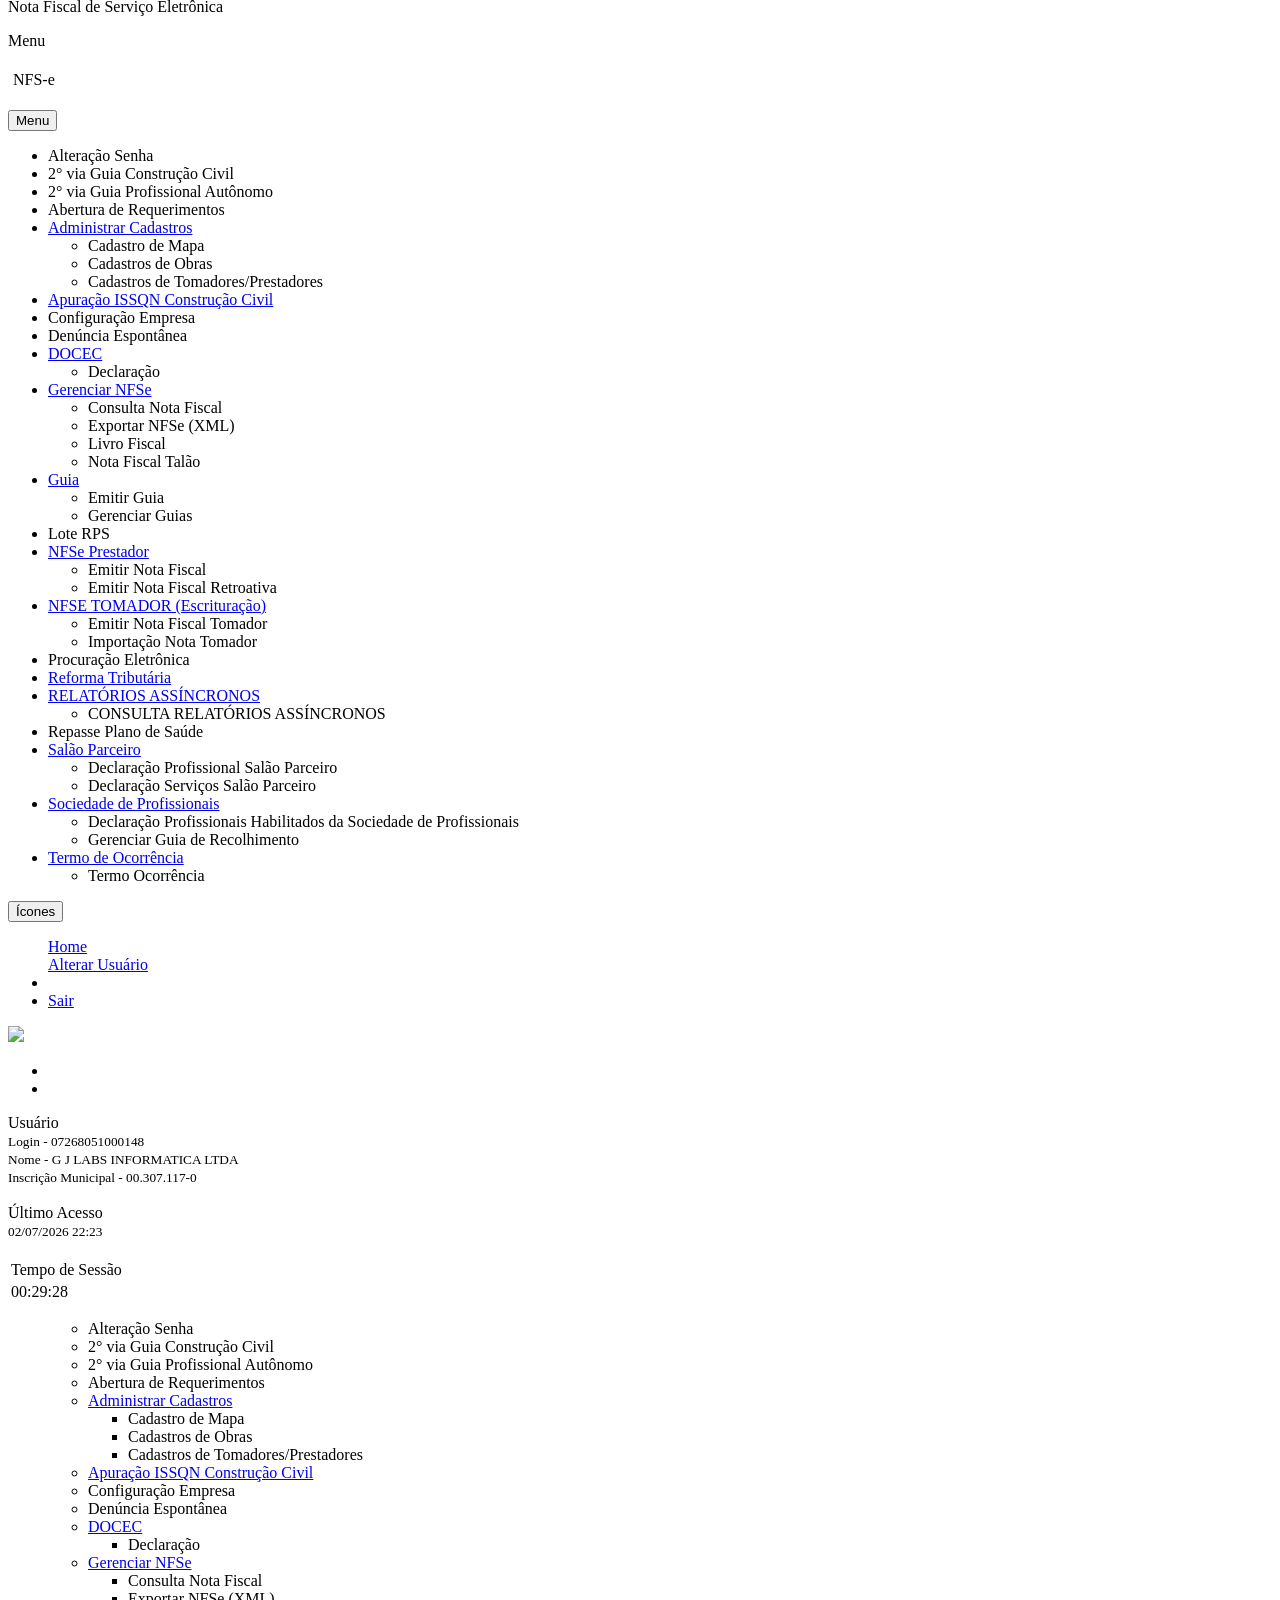
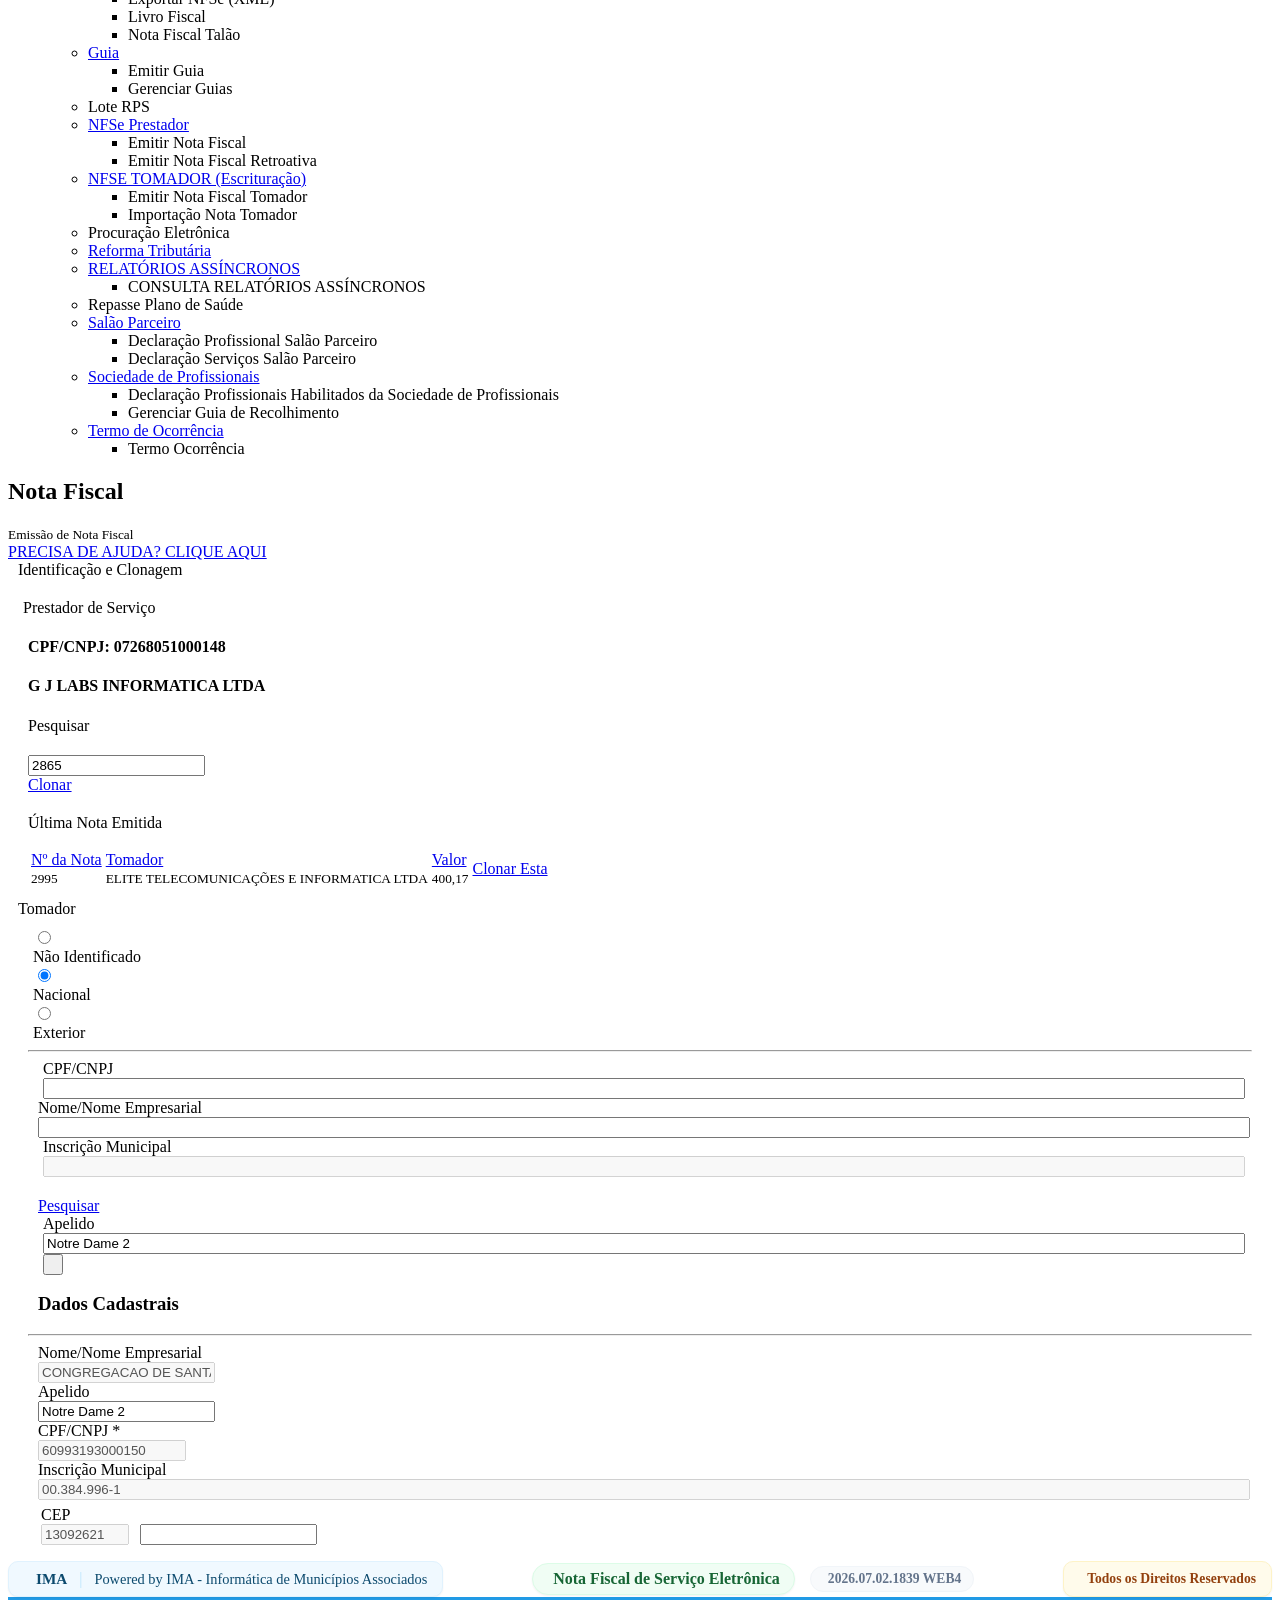
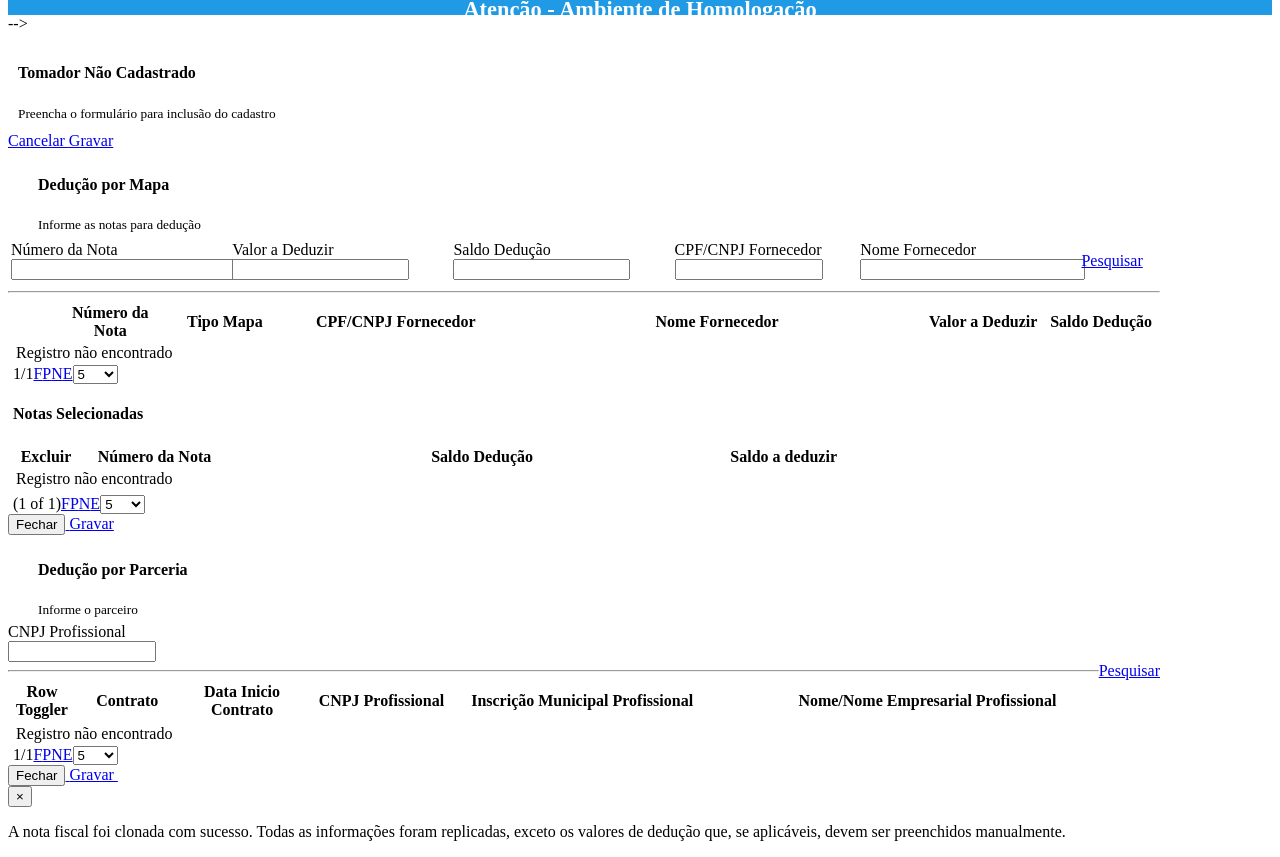
==== campinas_dom.html @ 657d2619 "Add fallback tomador search when cloned invoice description field is missing" ====
<!DOCTYPE html><html lang="pt-BR" xmlns="http://www.w3.org/1999/xhtml"><head id="j_idt2" class="multitenant-11" multitenant="11"><style type="text/css">.swal-icon--error{border-color:#f27474;-webkit-animation:animateErrorIcon .5s;animation:animateErrorIcon .5s}.swal-icon--error__x-mark{position:relative;display:block;-webkit-animation:animateXMark .5s;animation:animateXMark .5s}.swal-icon--error__line{position:absolute;height:5px;width:47px;background-color:#f27474;display:block;top:37px;border-radius:2px}.swal-icon--error__line--left{-webkit-transform:rotate(45deg);transform:rotate(45deg);left:17px}.swal-icon--error__line--right{-webkit-transform:rotate(-45deg);transform:rotate(-45deg);right:16px}@-webkit-keyframes animateErrorIcon{0%{-webkit-transform:rotateX(100deg);transform:rotateX(100deg);opacity:0}to{-webkit-transform:rotateX(0deg);transform:rotateX(0deg);opacity:1}}@keyframes animateErrorIcon{0%{-webkit-transform:rotateX(100deg);transform:rotateX(100deg);opacity:0}to{-webkit-transform:rotateX(0deg);transform:rotateX(0deg);opacity:1}}@-webkit-keyframes animateXMark{0%{-webkit-transform:scale(.4);transform:scale(.4);margin-top:26px;opacity:0}50%{-webkit-transform:scale(.4);transform:scale(.4);margin-top:26px;opacity:0}80%{-webkit-transform:scale(1.15);transform:scale(1.15);margin-top:-6px}to{-webkit-transform:scale(1);transform:scale(1);margin-top:0;opacity:1}}@keyframes animateXMark{0%{-webkit-transform:scale(.4);transform:scale(.4);margin-top:26px;opacity:0}50%{-webkit-transform:scale(.4);transform:scale(.4);margin-top:26px;opacity:0}80%{-webkit-transform:scale(1.15);transform:scale(1.15);margin-top:-6px}to{-webkit-transform:scale(1);transform:scale(1);margin-top:0;opacity:1}}.swal-icon--warning{border-color:#f8bb86;-webkit-animation:pulseWarning .75s infinite alternate;animation:pulseWarning .75s infinite alternate}.swal-icon--warning__body{width:5px;height:47px;top:10px;border-radius:2px;margin-left:-2px}.swal-icon--warning__body,.swal-icon--warning__dot{position:absolute;left:50%;background-color:#f8bb86}.swal-icon--warning__dot{width:7px;height:7px;border-radius:50%;margin-left:-4px;bottom:-11px}@-webkit-keyframes pulseWarning{0%{border-color:#f8d486}to{border-color:#f8bb86}}@keyframes pulseWarning{0%{border-color:#f8d486}to{border-color:#f8bb86}}.swal-icon--success{border-color:#a5dc86}.swal-icon--success:after,.swal-icon--success:before{content:"";border-radius:50%;position:absolute;width:60px;height:120px;background:#fff;-webkit-transform:rotate(45deg);transform:rotate(45deg)}.swal-icon--success:before{border-radius:120px 0 0 120px;top:-7px;left:-33px;-webkit-transform:rotate(-45deg);transform:rotate(-45deg);-webkit-transform-origin:60px 60px;transform-origin:60px 60px}.swal-icon--success:after{border-radius:0 120px 120px 0;top:-11px;left:30px;-webkit-transform:rotate(-45deg);transform:rotate(-45deg);-webkit-transform-origin:0 60px;transform-origin:0 60px;-webkit-animation:rotatePlaceholder 4.25s ease-in;animation:rotatePlaceholder 4.25s ease-in}.swal-icon--success__ring{width:80px;height:80px;border:4px solid hsla(98,55%,69%,.2);border-radius:50%;box-sizing:content-box;position:absolute;left:-4px;top:-4px;z-index:2}.swal-icon--success__hide-corners{width:5px;height:90px;background-color:#fff;padding:1px;position:absolute;left:28px;top:8px;z-index:1;-webkit-transform:rotate(-45deg);transform:rotate(-45deg)}.swal-icon--success__line{height:5px;background-color:#a5dc86;display:block;border-radius:2px;position:absolute;z-index:2}.swal-icon--success__line--tip{width:25px;left:14px;top:46px;-webkit-transform:rotate(45deg);transform:rotate(45deg);-webkit-animation:animateSuccessTip .75s;animation:animateSuccessTip .75s}.swal-icon--success__line--long{width:47px;right:8px;top:38px;-webkit-transform:rotate(-45deg);transform:rotate(-45deg);-webkit-animation:animateSuccessLong .75s;animation:animateSuccessLong .75s}@-webkit-keyframes rotatePlaceholder{0%{-webkit-transform:rotate(-45deg);transform:rotate(-45deg)}5%{-webkit-transform:rotate(-45deg);transform:rotate(-45deg)}12%{-webkit-transform:rotate(-405deg);transform:rotate(-405deg)}to{-webkit-transform:rotate(-405deg);transform:rotate(-405deg)}}@keyframes rotatePlaceholder{0%{-webkit-transform:rotate(-45deg);transform:rotate(-45deg)}5%{-webkit-transform:rotate(-45deg);transform:rotate(-45deg)}12%{-webkit-transform:rotate(-405deg);transform:rotate(-405deg)}to{-webkit-transform:rotate(-405deg);transform:rotate(-405deg)}}@-webkit-keyframes animateSuccessTip{0%{width:0;left:1px;top:19px}54%{width:0;left:1px;top:19px}70%{width:50px;left:-8px;top:37px}84%{width:17px;left:21px;top:48px}to{width:25px;left:14px;top:45px}}@keyframes animateSuccessTip{0%{width:0;left:1px;top:19px}54%{width:0;left:1px;top:19px}70%{width:50px;left:-8px;top:37px}84%{width:17px;left:21px;top:48px}to{width:25px;left:14px;top:45px}}@-webkit-keyframes animateSuccessLong{0%{width:0;right:46px;top:54px}65%{width:0;right:46px;top:54px}84%{width:55px;right:0;top:35px}to{width:47px;right:8px;top:38px}}@keyframes animateSuccessLong{0%{width:0;right:46px;top:54px}65%{width:0;right:46px;top:54px}84%{width:55px;right:0;top:35px}to{width:47px;right:8px;top:38px}}.swal-icon--info{border-color:#c9dae1}.swal-icon--info:before{width:5px;height:29px;bottom:17px;border-radius:2px;margin-left:-2px}.swal-icon--info:after,.swal-icon--info:before{content:"";position:absolute;left:50%;background-color:#c9dae1}.swal-icon--info:after{width:7px;height:7px;border-radius:50%;margin-left:-3px;top:19px}.swal-icon{width:80px;height:80px;border-width:4px;border-style:solid;border-radius:50%;padding:0;position:relative;box-sizing:content-box;margin:20px auto}.swal-icon:first-child{margin-top:32px}.swal-icon--custom{width:auto;height:auto;max-width:100%;border:none;border-radius:0}.swal-icon img{max-width:100%;max-height:100%}.swal-title{color:rgba(0,0,0,.65);font-weight:600;text-transform:none;position:relative;display:block;padding:13px 16px;font-size:27px;line-height:normal;text-align:center;margin-bottom:0}.swal-title:first-child{margin-top:26px}.swal-title:not(:first-child){padding-bottom:0}.swal-title:not(:last-child){margin-bottom:13px}.swal-text{font-size:16px;position:relative;float:none;line-height:normal;vertical-align:top;text-align:left;display:inline-block;margin:0;padding:0 10px;font-weight:400;color:rgba(0,0,0,.64);max-width:calc(100% - 20px);overflow-wrap:break-word;box-sizing:border-box}.swal-text:first-child{margin-top:45px}.swal-text:last-child{margin-bottom:45px}.swal-footer{text-align:right;padding-top:13px;margin-top:13px;padding:13px 16px;border-radius:inherit;border-top-left-radius:0;border-top-right-radius:0}.swal-button-container{margin:5px;display:inline-block;position:relative}.swal-button{background-color:#7cd1f9;color:#fff;border:none;box-shadow:none;border-radius:5px;font-weight:600;font-size:14px;padding:10px 24px;margin:0;cursor:pointer}.swal-button[not:disabled]:hover{background-color:#78cbf2}.swal-button:active{background-color:#70bce0}.swal-button:focus{outline:none;box-shadow:0 0 0 1px #fff,0 0 0 3px rgba(43,114,165,.29)}.swal-button[disabled]{opacity:.5;cursor:default}.swal-button::-moz-focus-inner{border:0}.swal-button--cancel{color:#555;background-color:#efefef}.swal-button--cancel[not:disabled]:hover{background-color:#e8e8e8}.swal-button--cancel:active{background-color:#d7d7d7}.swal-button--cancel:focus{box-shadow:0 0 0 1px #fff,0 0 0 3px rgba(116,136,150,.29)}.swal-button--danger{background-color:#e64942}.swal-button--danger[not:disabled]:hover{background-color:#df4740}.swal-button--danger:active{background-color:#cf423b}.swal-button--danger:focus{box-shadow:0 0 0 1px #fff,0 0 0 3px rgba(165,43,43,.29)}.swal-content{padding:0 20px;margin-top:20px;font-size:medium}.swal-content:last-child{margin-bottom:20px}.swal-content__input,.swal-content__textarea{-webkit-appearance:none;background-color:#fff;border:none;font-size:14px;display:block;box-sizing:border-box;width:100%;border:1px solid rgba(0,0,0,.14);padding:10px 13px;border-radius:2px;transition:border-color .2s}.swal-content__input:focus,.swal-content__textarea:focus{outline:none;border-color:#6db8ff}.swal-content__textarea{resize:vertical}.swal-button--loading{color:transparent}.swal-button--loading~.swal-button__loader{opacity:1}.swal-button__loader{position:absolute;height:auto;width:43px;z-index:2;left:50%;top:50%;-webkit-transform:translateX(-50%) translateY(-50%);transform:translateX(-50%) translateY(-50%);text-align:center;pointer-events:none;opacity:0}.swal-button__loader div{display:inline-block;float:none;vertical-align:baseline;width:9px;height:9px;padding:0;border:none;margin:2px;opacity:.4;border-radius:7px;background-color:hsla(0,0%,100%,.9);transition:background .2s;-webkit-animation:swal-loading-anim 1s infinite;animation:swal-loading-anim 1s infinite}.swal-button__loader div:nth-child(3n+2){-webkit-animation-delay:.15s;animation-delay:.15s}.swal-button__loader div:nth-child(3n+3){-webkit-animation-delay:.3s;animation-delay:.3s}@-webkit-keyframes swal-loading-anim{0%{opacity:.4}20%{opacity:.4}50%{opacity:1}to{opacity:.4}}@keyframes swal-loading-anim{0%{opacity:.4}20%{opacity:.4}50%{opacity:1}to{opacity:.4}}.swal-overlay{position:fixed;top:0;bottom:0;left:0;right:0;text-align:center;font-size:0;overflow-y:auto;background-color:rgba(0,0,0,.4);z-index:10000;pointer-events:none;opacity:0;transition:opacity .3s}.swal-overlay:before{content:" ";display:inline-block;vertical-align:middle;height:100%}.swal-overlay--show-modal{opacity:1;pointer-events:auto}.swal-overlay--show-modal .swal-modal{opacity:1;pointer-events:auto;box-sizing:border-box;-webkit-animation:showSweetAlert .3s;animation:showSweetAlert .3s;will-change:transform}.swal-modal{width:478px;opacity:0;pointer-events:none;background-color:#fff;text-align:center;border-radius:5px;position:static;margin:20px auto;display:inline-block;vertical-align:middle;-webkit-transform:scale(1);transform:scale(1);-webkit-transform-origin:50% 50%;transform-origin:50% 50%;z-index:10001;transition:opacity .2s,-webkit-transform .3s;transition:transform .3s,opacity .2s;transition:transform .3s,opacity .2s,-webkit-transform .3s}@media (max-width:500px){.swal-modal{width:calc(100% - 20px)}}@-webkit-keyframes showSweetAlert{0%{-webkit-transform:scale(1);transform:scale(1)}1%{-webkit-transform:scale(.5);transform:scale(.5)}45%{-webkit-transform:scale(1.05);transform:scale(1.05)}80%{-webkit-transform:scale(.95);transform:scale(.95)}to{-webkit-transform:scale(1);transform:scale(1)}}@keyframes showSweetAlert{0%{-webkit-transform:scale(1);transform:scale(1)}1%{-webkit-transform:scale(.5);transform:scale(.5)}45%{-webkit-transform:scale(1.05);transform:scale(1.05)}80%{-webkit-transform:scale(.95);transform:scale(.95)}to{-webkit-transform:scale(1);transform:scale(1)}}</style><link type="text/css" rel="stylesheet" href="/notafiscal/javax.faces.resource/primeicons/primeicons.css.jsf?ln=primefaces&amp;v=14.0.0&amp;e=14.0.0"><link type="text/css" rel="stylesheet" href="/notafiscal/javax.faces.resource/theme.css.jsf?ln=css"><link type="text/css" rel="stylesheet" href="/notafiscal/javax.faces.resource/font-awesome/5.13.1/css/all-jsf.css.jsf?ln=webjars"><link type="text/css" rel="stylesheet" href="/notafiscal/javax.faces.resource/font-awesome/5.13.1/css/v4-shims.min-jsf.css.jsf?ln=webjars"><link type="text/css" rel="stylesheet" href="/notafiscal/javax.faces.resource/animate.css/animate.css.jsf?ln=vendor"><link type="text/css" rel="stylesheet" href="/notafiscal/javax.faces.resource/bootstrap/3.3.1/css/bootstrap-jsf.css.jsf?ln=webjars"><link type="text/css" rel="stylesheet" href="/notafiscal/javax.faces.resource/primeflex/3.3.1/primeflex.css.jsf?ln=webjars"><link type="text/css" rel="stylesheet" href="/notafiscal/javax.faces.resource/primeflex/3.3.1/themes/primeone-light.css.jsf?ln=webjars"><link type="text/css" rel="stylesheet" href="/notafiscal/javax.faces.resource/pe-icon-7-stroke/css/pe-icon-7-stroke.css.jsf?ln=fonts"><link type="text/css" rel="stylesheet" href="/notafiscal/javax.faces.resource/pe-icon-7-stroke/css/helper.css.jsf?ln=fonts"><link type="text/css" rel="stylesheet" href="/notafiscal/javax.faces.resource/style.css.jsf?ln=css"><link type="text/css" rel="stylesheet" href="/notafiscal/javax.faces.resource/toastr/build/toastr.min.css.jsf?ln=vendor"><link type="text/css" rel="stylesheet" href="/notafiscal/javax.faces.resource/jarch.css.jsf?ln=css"><link type="text/css" rel="stylesheet" href="/notafiscal/javax.faces.resource/company.css.jsf?ln=css"><link type="text/css" rel="stylesheet" href="/notafiscal/javax.faces.resource/local.css.jsf?ln=css"><script type="text/javascript" async="" src="https://www.google-analytics.com/analytics.js"></script><script type="text/javascript" async="" src="https://www.googletagmanager.com/gtag/js?id=G-VDCTH18BZV&amp;cx=c&amp;gtm=4e66u1h1"></script><script type="text/javascript" async="" src="https://www.googletagmanager.com/gtag/js?id=G-MFXMLF401Z&amp;cx=c&amp;gtm=4e66u1h1"></script><script type="text/javascript" src="/notafiscal/javax.faces.resource/jquery/jquery.js.jsf?ln=primefaces&amp;v=14.0.0&amp;e=14.0.0"></script><script type="text/javascript" src="/notafiscal/javax.faces.resource/jquery/jquery-plugins.js.jsf?ln=primefaces&amp;v=14.0.0&amp;e=14.0.0"></script><script type="text/javascript" src="/notafiscal/javax.faces.resource/core.js.jsf?ln=primefaces&amp;v=14.0.0&amp;e=14.0.0"></script><link type="text/css" rel="stylesheet" href="/notafiscal/javax.faces.resource/components.css.jsf?ln=primefaces&amp;v=14.0.0&amp;e=14.0.0"><script type="text/javascript" src="/notafiscal/javax.faces.resource/moment/moment.js.jsf?ln=primefaces&amp;v=14.0.0&amp;e=14.0.0"></script><script type="text/javascript" src="/notafiscal/javax.faces.resource/primefaces-extensions.js.jsf?ln=primefaces-extensions&amp;v=14.0.0&amp;e=14.0.0"></script><link type="text/css" rel="stylesheet" href="/notafiscal/javax.faces.resource/timer/timer.css.jsf?ln=primefaces-extensions&amp;v=14.0.0&amp;e=14.0.0"><script type="text/javascript" src="/notafiscal/javax.faces.resource/timer/timer.js.jsf?ln=primefaces-extensions&amp;v=14.0.0&amp;e=14.0.0"></script><script type="text/javascript" src="/notafiscal/javax.faces.resource/components.js.jsf?ln=primefaces&amp;v=14.0.0&amp;e=14.0.0"></script><script type="text/javascript" src="/notafiscal/javax.faces.resource/inputmask/inputmask.js.jsf?ln=primefaces&amp;v=14.0.0&amp;e=14.0.0"></script><script type="text/javascript" src="/notafiscal/javax.faces.resource/datepicker/datepicker.js.jsf?ln=primefaces&amp;v=14.0.0&amp;e=14.0.0"></script><script type="text/javascript" src="/notafiscal/javax.faces.resource/touch/touchswipe.js.jsf?ln=primefaces&amp;v=14.0.0&amp;e=14.0.0"></script><script type="text/javascript" src="/notafiscal/javax.faces.resource/inputnumber/inputnumber.js.jsf?ln=primefaces&amp;v=14.0.0&amp;e=14.0.0"></script><link type="text/css" rel="stylesheet" href="/notafiscal/javax.faces.resource/inputnumber/inputnumber.css.jsf?ln=primefaces&amp;v=14.0.0&amp;e=14.0.0"><link type="text/css" rel="stylesheet" href="/notafiscal/javax.faces.resource/texteditor/texteditor.css.jsf?ln=primefaces&amp;v=14.0.0&amp;e=14.0.0"><script type="text/javascript" src="/notafiscal/javax.faces.resource/texteditor/texteditor.js.jsf?ln=primefaces&amp;v=14.0.0&amp;e=14.0.0"></script><link type="text/css" rel="stylesheet" href="/notafiscal/javax.faces.resource/commandLinkClean.css.jsf?ln=css"><link type="text/css" rel="stylesheet" href="/notafiscal/javax.faces.resource/commandLinkSearch.css.jsf?ln=css"><link type="text/css" rel="stylesheet" href="/notafiscal/javax.faces.resource/commandLinkReturn.css.jsf?ln=css"><link type="text/css" rel="stylesheet" href="/notafiscal/javax.faces.resource/commandLinkCancel.css.jsf?ln=css"><link type="text/css" rel="stylesheet" href="/notafiscal/javax.faces.resource/commandLinkSave.css.jsf?ln=css"><link type="text/css" rel="stylesheet" href="/notafiscal/javax.faces.resource/helpDialog.css.jsf?ln=css"><link type="text/css" rel="stylesheet" href="/notafiscal/javax.faces.resource/scrollpanel/scrollpanel.css.jsf?ln=primefaces&amp;v=14.0.0&amp;e=14.0.0"><script type="text/javascript" src="/notafiscal/javax.faces.resource/scrollpanel/scrollpanel.js.jsf?ln=primefaces&amp;v=14.0.0&amp;e=14.0.0"></script><script src="/notafiscal/javax.faces.resource/validation/validation.js.jsf?ln=primefaces&amp;v=14.0.0&amp;e=14.0.0"></script><script src="/notafiscal/javax.faces.resource/validation/validation.bv.js.jsf?ln=primefaces&amp;v=14.0.0&amp;e=14.0.0"></script><script src="/notafiscal/javax.faces.resource/locales/locale-pt.js.jsf?ln=primefaces&amp;v=14.0.0&amp;e=14.0.0"></script><script type="text/javascript">if(window.PrimeFaces){PrimeFaces.settings.locale='pt_BR';PrimeFaces.settings.viewId='/paginas/notafiscal/emissaoNotaFiscalData.xhtml';PrimeFaces.settings.contextPath='/notafiscal';PrimeFaces.settings.cookiesSecure=false;PrimeFaces.settings.validateEmptyFields=true;PrimeFaces.settings.considerEmptyStringNull=true;}</script>
    <meta charset="UTF-8">
    <meta name="viewport" content="width=device-width, initial-scale=1.0">
    <meta http-equiv="X-UA-Compatible" content="IE=edge">

    <title>NFS-e | CAMPINAS</title>

    <link rel="shortcut icon" href="/notafiscal/resources/images/logo-login.png">
        <style type="text/css">
            .ui-selectonemenu-panel .ui-selectonemenu-list-item {
                border: 0 none;
                margin: 1px 0;
                padding: 3px 5px;
                text-align: left;
                white-space: pre-line;
            }

            .ui-selectonemenu label.ui-selectonemenu-label {
                text-wrap: pretty;
                cursor: pointer;
            }
        </style>
        <link rel="stylesheet" href="../../resources/css_novo/style.css"><script type="text/javascript" src="/notafiscal/javax.faces.resource/toastr/build/toastr.min.js.jsf?ln=vendor"></script><style type="text/css">.jqstooltip { position: absolute;left: 0px;top: 0px;visibility: hidden;background: rgb(0, 0, 0) transparent;background-color: rgba(0,0,0,0.6);filter:progid:DXImageTransform.Microsoft.gradient(startColorstr=#99000000, endColorstr=#99000000);-ms-filter: "progid:DXImageTransform.Microsoft.gradient(startColorstr=#99000000, endColorstr=#99000000)";color: white;font: 10px arial, san serif;text-align: left;white-space: nowrap;padding: 5px;border: 1px solid white;z-index: 10000;}.jqsfield { color: white;font: 10px arial, san serif;text-align: left;}</style></head><body class="show-sidebar multitenant-11" multitenant="11"><div id="messageHeader:messageHeader" class="messageheader base-messageheader messageheader">
        <script type="application/javascript">

            $('.toast').hide(function () {
                $(this).remove();
            });

            // if (configToastr != undefined) {
            //     configToastr();
            // }

            var message = ' ';

            if (message.trim() != '') {
                try {
                    hideMessageProcess();
                } catch (e) {

                }
                toastr.info(message);
            }

            message = ' ';

            if (message.trim() != '') {
                try {
                    hideMessageProcess();
                } catch (e) {

                }
                toastr.warning(message);
            }

            message = ' ';

            if (message.trim() != '') {
                try {
                    hideMessageProcess();
                } catch (e) {

                }
                toastr.error(message);
            }

            message = ' ';

            if (message.trim() != '') {
                try {
                    hideMessageProcess();
                } catch (e) {

                }
                toastr.success(message);
            }
        </script></div>
        <div id="template-base" class="show-sidebar"><header id="header" style="display: block">
                <div class="color-line">

                </div>

                <div id="logo" class="light-version">
                    <div class="logo-menu">
                        <p class="descricao-sistema-menu" style="margin-top: -10px">Nota Fiscal de Serviço Eletrônica</p>
                    </div>
                </div>

                <nav role="navigation">
                    <div class="header-link hide-menu">
                        Menu <i class="fa fa-bars"></i>
                    </div>

                    <div class="small-logo">
                        <div class="logo-menu" style="padding: 5px">
                            <p class="descricao-sistema-menu">NFS-e</p>
                        </div>
                    </div>

                    <div class="mobile-menu">

                        <button id="button-menu" type="button" class="navbar-toggle mobile-menu-toggle" data-toggle="collapse" data-target="#mobile-collapse-menu" onclick="$('#button-icons').removeClass('collapsed'); $('#mobile-collapse-icon').removeClass('collapsed'); $('#mobile-collapse-icon').removeClass('in'); ">
                            <i class="fa fa-bars"></i> Menu
                        </button>

                        <div id="mobile-collapse-menu" class="collapse mobile-navbar">
<form id="j_idt25" name="j_idt25" method="post" action="/notafiscal/paginas/notafiscal/emissaoNotaFiscalData.jsf" enctype="application/x-www-form-urlencoded">
<input type="hidden" name="j_idt25" value="j_idt25">
<input type="hidden" name="javax.faces.ViewState" id="j_id1:javax.faces.ViewState:0" value="-1095635306594764140:196538100140560192" autocomplete="off">


    <ul class="side-menu nav">	<li id="0">		<a onclick="saveMenuParent([{name:'nameMenu', value:'Alteração Senha'}]); redirectURL([{name:'urlMenu', value:'../login/alterarSenha.jsf'}]); showMessageProcess(true);">			<span class="nav-label">Alteração Senha</span> 		</a> 	</li> 	<li id="15877">		<a onclick="saveMenuParent([{name:'nameMenu', value:'2° via Guia Construção Civil'}]); redirectURL([{name:'urlMenu', value:'../guia/guiaConstrucaoCivil.jsf'}]); showMessageProcess(true);">			<span class="nav-label">2° via Guia Construção Civil</span> 		</a> 	</li> 	<li id="16864">		<a onclick="saveMenuParent([{name:'nameMenu', value:'2° via Guia Profissional Autônomo'}]); redirectURL([{name:'urlMenu', value:'../guia/guiaProfissionalAutonomo.jsf'}]); showMessageProcess(true);">			<span class="nav-label">2° via Guia Profissional Autônomo</span> 		</a> 	</li> 	<li id="15871">		<a onclick="saveMenuParent([{name:'nameMenu', value:'Abertura de Requerimentos'}]); redirectURL([{name:'urlMenu', value:'https://requerimentos.campinas.sp.gov.br/externo/login/'}]); showMessageProcess(true);">			<span class="nav-label">Abertura de Requerimentos</span> 		</a> 	</li> <li id="15817" class=""> 		<a href="#"> 			<span class="nav-label">Administrar Cadastros</span> 			<span class="fa arrow"> </span> 		</a> 		<ul class="nav nav-second-level collapse" onclick=""> 	<li id="15881">		<a onclick="saveMenuParent([{name:'nameMenu', value:'Administrar Cadastros-&gt;Cadastro de Mapa'}]); redirectURL([{name:'urlMenu', value:'../notamaterial/notaMaterialList.jsf'}]); showMessageProcess(true);">			<span class="nav-label">Cadastro de Mapa</span> 		</a> 	</li> 	<li id="15879">		<a onclick="saveMenuParent([{name:'nameMenu', value:'Administrar Cadastros-&gt;Cadastros de Obras'}]); redirectURL([{name:'urlMenu', value:'../obra/obraList.jsf'}]); showMessageProcess(true);">			<span class="nav-label">Cadastros de Obras</span> 		</a> 	</li> 	<li id="15851">		<a onclick="saveMenuParent([{name:'nameMenu', value:'Administrar Cadastros-&gt;Cadastros de Tomadores/Prestadores'}]); redirectURL([{name:'urlMenu', value:'../pessoa/pessoaList.jsf'}]); showMessageProcess(true);">			<span class="nav-label">Cadastros de Tomadores/Prestadores</span> 		</a> 	</li> 		</ul> 	</li> 	<li id="16944">		<a onclick="saveMenuParent([{name:'nameMenu', value:'Apuração ISSQN Construção Civil'}]); redirectURL([{name:'urlMenu', value:'',}]); showMessageProcess(false); " href="https://requerimentos.campinas.sp.gov.br/externo/rascunhos/novo?id=fef427b918fbae7e9f888cc774eb770e0f367513" target="_blank" ignorar=" ''}]); showMessageProcess(true);">			<span class="nav-label">Apuração ISSQN Construção Civil</span> 		</a> 	</li> 	<li id="15826">		<a onclick="saveMenuParent([{name:'nameMenu', value:'Configuração Empresa'}]); redirectURL([{name:'urlMenu', value:'../configuracaoempresa/configuracaoEmpresaList.jsf'}]); showMessageProcess(true);">			<span class="nav-label">Configuração Empresa</span> 		</a> 	</li> 	<li id="15847">		<a onclick="saveMenuParent([{name:'nameMenu', value:'Denúncia Espontânea'}]); redirectURL([{name:'urlMenu', value:'../denunciaespontanea/denunciaEspontaneaList.jsf'}]); showMessageProcess(true);">			<span class="nav-label">Denúncia Espontânea</span> 		</a> 	</li> <li id="16126" class=""> 		<a href="#"> 			<span class="nav-label">DOCEC</span> 			<span class="fa arrow"> </span> 		</a> 		<ul class="nav nav-second-level collapse" onclick=""> 	<li id="15828">		<a onclick="saveMenuParent([{name:'nameMenu', value:'DOCEC-&gt;Declaração'}]); redirectURL([{name:'urlMenu', value:'../declaracaocondominio/declaracaoCondominioList.jsf'}]); showMessageProcess(true);">			<span class="nav-label">Declaração</span> 		</a> 	</li> 		</ul> 	</li> <li id="15819" class=""> 		<a href="#"> 			<span class="nav-label">Gerenciar NFSe</span> 			<span class="fa arrow"> </span> 		</a> 		<ul class="nav nav-second-level collapse" onclick=""> 	<li id="15873">		<a onclick="saveMenuParent([{name:'nameMenu', value:'Gerenciar NFSe-&gt;Consulta Nota Fiscal'}]); redirectURL([{name:'urlMenu', value:'../notafiscal/notaFiscalList.jsf'}]); showMessageProcess(true);">			<span class="nav-label">Consulta Nota Fiscal</span> 		</a> 	</li> 	<li id="15862">		<a onclick="saveMenuParent([{name:'nameMenu', value:'Gerenciar NFSe-&gt;Exportar NFSe (XML)'}]); redirectURL([{name:'urlMenu', value:'../exportacaonota/exportacaoNota.jsf'}]); showMessageProcess(true);">			<span class="nav-label">Exportar NFSe (XML)</span> 		</a> 	</li> 	<li id="15875">		<a onclick="saveMenuParent([{name:'nameMenu', value:'Gerenciar NFSe-&gt;Livro Fiscal'}]); redirectURL([{name:'urlMenu', value:'../livrofiscal/relatorioLivroFiscal.jsf'}]); showMessageProcess(true);">			<span class="nav-label">Livro Fiscal</span> 		</a> 	</li> 	<li id="15876">		<a onclick="saveMenuParent([{name:'nameMenu', value:'Gerenciar NFSe-&gt;Nota Fiscal Talão'}]); redirectURL([{name:'urlMenu', value:'../notafiscal/notaFiscalTalaoList.jsf'}]); showMessageProcess(true);">			<span class="nav-label">Nota Fiscal Talão</span> 		</a> 	</li> 		</ul> 	</li> <li id="15815" class=""> 		<a href="#"> 			<span class="nav-label">Guia</span> 			<span class="fa arrow"> </span> 		</a> 		<ul class="nav nav-second-level collapse" onclick=""> 	<li id="15844">		<a onclick="saveMenuParent([{name:'nameMenu', value:'Guia-&gt;Emitir Guia'}]); redirectURL([{name:'urlMenu', value:'../guia/guiaList.jsf?emitir=S'}]); showMessageProcess(true);">			<span class="nav-label">Emitir Guia</span> 		</a> 	</li> 	<li id="15816">		<a onclick="saveMenuParent([{name:'nameMenu', value:'Guia-&gt;Gerenciar Guias'}]); redirectURL([{name:'urlMenu', value:'../guia/guiaList.jsf'}]); showMessageProcess(true);">			<span class="nav-label">Gerenciar Guias</span> 		</a> 	</li> 		</ul> 	</li> 	<li id="15854">		<a onclick="saveMenuParent([{name:'nameMenu', value:'Lote RPS'}]); redirectURL([{name:'urlMenu', value:'../loterps/loteRpsList.jsf'}]); showMessageProcess(true);">			<span class="nav-label">Lote RPS</span> 		</a> 	</li> <li id="15824" class="active"> 		<a href="#"> 			<span class="nav-label">NFSe Prestador</span> 			<span class="fa arrow"> </span> 		</a> 		<ul class="nav nav-second-level collapse in" onclick=""> 	<li id="15839">		<a onclick="saveMenuParent([{name:'nameMenu', value:'NFSe Prestador-&gt;Emitir Nota Fiscal'}]); redirectURL([{name:'urlMenu', value:'../notafiscal/emissaoNotaFiscalList.jsf'}]); showMessageProcess(true);">			<span class="nav-label">Emitir Nota Fiscal</span> 		</a> 	</li> 	<li id="15825">		<a onclick="saveMenuParent([{name:'nameMenu', value:'NFSe Prestador-&gt;Emitir Nota Fiscal Retroativa'}]); redirectURL([{name:'urlMenu', value:'../notafiscal/emissaoNotaFiscalList.jsf?TIPO=NFR'}]); showMessageProcess(true);">			<span class="nav-label">Emitir Nota Fiscal Retroativa</span> 		</a> 	</li> 		</ul> 	</li> <li id="15845" class=""> 		<a href="#"> 			<span class="nav-label">NFSE TOMADOR (Escrituração)</span> 			<span class="fa arrow"> </span> 		</a> 		<ul class="nav nav-second-level collapse" onclick=""> 	<li id="15846">		<a onclick="saveMenuParent([{name:'nameMenu', value:'NFSE TOMADOR (Escrituração)-&gt;Emitir Nota Fiscal Tomador'}]); redirectURL([{name:'urlMenu', value:'../notafiscal/emissaoNotaFiscalList.jsf?TIPO=NFT'}]); showMessageProcess(true);">			<span class="nav-label">Emitir Nota Fiscal Tomador</span> 		</a> 	</li> 	<li id="15855">		<a onclick="saveMenuParent([{name:'nameMenu', value:'NFSE TOMADOR (Escrituração)-&gt;Importação Nota Tomador'}]); redirectURL([{name:'urlMenu', value:'../importacaotomador/importacaoTomadorList.jsf'}]); showMessageProcess(true);">			<span class="nav-label">Importação Nota Tomador</span> 		</a> 	</li> 		</ul> 	</li> 	<li id="15848">		<a onclick="saveMenuParent([{name:'nameMenu', value:'Procuração Eletrônica'}]); redirectURL([{name:'urlMenu', value:'../procuracao/procuracaoList.jsf'}]); showMessageProcess(true);">			<span class="nav-label">Procuração Eletrônica</span> 		</a> 	</li> 	<li id="16844">		<a onclick="saveMenuParent([{name:'nameMenu', value:'Reforma Tributária'}]); redirectURL([{name:'urlMenu', value:'',}]); showMessageProcess(false); " href="https://campinas.sp.gov.br/sites/reformatributaria" target="_blank" ignorar=" ''}]); showMessageProcess(true);">			<span class="nav-label">Reforma Tributária</span> 		</a> 	</li> <li id="16684" class=""> 		<a href="#"> 			<span class="nav-label">RELATÓRIOS ASSÍNCRONOS</span> 			<span class="fa arrow"> </span> 		</a> 		<ul class="nav nav-second-level collapse" onclick=""> 	<li id="16686">		<a onclick="saveMenuParent([{name:'nameMenu', value:'RELATÓRIOS ASSÍNCRONOS-&gt;CONSULTA RELATÓRIOS ASSÍNCRONOS'}]); redirectURL([{name:'urlMenu', value:'../agendamento/agendamentoList.jsf'}]); showMessageProcess(true);">			<span class="nav-label">CONSULTA RELATÓRIOS ASSÍNCRONOS</span> 		</a> 	</li> 		</ul> 	</li> 	<li id="15878">		<a onclick="saveMenuParent([{name:'nameMenu', value:'Repasse Plano de Saúde'}]); redirectURL([{name:'urlMenu', value:'../declaracaodeducao/declaracaoDeducaoList.jsf'}]); showMessageProcess(true);">			<span class="nav-label">Repasse Plano de Saúde</span> 		</a> 	</li> <li id="15852" class=""> 		<a href="#"> 			<span class="nav-label">Salão Parceiro</span> 			<span class="fa arrow"> </span> 		</a> 		<ul class="nav nav-second-level collapse" onclick=""> 	<li id="15853">		<a onclick="saveMenuParent([{name:'nameMenu', value:'Salão Parceiro-&gt;Declaração Profissional Salão Parceiro'}]); redirectURL([{name:'urlMenu', value:'../declaracaosalaoparceiro/declaracaoSalaoParceiroList.jsf'}]); showMessageProcess(true);">			<span class="nav-label">Declaração Profissional Salão Parceiro</span> 		</a> 	</li> 	<li id="16924">		<a onclick="saveMenuParent([{name:'nameMenu', value:'Salão Parceiro-&gt;Declaração Serviços Salão Parceiro'}]); redirectURL([{name:'urlMenu', value:'../precoservico/precoServicoList.jsf'}]); showMessageProcess(true);">			<span class="nav-label">Declaração Serviços Salão Parceiro</span> 		</a> 	</li> 		</ul> 	</li> <li id="15837" class=""> 		<a href="#"> 			<span class="nav-label">Sociedade de Profissionais</span> 			<span class="fa arrow"> </span> 		</a> 		<ul class="nav nav-second-level collapse" onclick=""> 	<li id="15838">		<a onclick="saveMenuParent([{name:'nameMenu', value:'Sociedade de Profissionais-&gt;Declaração Profissionais Habilitados da Sociedade de Profissionais'}]); redirectURL([{name:'urlMenu', value:'../sociedadecivil/sociedadeCivilDeclaracaoList.jsf'}]); showMessageProcess(true);">			<span class="nav-label">Declaração Profissionais Habilitados da Sociedade de Profissionais</span> 		</a> 	</li> 	<li id="15865">		<a onclick="saveMenuParent([{name:'nameMenu', value:'Sociedade de Profissionais-&gt;Gerenciar Guia de Recolhimento'}]); redirectURL([{name:'urlMenu', value:'../sociedadecivil/sociedadeCivilGuiaList.jsf'}]); showMessageProcess(true);">			<span class="nav-label">Gerenciar Guia de Recolhimento</span> 		</a> 	</li> 		</ul> 	</li> <li id="16129" class=""> 		<a href="#"> 			<span class="nav-label">Termo de Ocorrência</span> 			<span class="fa arrow"> </span> 		</a> 		<ul class="nav nav-second-level collapse" onclick=""> 	<li id="15833">		<a onclick="saveMenuParent([{name:'nameMenu', value:'Termo de Ocorrência-&gt;Termo Ocorrência'}]); redirectURL([{name:'urlMenu', value:'../termoocorrencia/termoOcorrenciaList.jsf'}]); showMessageProcess(true);">			<span class="nav-label">Termo Ocorrência</span> 		</a> 	</li> 		</ul> 	</li> 
    </ul><script id="j_idt25:j_idt29" type="text/javascript">saveMenuParent = function() {return PrimeFaces.ab({s:"j_idt25:j_idt29",f:"j_idt25",pa:arguments[0]});}</script><script id="j_idt25:j_idt30" type="text/javascript">redirectURL = function() {return PrimeFaces.ab({s:"j_idt25:j_idt30",f:"j_idt25",pa:arguments[0]});}</script><script id="j_idt25:j_idt31" type="text/javascript">executeEL = function() {return PrimeFaces.ab({s:"j_idt25:j_idt31",f:"j_idt25",onco:function(xhr,status,args,data){hideMessageProcess();;},pa:arguments[0]});}</script><script id="j_idt25:j_idt32" type="text/javascript">executeELAndReload = function() {return PrimeFaces.ab({s:"j_idt25:j_idt32",f:"j_idt25",onco:function(xhr,status,args,data){location.reload();;},pa:arguments[0]});}</script>
</form>
                        </div>

                        <button id="button-icons" type="button" class="navbar-toggle mobile-menu-toggle" data-toggle="collapse" data-target="#mobile-collapse-icon" onclick="$('#button-menu').removeClass('collapsed'); $('#mobile-collapse-menu').removeClass('collapsed'); $('#mobile-collapse-menu').removeClass('in'); ">
                            <i class="fa fa-th"></i> Ícones
                        </button>


                        <div id="mobile-collapse-icon" class="collapse mobile-navbar">
        <ul class="nav navbar-nav no-borders">


            <li class="dropdown home nav-item-home" style="display: block">
                <a href="../login/bemVindo.jsf" onclick="showMessageProcess()">
                    <i class="fa fa-home"></i> Home
                </a>
            </li>
                <li class="dropdown home nav-item-user" style="display: block">
                    <a href="../usuario/alteracaoUsuario.jsf">
                        <i class="fa fa-user-circle-o"></i> Alterar Usuário
                    </a>
                </li>
                <li class="dropdown nav-item-custom">
                    <a href="../manual/manualExibicao.jsf">
                        <i class="fa fa-download"></i>
                    </a>
                </li>

            
            <li class="dropdown base-communication base-alert nav-item-alerts" style="display: none">
                <a class="dropdown-toggle label-menu-corner" href="#" data-toggle="dropdown">
                    <i class="fa fa-bullhorn"></i> Alertas
                    <span class="label label-info">
                    0
                </span>
                </a>

                <ul class="dropdown-menu hdropdown notification animated flipInX" style="max-height: 600px; overflow: auto">
                    <li class="title">
                        Alerta(s) Recebido(s)
                    </li>
                </ul>
            </li>

            
            <li class="dropdown base-communication base-message nav-item-messages" style="display: none">
                <a class="dropdown-toggle label-menu-corner" href="#" data-toggle="dropdown">
                    <i class="fa fa-envelope-o"></i> Mensagens
                    <span class="label label-info">
                    0
                </span>
                </a>
                <ul class="dropdown-menu hdropdown notification animated flipInX" style="max-height: 600px; overflow: auto">
                    <li class="title">
                        <a href="../communication/communicationList.xhtml" onclick="showMessageProcess()"> Mensagem(ns) Recebida(s) </a>
                    </li>
                </ul>
            </li>

            <li class="dropdown nav-item-logout">
                <a class="botaoSairMenu" href="#">
                    <i class="fa fa-sign-out"></i> Sair
                </a>
            </li>
        </ul>
                        </div>
                    </div>

                    <div class="navbar-left logo-menu-center">
                        
                        <img src="../../resources/images/logo-menu-center.png" height="10px" style="margin: 0">
                        
                    </div>

                    
                    <div id="navbartop" class="navbar-right mr-3">
        <ul class="nav navbar-nav no-borders">


            <li class="dropdown home nav-item-home" style="display: block">
                <a href="../login/bemVindo.jsf" onclick="showMessageProcess()">
                    <i class="fa fa-home"></i> 
                </a>
            </li>
                <li class="dropdown home nav-item-user" style="display: block">
                    <a href="../usuario/alteracaoUsuario.jsf">
                        <i class="fa fa-user-circle-o"></i> 
                    </a>
                </li>
                <li class="dropdown nav-item-custom">
                    <a href="../manual/manualExibicao.jsf">
                        <i class="fa fa-download"></i>
                    </a>
                </li>

            
            <li class="dropdown base-communication base-alert nav-item-alerts" style="display: none">
                <a class="dropdown-toggle label-menu-corner" href="#" data-toggle="dropdown">
                    <i class="fa fa-bullhorn"></i> 
                    <span class="label label-info">
                    0
                </span>
                </a>

                <ul class="dropdown-menu hdropdown notification animated flipInX" style="max-height: 600px; overflow: auto">
                    <li class="title">
                        Alerta(s) Recebido(s)
                    </li>
                </ul>
            </li>

            
            <li class="dropdown base-communication base-message nav-item-messages" style="display: none">
                <a class="dropdown-toggle label-menu-corner" href="#" data-toggle="dropdown">
                    <i class="fa fa-envelope-o"></i> 
                    <span class="label label-info">
                    0
                </span>
                </a>
                <ul class="dropdown-menu hdropdown notification animated flipInX" style="max-height: 600px; overflow: auto">
                    <li class="title">
                        <a href="../communication/communicationList.xhtml" onclick="showMessageProcess()"> Mensagem(ns) Recebida(s) </a>
                    </li>
                </ul>
            </li>

            <li class="dropdown nav-item-logout">
                <a class="botaoSairMenu" href="#">
                    <i class="fa fa-sign-out"></i> 
                </a>
            </li>
        </ul>

                    </div>
                </nav></header><nav id="menu" style="display: block">
                <div id="navigation">
                    <div class="profile-picture">
                        <a href="../login/login.jsf" style="display: none">
                            <img src="../../resources/images/profile.jpg" class="img-circle m-b" alt="logo">
                        </a>

                        <div class="stats-label text-color">
                            
                            <div class="stats-label text-color">
                                <span class="font-bold font-uppercase">
                                    Usuário
                                </span>
                                <br>
                                <small class="text-muted">
                                    Login - 07268051000148
                                </small>
                                <br>
                                <small class="text-muted">
                                    Nome - G J LABS INFORMATICA LTDA
                                </small>
                                    <br>

                                    <small class="text-muted">
                                        Inscrição Municipal - 00.307.117-0
                                    </small>

                                <div>
                                    <br>
                                    <span class="font-bold font-uppercase">
                                            Último Acesso
                                        </span>
                                    <br>
                                    <small class="text-muted">
                                        02/07/2026 22:23
                                    </small>
                                </div>

                                <div>
                                    <br>
<form id="j_idt76" name="j_idt76" method="post" action="/notafiscal/paginas/notafiscal/emissaoNotaFiscalData.jsf" enctype="application/x-www-form-urlencoded">
<input type="hidden" name="j_idt76" value="j_idt76">
<input type="hidden" name="javax.faces.ViewState" id="j_id1:javax.faces.ViewState:1" value="-1095635306594764140:196538100140560192" autocomplete="off">
<table style="width: 100%">
<tbody>
<tr>
<td><label id="j_idt76:j_idt78" class="ui-outputlabel ui-widget font-bold font-uppercase"><span class="ui-outputlabel-label">Tempo de Sessão</span></label></td>
</tr>
<tr>
<td><span id="j_idt76:timerSessionApplication" title="" class="ui-timer ui-widget ui-widget-header ui-corner-all jarch-timer-sessao" style="border: unset">00:29:28</span></td>
</tr>
</tbody>
</table>

</form>
                                </div>
                            </div>
                        </div>
                    </div>

                    <ul class="nav" id="side-menu">
<form id="j_idt80" name="j_idt80" method="post" action="/notafiscal/paginas/notafiscal/emissaoNotaFiscalData.jsf" enctype="application/x-www-form-urlencoded">
<input type="hidden" name="j_idt80" value="j_idt80">
<input type="hidden" name="javax.faces.ViewState" id="j_id1:javax.faces.ViewState:2" value="-1095635306594764140:196538100140560192" autocomplete="off">


    <ul class="side-menu nav">	<li id="0">		<a onclick="saveMenuParent([{name:'nameMenu', value:'Alteração Senha'}]); redirectURL([{name:'urlMenu', value:'../login/alterarSenha.jsf'}]); showMessageProcess(true);">			<span class="nav-label">Alteração Senha</span> 		</a> 	</li> 	<li id="15877">		<a onclick="saveMenuParent([{name:'nameMenu', value:'2° via Guia Construção Civil'}]); redirectURL([{name:'urlMenu', value:'../guia/guiaConstrucaoCivil.jsf'}]); showMessageProcess(true);">			<span class="nav-label">2° via Guia Construção Civil</span> 		</a> 	</li> 	<li id="16864">		<a onclick="saveMenuParent([{name:'nameMenu', value:'2° via Guia Profissional Autônomo'}]); redirectURL([{name:'urlMenu', value:'../guia/guiaProfissionalAutonomo.jsf'}]); showMessageProcess(true);">			<span class="nav-label">2° via Guia Profissional Autônomo</span> 		</a> 	</li> 	<li id="15871">		<a onclick="saveMenuParent([{name:'nameMenu', value:'Abertura de Requerimentos'}]); redirectURL([{name:'urlMenu', value:'https://requerimentos.campinas.sp.gov.br/externo/login/'}]); showMessageProcess(true);">			<span class="nav-label">Abertura de Requerimentos</span> 		</a> 	</li> <li id="15817" class=""> 		<a href="#"> 			<span class="nav-label">Administrar Cadastros</span> 			<span class="fa arrow"> </span> 		</a> 		<ul class="nav nav-second-level collapse" onclick=""> 	<li id="15881">		<a onclick="saveMenuParent([{name:'nameMenu', value:'Administrar Cadastros-&gt;Cadastro de Mapa'}]); redirectURL([{name:'urlMenu', value:'../notamaterial/notaMaterialList.jsf'}]); showMessageProcess(true);">			<span class="nav-label">Cadastro de Mapa</span> 		</a> 	</li> 	<li id="15879">		<a onclick="saveMenuParent([{name:'nameMenu', value:'Administrar Cadastros-&gt;Cadastros de Obras'}]); redirectURL([{name:'urlMenu', value:'../obra/obraList.jsf'}]); showMessageProcess(true);">			<span class="nav-label">Cadastros de Obras</span> 		</a> 	</li> 	<li id="15851">		<a onclick="saveMenuParent([{name:'nameMenu', value:'Administrar Cadastros-&gt;Cadastros de Tomadores/Prestadores'}]); redirectURL([{name:'urlMenu', value:'../pessoa/pessoaList.jsf'}]); showMessageProcess(true);">			<span class="nav-label">Cadastros de Tomadores/Prestadores</span> 		</a> 	</li> 		</ul> 	</li> 	<li id="16944">		<a onclick="saveMenuParent([{name:'nameMenu', value:'Apuração ISSQN Construção Civil'}]); redirectURL([{name:'urlMenu', value:'',}]); showMessageProcess(false); " href="https://requerimentos.campinas.sp.gov.br/externo/rascunhos/novo?id=fef427b918fbae7e9f888cc774eb770e0f367513" target="_blank" ignorar=" ''}]); showMessageProcess(true);">			<span class="nav-label">Apuração ISSQN Construção Civil</span> 		</a> 	</li> 	<li id="15826">		<a onclick="saveMenuParent([{name:'nameMenu', value:'Configuração Empresa'}]); redirectURL([{name:'urlMenu', value:'../configuracaoempresa/configuracaoEmpresaList.jsf'}]); showMessageProcess(true);">			<span class="nav-label">Configuração Empresa</span> 		</a> 	</li> 	<li id="15847">		<a onclick="saveMenuParent([{name:'nameMenu', value:'Denúncia Espontânea'}]); redirectURL([{name:'urlMenu', value:'../denunciaespontanea/denunciaEspontaneaList.jsf'}]); showMessageProcess(true);">			<span class="nav-label">Denúncia Espontânea</span> 		</a> 	</li> <li id="16126" class=""> 		<a href="#"> 			<span class="nav-label">DOCEC</span> 			<span class="fa arrow"> </span> 		</a> 		<ul class="nav nav-second-level collapse" onclick=""> 	<li id="15828">		<a onclick="saveMenuParent([{name:'nameMenu', value:'DOCEC-&gt;Declaração'}]); redirectURL([{name:'urlMenu', value:'../declaracaocondominio/declaracaoCondominioList.jsf'}]); showMessageProcess(true);">			<span class="nav-label">Declaração</span> 		</a> 	</li> 		</ul> 	</li> <li id="15819" class=""> 		<a href="#"> 			<span class="nav-label">Gerenciar NFSe</span> 			<span class="fa arrow"> </span> 		</a> 		<ul class="nav nav-second-level collapse" onclick=""> 	<li id="15873">		<a onclick="saveMenuParent([{name:'nameMenu', value:'Gerenciar NFSe-&gt;Consulta Nota Fiscal'}]); redirectURL([{name:'urlMenu', value:'../notafiscal/notaFiscalList.jsf'}]); showMessageProcess(true);">			<span class="nav-label">Consulta Nota Fiscal</span> 		</a> 	</li> 	<li id="15862">		<a onclick="saveMenuParent([{name:'nameMenu', value:'Gerenciar NFSe-&gt;Exportar NFSe (XML)'}]); redirectURL([{name:'urlMenu', value:'../exportacaonota/exportacaoNota.jsf'}]); showMessageProcess(true);">			<span class="nav-label">Exportar NFSe (XML)</span> 		</a> 	</li> 	<li id="15875">		<a onclick="saveMenuParent([{name:'nameMenu', value:'Gerenciar NFSe-&gt;Livro Fiscal'}]); redirectURL([{name:'urlMenu', value:'../livrofiscal/relatorioLivroFiscal.jsf'}]); showMessageProcess(true);">			<span class="nav-label">Livro Fiscal</span> 		</a> 	</li> 	<li id="15876">		<a onclick="saveMenuParent([{name:'nameMenu', value:'Gerenciar NFSe-&gt;Nota Fiscal Talão'}]); redirectURL([{name:'urlMenu', value:'../notafiscal/notaFiscalTalaoList.jsf'}]); showMessageProcess(true);">			<span class="nav-label">Nota Fiscal Talão</span> 		</a> 	</li> 		</ul> 	</li> <li id="15815" class=""> 		<a href="#"> 			<span class="nav-label">Guia</span> 			<span class="fa arrow"> </span> 		</a> 		<ul class="nav nav-second-level collapse" onclick=""> 	<li id="15844">		<a onclick="saveMenuParent([{name:'nameMenu', value:'Guia-&gt;Emitir Guia'}]); redirectURL([{name:'urlMenu', value:'../guia/guiaList.jsf?emitir=S'}]); showMessageProcess(true);">			<span class="nav-label">Emitir Guia</span> 		</a> 	</li> 	<li id="15816">		<a onclick="saveMenuParent([{name:'nameMenu', value:'Guia-&gt;Gerenciar Guias'}]); redirectURL([{name:'urlMenu', value:'../guia/guiaList.jsf'}]); showMessageProcess(true);">			<span class="nav-label">Gerenciar Guias</span> 		</a> 	</li> 		</ul> 	</li> 	<li id="15854">		<a onclick="saveMenuParent([{name:'nameMenu', value:'Lote RPS'}]); redirectURL([{name:'urlMenu', value:'../loterps/loteRpsList.jsf'}]); showMessageProcess(true);">			<span class="nav-label">Lote RPS</span> 		</a> 	</li> <li id="15824" class="active"> 		<a href="#"> 			<span class="nav-label">NFSe Prestador</span> 			<span class="fa arrow"> </span> 		</a> 		<ul class="nav nav-second-level collapse in" onclick=""> 	<li id="15839">		<a onclick="saveMenuParent([{name:'nameMenu', value:'NFSe Prestador-&gt;Emitir Nota Fiscal'}]); redirectURL([{name:'urlMenu', value:'../notafiscal/emissaoNotaFiscalList.jsf'}]); showMessageProcess(true);">			<span class="nav-label">Emitir Nota Fiscal</span> 		</a> 	</li> 	<li id="15825">		<a onclick="saveMenuParent([{name:'nameMenu', value:'NFSe Prestador-&gt;Emitir Nota Fiscal Retroativa'}]); redirectURL([{name:'urlMenu', value:'../notafiscal/emissaoNotaFiscalList.jsf?TIPO=NFR'}]); showMessageProcess(true);">			<span class="nav-label">Emitir Nota Fiscal Retroativa</span> 		</a> 	</li> 		</ul> 	</li> <li id="15845" class=""> 		<a href="#"> 			<span class="nav-label">NFSE TOMADOR (Escrituração)</span> 			<span class="fa arrow"> </span> 		</a> 		<ul class="nav nav-second-level collapse" onclick=""> 	<li id="15846">		<a onclick="saveMenuParent([{name:'nameMenu', value:'NFSE TOMADOR (Escrituração)-&gt;Emitir Nota Fiscal Tomador'}]); redirectURL([{name:'urlMenu', value:'../notafiscal/emissaoNotaFiscalList.jsf?TIPO=NFT'}]); showMessageProcess(true);">			<span class="nav-label">Emitir Nota Fiscal Tomador</span> 		</a> 	</li> 	<li id="15855">		<a onclick="saveMenuParent([{name:'nameMenu', value:'NFSE TOMADOR (Escrituração)-&gt;Importação Nota Tomador'}]); redirectURL([{name:'urlMenu', value:'../importacaotomador/importacaoTomadorList.jsf'}]); showMessageProcess(true);">			<span class="nav-label">Importação Nota Tomador</span> 		</a> 	</li> 		</ul> 	</li> 	<li id="15848">		<a onclick="saveMenuParent([{name:'nameMenu', value:'Procuração Eletrônica'}]); redirectURL([{name:'urlMenu', value:'../procuracao/procuracaoList.jsf'}]); showMessageProcess(true);">			<span class="nav-label">Procuração Eletrônica</span> 		</a> 	</li> 	<li id="16844">		<a onclick="saveMenuParent([{name:'nameMenu', value:'Reforma Tributária'}]); redirectURL([{name:'urlMenu', value:'',}]); showMessageProcess(false); " href="https://campinas.sp.gov.br/sites/reformatributaria" target="_blank" ignorar=" ''}]); showMessageProcess(true);">			<span class="nav-label">Reforma Tributária</span> 		</a> 	</li> <li id="16684" class=""> 		<a href="#"> 			<span class="nav-label">RELATÓRIOS ASSÍNCRONOS</span> 			<span class="fa arrow"> </span> 		</a> 		<ul class="nav nav-second-level collapse" onclick=""> 	<li id="16686">		<a onclick="saveMenuParent([{name:'nameMenu', value:'RELATÓRIOS ASSÍNCRONOS-&gt;CONSULTA RELATÓRIOS ASSÍNCRONOS'}]); redirectURL([{name:'urlMenu', value:'../agendamento/agendamentoList.jsf'}]); showMessageProcess(true);">			<span class="nav-label">CONSULTA RELATÓRIOS ASSÍNCRONOS</span> 		</a> 	</li> 		</ul> 	</li> 	<li id="15878">		<a onclick="saveMenuParent([{name:'nameMenu', value:'Repasse Plano de Saúde'}]); redirectURL([{name:'urlMenu', value:'../declaracaodeducao/declaracaoDeducaoList.jsf'}]); showMessageProcess(true);">			<span class="nav-label">Repasse Plano de Saúde</span> 		</a> 	</li> <li id="15852" class=""> 		<a href="#"> 			<span class="nav-label">Salão Parceiro</span> 			<span class="fa arrow"> </span> 		</a> 		<ul class="nav nav-second-level collapse" onclick=""> 	<li id="15853">		<a onclick="saveMenuParent([{name:'nameMenu', value:'Salão Parceiro-&gt;Declaração Profissional Salão Parceiro'}]); redirectURL([{name:'urlMenu', value:'../declaracaosalaoparceiro/declaracaoSalaoParceiroList.jsf'}]); showMessageProcess(true);">			<span class="nav-label">Declaração Profissional Salão Parceiro</span> 		</a> 	</li> 	<li id="16924">		<a onclick="saveMenuParent([{name:'nameMenu', value:'Salão Parceiro-&gt;Declaração Serviços Salão Parceiro'}]); redirectURL([{name:'urlMenu', value:'../precoservico/precoServicoList.jsf'}]); showMessageProcess(true);">			<span class="nav-label">Declaração Serviços Salão Parceiro</span> 		</a> 	</li> 		</ul> 	</li> <li id="15837" class=""> 		<a href="#"> 			<span class="nav-label">Sociedade de Profissionais</span> 			<span class="fa arrow"> </span> 		</a> 		<ul class="nav nav-second-level collapse" onclick=""> 	<li id="15838">		<a onclick="saveMenuParent([{name:'nameMenu', value:'Sociedade de Profissionais-&gt;Declaração Profissionais Habilitados da Sociedade de Profissionais'}]); redirectURL([{name:'urlMenu', value:'../sociedadecivil/sociedadeCivilDeclaracaoList.jsf'}]); showMessageProcess(true);">			<span class="nav-label">Declaração Profissionais Habilitados da Sociedade de Profissionais</span> 		</a> 	</li> 	<li id="15865">		<a onclick="saveMenuParent([{name:'nameMenu', value:'Sociedade de Profissionais-&gt;Gerenciar Guia de Recolhimento'}]); redirectURL([{name:'urlMenu', value:'../sociedadecivil/sociedadeCivilGuiaList.jsf'}]); showMessageProcess(true);">			<span class="nav-label">Gerenciar Guia de Recolhimento</span> 		</a> 	</li> 		</ul> 	</li> <li id="16129" class=""> 		<a href="#"> 			<span class="nav-label">Termo de Ocorrência</span> 			<span class="fa arrow"> </span> 		</a> 		<ul class="nav nav-second-level collapse" onclick=""> 	<li id="15833">		<a onclick="saveMenuParent([{name:'nameMenu', value:'Termo de Ocorrência-&gt;Termo Ocorrência'}]); redirectURL([{name:'urlMenu', value:'../termoocorrencia/termoOcorrenciaList.jsf'}]); showMessageProcess(true);">			<span class="nav-label">Termo Ocorrência</span> 		</a> 	</li> 		</ul> 	</li> 
    </ul><script id="j_idt80:j_idt84" type="text/javascript">saveMenuParent = function() {return PrimeFaces.ab({s:"j_idt80:j_idt84",f:"j_idt80",pa:arguments[0]});}</script><script id="j_idt80:j_idt85" type="text/javascript">redirectURL = function() {return PrimeFaces.ab({s:"j_idt80:j_idt85",f:"j_idt80",pa:arguments[0]});}</script><script id="j_idt80:j_idt86" type="text/javascript">executeEL = function() {return PrimeFaces.ab({s:"j_idt80:j_idt86",f:"j_idt80",onco:function(xhr,status,args,data){hideMessageProcess();;},pa:arguments[0]});}</script><script id="j_idt80:j_idt87" type="text/javascript">executeELAndReload = function() {return PrimeFaces.ab({s:"j_idt80:j_idt87",f:"j_idt80",onco:function(xhr,status,args,data){location.reload();;},pa:arguments[0]});}</script>
</form>
                    </ul>
                </div></nav><main id="wrapper" style="display: block">
        <style type="text/css">
            .col-lg-8, .col-lg-12, .col-lg-6, .col-lg-3, .col-lg-2, .hpanel .panel-body .row {
                padding-left: 5px !important;
                padding-right: 5px !important;
            }

            .row > .col-lg-12 > .hpanel {
                padding-bottom: 0;
                margin-bottom: 10px;
            }

            .form-emissaonf .content > .panel-footer {
                padding-bottom: 35px;
                margin: 0 10px;
            }

            #wrapper {
                overflow-y: unset !important;
            }

            .ui-autocomplete > .ui-autocomplete-input {
                width: 100%;
            }

            .dados-pessoa > .panel-body {
                padding: 0;
            }

            .numero-nota > tbody > tr > td.ui-panelgrid-cell {
                padding: 4px 0;
            }
        </style>

<form id="formNotaFiscal" name="formNotaFiscal" method="post" action="/notafiscal/paginas/notafiscal/emissaoNotaFiscalData.jsf" class="form-emissaonf" enctype="application/x-www-form-urlencoded">
<input type="hidden" name="formNotaFiscal" value="formNotaFiscal">


    <div id="formNotaFiscal:j_idt90" class="jarch__panel-title transition animated fadeInDown">
        <div class="title-content">
            <h2 class="m-0">Nota Fiscal</h2>
                <small class="m-t-xs">Emissão de Nota Fiscal</small>
        </div>
            <div class="dropdown help">
                <a href="#" onclick="PF('widgetVarHelp').show()">
                    <label id="help">
                        <i class="fa fa-question-circle"></i>
                        PRECISA DE AJUDA? CLIQUE AQUI
                    </label>
                </a>
            </div>
    </div>

                <div class="content mt-5">
                    
                    <div id="app" class="row" style="padding-bottom: 0">
                        <div class="col-lg-12">

                            

    <div id="conteudo_principal" class="row">
        <div class="col-lg-12">
            <div class="hpanel">
                <div class="panel-heading hbuilt">
                    <div class="panel-tools">
                        <a class="showhide">
                            <i class="fa fa-chevron-up"></i>
                        </a>
                    </div>
                    Identificação e Clonagem
                </div>
                <div class="panel-body" style="padding: 20px 0 0 0">
                    <div class="row">
                        <div class="col-md-12">
                            <div class="font-bold m-b-sm">
                                Prestador de Serviço
                            </div>
                            <div class="hpanel stats">
                                <div class="panel-body">
                                    <div class="row">
                                        <div class="col-md-4">
                                            <h4>
                                                CPF/CNPJ:
                                                <strong>
                                                    07268051000148
                                                </strong>
                                            </h4>
                                        </div>
                                        <div class="col-md-8">
                                            <h4 class="text-primary text-uppercase">
                                                <strong>
                                                    G J LABS INFORMATICA LTDA
                                                </strong>
                                            </h4>
                                        </div>
                                    </div>
                                </div>
                            </div>

                            <div class="row">
                                <div class="col-md-4 pull-left" style="padding-left: 0">
                                    <p class="text-uppercase">
                                        Pesquisar
                                    </p><div id="formNotaFiscal:j_idt100" class="ui-panelgrid ui-widget numero-nota" style="width: 100%; padding: 4px 0"><div id="formNotaFiscal:j_idt100_content" class="ui-panelgrid-content ui-widget-content ui-grid ui-grid-responsive"><div class="ui-g"><div class="ui-panelgrid-cell ui-g-12 ui-md-6"><input id="formNotaFiscal:j_idt101" name="formNotaFiscal:j_idt101" type="text" value="2865" class="ui-inputfield ui-inputtext ui-widget ui-state-default ui-corner-all form-control input-sm ui-state-filled" placeholder="Número da Nota" onchange="PrimeFaces.ab({s:&quot;formNotaFiscal:j_idt101&quot;,e:&quot;change&quot;,f:&quot;formNotaFiscal&quot;,p:&quot;formNotaFiscal:j_idt101&quot;});" data-p-con="javax.faces.Long"></div><div class="ui-panelgrid-cell ui-g-12 ui-md-6"><a id="formNotaFiscal:j_idt102" href="#" class="ui-commandlink ui-widget btn btn-sm btn-success" onclick="showMessageProcess(false);;PrimeFaces.ab({s:&quot;formNotaFiscal:j_idt102&quot;,f:&quot;formNotaFiscal&quot;,p:&quot;formNotaFiscal:j_idt102&quot;,u:&quot;formNotaFiscal&quot;,onco:function(xhr,status,args,data){hideMessageProcess();;}});return false;">
                                                    <span class="fa fa-copy"></span>
                                                    Clonar
                                                </a></div></div></div></div>

                                </div>

                                <div class="col-md-8" style="padding-right: 0">
                                    <p class="text-uppercase">
                                        Última Nota Emitida
                                    </p>
                                    <div class="table-responsive">
                                        <table class="table table-hover table-bordered table-striped">
                                            <tbody>
                                                <tr>
                                                    <td class="issue-info">
                                                        <a href="#">
                                                            Nº da Nota
                                                        </a>
                                                        <br>
                                                        <small>
                                                            2995
                                                        </small>
                                                    </td>
                                                    <td class="issue-info">
                                                        <a href="#">
                                                            Tomador
                                                        </a>
                                                        <br>
                                                        <small>
                                                            ELITE TELECOMUNICAÇÕES E INFORMATICA LTDA
                                                        </small>
                                                    </td>
                                                    <td class="issue-info">
                                                        <a href="#">
                                                            Valor
                                                        </a>
                                                        <br>
                                                        <small>400,17
                                                        </small>
                                                    </td>
                                                    <td class="issue-info"><a id="formNotaFiscal:idCommandLinkClonarEsta" href="#" class="ui-commandlink ui-widget btn btn-success btn-sm btn-block" onclick="showMessageProcess(false);;PrimeFaces.ab({s:&quot;formNotaFiscal:idCommandLinkClonarEsta&quot;,f:&quot;formNotaFiscal&quot;,p:&quot;formNotaFiscal:idCommandLinkClonarEsta&quot;,u:&quot;formNotaFiscal&quot;,onco:function(xhr,status,args,data){hideMessageProcess();;}});return false;">

                                                            <span class="fa fa-copy"></span>
                                                            Clonar Esta
                                                        </a>
                                                    </td>
                                                </tr>
                                            </tbody>
                                        </table>
                                    </div>
                                </div>
                            </div>
                        </div>
                    </div>
                </div>
            </div>
        </div>
    </div>

                            
<span id="formNotaFiscal:panelNotaFiscalPessoa">

<div class="row">
    <div class="col-lg-12">
        <div class="hpanel">
            <div class="panel-heading hbuilt">
                <div class="panel-tools">
                    <a class="showhide">
                        <i class="fa fa-chevron-up"></i>
                    </a>
                </div>

                Tomador
            </div><span id="formNotaFiscal:notaFiscalPessoa" class="dados-pessoa">
                <div class="panel-body" style="padding: 10px 0 0 0">
                    <div class="row">
                        <div class="col-lg-12">



                            <div class="row">
                                <div id="selecaoPessoa"><div id="formNotaFiscal:j_idt141" role="radiogroup" class="layout-line-direction ui-grid ui-grid-responsive ui-selectoneradio ui-widget" aria-required="true"><div class="" role="radio" aria-checked="false"><div class="ui-radiobutton ui-widget"><div class="ui-helper-hidden-accessible"><input id="formNotaFiscal:j_idt141:0" name="formNotaFiscal:j_idt141" type="radio" value="NI" onchange="PrimeFaces.bcn(this,event,[function(event){PrimeFaces.ab({s:&quot;formNotaFiscal:j_idt141&quot;,e:&quot;change&quot;,f:&quot;formNotaFiscal&quot;,p:&quot;formNotaFiscal:j_idt141&quot;,u:&quot;@(.dados-pessoa),@(.panel-atividade),@(.panel-motivo-nao-retencao),@(.panel-tipo-pessoa),formNotaFiscal:panelNotaFiscalIntermediario&quot;});},function(event){PrimeFaces.ab({s:&quot;formNotaFiscal:j_idt141&quot;,e:&quot;change&quot;,f:&quot;formNotaFiscal&quot;,p:&quot;formNotaFiscal:j_idt141&quot;,u:&quot;@(.dados-pessoa),@(.panel-atividade),@(.panel-motivo-nao-retencao),@(.panel-tipo-pessoa)&quot;});},function(event){PrimeFaces.ab({s:&quot;formNotaFiscal:j_idt141&quot;,e:&quot;change&quot;,f:&quot;formNotaFiscal&quot;,p:&quot;formNotaFiscal:j_idt141&quot;,u:&quot;formNotaFiscal:panelObra,@(.panel-local-prestacao),@(.panel-local-resultado-prestacao),@(.dados-local-prestacao),@(.dados-regra-tributacao),@(.panel-atividade),@(.dados-deducao),@(.panel-calculo),@(.panel-tipo-pessoa)&quot;});}])" data-p-required="true" data-p-hl="oneradio" data-p-grouped="true"></div><div class="ui-radiobutton-box ui-widget ui-corner-all ui-state-default"><span class="ui-radiobutton-icon ui-icon ui-icon-blank ui-c"></span></div></div><label for="formNotaFiscal:j_idt141:0">Não Identificado</label></div><div class="" role="radio" aria-checked="true"><div class="ui-radiobutton ui-widget"><div class="ui-helper-hidden-accessible"><input id="formNotaFiscal:j_idt141:1" name="formNotaFiscal:j_idt141" type="radio" value="NA" onchange="PrimeFaces.bcn(this,event,[function(event){PrimeFaces.ab({s:&quot;formNotaFiscal:j_idt141&quot;,e:&quot;change&quot;,f:&quot;formNotaFiscal&quot;,p:&quot;formNotaFiscal:j_idt141&quot;,u:&quot;@(.dados-pessoa),@(.panel-atividade),@(.panel-motivo-nao-retencao),@(.panel-tipo-pessoa),formNotaFiscal:panelNotaFiscalIntermediario&quot;});},function(event){PrimeFaces.ab({s:&quot;formNotaFiscal:j_idt141&quot;,e:&quot;change&quot;,f:&quot;formNotaFiscal&quot;,p:&quot;formNotaFiscal:j_idt141&quot;,u:&quot;@(.dados-pessoa),@(.panel-atividade),@(.panel-motivo-nao-retencao),@(.panel-tipo-pessoa)&quot;});},function(event){PrimeFaces.ab({s:&quot;formNotaFiscal:j_idt141&quot;,e:&quot;change&quot;,f:&quot;formNotaFiscal&quot;,p:&quot;formNotaFiscal:j_idt141&quot;,u:&quot;formNotaFiscal:panelObra,@(.panel-local-prestacao),@(.panel-local-resultado-prestacao),@(.dados-local-prestacao),@(.dados-regra-tributacao),@(.panel-atividade),@(.dados-deducao),@(.panel-calculo),@(.panel-tipo-pessoa)&quot;});}])" checked="checked" data-p-required="true" data-p-hl="oneradio" data-p-grouped="true"></div><div class="ui-radiobutton-box ui-widget ui-corner-all ui-state-default ui-state-active"><span class="ui-radiobutton-icon ui-icon ui-icon-bullet ui-c"></span></div></div><label for="formNotaFiscal:j_idt141:1">Nacional</label></div><div class="" role="radio" aria-checked="false"><div class="ui-radiobutton ui-widget"><div class="ui-helper-hidden-accessible"><input id="formNotaFiscal:j_idt141:2" name="formNotaFiscal:j_idt141" type="radio" value="EX" onchange="PrimeFaces.bcn(this,event,[function(event){PrimeFaces.ab({s:&quot;formNotaFiscal:j_idt141&quot;,e:&quot;change&quot;,f:&quot;formNotaFiscal&quot;,p:&quot;formNotaFiscal:j_idt141&quot;,u:&quot;@(.dados-pessoa),@(.panel-atividade),@(.panel-motivo-nao-retencao),@(.panel-tipo-pessoa),formNotaFiscal:panelNotaFiscalIntermediario&quot;});},function(event){PrimeFaces.ab({s:&quot;formNotaFiscal:j_idt141&quot;,e:&quot;change&quot;,f:&quot;formNotaFiscal&quot;,p:&quot;formNotaFiscal:j_idt141&quot;,u:&quot;@(.dados-pessoa),@(.panel-atividade),@(.panel-motivo-nao-retencao),@(.panel-tipo-pessoa)&quot;});},function(event){PrimeFaces.ab({s:&quot;formNotaFiscal:j_idt141&quot;,e:&quot;change&quot;,f:&quot;formNotaFiscal&quot;,p:&quot;formNotaFiscal:j_idt141&quot;,u:&quot;formNotaFiscal:panelObra,@(.panel-local-prestacao),@(.panel-local-resultado-prestacao),@(.dados-local-prestacao),@(.dados-regra-tributacao),@(.panel-atividade),@(.dados-deducao),@(.panel-calculo),@(.panel-tipo-pessoa)&quot;});}])" data-p-required="true" data-p-hl="oneradio" data-p-grouped="true"></div><div class="ui-radiobutton-box ui-widget ui-corner-all ui-state-default"><span class="ui-radiobutton-icon ui-icon ui-icon-blank ui-c"></span></div></div><label for="formNotaFiscal:j_idt141:2">Exterior</label></div></div>
                                </div>
                            </div><span class="dados-pessoa"><hr id="formNotaFiscal:j_idt146" class="ui-separator ui-state-default ui-corner-all">
                                <div class="row">
                                    <div class="form-group col-lg-12">
                                        <div class="col-lg-2" style="padding-left: 0px;">
                                            <label>
                                                CPF/CNPJ
                                            </label>
                                            <br>
                                            <div class="input-group">
    <div id="formNotaFiscal:idCpfCnpjPessoanotaFiscalPessoa:idInputMaskCpfCnpj" class="jarch-inputtext" style="width: 100%"><input id="formNotaFiscal:idCpfCnpjPessoanotaFiscalPessoa:idInputMaskCpfCnpj:inputText" name="formNotaFiscal:idCpfCnpjPessoanotaFiscalPessoa:idInputMaskCpfCnpj:inputText" type="text" value="" style="width: 100%" class="ui-inputfield ui-inputtext ui-widget ui-state-default ui-corner-all input-cpf-cnpj" maxlength="18" placeholder="" size="0" onkeypress="formatCpfCnpjAlfanumerico(this, cpfCnpjAlfanumerico)" onkeyup="formatCpfCnpjAlfanumerico(this, cpfCnpjAlfanumerico)" onblur="ajustaTamanhoCpfCnpjAlfanumerico(this, tamanhoCpfCnpjAlfanumerico)" data-p-label="" data-p-rmsg="" data-p-vmsg="CPF/CNPJ inválido" data-p-cmsg="Conversão CPF/CNPJ inválido">
    </div>
                                            </div>
                                        </div>
                                        <div class="col-lg-4" style="padding-left: 0px;">
                                            <label>
                                                Nome/Nome Empresarial
                                            </label>
                                            <br><input id="formNotaFiscal:idNomePessoanotaFiscalPessoa" name="formNotaFiscal:idNomePessoanotaFiscalPessoa" type="text" style="width: 100%" class="ui-inputfield ui-inputtext ui-widget ui-state-default ui-corner-all input-description-medium" data-p-label="">
                                        </div><div style="padding-left: 0px;" class="col-lg-2"><label id="formNotaFiscal:j_idt153:j_idt155" class="ui-outputlabel ui-widget" for="formNotaFiscal:j_idt153:idInputMaskIm"><span class="ui-outputlabel-label">Inscrição Municipal</span></label><input id="formNotaFiscal:j_idt153:idInputMaskIm" name="formNotaFiscal:j_idt153:idInputMaskIm" type="text" value="" disabled="disabled" onchange="PrimeFaces.bcn(this,event,[function(event){},function(event){PrimeFaces.ab({s:&quot;formNotaFiscal:j_idt153:idInputMaskIm&quot;,e:&quot;valueChange&quot;,f:&quot;formNotaFiscal&quot;,p:&quot;formNotaFiscal:j_idt153:idInputMaskIm&quot;,u:&quot;formNotaFiscal:j_idt153:idInputMaskIm&quot;});}])" style="width: 100%" class="ui-inputfield ui-inputmask ui-widget ui-state-default ui-corner-all ui-state-disabled input-im" data-p-label="Inscrição Municipal"></div>
                                        <div class="col-lg-1" style="padding: 0; margin-top: 20px;"><a id="formNotaFiscal:j_idt157" href="#" class="ui-commandlink ui-widget btn btn-success btn-sm" onclick="showMessageProcess(true);PrimeFaces.ab({s:&quot;formNotaFiscal:j_idt157&quot;,e:&quot;click&quot;,f:&quot;formNotaFiscal&quot;,p:&quot;formNotaFiscal:j_idt157&quot;,u:&quot;@(.panel-popup-pessoa)&quot;});;PrimeFaces.ab({s:&quot;formNotaFiscal:j_idt157&quot;,f:&quot;formNotaFiscal&quot;,p:&quot;@(.dados-pessoa),@(.panel-popup-pessoa)&quot;,u:&quot;@(.dados-pessoa),@(.panel-popup-pessoa),@(.dialog-visualiza-pdf),@(.base-messageheader),formNotaFiscal:notaFiscalPessoa,@(.panel-atividade),@(.panel-calculo),formNotaFiscal:panelObra,@(.panel-local-prestacao),@(.panel-local-resultado-prestacao),@(.dados-local-prestacao),@(.dados-regra-tributacao),@(.panel-atividade),@(.dados-deducao),@(.calculo-nota-fiscal),@(.panel-motivo-nao-retencao)&quot;,oner:function(xhr,status,error){hideMessageProcess();},onco:function(xhr,status,args,data){hideMessageProcess();}});return false;" style="width: 100%">

                                                <i class="pe-7s-search"></i>
                                                Pesquisar
                                            </a>
                                        </div>

                                        <div class="col-lg-3">
                                                <label>
                                                    Apelido
                                                </label>
                                                <br><span id="formNotaFiscal:ddnotaFiscalPessoa" class="ui-autocomplete ui-autocomplete-dd ui-inputwrapper-filled" style="width: 100%"><input id="formNotaFiscal:ddnotaFiscalPessoa_input" name="formNotaFiscal:ddnotaFiscalPessoa_input" type="text" class="ui-autocomplete-input ui-autocomplete-dd-input ui-inputfield ui-widget ui-state-default ui-corner-left ui-state-filled" autocomplete="off" role="combobox" aria-controls="formNotaFiscal:ddnotaFiscalPessoa_panel" aria-expanded="false" aria-haspopup="listbox" placeholder="Buscar" value="Notre Dame 2" aria-autocomplete="list"><input id="formNotaFiscal:ddnotaFiscalPessoa_hinput" name="formNotaFiscal:ddnotaFiscalPessoa_hinput" type="hidden" autocomplete="off" value="1581172"><button id="formNotaFiscal:ddnotaFiscalPessoa_button" class="ui-autocomplete-dropdown ui-button ui-widget ui-state-default ui-corner-right ui-button-icon-only" type="button" aria-label="Choose"><span class="ui-button-icon-primary ui-icon ui-icon-triangle-1-s"></span><span class="ui-button-text">&nbsp;</span></button><span role="status" aria-live="polite" class="ui-autocomplete-status ui-helper-hidden-accessible"></span></span>
                                        </div>
                                    </div>
                                </div></span><div class="dados-pessoa dados-endereco">

                                <h3 class="text-success" style="padding-left: 10px">
                                    Dados Cadastrais
                                </h3><hr id="formNotaFiscal:j_idt175" class="ui-separator ui-state-default ui-corner-all">

                                <div class="row">
                                    <div class="form-group col-lg-12"><label id="formNotaFiscal:j_idt177" class="ui-outputlabel ui-widget" for="formNotaFiscal:idPessoaNacionalNomenotaFiscalPessoa"><span class="ui-outputlabel-label">Nome/Nome Empresarial</span></label>
                                        <br><input id="formNotaFiscal:idPessoaNacionalNomenotaFiscalPessoa" name="formNotaFiscal:idPessoaNacionalNomenotaFiscalPessoa" type="text" value="CONGREGACAO DE SANTA CRUZ" class="ui-inputfield ui-inputtext ui-widget ui-state-default ui-corner-all ui-state-disabled form-control input-sm ui-state-filled" disabled="disabled" onchange="PrimeFaces.ab({s:&quot;formNotaFiscal:idPessoaNacionalNomenotaFiscalPessoa&quot;,e:&quot;change&quot;,f:&quot;formNotaFiscal&quot;,p:&quot;formNotaFiscal:idPessoaNacionalNomenotaFiscalPessoa&quot;});" data-p-label="Nome/Nome Empresarial">
                                    </div>
                                    <div class="form-group col-lg-8"><label id="formNotaFiscal:j_idt180" class="ui-outputlabel ui-widget" for="formNotaFiscal:idPessoaNacionalApelidonotaFiscalPessoa"><span class="ui-outputlabel-label">Apelido</span></label>
                                        <br><input id="formNotaFiscal:idPessoaNacionalApelidonotaFiscalPessoa" name="formNotaFiscal:idPessoaNacionalApelidonotaFiscalPessoa" type="text" value="Notre Dame 2" class="ui-inputfield ui-inputtext ui-widget ui-state-default ui-corner-all form-control input-sm ui-state-filled" onchange="PrimeFaces.ab({s:&quot;formNotaFiscal:idPessoaNacionalApelidonotaFiscalPessoa&quot;,e:&quot;change&quot;,f:&quot;formNotaFiscal&quot;,p:&quot;formNotaFiscal:idPessoaNacionalApelidonotaFiscalPessoa&quot;});" data-p-label="Apelido">
                                    </div>
                                    <div class="form-group col-lg-2">
    <div id="formNotaFiscal:idPessoaNacionalCpfCnpjnotaFiscalPessoa:idInputMaskCpfCnpj" class="jarch-inputtext"><label id="formNotaFiscal:idPessoaNacionalCpfCnpjnotaFiscalPessoa:idInputMaskCpfCnpj:label" class="ui-outputlabel ui-widget" for="formNotaFiscal:idPessoaNacionalCpfCnpjnotaFiscalPessoa:idInputMaskCpfCnpj:inputText"><span class="ui-outputlabel-label">CPF/CNPJ *</span></label>
                <br><input id="formNotaFiscal:idPessoaNacionalCpfCnpjnotaFiscalPessoa:idInputMaskCpfCnpj:inputText" name="formNotaFiscal:idPessoaNacionalCpfCnpjnotaFiscalPessoa:idInputMaskCpfCnpj:inputText" type="text" value="60993193000150" style="width:140px; " class="ui-inputfield ui-inputtext ui-widget ui-state-default ui-corner-all ui-state-disabled input-cpf-cnpj form-control input-sm ui-state-filled" disabled="disabled" maxlength="18" placeholder="" size="0" onkeypress="formatCpfCnpjAlfanumerico(this, cpfCnpjAlfanumerico)" onkeyup="formatCpfCnpjAlfanumerico(this, cpfCnpjAlfanumerico)" onchange="PrimeFaces.bcn(this,event,[function(event){},function(event){PrimeFaces.ab({s:&quot;formNotaFiscal:idPessoaNacionalCpfCnpjnotaFiscalPessoa:idInputMaskCpfCnpj:inputText&quot;,e:&quot;change&quot;,f:&quot;formNotaFiscal&quot;,p:&quot;formNotaFiscal:idPessoaNacionalCpfCnpjnotaFiscalPessoa:idInputMaskCpfCnpj:inputText&quot;});}])" onblur="ajustaTamanhoCpfCnpjAlfanumerico(this, tamanhoCpfCnpjAlfanumerico)" data-p-label="CPF/CNPJ *" data-p-rmsg="CPF/CNPJ *: É de preenchimento obrigatório. Por favor fornecer esta informação" data-p-vmsg="CPF/CNPJ inválido" data-p-cmsg="Conversão CPF/CNPJ inválido">
    </div>
                                    </div>
                                    <div class="form-group col-lg-2"><span class="dados-inscricao ui-inputwrapper-filled"><label id="formNotaFiscal:j_idt188:j_idt190" class="ui-outputlabel ui-widget" for="formNotaFiscal:j_idt153:idInputMaskIm"><span class="ui-outputlabel-label">Inscrição Municipal</span></label><input id="formNotaFiscal:j_idt188:idInputMaskIm" name="formNotaFiscal:j_idt188:idInputMaskIm" type="text" value="00.384.996-1" disabled="disabled" onchange="PrimeFaces.bcn(this,event,[function(event){},function(event){PrimeFaces.ab({s:&quot;formNotaFiscal:j_idt188:idInputMaskIm&quot;,e:&quot;valueChange&quot;,f:&quot;formNotaFiscal&quot;,p:&quot;formNotaFiscal:j_idt188:idInputMaskIm&quot;,u:&quot;formNotaFiscal:j_idt188:idInputMaskIm&quot;});}])" style="width: 100%" class="ui-inputfield ui-inputmask ui-widget ui-state-default ui-corner-all ui-state-disabled input-im form-control input-sm ui-state-filled" data-p-label="Inscrição Municipal"></span>
                                    </div>
                                </div><div id="formNotaFiscal:idDadosEndereco1notaFiscalPessoa" class="row dados-endereco">
                                    <div class="form-group col-lg-3"><table>
<tbody>
<tr>
<td><label id="formNotaFiscal:j_idt194:idInputMask:j_idt196" class="ui-outputlabel ui-widget"><span class="ui-outputlabel-label">CEP</span></label>
                <br><input id="formNotaFiscal:j_idt194:idInputMask:idInputMask" name="formNotaFiscal:j_idt194:idInputMask:idInputMask" type="text" value="13092621" disabled="disabled" placeholder="" onchange="PrimeFaces.ab({s:&quot;formNotaFiscal:j_idt194:idInputMask:idInputMask&quot;,e:&quot;change&quot;,f:&quot;formNotaFiscal&quot;,p:&quot;formNotaFiscal:j_idt194:idInputMask:idInputMask&quot;,u:&quot;@(.dados-endereco),@(.base-messageheader),@(.dados-pessoa),@(.dados-inscricao)&quot;,onst:function(cfg){showMessageProcess(true);},onco:function(xhr,status,args,data){hideMessageProcess();}});" style="width:80px; " class="ui-inputfield ui-inputmask ui-widget ui-state-default ui-corner-all ui-state-disabled ui-state-filled" data-p-label="CEP" data-p-rmsg="CEP: É de preenchimento obrigatório. Por favor fornecer esta informação" data-p-vmsg="???message.cepInvalido???" data-p-cmsg="???message.conversaoCepInvalido???"></td>
<td>
                                                <br>
    <style>
        .jarch__lookup .lookup__panel tbody tr td:last-child {
            width: 100%
        }

        .ui-panelgrid .ui-panelgrid-cell .jarch__lookup {
            margin-top: -4px !important;
        }
    </style>

    <div id="formNotaFiscal:j_idt200" style="visibility: visible; width: 100%;" class=" jarch__lookup"><table id="formNotaFiscal:j_idt200:panelLookup_j_idt200" class="lookup__panel lookup__panel-j_idt200" style="margin: 10x !important;">
<tbody>
<tr>
<td><input id="formNotaFiscal:j_idt200:inputHiddenLookup" type="hidden" name="formNotaFiscal:j_idt200:inputHiddenLookup" value="Egberto Ferreira de Arruda Camargo"></td>
<td><input id="formNotaFiscal:j_idt200:codeLookup" name="formNotaFiscal:j_idt200:codeLookup" type="text"><!--?xml version='1.0' encoding='UTF-8'?-->
<partial-response></partial-response></td></tr></tbody></table></div></td></tr></tbody></table></div></div></div></div></div></div></span></div></div></div></span></div></div></div></form><script id="formNotaFiscal:j_idt2376" type="text/javascript">visualizaPreEmissaNotaFiscalPdf = function() {return PrimeFaces.ab({s:"formNotaFiscal:j_idt2376",f:"formNotaFiscal",u:"formDialog",onco:function(xhr,status,args,data){PF('widgetVarPreEmissaoNotaFiscal').show();;},pa:arguments[0]});}</script><script id="formNotaFiscal:j_idt2377" type="text/javascript">visualizaEmissaNotaFiscalPdf = function() {return PrimeFaces.ab({s:"formNotaFiscal:j_idt2377",f:"formNotaFiscal",u:"formDialog,formDialog:mediaEmissaoNotaFiscal",onco:function(xhr,status,args,data){hideMessageProcess(); PF('widgetVarEmissaoNotaFiscal').show();;},pa:arguments[0]});}</script><script id="formNotaFiscal:j_idt2378" type="text/javascript">exibeConfirmacaoEmissaoNota = function() {return PrimeFaces.ab({s:"formNotaFiscal:j_idt2378",f:"formNotaFiscal",u:"formDialog,formDialog:panelMensagemConfirmacao",onco:function(xhr,status,args,data){hideMessageProcess(); PF('widgetVarConfirmacao').show();;},pa:arguments[0]});}</script><script id="formNotaFiscal:j_idt2379" type="text/javascript">exibeConfirmacaoGuia = function() {return PrimeFaces.ab({s:"formNotaFiscal:j_idt2379",f:"formNotaFiscal",u:"formDialog,formDialog:panelMensagemConfirmacaoGuia",onco:function(xhr,status,args,data){hideMessageProcess(); PF('widgetVarConfirmacaoGuia').show();;},pa:arguments[0]});}</script><script id="formNotaFiscal:j_idt2380" type="text/javascript">visualizaEmissaoGuiaPdf = function() {return PrimeFaces.ab({s:"formNotaFiscal:j_idt2380",f:"formNotaFiscal",u:"formDialog",onco:function(xhr,status,args,data){hideMessageProcess(); PF('widgetVarEmissaoGuia').show();;},pa:arguments[0]});}</script><script id="formNotaFiscal:j_idt2381" type="text/javascript">exibeMensagemGuia = function() {return PrimeFaces.ab({s:"formNotaFiscal:j_idt2381",f:"formNotaFiscal",u:"formDialog",onco:function(xhr,status,args,data){hideMessageProcess(); PF('widgetVarMensagemGuiaEmitida').show();;},pa:arguments[0]});}</script>

<form id="formDialog" name="formDialog" method="post" action="/notafiscal/paginas/notafiscal/emissaoNotaFiscalData.jsf" enctype="application/x-www-form-urlencoded">
<input type="hidden" name="formDialog" value="formDialog">
<input type="hidden" name="javax.faces.ViewState" id="j_id1:javax.faces.ViewState:8" value="-1095635306594764140:196538100140560192" autocomplete="off">

    <div id="formDialog:j_idt2383"><div id="formDialog:j_idt2383:j_idt2385" class="ui-dialog ui-widget ui-widget-content ui-corner-all ui-shadow ui-hidden-container ui-draggable" style="display: none; width: 90vw; height: auto;" role="dialog" aria-describedby="formDialog:j_idt2383:j_idt2385_content" aria-hidden="true" aria-modal="true"><div class="ui-dialog-content ui-widget-content" id="formDialog:j_idt2383:j_idt2385_content" style="height: 90vh;"><iframe id="formDialog:j_idt2383:mediaPdf" title="arquivo" width="100%" height="92%" allowfullscreen="" webkitallowfullscreen="" src="/notafiscal/javax.faces.resource/documentviewer/pdfviewer.html.jsf?ln=primefaces-extensions&amp;v=14.0.0&amp;e=14.0.0&amp;file=%2Fnotafiscal%2Fjavax.faces.resource%2Fdynamiccontent.properties.jsf%3Fln%3Dprimefaces%26v%3D14.0.0%26e%3D14.0.0%26pfdrid%3D95272059e6921b36832a4a390da8ff1c%26pfdrt%3Dsc%26width%3Dtofit%26height%3Dtofit%26pfdrid_c%3Dfalse%26uid%3Dc3cb95fa-ab26-4ac1-aae1-aa6ef56d31e7%26download%3Dnull#locale=pt-BR"></iframe><div id="formDialog:j_idt2383:panelFooter" class="panel-footer flex justify-content-center flex-wrap"><a id="formDialog:j_idt2383:j_idt2388:j_idt2390" href="#" class="ui-commandlink ui-widget btn jarch-btn-return btn-sm flex align-items-center justify-content-center" onclick="PF('widgetVarPreEmissaoNotaFiscal').hide();;PrimeFaces.ab({s:&quot;formDialog:j_idt2383:j_idt2388:j_idt2390&quot;,f:&quot;formDialog&quot;,p:&quot;formDialog:j_idt2383:j_idt2388:j_idt2390&quot;,u:&quot;formDialog:j_idt2383:j_idt2388:j_idt2390&quot;,onco:function(xhr,status,args,data){;}});return false;" style="min-width: 100px">
        
        <i class="fa fa-reply"></i> Voltar
    </a></div></div></div>
    </div><div id="formDialog:j_idt2393" class="ui-dialog ui-widget ui-widget-content ui-corner-all ui-shadow ui-hidden-container dialog-visualiza-pdf ui-draggable" style="display: none; width: 90vw; height: auto;" role="dialog" aria-describedby="formDialog:j_idt2393_content" aria-hidden="true" aria-modal="true" aria-labelledby="formDialog:j_idt2393_title"><div class="ui-dialog-titlebar ui-widget-header ui-helper-clearfix ui-corner-top ui-draggable-handle"><span id="formDialog:j_idt2393_title" class="ui-dialog-title">Visualização Nota Fiscal</span></div><div class="ui-dialog-content ui-widget-content" id="formDialog:j_idt2393_content" style="height: 90vh;"><svg xmlns="http://www.w3.org/2000/svg" id="formDialog:j_idt2396" width="1" height="10px"></svg><iframe id="formDialog:mediaEmissaoNotaFiscal" title="Document Viewer" width="100%" height="62%" allowfullscreen="" webkitallowfullscreen="" src="/notafiscal/javax.faces.resource/documentviewer/pdfviewer.html.jsf?ln=primefaces-extensions&amp;v=14.0.0&amp;e=14.0.0&amp;file=%2Fnotafiscal%2Fjavax.faces.resource%2Fdynamiccontent.properties.jsf%3Fln%3Dprimefaces%26v%3D14.0.0%26e%3D14.0.0%26pfdrid%3D95272059e6921b36832a4a390da8ff1c%26pfdrt%3Dsc%26width%3Dtofit%26height%3Dtofit%26pfdrid_c%3Dfalse%26uid%3D4dac4585-f753-4e9d-900c-0e052280abd2%26download%3Dnull#locale=pt-BR"></iframe>

    <div class="modal-body" style="padding: 1px 30px;">
        <div class="row">
            <div class="form-group col-lg-12">
                <label>Nota enviada para o(s) destinatário(s):</label>
                <ul>
                </ul>
            </div>
        </div>

        <div class="row">
            <h3>Enviar por E-mail</h3>
            <div class="form-group col-lg-12">
                <label>Destinatário(s)</label><input id="formDialog:j_idt2400" name="formDialog:j_idt2400" type="text" class="ui-inputfield ui-inputtext ui-widget ui-state-default ui-corner-all form-control" placeholder="Para mais destinatários, utilize ; (ponto e vírgula) para separar os endereços" onchange="PrimeFaces.ab({s:&quot;formDialog:j_idt2400&quot;,e:&quot;change&quot;,f:&quot;formDialog&quot;,p:&quot;formDialog:j_idt2400&quot;});">
            </div>
        </div>
    </div><hr id="formDialog:j_idt2402" class="ui-separator ui-state-default ui-corner-all"><div id="formDialog:j_idt2403" class="ui-panelgrid ui-widget" style="width:100%; text-align:right"><div id="formDialog:j_idt2403_content" class="ui-panelgrid-content ui-widget-content ui-grid ui-grid-responsive"><div class="ui-g"><div class="ui-panelgrid-cell ui-g-12 ui-md-12"><a id="formDialog:idCommandLinkFecharVisualizacao:j_idt2406" href="#" class="ui-commandlink ui-widget btn jarch-btn-return btn-sm mr-3" onclick="PF('widgetVarEmissaoNotaFiscal').hide();;PrimeFaces.ab({s:&quot;formDialog:idCommandLinkFecharVisualizacao:j_idt2406&quot;,f:&quot;formDialog&quot;,p:&quot;formDialog:idCommandLinkFecharVisualizacao:j_idt2406&quot;,u:&quot;formDialog:idCommandLinkFecharVisualizacao:j_idt2406&quot;,onco:function(xhr,status,args,data){;}});return false;" style="min-width: 100px">
        
        <i class="fa fa-reply"></i> Voltar
    </a><a id="formDialog:j_idt2408:j_idt2410" href="#" class="ui-commandlink ui-widget btn jarch-btn-search btn-sm " onclick=";PrimeFaces.ab({s:&quot;formDialog:j_idt2408:j_idt2410&quot;,f:&quot;formDialog&quot;,p:&quot;formDialog:j_idt2408:j_idt2410&quot;,u:&quot;formDialog:j_idt2408:j_idt2410&quot;,onco:function(xhr,status,args,data){;}});return false;" style="float:center; min-width:100px;">
        <i class="fa fa-search"></i>
        Enviar E-Mail
    </a></div></div></div></div></div></div><div id="formDialog:j_idt2412" class="ui-dialog ui-widget ui-widget-content ui-corner-all ui-shadow ui-hidden-container ui-draggable" style="display: none; width: 600px; height: auto;" role="dialog" aria-describedby="formDialog:j_idt2412_content" aria-hidden="true" aria-modal="true" aria-labelledby="formDialog:j_idt2412_title"><div class="ui-dialog-titlebar ui-widget-header ui-helper-clearfix ui-corner-top ui-draggable-handle"><span id="formDialog:j_idt2412_title" class="ui-dialog-title">Confirmação</span></div><div class="ui-dialog-content ui-widget-content" id="formDialog:j_idt2412_content" style="height: auto;"><div id="formDialog:panelMensagemConfirmacao" class="ui-panelgrid ui-widget"><div id="formDialog:panelMensagemConfirmacao_content" class="ui-panelgrid-content ui-widget-content ui-grid ui-grid-responsive"><div class="ui-g"><div class="ui-panelgrid-cell p-3 ui-g-12 ui-md-12">
        <h4>
            
        </h4></div></div></div></div>

    <div class="panel-footer" style="padding: 5px">
        <table class="ui-panelgrid ui-widget" style="width: 100%;">
            <tbody>
            <tr>
                <td style="text-align:center"><a id="formDialog:j_idt2415:j_idt2417" href="#" class="ui-commandlink ui-widget btn jarch-btn-cancel btn-sm " onclick="PF('widgetVarConfirmacao').hide();PrimeFaces.ab({s:&quot;formDialog:j_idt2415:j_idt2417&quot;,f:&quot;formDialog&quot;,p:&quot;formDialog:j_idt2415:j_idt2417&quot;,u:&quot;formDialog:j_idt2415:j_idt2417&quot;,onco:function(xhr,status,args,data){;}});return false;" tabindex="" style="float:center; min-width:100px;" target="">
        <i class="fa fa-ban"></i>
        Cancelar
    </a>
                </td>
                <td style="text-align:center"><a id="formDialog:idCommandLinkConfirmacao:commandLink" href="#" class="ui-commandlink ui-widget btn jarch-btn-save btn-sm " onclick="PF('widgetVarConfirmacao').hide(); showMessageProcess(false);;PrimeFaces.ab({s:&quot;formDialog:idCommandLinkConfirmacao:commandLink&quot;,f:&quot;formDialog&quot;,p:&quot;formDialog:idCommandLinkConfirmacao:commandLink&quot;,u:&quot;@(.messageheader)&quot;,onst:function(cfg){;},oner:function(xhr,status,error){;},onco:function(xhr,status,args,data){hideMessageProcess();;}});return false;" style="min-width:100px;">
        <i class="fa fa-check"></i> Gravar
        </a>
                </td>
            </tr>
            </tbody>
        </table>
    </div></div></div><div id="formDialog:j_idt2423" class="ui-dialog ui-widget ui-widget-content ui-corner-all ui-shadow ui-hidden-container dialog-visualiza-pdf ui-draggable" style="display: none; width: 90vw; height: auto;" role="dialog" aria-describedby="formDialog:j_idt2423_content" aria-hidden="true" aria-labelledby="formDialog:j_idt2423_title"><div class="ui-dialog-titlebar ui-widget-header ui-helper-clearfix ui-corner-top ui-draggable-handle"><span id="formDialog:j_idt2423_title" class="ui-dialog-title"></span><a href="#" class="ui-dialog-titlebar-icon ui-dialog-titlebar-close ui-corner-all" aria-label="Close" role="button"><span class="ui-icon ui-icon-closethick"></span></a></div><div class="ui-dialog-content ui-widget-content" id="formDialog:j_idt2423_content" style="height: 90vh;"><object type="application/pdf" data="/notafiscal/javax.faces.resource/dynamiccontent.properties.jsf?ln=primefaces&amp;v=14.0.0&amp;e=14.0.0&amp;pfdrid=8c98713723b0338cb28283af97e8d99&amp;pfdrt=sc&amp;width=tofit&amp;height=tofit&amp;pfdrid_c=false&amp;uid=007133b5-a5c5-4aec-9b20-9767f5b6c535" class="media-visualiza-pdf" height="98%" width="100%"><param name="width" value="tofit"><param name="height" value="tofit"></object></div></div><div id="formDialog:j_idt2426" class="ui-dialog ui-widget ui-widget-content ui-corner-all ui-shadow ui-hidden-container dialog-visualiza-pdf ui-draggable" style="display: none; width: 600px; height: auto;" role="dialog" aria-describedby="formDialog:j_idt2426_content" aria-hidden="true" aria-modal="true" aria-labelledby="formDialog:j_idt2426_title"><div class="ui-dialog-titlebar ui-widget-header ui-helper-clearfix ui-corner-top ui-draggable-handle"><span id="formDialog:j_idt2426_title" class="ui-dialog-title">Confirmação</span><a href="#" class="ui-dialog-titlebar-icon ui-dialog-titlebar-close ui-corner-all" aria-label="Close" role="button"><span class="ui-icon ui-icon-closethick"></span></a></div><div class="ui-dialog-content ui-widget-content" id="formDialog:j_idt2426_content" style="height: auto;"><div id="formDialog:j_idt2427" class="ui-panelgrid ui-widget"><div id="formDialog:j_idt2427_content" class="ui-panelgrid-content ui-widget-content ui-grid ui-grid-responsive"><div class="ui-g"><div class="ui-panelgrid-cell ui-g-12 ui-md-12"><span id="formDialog:panelMensagemConfirmacaoGuia">
            <h4>
                Deseja realizar a emissão da guia para o recolhimento do imposto neste momento?
            </h4></span></div></div></div></div>

    <div class="panel-footer" style="padding: 5px">
        <table class="ui-panelgrid ui-widget" style="width: 100%;">
            <tbody>
            <tr>
                <td style="text-align:center"><a id="formDialog:j_idt2430:j_idt2432" href="#" class="ui-commandlink ui-widget btn jarch-btn-cancel btn-sm " onclick="PF('widgetVarConfirmacaoGuia').hide();PrimeFaces.ab({s:&quot;formDialog:j_idt2430:j_idt2432&quot;,f:&quot;formDialog&quot;,p:&quot;formDialog:j_idt2430:j_idt2432&quot;,u:&quot;formDialog:j_idt2430:j_idt2432&quot;,onco:function(xhr,status,args,data){;}});return false;" tabindex="" style="float:center; min-width:100px;" target="">
        <i class="fa fa-ban"></i>
        Cancelar
    </a>
                </td>
                <td style="text-align:right"><a id="formDialog:idCommandLinkConfirmacaoComGuia:commandLink" href="#" class="ui-commandlink ui-widget btn jarch-btn-save btn-sm " onclick="PF('widgetVarConfirmacaoGuia').hide(); showMessageProcess(false);;PrimeFaces.ab({s:&quot;formDialog:idCommandLinkConfirmacaoComGuia:commandLink&quot;,f:&quot;formDialog&quot;,p:&quot;formDialog:idCommandLinkConfirmacaoComGuia:commandLink&quot;,u:&quot;@(.messageheader)&quot;,onst:function(cfg){;},oner:function(xhr,status,error){;},onco:function(xhr,status,args,data){hideMessageProcess();;}});return false;" style="min-width:100px;">
        <i class="fa fa-check"></i> Gerar Guia
        </a>
                    &nbsp;
                    <a id="formDialog:idCommandLinkConfirmacaoSemGuia:commandLink" href="#" class="ui-commandlink ui-widget btn jarch-btn-save btn-sm " onclick="PF('widgetVarConfirmacaoGuia').hide(); showMessageProcess(false);;PrimeFaces.ab({s:&quot;formDialog:idCommandLinkConfirmacaoSemGuia:commandLink&quot;,f:&quot;formDialog&quot;,p:&quot;formDialog:idCommandLinkConfirmacaoSemGuia:commandLink&quot;,u:&quot;@(.messageheader)&quot;,onst:function(cfg){;},oner:function(xhr,status,error){;},onco:function(xhr,status,args,data){hideMessageProcess();;}});return false;" style="min-width:100px;">
        <i class="fa fa-check"></i> Somente Gravar
        </a>
                </td>
            </tr>
            </tbody>
        </table>
    </div></div></div><div id="formDialog:j_idt2441" class="ui-dialog ui-widget ui-widget-content ui-corner-all ui-shadow ui-hidden-container ui-draggable" style="display: none; width: 600px; height: auto;" role="dialog" aria-describedby="formDialog:j_idt2441_content" aria-hidden="true" aria-modal="true" aria-labelledby="formDialog:j_idt2441_title"><div class="ui-dialog-titlebar ui-widget-header ui-helper-clearfix ui-corner-top ui-draggable-handle"><span id="formDialog:j_idt2441_title" class="ui-dialog-title">Confirmação</span><a href="#" class="ui-dialog-titlebar-icon ui-dialog-titlebar-close ui-corner-all" aria-label="Close" role="button"><span class="ui-icon ui-icon-closethick"></span></a></div><div class="ui-dialog-content ui-widget-content" id="formDialog:j_idt2441_content" style="height: auto;">

    <h4>
            A liberação da nota será realizada somente após o pagamento da guia ser realizado
        
    </h4>

    <div class="panel-footer" style="padding: 5px">
        <table class="ui-panelgrid ui-widget" style="width: 100%;">
            <tbody>
            <tr>
                <td style="text-align:center"><a id="formDialog:j_idt2445:j_idt2447" href="#" class="ui-commandlink ui-widget btn jarch-btn-return btn-sm " onclick="PF('widgetVarMensagemGuiaEmitida').hide();;PrimeFaces.ab({s:&quot;formDialog:j_idt2445:j_idt2447&quot;,f:&quot;formDialog&quot;,p:&quot;formDialog:j_idt2445:j_idt2447&quot;,u:&quot;formDialog:j_idt2445:j_idt2447&quot;,onco:function(xhr,status,args,data){;}});return false;" style="min-width: 100px">
        
        <i class="fa fa-reply"></i> Fechar
    </a>
                </td>
            </tr>
            </tbody>
        </table>
    </div></div></div>

<script type="application/javascript">
    // $(document).ready(function () {
    //     $('.dialog-visualiza-pdf').css("width", window.innerWidth * 0.9 + 'px');
    //     $('.media-visualiza-pdf').css("width", window.innerWidth * 0.9 + 'px');
    //     $('.dialog-visualiza-pdf').css("height", window.innerHeight * 0.9 + 'px');
    //     $('.media-visualiza-pdf').css("height", window.innerHeight * 0.9 +  'px');
    // });
</script>


</form></main><footer id="footer" style="display: flex">
                <div class="footer-left" style="display: flex; align-items: center; gap: 12px; padding: 8px 15px; background: #f0f9ff; border-radius: 10px; border: 1px solid #e0f2fe; box-shadow: 0 1px 2px rgba(0,0,0,0.05);">
                    <i class="fa fa-building" style="color: #0369a1;"></i><span style="font-weight: 700; color: #0c4a6e; font-size: 0.95em;">IMA</span>
                    <span style="color: #bae6fd;">|</span><span style="color: #0c4a6e; font-size: 0.9em; font-weight: 500;">Powered by IMA - Informática de Municípios Associados</span>
                </div>

                <div class="footer-center text-center" style="flex-grow: 1; display: flex; align-items: center; justify-content: center; gap: 15px;">
                    <span class="badge" style="padding: 6px 14px; font-weight: 600; background-color: #f0fdf4; color: #166534; border: 1px solid #dcfce7; border-radius: 20px; box-shadow: 0 1px 2px rgba(0,0,0,0.05);">
                        <i class="fa fa-desktop" style="margin-right: 6px; color: #15803d;"></i>
                        Nota Fiscal de Serviço Eletrônica
                    </span>
                    <span style="padding: 4px 12px; background: #f8fafc; border-radius: 15px; border: 1px solid #f1f5f9; color: #64748b; font-size: 0.85em; font-weight: 600; display: flex; align-items: center;">
                        <i class="fa fa-code-branch" style="margin-right: 5px; color: #94a3b8;"></i>
                        2026.07.02.1839 WEB4
                    </span>
                </div>

                <div class="footer-right text-right" style="display: flex; align-items: center; gap: 8px; padding: 8px 15px; background: #fffbeb; border-radius: 10px; border: 1px solid #fef3c7; box-shadow: 0 1px 2px rgba(0,0,0,0.05);">
                    <i class="far fa-copyright" style="color: #b45309;"></i><span style="color: #92400e; font-size: 0.85em; font-weight: 600;">Todos os Direitos Reservados</span>
                </div><div id="j_idt2458" style="width:64px;height:64px;position:fixed;left:5px;bottom:50px" class="jarch__ajaxstatus"><div id="j_idt2458_start" style="display: none;"><img id="j_idt2459" src="/notafiscal/javax.faces.resource/loader.gif.jsf?ln=images" alt=""></div><div id="j_idt2458_complete" style=""></div></div></footer>
        </div>
<form id="j_idt2463" name="j_idt2463" method="post" action="/notafiscal/paginas/notafiscal/emissaoNotaFiscalData.jsf" enctype="application/x-www-form-urlencoded">
<input type="hidden" name="j_idt2463" value="j_idt2463">
<input type="hidden" name="javax.faces.ViewState" id="j_id1:javax.faces.ViewState:9" value="-1095635306594764140:196538100140560192" autocomplete="off">
<div id="j_idt2463:j_idt2464" class="ui-dialog ui-widget ui-widget-content ui-corner-all ui-shadow ui-hidden-container jarch-help ui-draggable" style="display: none; width: 70vw; height: auto;" role="dialog" aria-describedby="j_idt2463:j_idt2464_content" aria-hidden="true" aria-modal="true" aria-labelledby="j_idt2463:j_idt2464_title"><div class="ui-dialog-titlebar ui-widget-header ui-helper-clearfix ui-corner-top ui-draggable-handle"><span id="j_idt2463:j_idt2464_title" class="ui-dialog-title">Emitir Nota Fiscal Avulsa</span></div><div class="ui-dialog-content ui-widget-content" id="j_idt2463:j_idt2464_content" style="height: 60vh;">
                <div class="p-3" style="height: 100%"><div id="j_idt2463:j_idt2475" class="ui-texteditor " style="width: 100%; height: 100%" aria-required="true"><div id="j_idt2463:j_idt2475_editor"><p>Emissão de nota fiscal avulsa</p></div><input id="j_idt2463:j_idt2475_input" name="j_idt2463:j_idt2475_input" type="hidden" autocomplete="off" value="&lt;p&gt;Emissão de nota fiscal avulsa&lt;/p&gt;"></div>
                </div></div><div class="ui-dialog-footer ui-widget-content"><div><a id="j_idt2463:j_idt2477:j_idt2479" href="#" class="ui-commandlink ui-widget btn jarch-btn-return btn-sm jarch-btn-return" onclick="PF('widgetVarHelp').hide();PrimeFaces.ab({s:&quot;j_idt2463:j_idt2477:j_idt2479&quot;,f:&quot;j_idt2463&quot;,p:&quot;j_idt2463:j_idt2477:j_idt2479&quot;,u:&quot;j_idt2463:j_idt2477:j_idt2479&quot;,onco:function(xhr,status,args,data){;}});return false;" style="min-width: 120px; border-radius: 8px">
        
        <i class="fa fa-reply"></i> Voltar
    </a></div></div></div>
</form><script type="text/javascript" src="/notafiscal/javax.faces.resource/slimScroll/jquery.slimscroll.min.js.jsf?ln=vendor"></script><script type="text/javascript" src="/notafiscal/javax.faces.resource/metisMenu/dist/metisMenu.min.js.jsf?ln=vendor"></script><script type="text/javascript" src="/notafiscal/javax.faces.resource/iCheck/icheck.min.js.jsf?ln=vendor"></script><script type="text/javascript" src="/notafiscal/javax.faces.resource/sparkline/index.js.jsf?ln=vendor"></script><script type="text/javascript" src="/notafiscal/javax.faces.resource/sweetalert/dist/sweetalert.min.js.jsf?ln=vendor"></script><script type="text/javascript" src="/notafiscal/javax.faces.resource/homer.js.jsf?ln=scripts"></script><script type="text/javascript" src="/notafiscal/javax.faces.resource/bootstrap/3.3.1/js/bootstrap.js.jsf?ln=webjars"></script><script type="text/javascript" src="/notafiscal/javax.faces.resource/i18n.js.jsf?ln=js"></script><script type="text/javascript" src="RES_NOT_FOUND"></script><script type="text/javascript" src="/notafiscal/javax.faces.resource/jarch.js.jsf?ln=js&amp;v=202601310727"></script><script type="text/javascript" src="/notafiscal/javax.faces.resource/company.js.jsf?ln=js"></script><script type="text/javascript" src="/notafiscal/javax.faces.resource/local.js.jsf?ln=js"></script>

    <script type="text/javascript">
        $(function () {
            $('.botaoSairMenu')
                .click(
                    function () {
                        closeSystem(
                            "Finaliza o Sistema?",
                            "Dados não salvo(s) serão perdido(s)",
                            "Cancelar",
                            "Sim, quero sair",
                            "Cancelado",
                            "Voltar para sistema")
                    });
        });
    </script><script type="text/javascript" src="/notafiscal/javax.faces.resource/localNotaFiscal.js.jsf?ln=js"></script>

        <script type="text/javascript">
            function newLineCheck(element, maxLine) {
                var delim = "\n";
                var txt = element.value.replace("\r", ""); // strip carriage returns
                var arr = txt.split(delim);

                if(arr.length > maxLine) {
                    element.value = arr.slice(0, maxLine).join(delim); // set element text up to max delimiter
                }
            }
        </script>

<style type="text/css">
    .notificacao-top {
        filter: alpha(opacity=80);
        /*opacity: 0.8;*/
        padding: 0;
        z-index: 1000;

        /*top: 2px!important;*/
        height: 18px;
        background-color: #219ae5;
        text-align: center;
    }

    .notificacao-top > span {
        font-size: 1.4rem !important;
        color: white;
        font-weight: bold;

    }
</style><div id="j_idt2499" class="ui-notificationbar ui-widget ui-widget-content notificacao-top" style="top: 0px;"><span style="">Atenção - Ambiente de Homologação </span></div>

<script type="text/javascript">
    $(function () {
        if (false) {
            // toastr.warning('Ambiente de Homologação.' , 'Atenção');
            PF('notificacaoAmbienteHomologacao').show();
        }
    });
</script>
    <script async="async" src="https://www.googletagmanager.com/gtag/js?id=UA-146732929-1"></script>

    <script type="text/javascript">
        $(function () {
            const paginasEscolhidas = window.location.pathname.indexOf('notafiscal/paginas/login/bemVindo.jsf') > 0
                || window.location.pathname.indexOf('notafiscal/paginas/notafiscal/emissaoNotaFiscalData.jsf') > 0
                || window.location.pathname.indexOf('notafiscal/paginas/guia/guiaData.jsf') > 0
                || window.location.pathname.indexOf('notafiscal/paginas/exportacaonota/exportacaoNota.jsf') > 0;

            if (paginasEscolhidas) {
                window.dataLayer = window.dataLayer || [];

                function gtag() {
                    dataLayer.push(arguments);
                }

                gtag('js', new Date());
                gtag('config', 'UA-146732929-1');
            }
        });
    </script>


<form id="j_idt2504" name="j_idt2504" method="post" action="/notafiscal/paginas/notafiscal/emissaoNotaFiscalData.jsf" enctype="application/x-www-form-urlencoded">
<input type="hidden" name="j_idt2504" value="j_idt2504">
<input type="hidden" name="javax.faces.ViewState" id="j_id1:javax.faces.ViewState:10" value="-1095635306594764140:196538100140560192" autocomplete="off">
<span id="j_idt2504:timerSessionApplication" title="" class="ui-timer ui-widget ui-widget-header ui-corner-all jarch-timer-sessao" style="display:none;border: unset">00:29:22</span>
</form><script type="text/javascript">$(function(){$('head').addClass('multitenant-11');;$('head').attr('multitenant', '11');;$('body').addClass('multitenant-11');;$('body').attr('multitenant', '11');;$('head').addClass('multitenant-11');;$('head').attr('multitenant', '11');;$('body').addClass('multitenant-11');;$('body').attr('multitenant', '11');;$('head').addClass('multitenant-11');;$('head').attr('multitenant', '11');;$('body').addClass('multitenant-11');;$('body').attr('multitenant', '11');;$('head').addClass('multitenant-11');;$('head').attr('multitenant', '11');;$('body').addClass('multitenant-11');;$('body').attr('multitenant', '11');;$('head').addClass('multitenant-11');;$('head').attr('multitenant', '11');;$('body').addClass('multitenant-11');;$('body').attr('multitenant', '11');;hideMessageProcess();;$('head').addClass('multitenant-11');;$('head').attr('multitenant', '11');;$('body').addClass('multitenant-11');;$('body').attr('multitenant', '11');;$('head').addClass('multitenant-11');;$('head').attr('multitenant', '11');;$('body').addClass('multitenant-11');;$('body').attr('multitenant', '11');;});</script>
<form id="j_idt2505" name="j_idt2505" method="post" action="/notafiscal/paginas/notafiscal/emissaoNotaFiscalData.jsf" enctype="multipart/form-data">
<input type="hidden" name="j_idt2505" value="j_idt2505">
<input type="hidden" name="javax.faces.ViewState" id="j_id1:javax.faces.ViewState:11" value="-1095635306594764140:196538100140560192" autocomplete="off">

    <div id="j_idt2505:ldConfiguracaoEmpresaDescricaoFavorito"><div id="j_idt2505:ldConfiguracaoEmpresaDescricaoFavorito:dialogSelect" class="ui-dialog ui-widget ui-widget-content ui-corner-all ui-shadow ui-hidden-container lookup-dialog ui-draggable" style="max-height: 90vh; display: none; width: 900px; height: auto;" role="dialog" aria-describedby="j_idt2505:ldConfiguracaoEmpresaDescricaoFavorito:dialogSelect_content" aria-hidden="true" aria-modal="true"><div class="ui-dialog-content ui-widget-content" id="j_idt2505:ldConfiguracaoEmpresaDescricaoFavorito:dialogSelect_content" style="height: 552px;">

            <h3 class="lookup-dialog-header">
                Descrição Favorita
            </h3><div id="j_idt2505:ldConfiguracaoEmpresaDescricaoFavorito:j_idt2508" class="ui-scrollpanel ui-scrollpanel-native ui-widget ui-widget-content ui-corner-all" style="width:100%; max-height: 80vh; border: 0">
    <style>
        .jarch-filtersearch ul.ui-chips-container {
            width: 100%;
        }

        .jarch-filtersearch .ui-chips-container li input {
            min-height: 26px;
        }
    </style>
            <style>
                .ui-tabs-panel {
                    padding-top: 0 !important;
                    /*padding-bottom: 0 !important;*/
                }

                .ui-tabs-panels > div.ui-tabs-panel {
                    padding: 5px 0 5px 0;
                }
            </style>

    <div id="j_idt2505:ldConfiguracaoEmpresaDescricaoFavorito:j_idt2509" class="jarch-filtersearch"><span id="j_idt2505:ldConfiguracaoEmpresaDescricaoFavorito:j_idt2509:panelGroupFields">
            <div class="panel-body" style="padding: 0">
                
                <div class="table-responsive filter-search">

                            <div style="magin: 0; padding: 0;">
                            </div><div id="j_idt2505:ldConfiguracaoEmpresaDescricaoFavorito:j_idt2509:tabViewFilterSearch" class="ui-tabs ui-widget ui-widget-content ui-corner-all ui-hidden-container ui-tabs-top" style="border: 0px !important; padding: 0px !important;" data-widget="widget_j_idt2505_ldConfiguracaoEmpresaDescricaoFavorito_j_idt2509_tabViewFilterSearch"><ul class="nav nav-pills" role="tablist"><li class="ui-tabs-header ui-state-default ui-tabs-selected ui-state-active ui-corner-top" role="presentation" data-index="0" style="display: none; height: 0; padding: 0" data-test="tabFilterSearchlabel.main"><a id="j_idt2505:ldConfiguracaoEmpresaDescricaoFavorito:j_idt2509:tabViewFilterSearch:tabFilterSearch_header" href="#j_idt2505:ldConfiguracaoEmpresaDescricaoFavorito:j_idt2509:tabViewFilterSearch:tabFilterSearch" role="tab" aria-expanded="true" aria-selected="true" data-index="0" aria-controls="j_idt2505:ldConfiguracaoEmpresaDescricaoFavorito:j_idt2509:tabViewFilterSearch:tabFilterSearch"><em class="fa fa-list-alt"> </em>Principal</a></li></ul><div class="ui-tabs-panels"><div id="j_idt2505:ldConfiguracaoEmpresaDescricaoFavorito:j_idt2509:tabViewFilterSearch:tabFilterSearch" class="ui-tabs-panel ui-widget-content ui-corner-bottom" role="tabpanel" aria-hidden="false" aria-labelledby="j_idt2505:ldConfiguracaoEmpresaDescricaoFavorito:j_idt2509:tabViewFilterSearch:tabFilterSearch_header" data-index="0">

                                            
                                            <div class="row show-grid">
                                            </div>

                                            
                                            <div class="row show-grid">

                                                    <div class="col-md-6" style="margin: 2px 0 2px 0; padding: 2px 10px"><label id="j_idt2505:ldConfiguracaoEmpresaDescricaoFavorito:j_idt2509:tabViewFilterSearch:outputLabelFielSearch" class="ui-outputlabel ui-widget" style="padding-right: 10px; padding-top: 5px"><span class="ui-outputlabel-label">Descrição</span></label><table class="filtersearch__panelgrid-showcondition filtersearch__panelgrid-descricao">
<tbody>
<tr>
<td class="filtersearch__panelgrid-condition"><div id="j_idt2505:ldConfiguracaoEmpresaDescricaoFavorito:j_idt2509:tabViewFilterSearch:j_idt2524" class="ui-selectonemenu ui-widget ui-state-default ui-corner-all filtersearch__selectonemenu filtersearch__selectonemenu-larger_equal" data-test="Descrição condition"><div class="ui-helper-hidden-accessible"><select id="j_idt2505:ldConfiguracaoEmpresaDescricaoFavorito:j_idt2509:tabViewFilterSearch:j_idt2524_input" name="j_idt2505:ldConfiguracaoEmpresaDescricaoFavorito:j_idt2509:tabViewFilterSearch:j_idt2524_input" tabindex="-1" autocomplete="off" aria-hidden="true" data-p-hl="onemenu"><option value="STARTS_WITH" data-escape="true">Inicia</option><option value="CONTAINS" data-escape="true">Contém</option><option value="NOT_CONTAINS" data-escape="true">Não Contém</option><option value="ENDS_WITH" data-escape="true">Termina</option></select></div><span id="j_idt2505:ldConfiguracaoEmpresaDescricaoFavorito:j_idt2509:tabViewFilterSearch:j_idt2524_label" class="ui-selectonemenu-label ui-inputfield ui-corner-all" tabindex="0" aria-controls="j_idt2505:ldConfiguracaoEmpresaDescricaoFavorito:j_idt2509:tabViewFilterSearch:j_idt2524_panel" role="combobox" aria-haspopup="listbox" aria-expanded="false" data-test="Descrição condition" aria-label="Inicia">Inicia</span><div class="ui-selectonemenu-trigger ui-state-default ui-corner-right"><span class="ui-icon ui-icon-triangle-1-s ui-c"></span></div></div></td>
<td class="filtersearch__panelgrid-value"><input id="j_idt2505:ldConfiguracaoEmpresaDescricaoFavorito:j_idt2509:tabViewFilterSearch:filterSearchdescricao" name="j_idt2505:ldConfiguracaoEmpresaDescricaoFavorito:j_idt2509:tabViewFilterSearch:filterSearchdescricao" type="text" class="ui-inputfield ui-inputtext ui-widget ui-state-default ui-corner-all filtersearch_field filtersearch__inputtext filtersearch__inputtext-descricao" data-tooltip="" data-test="Descrição"></td>
</tr>
</tbody>
</table>

                                                    </div>
                                            </div></div></div><input id="j_idt2505:ldConfiguracaoEmpresaDescricaoFavorito:j_idt2509:tabViewFilterSearch_activeIndex" name="j_idt2505:ldConfiguracaoEmpresaDescricaoFavorito:j_idt2509:tabViewFilterSearch_activeIndex" type="hidden" autocomplete="off" value="0"></div>

                            <div class="col-md-12" style="magin: 0; padding: 0;">
                            </div>
                </div>
            </div></span>

        <div class="panel-footer" style="padding: 5px">
            <table class="ui-panelgrid ui-widget" style="width: 100%;">
                <tbody>
                <tr>
                    <td style="text-align:center"><a id="j_idt2505:ldConfiguracaoEmpresaDescricaoFavorito:j_idt2509:j_idt2534:idCommandLink" href="#" class="ui-commandlink ui-widget btn jarch-btn-clean btn-sm filtersearch__button-clean" onclick="showMessageProcess(true);PrimeFaces.ab({s:&quot;j_idt2505:ldConfiguracaoEmpresaDescricaoFavorito:j_idt2509:j_idt2534:idCommandLink&quot;,f:&quot;j_idt2505&quot;,p:&quot;j_idt2505:ldConfiguracaoEmpresaDescricaoFavorito:j_idt2509&quot;,u:&quot;j_idt2505:ldConfiguracaoEmpresaDescricaoFavorito:j_idt2509:panelGroupFields,@(.dialogselect-datatable),@(.dialogselect-panelselecionado)&quot;,rv:true,onco:function(xhr,status,args,data){hideMessageProcess();}});return false;" style="width: 100px; float: left">
        <i class="fa fa-eraser"></i>
        Limpar

        </a>
                    </td>
                    <td style="text-align:center"><a id="j_idt2505:ldConfiguracaoEmpresaDescricaoFavorito:j_idt2509:j_idt2538:j_idt2540" href="#" class="ui-commandlink ui-widget btn jarch-btn-search btn-sm btn btn-info btn-sm filtersearch__button-search" onclick="showMessageProcess(true);PrimeFaces.ab({s:&quot;j_idt2505:ldConfiguracaoEmpresaDescricaoFavorito:j_idt2509:j_idt2538:j_idt2540&quot;,f:&quot;j_idt2505&quot;,p:&quot;j_idt2505:ldConfiguracaoEmpresaDescricaoFavorito:j_idt2509&quot;,u:&quot;@(.dialogselect-datatable),@(.dialogselect-panelselecionado),@(.base-messageheader),@(.filtersearch__panelgrid-hidecondition),@(.filtersearch_field)&quot;,onco:function(xhr,status,args,data){hideMessageProcess();}});return false;" style="width: 100px; float: right">
        <i class="fa fa-search"></i>
        Pesquisar
    </a>
                    </td>
                </tr>
                </tbody>
            </table>
        </div>
    </div><svg xmlns="http://www.w3.org/2000/svg" id="j_idt2505:ldConfiguracaoEmpresaDescricaoFavorito:j_idt2543" width="1" height="10"></svg><div id="j_idt2505:ldConfiguracaoEmpresaDescricaoFavorito:dataTableSelect" class="ui-datatable ui-widget ui-datatable-scrollable dialogselect-datatable" style="min-height: 200px"><div class="ui-widget-header ui-datatable-scrollable-header"><div class="ui-datatable-scrollable-header-box"><table role="grid"><thead id="j_idt2505:ldConfiguracaoEmpresaDescricaoFavorito:dataTableSelect_head"><tr><th id="j_idt2505:ldConfiguracaoEmpresaDescricaoFavorito:dataTableSelect:selectAllRows" class="ui-state-default ui-selection-column" scope="col" style="width:30px;text-align:center"><span class="ui-column-title"></span><div class="ui-chkbox ui-chkbox-all ui-widget"><div id="j_idt2505:ldConfiguracaoEmpresaDescricaoFavorito:dataTableSelect_head_checkbox" role="checkbox" tabindex="0" aria-checked="false" class="ui-chkbox-box ui-widget ui-corner-all ui-state-default" aria-label="All items unselected"><span class="ui-chkbox-icon ui-icon ui-icon-blank ui-c"></span></div></div></th><th id="j_idt2505:ldConfiguracaoEmpresaDescricaoFavorito:dataTableSelect:j_idt2544:0" class="ui-state-default" aria-label="Descrição" scope="col" style="text-align: left; width: 500px"><span class="ui-column-title">Descrição</span></th></tr></thead></table></div></div><div class="ui-datatable-scrollable-body" tabindex="-1" style="max-height:200px"><table role="grid"><tbody id="j_idt2505:ldConfiguracaoEmpresaDescricaoFavorito:dataTableSelect_data" class="ui-datatable-data ui-widget-content" tabindex="0"><tr data-ri="0" data-rk="38754" class="ui-widget-content ui-datatable-even ui-datatable-selectable" aria-selected="false"><td role="gridcell" style="width:30px;text-align:center" class="ui-selection-column ui-column-unselectable"><div class="ui-chkbox ui-widget"><div id="j_idt2505:ldConfiguracaoEmpresaDescricaoFavorito:dataTableSelect_null_checkbox" role="checkbox" tabindex="0" aria-checked="false" class="ui-chkbox-box ui-widget ui-corner-all ui-state-default" aria-label="Select 38754"><span class="ui-chkbox-icon ui-icon ui-icon-blank ui-c"></span></div></div></td><td role="gridcell" style="text-align: left; width: 500px"><span style="word-wrap: break-word">Consultoria em Informatica</span></td></tr></tbody></table></div><div class="ui-widget-header ui-datatable-scrollable-footer"><div class="ui-datatable-scrollable-footer-box"><table role="grid"></table></div></div><input id="j_idt2505:ldConfiguracaoEmpresaDescricaoFavorito:dataTableSelect_selection" name="j_idt2505:ldConfiguracaoEmpresaDescricaoFavorito:dataTableSelect_selection" type="hidden" autocomplete="off" value=""><input id="j_idt2505:ldConfiguracaoEmpresaDescricaoFavorito:dataTableSelect_scrollState" name="j_idt2505:ldConfiguracaoEmpresaDescricaoFavorito:dataTableSelect_scrollState" type="hidden" autocomplete="off" value="0,0"></div>

                <div class="modal-footer"><a id="j_idt2505:ldConfiguracaoEmpresaDescricaoFavorito:j_idt2552:j_idt2554" href="#" class="ui-commandlink ui-widget btn jarch-btn-cancel btn-sm " onclick=";PrimeFaces.ab({s:&quot;j_idt2505:ldConfiguracaoEmpresaDescricaoFavorito:j_idt2552:j_idt2554&quot;,f:&quot;j_idt2505&quot;,p:&quot;j_idt2505:ldConfiguracaoEmpresaDescricaoFavorito:j_idt2552:j_idt2554&quot;,u:&quot;@(.dados-descricao-favorito),@(.base-messageheader)&quot;,onco:function(xhr,status,args,data){PF('ConfiguracaoEmpresaDescricaoFavoritoFilterSelectAction').hide();;}});return false;" tabindex="" style="float:center; min-width:100px;" target="">
        <i class="fa fa-ban"></i>
        Cancelar
    </a><a id="j_idt2505:ldConfiguracaoEmpresaDescricaoFavorito:commandLinkSave" href="#" class="ui-commandlink ui-widget btn btn-success btn-sm dialogselect__save" onclick="PrimeFaces.ab({s:&quot;j_idt2505:ldConfiguracaoEmpresaDescricaoFavorito:commandLinkSave&quot;,f:&quot;j_idt2505&quot;,p:&quot;j_idt2505:ldConfiguracaoEmpresaDescricaoFavorito:commandLinkSave&quot;,u:&quot;@(.dados-descricao-favorito),@(.base-messageheader)&quot;,onco:function(xhr,status,args,data){PF('ConfiguracaoEmpresaDescricaoFavoritoFilterSelectAction').hide();;}});return false;" style="min-width: 100px">
                        <i class="fa fa-save"></i> Confirmar

                        </a>
                </div><svg xmlns="http://www.w3.org/2000/svg" id="j_idt2505:ldConfiguracaoEmpresaDescricaoFavorito:j_idt2558" width="1" height="10"></svg><div id="j_idt2505:ldConfiguracaoEmpresaDescricaoFavorito:j_idt2559" class="ui-panel ui-widget ui-widget-content ui-corner-all dialogselect-panelselecionado" data-widget="widget_j_idt2505_ldConfiguracaoEmpresaDescricaoFavorito_j_idt2559" role="region" aria-labelledby="j_idt2505:ldConfiguracaoEmpresaDescricaoFavorito:j_idt2559_header"><div id="j_idt2505:ldConfiguracaoEmpresaDescricaoFavorito:j_idt2559_header" class="ui-panel-titlebar ui-widget-header ui-helper-clearfix ui-corner-all"><span class="ui-panel-title">Selecionado - 0</span></div><div id="j_idt2505:ldConfiguracaoEmpresaDescricaoFavorito:j_idt2559_content" class="ui-panel-content ui-widget-content"><table style="width:100%;">
<tbody>
<tr>
<td><label style="text-align:right; width:100%;">Quantidade </label></td>
</tr>
</tbody>
</table>
<div id="j_idt2505:ldConfiguracaoEmpresaDescricaoFavorito:j_idt2563" class="ui-panelgrid ui-widget jarch__panelselected-datalist" style="width:100%;"><div id="j_idt2505:ldConfiguracaoEmpresaDescricaoFavorito:j_idt2563_content" class="ui-panelgrid-content ui-widget-content ui-grid ui-grid-responsive"><div class="ui-grid-row"><div class="ui-panelgrid-cell ui-grid-col-11"><div id="j_idt2505:ldConfiguracaoEmpresaDescricaoFavorito:selectManyMenu" class="ui-selectmanymenu ui-inputfield ui-widget ui-widget-content ui-corner-all " style="text-align:left; width:100%; height:100px; padding: 0"><div class="ui-helper-hidden-accessible"><select id="j_idt2505:ldConfiguracaoEmpresaDescricaoFavorito:selectManyMenu_input" name="j_idt2505:ldConfiguracaoEmpresaDescricaoFavorito:selectManyMenu_input" multiple="multiple" size="2" data-p-hl="listbox"></select></div><div class="ui-selectlistbox-listcontainer" style="height:85px"><ul class="ui-selectlistbox-list" role="listbox" aria-multiselectable="true"></ul></div></div></div><div class="ui-panelgrid-cell ui-grid-col-1"><table style="text-align:center;">
<tbody>
<tr>
<td>
                            <br></td>
</tr>
<tr>
<td><button id="j_idt2505:ldConfiguracaoEmpresaDescricaoFavorito:j_idt2567" name="j_idt2505:ldConfiguracaoEmpresaDescricaoFavorito:j_idt2567" class="ui-button ui-widget ui-state-default ui-corner-all ui-button-icon-only panelselected-clear" onclick="PrimeFaces.ab({s:&quot;j_idt2505:ldConfiguracaoEmpresaDescricaoFavorito:j_idt2567&quot;,f:&quot;j_idt2505&quot;,p:&quot;j_idt2505:ldConfiguracaoEmpresaDescricaoFavorito:j_idt2567&quot;,u:&quot;j_idt2505:ldConfiguracaoEmpresaDescricaoFavorito:selectManyMenu,j_idt2505:ldConfiguracaoEmpresaDescricaoFavorito:dataTableSelect&quot;});return false;" label="Limpar" type="submit"><span class="ui-button-icon-left ui-icon ui-c ui-icon-trash"></span><span class="ui-button-text ui-c">ui-button</span></button></td>
</tr>
</tbody>
</table>
</div></div></div></div></div></div></div></div></div>
    </div>
</form>

<div class="ui-dialog-docking-zone"></div><div id="modalDadosPessoa" class="modal fade hmodal-danger" role="dialog" aria-hidden="true" style="z-index: 100;"><div id="formNotaFiscal:painelPopupnotaFiscalPessoa" class="modal-dialog modal-lg">--&gt;

                <div class="modal-content">
                    <div class="color-line"></div>
                    <div class="modal-header" style="padding: 10px;">
                        <h4 class="modal-title">
                            Tomador Não Cadastrado
                        </h4>
                        <small class="font-bold">
                            Preencha o formulário para inclusão do cadastro
                        </small>
                    </div>
                    <div class="modal-body">

                    </div>
                    <div class="modal-footer"><a id="formNotaFiscal:j_idt775" href="#" class="ui-commandlink ui-widget btn btn-danger btn-outline" onclick="PrimeFaces.ab({s:&quot;formNotaFiscal:j_idt775&quot;,f:&quot;formNotaFiscal&quot;,p:&quot;formNotaFiscal:j_idt775&quot;});return false;">
                            Cancelar
                        </a><a id="formNotaFiscal:j_idt777" href="#" class="ui-commandlink ui-widget btn btn-success" onclick="showMessageProcess(true);PrimeFaces.ab({s:&quot;formNotaFiscal:j_idt777&quot;,f:&quot;formNotaFiscal&quot;,p:&quot;formNotaFiscal:painelPopupnotaFiscalPessoa&quot;,u:&quot;@(.dados-pessoa),@(.dialog-visualiza-pdf),@(.messageheader),formNotaFiscal:panelObra,@(.panel-local-prestacao),@(.panel-local-resultado-prestacao),@(.dados-local-prestacao),@(.dados-regra-tributacao),@(.panel-atividade),@(.dados-deducao),@(.panel-calculo)&quot;,oner:function(xhr,status,error){hideMessageProcess();},onco:function(xhr,status,args,data){hideMessageProcess();}});return false;">
                            <i class="pe-7s-add-user"></i>
                            Gravar
                        </a>
                    </div>
                </div></div>

</div><div id="modalDeducaoMateriais" tabindex="-1" role="dialog" aria-hidden="true" class="modal fade hmodal-info in">
<form id="formNotaFiscal:j_idt2119" name="formNotaFiscal:j_idt2119" method="post" action="/notafiscal/paginas/notafiscal/emissaoNotaFiscalData.jsf" enctype="application/x-www-form-urlencoded" data-an-count="3" data-an-form-handler="bifmx">
<input type="hidden" name="formNotaFiscal:j_idt2119" value="formNotaFiscal:j_idt2119">
<input type="hidden" name="javax.faces.ViewState" id="j_id1:javax.faces.ViewState:4" value="-1095635306594764140:196538100140560192" autocomplete="off">

        <div class="modal-dialog modal-lg" style="width: 90vw">


            <div class="modal-content">
                <div class="color-line"></div>
                <div class="modal-header" style="padding: 5px 30px;">
                    <h4 class="modal-title">
                        Dedução por Mapa
                    </h4>
                    <small class="font-bold">
                        Informe as notas para dedução
                    </small>
                </div>
                <div class="modal-body">
                    <div id="deducaoNotaMaterial" class="row">
                        <div class="row"><table id="formNotaFiscal:j_idt2119:j_idt2121" style="width:100%" class="ui-panelgrid ui-widget" role="grid"><tbody><tr class="ui-widget-content"><td role="gridcell" class="ui-panelgrid-cell ui-grid-col-1">
                                    <label class="control-label">
                                        Número da Nota
                                    </label>
                                    <br>
                                    <div class="input-group">
    <div id="formNotaFiscal:j_idt2119:j_idt2124"><span id="formNotaFiscal:j_idt2119:j_idt2124:idInteiro" class="ui-inputnumber ui-widget input-number"><input id="formNotaFiscal:j_idt2119:j_idt2124:idInteiro_input" name="formNotaFiscal:j_idt2119:j_idt2124:idInteiro_input" type="text" autocomplete="off" value="" style="text-align:right; width: 100%; width: 100%" class="ui-inputfield ui-inputtext ui-widget ui-state-default ui-corner-all" inputmode="numeric" onchange="PrimeFaces.ab({s:&quot;formNotaFiscal:j_idt2119:j_idt2124:idInteiro&quot;,e:&quot;change&quot;,f:&quot;formNotaFiscal:j_idt2119&quot;,p:&quot;formNotaFiscal:j_idt2119:j_idt2124:idInteiro&quot;,u:&quot;formNotaFiscal:j_idt2119:j_idt2124:idInteiro&quot;});" data-p-label="" data-p-rmsg="" data-p-cmsg=": Número inválido" data-p-con="javax.faces.Long" data-p-hl="inputnumber"><input id="formNotaFiscal:j_idt2119:j_idt2124:idInteiro_hinput" name="formNotaFiscal:j_idt2119:j_idt2124:idInteiro_hinput" type="hidden" autocomplete="off" value="" data-p-label="" data-p-rmsg="" data-p-cmsg=": Número inválido" data-p-con="javax.faces.Long" data-p-hl="inputnumber"></span>
    </div>
                                    </div></td><td role="gridcell" class="ui-panelgrid-cell ui-grid-col-1">
                                    <label class="control-label">
                                        Valor a Deduzir
                                    </label>
                                    <div class="input-group"><div id="formNotaFiscal:j_idt2119:j_idt2131" class="input-number"><span id="formNotaFiscal:j_idt2119:j_idt2131:idInputText" class="ui-inputnumber ui-widget input-number" style="text-align:right; width: 100%; "><input id="formNotaFiscal:j_idt2119:j_idt2131:idInputText_input" name="formNotaFiscal:j_idt2119:j_idt2131:idInputText_input" type="text" autocomplete="off" value="" class="ui-inputfield ui-inputtext ui-widget ui-state-default ui-corner-all" placeholder="" inputmode="decimal" onchange="PrimeFaces.ab({s:&quot;formNotaFiscal:j_idt2119:j_idt2131:idInputText&quot;,e:&quot;change&quot;,f:&quot;formNotaFiscal:j_idt2119&quot;,p:&quot;formNotaFiscal:j_idt2119:j_idt2131:idInputText&quot;,u:&quot;formNotaFiscal:j_idt2119:j_idt2131:idInputText&quot;});" onblur="PrimeFaces.ab({s:&quot;formNotaFiscal:j_idt2119:j_idt2131:idInputText&quot;,e:&quot;blur&quot;,f:&quot;formNotaFiscal:j_idt2119&quot;,p:&quot;formNotaFiscal:j_idt2119:j_idt2131:idInputText&quot;,u:&quot;formNotaFiscal:j_idt2119:j_idt2131:idInputText&quot;,onst:function(cfg){PrimeFaces.customFocus = true;}});" onfocus="this.setSelectionRange(0, this.value.length)" data-p-label="" data-p-rmsg="" data-p-cmsg=": Número inválido" data-p-con="javax.faces.BigDecimal" data-p-hl="inputnumber"><input id="formNotaFiscal:j_idt2119:j_idt2131:idInputText_hinput" name="formNotaFiscal:j_idt2119:j_idt2131:idInputText_hinput" type="hidden" autocomplete="off" value="0.00" data-p-label="" data-p-rmsg="" data-p-cmsg=": Número inválido" data-p-con="javax.faces.BigDecimal" data-p-hl="inputnumber"></span></div>
                                    </div></td><td role="gridcell" class="ui-panelgrid-cell ui-grid-col-1">
                                    <label class="control-label">
                                        Saldo Dedução
                                    </label>
                                    <div class="input-group"><div id="formNotaFiscal:j_idt2119:j_idt2136" class="input-number"><span id="formNotaFiscal:j_idt2119:j_idt2136:idInputText" class="ui-inputnumber ui-widget input-number" style="text-align:right; width: 100%; "><input id="formNotaFiscal:j_idt2119:j_idt2136:idInputText_input" name="formNotaFiscal:j_idt2119:j_idt2136:idInputText_input" type="text" autocomplete="off" value="" class="ui-inputfield ui-inputtext ui-widget ui-state-default ui-corner-all" placeholder="" inputmode="decimal" onchange="PrimeFaces.ab({s:&quot;formNotaFiscal:j_idt2119:j_idt2136:idInputText&quot;,e:&quot;change&quot;,f:&quot;formNotaFiscal:j_idt2119&quot;,p:&quot;formNotaFiscal:j_idt2119:j_idt2136:idInputText&quot;,u:&quot;formNotaFiscal:j_idt2119:j_idt2136:idInputText&quot;});" onblur="PrimeFaces.ab({s:&quot;formNotaFiscal:j_idt2119:j_idt2136:idInputText&quot;,e:&quot;blur&quot;,f:&quot;formNotaFiscal:j_idt2119&quot;,p:&quot;formNotaFiscal:j_idt2119:j_idt2136:idInputText&quot;,u:&quot;formNotaFiscal:j_idt2119:j_idt2136:idInputText&quot;,onst:function(cfg){PrimeFaces.customFocus = true;}});" onfocus="this.setSelectionRange(0, this.value.length)" data-p-label="" data-p-rmsg="" data-p-cmsg=": Número inválido" data-p-con="javax.faces.BigDecimal" data-p-hl="inputnumber"><input id="formNotaFiscal:j_idt2119:j_idt2136:idInputText_hinput" name="formNotaFiscal:j_idt2119:j_idt2136:idInputText_hinput" type="hidden" autocomplete="off" value="0.00" data-p-label="" data-p-rmsg="" data-p-cmsg=": Número inválido" data-p-con="javax.faces.BigDecimal" data-p-hl="inputnumber"></span></div>
                                    </div></td><td role="gridcell" class="ui-panelgrid-cell ui-grid-col-2">
                                    <label class="control-label">
                                        CPF/CNPJ Fornecedor
                                    </label>
                                    <div class="input-group">
    <div id="formNotaFiscal:j_idt2119:j_idt2141:idInputMaskCpfCnpj" class="jarch-inputtext"><input id="formNotaFiscal:j_idt2119:j_idt2141:idInputMaskCpfCnpj:inputText" name="formNotaFiscal:j_idt2119:j_idt2141:idInputMaskCpfCnpj:inputText" type="text" style="width:140px; " class="ui-inputfield ui-inputtext ui-widget ui-state-default ui-corner-all input-cpf-cnpj" maxlength="18" placeholder="" size="0" onkeypress="formatCpfCnpjAlfanumerico(this, cpfCnpjAlfanumerico)" onkeyup="formatCpfCnpjAlfanumerico(this, cpfCnpjAlfanumerico)" onblur="PrimeFaces.bcn(this,event,[function(event){ajustaTamanhoCpfCnpjAlfanumerico(this, tamanhoCpfCnpjAlfanumerico)},function(event){PrimeFaces.ab({s:&quot;formNotaFiscal:j_idt2119:j_idt2141:idInputMaskCpfCnpj:inputText&quot;,e:&quot;blur&quot;,f:&quot;formNotaFiscal:j_idt2119&quot;,p:&quot;formNotaFiscal:j_idt2119:j_idt2141:idInputMaskCpfCnpj:inputText&quot;,u:&quot;formNotaFiscal:j_idt2119:j_idt2141:idInputMaskCpfCnpj:inputText&quot;});}])" data-p-label="" data-p-rmsg="" data-p-vmsg="CPF/CNPJ inválido" data-p-cmsg="Conversão CPF/CNPJ inválido">
    </div>
                                    </div></td><td role="gridcell" class="ui-panelgrid-cell ui-grid-col-6">
                                    <label class="control-label">
                                        Nome Fornecedor
                                    </label>
                                    <div class="input-group"><input id="formNotaFiscal:j_idt2119:j_idt2147" name="formNotaFiscal:j_idt2119:j_idt2147" type="text" style="width: 100%" class="ui-inputfield ui-inputtext ui-widget ui-state-default ui-corner-all" onchange="PrimeFaces.ab({s:&quot;formNotaFiscal:j_idt2119:j_idt2147&quot;,e:&quot;change&quot;,f:&quot;formNotaFiscal:j_idt2119&quot;,p:&quot;formNotaFiscal:j_idt2119:j_idt2147&quot;,u:&quot;formNotaFiscal:j_idt2119:j_idt2147&quot;});">
                                    </div></td><td role="gridcell" class="ui-panelgrid-cell ui-grid-col-1"><a id="formNotaFiscal:j_idt2119:j_idt2150:j_idt2152" href="#" class="ui-commandlink ui-widget btn jarch-btn-search btn-sm " onclick="showMessageProcess(true);PrimeFaces.ab({s:&quot;formNotaFiscal:j_idt2119:j_idt2150:j_idt2152&quot;,f:&quot;formNotaFiscal:j_idt2119&quot;,p:&quot;formNotaFiscal:j_idt2119:j_idt2150:j_idt2152&quot;,u:&quot;@(.dados-deducao)&quot;,onco:function(xhr,status,args,data){hideMessageProcess();}});return false;" style="float:center; min-width:100px;">
        <i class="fa fa-search"></i>
        Pesquisar
    </a></td></tr></tbody></table>
                        </div>

                        <hr>

                        <div class="col-lg-12">
                            <div class="row"><div id="formNotaFiscal:j_idt2119:j_idt2155" class="ui-datatable ui-widget dados-deducao .ui-datatable-hor-scroll" style="width:100%"><div class="ui-datatable-tablewrapper"><table role="grid" style="table-layout:auto;width:100%;"><thead id="formNotaFiscal:j_idt2119:j_idt2155_head"><tr><th id="formNotaFiscal:j_idt2119:j_idt2155:j_idt2156" class="ui-state-default ui-selection-column" scope="col" style="width:35px;text-align:center"><span class="ui-column-title"></span><div class="ui-chkbox ui-chkbox-all ui-widget"><div id="formNotaFiscal:j_idt2119:j_idt2155_head_checkbox" role="checkbox" tabindex="0" aria-checked="false" class="ui-chkbox-box ui-widget ui-corner-all ui-state-default ui-state-disabled" aria-label="All items unselected"><span class="ui-chkbox-icon ui-icon ui-icon-blank ui-c"></span></div></div></th><th id="formNotaFiscal:j_idt2119:j_idt2155:j_idt2157" class="ui-state-default ui-sortable-column" aria-label="Número da Nota: activate to sort column ascending" scope="col" style="width:10%" tabindex="0" aria-sort="other"><span class="ui-column-title">Número da Nota</span><span class="ui-sortable-column-icon ui-icon ui-icon-carat-2-n-s"></span><span class="ui-sortable-column-badge ui-helper-hidden"></span></th><th id="formNotaFiscal:j_idt2119:j_idt2155:j_idt2159" class="ui-state-default ui-sortable-column" aria-label="Tipo Mapa: activate to sort column ascending" scope="col" style="width:10%" tabindex="0"><span class="ui-column-title">Tipo Mapa</span><span class="ui-sortable-column-icon ui-icon ui-icon-carat-2-n-s"></span><span class="ui-sortable-column-badge ui-helper-hidden"></span></th><th id="formNotaFiscal:j_idt2119:j_idt2155:j_idt2161" class="ui-state-default ui-sortable-column" aria-label="CPF/CNPJ Fornecedor: activate to sort column ascending" scope="col" style="width:20%" tabindex="0"><span class="ui-column-title">CPF/CNPJ Fornecedor</span><span class="ui-sortable-column-icon ui-icon ui-icon-carat-2-n-s"></span><span class="ui-sortable-column-badge ui-helper-hidden"></span></th><th id="formNotaFiscal:j_idt2119:j_idt2155:j_idt2163" class="ui-state-default ui-sortable-column" aria-label="Nome Fornecedor: activate to sort column ascending" scope="col" tabindex="0"><span class="ui-column-title">Nome Fornecedor</span><span class="ui-sortable-column-icon ui-icon ui-icon-carat-2-n-s"></span><span class="ui-sortable-column-badge ui-helper-hidden"></span></th><th id="formNotaFiscal:j_idt2119:j_idt2155:j_idt2165" class="ui-state-default ui-sortable-column" aria-label="Valor a Deduzir: activate to sort column ascending" scope="col" style="width: 10%; text-align:right" tabindex="0"><span class="ui-column-title">Valor a Deduzir</span><span class="ui-sortable-column-icon ui-icon ui-icon-carat-2-n-s"></span><span class="ui-sortable-column-badge ui-helper-hidden"></span></th><th id="formNotaFiscal:j_idt2119:j_idt2155:j_idt2167" class="ui-state-default ui-sortable-column" aria-label="Saldo Dedução: activate to sort column ascending" scope="col" style="width: 10%; text-align:right" tabindex="0"><span class="ui-column-title">Saldo Dedução</span><span class="ui-sortable-column-icon ui-icon ui-icon-carat-2-n-s"></span><span class="ui-sortable-column-badge ui-helper-hidden"></span></th></tr></thead><tbody id="formNotaFiscal:j_idt2119:j_idt2155_data" class="ui-datatable-data ui-widget-content" tabindex="0"><tr class="ui-widget-content ui-datatable-empty-message"><td colspan="7">Registro não encontrado</td></tr></tbody></table></div><div id="formNotaFiscal:j_idt2119:j_idt2155_paginator_bottom" class="ui-paginator ui-paginator-bottom ui-widget-header ui-corner-bottom" role="navigation"><span class="ui-paginator-current">1/1</span><a href="#" class="ui-paginator-first ui-state-default ui-corner-all ui-state-disabled" tabindex="-1" aria-label="First Page"><span class="ui-icon ui-icon-seek-first">F</span></a><a href="#" class="ui-paginator-prev ui-state-default ui-corner-all ui-state-disabled" tabindex="-1" aria-label="Previous Page"><span class="ui-icon ui-icon-seek-prev">P</span></a><span class="ui-paginator-pages"></span><a href="#" class="ui-paginator-next ui-state-default ui-corner-all ui-state-disabled" tabindex="-1" aria-label="Next Page"><span class="ui-icon ui-icon-seek-next">N</span></a><a href="#" class="ui-paginator-last ui-state-default ui-corner-all ui-state-disabled" tabindex="-1" aria-label="Last Page"><span class="ui-icon ui-icon-seek-end">E</span></a><label id="formNotaFiscal:j_idt2119:j_idt2155:j_id43_rppLabel" for="formNotaFiscal:j_idt2119:j_idt2155:j_id43" class="ui-paginator-rpp-label ui-helper-hidden"></label><select id="formNotaFiscal:j_idt2119:j_idt2155:j_id43" name="formNotaFiscal:j_idt2119:j_idt2155_rppDD" aria-labelledby="formNotaFiscal:j_idt2119:j_idt2155:j_id43_rppLabel" class="ui-paginator-rpp-options ui-widget ui-state-default ui-corner-left" autocomplete="off" aria-label="Rows per page"><option value="5" selected="selected">5</option><option value="10">10</option><option value="20">20</option><option value="50">50</option><option value="100">100</option></select></div><input id="formNotaFiscal:j_idt2119:j_idt2155_selection" name="formNotaFiscal:j_idt2119:j_idt2155_selection" type="hidden" autocomplete="off" value=""></div>
                            </div>
                            <div class="row">
                                <h4 class="text-info">
                                    Notas Selecionadas
                                </h4><div id="formNotaFiscal:j_idt2119:dtDeducaoSelecionado" class="ui-datatable ui-widget dados-deducao"><div class="ui-datatable-tablewrapper"><table role="grid"><thead id="formNotaFiscal:j_idt2119:dtDeducaoSelecionado_head"><tr><th id="formNotaFiscal:j_idt2119:dtDeducaoSelecionado:j_idt2170" class="ui-state-default" aria-label="Excluir" scope="col" style="width:60px; text-align:center;width:60px"><span class="ui-column-title">Excluir</span></th><th id="formNotaFiscal:j_idt2119:dtDeducaoSelecionado:j_idt2173" class="ui-state-default" aria-label="Número da Nota" scope="col" style="width:149px; text-align:center"><span class="ui-column-title">Número da Nota</span></th><th id="formNotaFiscal:j_idt2119:dtDeducaoSelecionado:j_idt2176" class="ui-state-default" aria-label="Saldo Dedução" scope="col" style="width:300px; text-align:right"><span class="ui-column-title">Saldo Dedução</span></th><th id="formNotaFiscal:j_idt2119:dtDeducaoSelecionado:j_idt2179" class="ui-state-default" aria-label="Saldo a deduzir" scope="col" style="width:300px; text-align:right"><span class="ui-column-title">Saldo a deduzir</span></th></tr></thead><tbody id="formNotaFiscal:j_idt2119:dtDeducaoSelecionado_data" class="ui-datatable-data ui-widget-content"><tr class="ui-widget-content ui-datatable-empty-message"><td colspan="4">Registro não encontrado</td></tr></tbody><tfoot id="formNotaFiscal:j_idt2119:dtDeducaoSelecionado_foot"><tr><td class="ui-state-default" style="width:60px; text-align:center"></td><td class="ui-state-default" style="width:149px; text-align:center"></td><td class="ui-state-default" style="width:300px; text-align:right"></td><td class="ui-state-default" style="width:300px; text-align:right"></td></tr></tfoot></table></div><div id="formNotaFiscal:j_idt2119:dtDeducaoSelecionado_paginator_bottom" class="ui-paginator ui-paginator-bottom ui-widget-header ui-corner-bottom" role="navigation"><span class="ui-paginator-current">(1 of 1)</span><a href="#" class="ui-paginator-first ui-state-default ui-corner-all ui-state-disabled" tabindex="-1" aria-label="First Page"><span class="ui-icon ui-icon-seek-first">F</span></a><a href="#" class="ui-paginator-prev ui-state-default ui-corner-all ui-state-disabled" tabindex="-1" aria-label="Previous Page"><span class="ui-icon ui-icon-seek-prev">P</span></a><span class="ui-paginator-pages"></span><a href="#" class="ui-paginator-next ui-state-default ui-corner-all ui-state-disabled" tabindex="-1" aria-label="Next Page"><span class="ui-icon ui-icon-seek-next">N</span></a><a href="#" class="ui-paginator-last ui-state-default ui-corner-all ui-state-disabled" tabindex="-1" aria-label="Last Page"><span class="ui-icon ui-icon-seek-end">E</span></a><label id="formNotaFiscal:j_idt2119:dtDeducaoSelecionado:j_id44_rppLabel" for="formNotaFiscal:j_idt2119:dtDeducaoSelecionado:j_id44" class="ui-paginator-rpp-label ui-helper-hidden"></label><select id="formNotaFiscal:j_idt2119:dtDeducaoSelecionado:j_id44" name="formNotaFiscal:j_idt2119:dtDeducaoSelecionado_rppDD" aria-labelledby="formNotaFiscal:j_idt2119:dtDeducaoSelecionado:j_id44_rppLabel" class="ui-paginator-rpp-options ui-widget ui-state-default ui-corner-left" autocomplete="off" aria-label="Rows per page"><option value="5" selected="selected">5</option><option value="10">10</option><option value="20">20</option><option value="50">50</option><option value="100">100</option></select></div></div>
                            </div>
                        </div>
                    </div>
                </div>
                <div class="modal-footer">
                    <button type="button" data-dismiss="modal" class="btn btn-default">
                        Fechar
                    </button><a id="formNotaFiscal:j_idt2119:j_idt2184:commandLink" href="#" class="ui-commandlink ui-widget btn jarch-btn-save btn-sm " onclick=";PrimeFaces.ab({s:&quot;formNotaFiscal:j_idt2119:j_idt2184:commandLink&quot;,f:&quot;formNotaFiscal:j_idt2119&quot;,p:&quot;formNotaFiscal:j_idt2119:j_idt2184:commandLink&quot;,u:&quot;@(.calculo-nota-fiscal),@(.panel-calculo),@(.messageheader)&quot;,onst:function(cfg){;},oner:function(xhr,status,error){;},onco:function(xhr,status,args,data){;}});return false;" style="min-width:100px;">
        <i class="fa fa-check"></i> Gravar
        </a>
                </div>
            </div>
        </div>
</form>
</div><div id="modalDeducaoParceria" tabindex="-1" role="dialog" aria-hidden="true" class="modal fade hmodal-info in">
<form id="formNotaFiscal:j_idt2190" name="formNotaFiscal:j_idt2190" method="post" action="/notafiscal/paginas/notafiscal/emissaoNotaFiscalData.jsf" enctype="application/x-www-form-urlencoded">
<input type="hidden" name="formNotaFiscal:j_idt2190" value="formNotaFiscal:j_idt2190">
<input type="hidden" name="javax.faces.ViewState" id="j_id1:javax.faces.ViewState:5" value="-1095635306594764140:196538100140560192" autocomplete="off">

        <style type="text/css">
            tr div .ui-chkbox-all {
                visibility: hidden;
            }
        </style>

        <div class="modal-dialog modal-lg" style="width: 90vw">


            <div class="modal-content">
                <div class="color-line"></div>
                <div class="modal-header" style="padding: 5px 30px;">
                    <h4 class="modal-title">
                        Dedução por Parceria
                    </h4>
                    <small class="font-bold">
                        Informe o parceiro
                    </small>
                </div>
                <div class="modal-body">
                    <div id="deducaoNotaMaterial" class="row">
                        <div class="row"><div id="formNotaFiscal:j_idt2190:j_idt2192" class="ui-panelgrid ui-widget" style="width:100%"><div id="formNotaFiscal:j_idt2190:j_idt2192_content" class="ui-panelgrid-content ui-widget-content ui-grid ui-grid-responsive"><div class="ui-g"><div class="ui-panelgrid-cell ui-g-12 ui-md-6">
                                    <label class="control-label">
                                        CNPJ Profissional
                                    </label>
                                    <div class="input-group"><input id="formNotaFiscal:j_idt2190:j_idt2195:inputTextCnpj:idInputMask" name="formNotaFiscal:j_idt2190:j_idt2195:inputTextCnpj:idInputMask" type="text" placeholder="" onblur="PrimeFaces.bcn(this,event,[function(event){},function(event){PrimeFaces.ab({s:&quot;formNotaFiscal:j_idt2190:j_idt2195:inputTextCnpj:idInputMask&quot;,e:&quot;blur&quot;,f:&quot;formNotaFiscal:j_idt2190&quot;,p:&quot;formNotaFiscal:j_idt2190:j_idt2195:inputTextCnpj:idInputMask&quot;,u:&quot;formNotaFiscal:j_idt2190:j_idt2195:inputTextCnpj:idInputMask&quot;});}])" style="width:140px; " class="ui-inputfield ui-inputmask ui-widget ui-state-default ui-corner-all input-cpf-cnpj" data-p-label="" data-p-rmsg="" data-p-vmsg="???message.cnpjInvalido???" data-p-cmsg="???message.conversaoCnpjInvalido???" inputmode="text">
                                    </div></div><div class="ui-panelgrid-cell ui-g-12 ui-md-6"><span style="float: right"><a id="formNotaFiscal:j_idt2190:j_idt2199:j_idt2201" href="#" class="ui-commandlink ui-widget btn jarch-btn-search btn-sm " onclick="showMessageProcess(true);PrimeFaces.ab({s:&quot;formNotaFiscal:j_idt2190:j_idt2199:j_idt2201&quot;,f:&quot;formNotaFiscal:j_idt2190&quot;,p:&quot;formNotaFiscal:j_idt2190:j_idt2199:j_idt2201&quot;,u:&quot;@(.dados-deducao)&quot;,onco:function(xhr,status,args,data){hideMessageProcess();}});return false;" style="float:center; min-width:100px;">
        <i class="fa fa-search"></i>
        Pesquisar
    </a></span></div></div></div></div>
                        </div>

                        <hr>

                        <div class="col-lg-12">
                            <div class="row"><div id="formNotaFiscal:j_idt2190:j_idt2204" class="ui-datatable ui-widget ui-datatable-scrollable dados-deducao .ui-datatable-hor-scroll" style="width:100%"><div class="ui-widget-header ui-datatable-scrollable-header"><div class="ui-datatable-scrollable-header-box"><table role="grid" style="table-layout:auto;width:100%;"><thead id="formNotaFiscal:j_idt2190:j_idt2204_head"><tr><th id="formNotaFiscal:j_idt2190:j_idt2204:j_idt2206" class="ui-state-default" aria-label="Row Toggler" scope="col" style="width:2rem"><span class="ui-column-title ui-helper-hidden-accessible">Row Toggler</span></th><th id="formNotaFiscal:j_idt2190:j_idt2204:j_idt2208" class="ui-state-default ui-sortable-column" aria-label="Contrato: activate to sort column ascending" scope="col" style="width:10%" tabindex="0" aria-sort="other"><span class="ui-column-title">Contrato</span><span class="ui-sortable-column-icon ui-icon ui-icon-carat-2-n-s"></span><span class="ui-sortable-column-badge ui-helper-hidden"></span></th><th id="formNotaFiscal:j_idt2190:j_idt2204:j_idt2210" class="ui-state-default ui-sortable-column" aria-label="Data Inicio Contrato: activate to sort column ascending" scope="col" style="width:10%" tabindex="0"><span class="ui-column-title">Data Inicio Contrato</span><span class="ui-sortable-column-icon ui-icon ui-icon-carat-2-n-s"></span><span class="ui-sortable-column-badge ui-helper-hidden"></span></th><th id="formNotaFiscal:j_idt2190:j_idt2204:j_idt2212" class="ui-state-default ui-sortable-column" aria-label="CNPJ Profissional: activate to sort column ascending" scope="col" style="width:160px" tabindex="0"><span class="ui-column-title">CNPJ Profissional</span><span class="ui-sortable-column-icon ui-icon ui-icon-carat-2-n-s"></span><span class="ui-sortable-column-badge ui-helper-hidden"></span></th><th id="formNotaFiscal:j_idt2190:j_idt2204:j_idt2214" class="ui-state-default ui-sortable-column" aria-label="Inscrição Municipal Profissional: activate to sort column ascending" scope="col" style="text-align:center" tabindex="0"><span class="ui-column-title">Inscrição Municipal Profissional</span><span class="ui-sortable-column-icon ui-icon ui-icon-carat-2-n-s"></span><span class="ui-sortable-column-badge ui-helper-hidden"></span></th><th id="formNotaFiscal:j_idt2190:j_idt2204:j_idt2216" class="ui-state-default ui-sortable-column" aria-label="Nome/Nome Empresarial Profissional: activate to sort column ascending" scope="col" style="width:40%" tabindex="0"><span class="ui-column-title">Nome/Nome Empresarial Profissional</span><span class="ui-sortable-column-icon ui-icon ui-icon-carat-2-n-s"></span><span class="ui-sortable-column-badge ui-helper-hidden"></span></th></tr></thead></table></div></div><div class="ui-datatable-scrollable-body" tabindex="-1" style="max-height:400px"><table role="grid" style="table-layout:auto;width:100%;"><tbody id="formNotaFiscal:j_idt2190:j_idt2204_data" class="ui-datatable-data ui-widget-content"><tr class="ui-widget-content ui-datatable-empty-message"><td colspan="6">Registro não encontrado</td></tr></tbody></table></div><div class="ui-widget-header ui-datatable-scrollable-footer"><div class="ui-datatable-scrollable-footer-box"><table role="grid" style="table-layout:auto;width:100%;"></table></div></div><div id="formNotaFiscal:j_idt2190:j_idt2204_paginator_bottom" class="ui-paginator ui-paginator-bottom ui-widget-header ui-corner-bottom" role="navigation"><span class="ui-paginator-current">1/1</span><a href="#" class="ui-paginator-first ui-state-default ui-corner-all ui-state-disabled" tabindex="-1" aria-label="First Page"><span class="ui-icon ui-icon-seek-first">F</span></a><a href="#" class="ui-paginator-prev ui-state-default ui-corner-all ui-state-disabled" tabindex="-1" aria-label="Previous Page"><span class="ui-icon ui-icon-seek-prev">P</span></a><span class="ui-paginator-pages"></span><a href="#" class="ui-paginator-next ui-state-default ui-corner-all ui-state-disabled" tabindex="-1" aria-label="Next Page"><span class="ui-icon ui-icon-seek-next">N</span></a><a href="#" class="ui-paginator-last ui-state-default ui-corner-all ui-state-disabled" tabindex="-1" aria-label="Last Page"><span class="ui-icon ui-icon-seek-end">E</span></a><label id="formNotaFiscal:j_idt2190:j_idt2204:j_id45_rppLabel" for="formNotaFiscal:j_idt2190:j_idt2204:j_id45" class="ui-paginator-rpp-label ui-helper-hidden"></label><select id="formNotaFiscal:j_idt2190:j_idt2204:j_id45" name="formNotaFiscal:j_idt2190:j_idt2204_rppDD" aria-labelledby="formNotaFiscal:j_idt2190:j_idt2204:j_id45_rppLabel" class="ui-paginator-rpp-options ui-widget ui-state-default ui-corner-left" autocomplete="off" aria-label="Rows per page"><option value="5" selected="selected">5</option><option value="10">10</option><option value="20">20</option><option value="50">50</option><option value="100">100</option></select></div><input id="formNotaFiscal:j_idt2190:j_idt2204_scrollState" name="formNotaFiscal:j_idt2190:j_idt2204_scrollState" type="hidden" autocomplete="off" value="0,0"><input id="formNotaFiscal:j_idt2190:j_idt2204_rowExpansionState" name="formNotaFiscal:j_idt2190:j_idt2204_rowExpansionState" type="hidden" autocomplete="off"></div>
                            </div>
                        </div>
                    </div>
                </div>
                <div class="modal-footer">
                    <button type="button" data-dismiss="modal" class="btn btn-default">
                        Fechar
                    </button><a id="formNotaFiscal:j_idt2190:j_idt2232:commandLink" href="#" class="ui-commandlink ui-widget btn jarch-btn-save btn-sm " onclick=";PrimeFaces.ab({s:&quot;formNotaFiscal:j_idt2190:j_idt2232:commandLink&quot;,f:&quot;formNotaFiscal:j_idt2190&quot;,p:&quot;formNotaFiscal:j_idt2190:j_idt2232:commandLink&quot;,u:&quot;@(.calculo-nota-fiscal),@(.panel-calculo),@(.messageheader)&quot;,onst:function(cfg){;},oner:function(xhr,status,error){;},onco:function(xhr,status,args,data){;}});return false;" style="min-width:100px;">
        <i class="fa fa-check"></i> Gravar
        </a><svg xmlns="http://www.w3.org/2000/svg" id="formNotaFiscal:j_idt2190:j_idt2235" width="30px" height="1"></svg>
                </div>
            </div>
        </div>
</form>
</div><div class="modal fade hmodal-info" id="modalDeducaoPublicidadePropaganda" tabindex="-1" role="dialog" aria-hidden="true" style="display: none;">
<form id="formNotaFiscal:j_idt2239" name="formNotaFiscal:j_idt2239" method="post" action="/notafiscal/paginas/notafiscal/emissaoNotaFiscalData.jsf" enctype="application/x-www-form-urlencoded" data-an-count="1" data-an-form-handler="nddh5">
<input type="hidden" name="formNotaFiscal:j_idt2239" value="formNotaFiscal:j_idt2239">
<input type="hidden" name="javax.faces.ViewState" id="j_id1:javax.faces.ViewState:6" value="-1095635306594764140:196538100140560192" autocomplete="off">


        <div class="modal-dialog modal-lg">
            <div class="modal-content">
                <div class="color-line"></div>
                <div class="modal-header" style="padding: 5px 30px;">
                    <h4 class="modal-title">
                        Notas de Serviços
                    </h4>
                    <small class="font-bold">
                        Selecione as notas para dedução
                    </small>
                </div>
                <div class="modal-body">
                    <div class="row">
                        <div class="col-lg-12">
                            
                            <div class="row dados-subempreitada">
                                <div class="pull-right"><a id="formNotaFiscal:j_idt2239:j_idt2241:j_idt2243" href="#" class="ui-commandlink ui-widget btn jarch-btn-search btn-sm " onclick="showMessageProcess(true);PrimeFaces.ab({s:&quot;formNotaFiscal:j_idt2239:j_idt2241:j_idt2243&quot;,f:&quot;formNotaFiscal:j_idt2239&quot;,p:&quot;formNotaFiscal:j_idt2239:j_idt2241:j_idt2243&quot;,u:&quot;@(.dados-deducao)&quot;,onco:function(xhr,status,args,data){hideMessageProcess();}});return false;" style="float:center; min-width:100px;">
        <i class="fa fa-search"></i>
        Pesquisar
    </a>
                                </div>
                                <div class="row"></div>
                                <br><div id="formNotaFiscal:j_idt2239:dtNotasServico" class="ui-datatable ui-widget ui-datatable-scrollable dados-deducao .ui-datatable-hor-scroll" style="width:100%"><div class="ui-widget-header ui-datatable-scrollable-header"><div class="ui-datatable-scrollable-header-box"><table role="grid"><thead id="formNotaFiscal:j_idt2239:dtNotasServico_head"><tr><th id="formNotaFiscal:j_idt2239:dtNotasServico:j_idt2246" class="ui-state-default ui-selection-column" scope="col" style="width:40px;text-align:center"><span class="ui-column-title"></span><div class="ui-chkbox ui-chkbox-all ui-widget"><div id="formNotaFiscal:j_idt2239:dtNotasServico_head_checkbox" role="checkbox" tabindex="0" aria-checked="false" class="ui-chkbox-box ui-widget ui-corner-all ui-state-default ui-state-disabled" aria-label="All items unselected"><span class="ui-chkbox-icon ui-icon ui-icon-blank ui-c"></span></div></div></th><th id="formNotaFiscal:j_idt2239:dtNotasServico:j_idt2247" class="ui-state-default" aria-label="Competência" scope="col" style="width:100px; text-align:center"><span class="ui-column-title">Competência</span></th><th id="formNotaFiscal:j_idt2239:dtNotasServico:j_idt2249" class="ui-state-default" aria-label="Número da Nota" scope="col" style="width:125px; text-align:center"><span class="ui-column-title">Número da Nota</span></th><th id="formNotaFiscal:j_idt2239:dtNotasServico:j_idt2251" class="ui-state-default" aria-label="Nome/Nome Empresarial" scope="col"><span class="ui-column-title">Nome/Nome Empresarial</span></th><th id="formNotaFiscal:j_idt2239:dtNotasServico:j_idt2253" class="ui-state-default" aria-label="Valor Serviço" scope="col" style="width:100px; text-align:right"><span class="ui-column-title">Valor Serviço</span></th></tr></thead></table></div></div><div class="ui-datatable-scrollable-body" tabindex="-1" style="max-height:400px"><table role="grid"><tbody id="formNotaFiscal:j_idt2239:dtNotasServico_data" class="ui-datatable-data ui-widget-content" tabindex="0"><tr class="ui-widget-content ui-datatable-empty-message"><td colspan="5">Registro não encontrado</td></tr></tbody></table></div><div class="ui-widget-header ui-datatable-scrollable-footer"><div class="ui-datatable-scrollable-footer-box"><table role="grid"></table></div></div><div id="formNotaFiscal:j_idt2239:dtNotasServico_paginator_bottom" class="ui-paginator ui-paginator-bottom ui-widget-header ui-corner-bottom" role="navigation"><span class="ui-paginator-current">1/1</span><a href="#" class="ui-paginator-first ui-state-default ui-corner-all ui-state-disabled" tabindex="-1" aria-label="First Page"><span class="ui-icon ui-icon-seek-first">F</span></a><a href="#" class="ui-paginator-prev ui-state-default ui-corner-all ui-state-disabled" tabindex="-1" aria-label="Previous Page"><span class="ui-icon ui-icon-seek-prev">P</span></a><span class="ui-paginator-pages"></span><a href="#" class="ui-paginator-next ui-state-default ui-corner-all ui-state-disabled" tabindex="-1" aria-label="Next Page"><span class="ui-icon ui-icon-seek-next">N</span></a><a href="#" class="ui-paginator-last ui-state-default ui-corner-all ui-state-disabled" tabindex="-1" aria-label="Last Page"><span class="ui-icon ui-icon-seek-end">E</span></a><label id="formNotaFiscal:j_idt2239:dtNotasServico:j_id46_rppLabel" for="formNotaFiscal:j_idt2239:dtNotasServico:j_id46" class="ui-paginator-rpp-label ui-helper-hidden"></label><select id="formNotaFiscal:j_idt2239:dtNotasServico:j_id46" name="formNotaFiscal:j_idt2239:dtNotasServico_rppDD" aria-labelledby="formNotaFiscal:j_idt2239:dtNotasServico:j_id46_rppLabel" class="ui-paginator-rpp-options ui-widget ui-state-default ui-corner-left" autocomplete="off" aria-label="Rows per page"><option value="10" selected="selected">10</option><option value="20">20</option><option value="50">50</option><option value="100">100</option></select></div><input id="formNotaFiscal:j_idt2239:dtNotasServico_selection" name="formNotaFiscal:j_idt2239:dtNotasServico_selection" type="hidden" autocomplete="off" value=""><input id="formNotaFiscal:j_idt2239:dtNotasServico_scrollState" name="formNotaFiscal:j_idt2239:dtNotasServico_scrollState" type="hidden" autocomplete="off" value="0,0"></div><span id="formNotaFiscal:j_idt2239:pgTotalizador" class="totalizador pull-right">Valor Dedução
                                    <br><span id="formNotaFiscal:j_idt2239:j_idt2257" class="ui-inputnumber ui-widget totalizador"><input id="formNotaFiscal:j_idt2239:j_idt2257_input" name="formNotaFiscal:j_idt2239:j_idt2257_input" type="text" autocomplete="off" value="" class="ui-inputfield ui-inputtext ui-widget ui-state-default ui-corner-all ui-state-disabled" disabled="disabled" inputmode="decimal" data-p-con="javax.faces.BigDecimal" data-p-hl="inputnumber"><input id="formNotaFiscal:j_idt2239:j_idt2257_hinput" name="formNotaFiscal:j_idt2239:j_idt2257_hinput" type="hidden" autocomplete="off" value="" data-p-con="javax.faces.BigDecimal" data-p-hl="inputnumber" disabled="disabled"></span></span>
                            </div>
                        </div>
                    </div>
                </div>

                <div class="modal-footer">
                    <button type="button" class="btn btn-default" data-dismiss="modal">
                        Fechar
                    </button><a id="formNotaFiscal:j_idt2239:j_idt2259:commandLink" href="#" class="ui-commandlink ui-widget btn jarch-btn-save btn-sm " onclick=";PrimeFaces.ab({s:&quot;formNotaFiscal:j_idt2239:j_idt2259:commandLink&quot;,f:&quot;formNotaFiscal:j_idt2239&quot;,p:&quot;formNotaFiscal:j_idt2239:j_idt2259:commandLink&quot;,u:&quot;@(.calculo-nota-fiscal),@(.panel-calculo),@(.messageheader)&quot;,onst:function(cfg){;},oner:function(xhr,status,error){;},onco:function(xhr,status,args,data){;}});return false;" style="min-width:100px;">
        <i class="fa fa-check"></i> Gravar
        </a>
                </div>
            </div>
        </div>
</form>
</div><div class="modal fade hmodal-info" id="modalDeducaoSubempreitada" tabindex="-1" role="dialog" aria-hidden="true" style="display: none;">
<form id="formNotaFiscal:j_idt2265" name="formNotaFiscal:j_idt2265" method="post" action="/notafiscal/paginas/notafiscal/emissaoNotaFiscalData.jsf" enctype="application/x-www-form-urlencoded" data-an-count="1" data-an-form-handler="xw5sb">
<input type="hidden" name="formNotaFiscal:j_idt2265" value="formNotaFiscal:j_idt2265">
<input type="hidden" name="javax.faces.ViewState" id="j_id1:javax.faces.ViewState:7" value="-1095635306594764140:196538100140560192" autocomplete="off">


        <div class="modal-dialog modal-lg">
            <div class="modal-content">
                <div class="color-line"></div>
                <div class="modal-header" style="padding: 5px 30px;">
                    <h4 class="modal-title">
                        Subempreitada
                    </h4>
                    <small class="font-bold">
                        Informe as notas para dedução
                    </small>
                </div>
                <div class="modal-body">
                    <div class="row">
                        <div class="col-lg-12">
                            
                            <div class="row dados-subempreitada">
                                <div class="pull-right"><a id="formNotaFiscal:j_idt2265:j_idt2267" href="#" class="ui-commandlink ui-widget btn btn-sm btn-info" onclick="PrimeFaces.ab({s:&quot;formNotaFiscal:j_idt2265:j_idt2267&quot;,f:&quot;formNotaFiscal:j_idt2265&quot;,p:&quot;formNotaFiscal:j_idt2265:j_idt2267&quot;,u:&quot;@(.dados-subempreitada)&quot;});return false;">
                                        Adicionar nota
                                    </a>
                                </div>
                                <div class="row"></div>
                                <br><div id="formNotaFiscal:j_idt2265:j_idt2270" class="ui-datatable ui-widget dados-subempreitada" style="width:100%"><div class="ui-datatable-tablewrapper"><table role="grid"><thead id="formNotaFiscal:j_idt2265:j_idt2270_head"><tr><th id="formNotaFiscal:j_idt2265:j_idt2270:j_idt2271" class="ui-state-default" aria-label="Excluir" scope="col" style="text-align:center;width:60px"><span class="ui-column-title">Excluir</span></th><th id="formNotaFiscal:j_idt2265:j_idt2270:j_idt2274" class="ui-state-default ui-sortable-column" aria-label="CPF/CNPJ Fornecedor: activate to sort column ascending" scope="col" style="width:25%" tabindex="0" aria-sort="other"><span class="ui-column-title">CPF/CNPJ Fornecedor</span><span class="ui-sortable-column-icon ui-icon ui-icon-carat-2-n-s"></span><span class="ui-sortable-column-badge ui-helper-hidden"></span></th><th id="formNotaFiscal:j_idt2265:j_idt2270:j_idt2278" class="ui-state-default ui-sortable-column" aria-label="Número da Nota: activate to sort column ascending" scope="col" style="width:17%" tabindex="0"><span class="ui-column-title">Número da Nota</span><span class="ui-sortable-column-icon ui-icon ui-icon-carat-2-n-s"></span><span class="ui-sortable-column-badge ui-helper-hidden"></span></th><th id="formNotaFiscal:j_idt2265:j_idt2270:j_idt2283" class="ui-state-default ui-sortable-column" aria-label="Valor Nota: activate to sort column ascending" scope="col" style="width:110px; text-align:right" tabindex="0"><span class="ui-column-title">Valor Nota</span><span class="ui-sortable-column-icon ui-icon ui-icon-carat-2-n-s"></span><span class="ui-sortable-column-badge ui-helper-hidden"></span></th><th id="formNotaFiscal:j_idt2265:j_idt2270:j_idt2286" class="ui-state-default ui-sortable-column" aria-label="Saldo Dedução: activate to sort column ascending" scope="col" style="width:130px; text-align:right" tabindex="0"><span class="ui-column-title">Saldo Dedução</span><span class="ui-sortable-column-icon ui-icon ui-icon-carat-2-n-s"></span><span class="ui-sortable-column-badge ui-helper-hidden"></span></th></tr></thead><tbody id="formNotaFiscal:j_idt2265:j_idt2270_data" class="ui-datatable-data ui-widget-content"><tr data-ri="0" class="ui-widget-content ui-datatable-even"><td role="gridcell" style="text-align:center"><a id="formNotaFiscal:j_idt2265:j_idt2270:0:j_idt2272" href="#" class="ui-commandlink ui-widget" onclick="PrimeFaces.ab({s:&quot;formNotaFiscal:j_idt2265:j_idt2270:0:j_idt2272&quot;,f:&quot;formNotaFiscal:j_idt2265&quot;,p:&quot;formNotaFiscal:j_idt2265:j_idt2270:0:j_idt2272&quot;,u:&quot;@(.dados-subempreitada)&quot;});return false;">
                                            <i class="fa fa-trash"></i></a></td><td role="gridcell" style="width:25%">
    <div id="formNotaFiscal:j_idt2265:j_idt2270:0:j_idt2275:idInputMaskCpfCnpj" class="jarch-inputtext"><input id="formNotaFiscal:j_idt2265:j_idt2270:0:j_idt2275:idInputMaskCpfCnpj:inputText" name="formNotaFiscal:j_idt2265:j_idt2270:0:j_idt2275:idInputMaskCpfCnpj:inputText" type="text" style="width:140px; " class="ui-inputfield ui-inputtext ui-widget ui-state-default ui-corner-all input-cpf-cnpj" maxlength="18" placeholder="" size="0" onkeypress="formatCpfCnpjAlfanumerico(this, cpfCnpjAlfanumerico)" onkeyup="formatCpfCnpjAlfanumerico(this, cpfCnpjAlfanumerico)" onblur="PrimeFaces.bcn(this,event,[function(event){ajustaTamanhoCpfCnpjAlfanumerico(this, tamanhoCpfCnpjAlfanumerico)},function(event){PrimeFaces.ab({s:&quot;formNotaFiscal:j_idt2265:j_idt2270:0:j_idt2275:idInputMaskCpfCnpj:inputText&quot;,e:&quot;blur&quot;,f:&quot;formNotaFiscal:j_idt2265&quot;,p:&quot;formNotaFiscal:j_idt2265&quot;,u:&quot;@(.dados-subempreitada)&quot;});}])" data-p-label="" data-p-rmsg="" data-p-vmsg="CPF/CNPJ inválido" data-p-cmsg="Conversão CPF/CNPJ inválido">
    </div></td><td role="gridcell" style="width:17%">
    <div id="formNotaFiscal:j_idt2265:j_idt2270:0:j_idt2279"><span id="formNotaFiscal:j_idt2265:j_idt2270:0:j_idt2279:idInteiro" class="ui-inputnumber ui-widget input-number"><input id="formNotaFiscal:j_idt2265:j_idt2270:0:j_idt2279:idInteiro_input" name="formNotaFiscal:j_idt2265:j_idt2270:0:j_idt2279:idInteiro_input" type="text" autocomplete="off" value="" style="text-align:right; width: 100%; " class="ui-inputfield ui-inputtext ui-widget ui-state-default ui-corner-all" inputmode="numeric" onchange="PrimeFaces.ab({s:&quot;formNotaFiscal:j_idt2265:j_idt2270:0:j_idt2279:idInteiro&quot;,e:&quot;change&quot;,f:&quot;formNotaFiscal:j_idt2265&quot;,p:&quot;formNotaFiscal:j_idt2265&quot;,u:&quot;@(.dados-subempreitada)&quot;});" data-p-label="" data-p-rmsg="" data-p-cmsg=": Número inválido" data-p-con="javax.faces.Long" data-p-hl="inputnumber"><input id="formNotaFiscal:j_idt2265:j_idt2270:0:j_idt2279:idInteiro_hinput" name="formNotaFiscal:j_idt2265:j_idt2270:0:j_idt2279:idInteiro_hinput" type="hidden" autocomplete="off" value="" data-p-label="" data-p-rmsg="" data-p-cmsg=": Número inválido" data-p-con="javax.faces.Long" data-p-hl="inputnumber"></span>
    </div></td><td role="gridcell" style="width:110px; text-align:right"></td><td role="gridcell" style="width:130px; text-align:right"></td></tr></tbody><tfoot id="formNotaFiscal:j_idt2265:j_idt2270_foot"><tr><td class="ui-state-default" style="text-align:center"></td><td class="ui-state-default" style="width:25%"></td><td class="ui-state-default" style="width:17%"></td><td class="ui-state-default" style="width:110px; text-align:right"></td><td class="ui-state-default" style="width:130px; text-align:right"></td></tr></tfoot></table></div><div id="formNotaFiscal:j_idt2265:j_idt2270_paginator_bottom" class="ui-paginator ui-paginator-bottom ui-widget-header ui-corner-bottom" role="navigation"><span class="ui-paginator-current">1/1</span><a href="#" class="ui-paginator-first ui-state-default ui-corner-all ui-state-disabled" tabindex="-1" aria-label="First Page"><span class="ui-icon ui-icon-seek-first">F</span></a><a href="#" class="ui-paginator-prev ui-state-default ui-corner-all ui-state-disabled" tabindex="-1" aria-label="Previous Page"><span class="ui-icon ui-icon-seek-prev">P</span></a><span class="ui-paginator-pages"><a class="ui-paginator-page ui-state-default ui-state-active ui-corner-all" tabindex="0" href="#" aria-label="Page 1" aria-current="page">1</a></span><a href="#" class="ui-paginator-next ui-state-default ui-corner-all ui-state-disabled" tabindex="-1" aria-label="Next Page"><span class="ui-icon ui-icon-seek-next">N</span></a><a href="#" class="ui-paginator-last ui-state-default ui-corner-all ui-state-disabled" tabindex="-1" aria-label="Last Page"><span class="ui-icon ui-icon-seek-end">E</span></a><label id="formNotaFiscal:j_idt2265:j_idt2270:j_id47_rppLabel" for="formNotaFiscal:j_idt2265:j_idt2270:j_id47" class="ui-paginator-rpp-label ui-helper-hidden"></label><select id="formNotaFiscal:j_idt2265:j_idt2270:j_id47" name="formNotaFiscal:j_idt2265:j_idt2270_rppDD" aria-labelledby="formNotaFiscal:j_idt2265:j_idt2270:j_id47_rppLabel" class="ui-paginator-rpp-options ui-widget ui-state-default ui-corner-left" autocomplete="off" aria-label="Rows per page"><option value="5" selected="selected">5</option><option value="10">10</option><option value="20">20</option><option value="50">50</option><option value="100">100</option></select></div></div>

    
    

    
    
    
    
    
    
    
    
    
    
    
    
    
    
    
    
    
    
    
    
    
    
    
    
    
    
    
    
    
    
    
                            </div>
                        </div>


                    </div>
                </div>

                <div class="modal-footer">
                    <button type="button" class="btn btn-default" data-dismiss="modal">
                        Fechar
                    </button><a id="formNotaFiscal:j_idt2265:j_idt2290:commandLink" href="#" class="ui-commandlink ui-widget btn jarch-btn-save btn-sm " onclick=";PrimeFaces.ab({s:&quot;formNotaFiscal:j_idt2265:j_idt2290:commandLink&quot;,f:&quot;formNotaFiscal:j_idt2265&quot;,p:&quot;formNotaFiscal:j_idt2265:j_idt2290:commandLink&quot;,u:&quot;@(.calculo-nota-fiscal),@(.panel-calculo),@(.messageheader)&quot;,onst:function(cfg){;},oner:function(xhr,status,error){;},onco:function(xhr,status,args,data){;}});return false;" style="min-width:100px;">
        <i class="fa fa-check"></i> Gravar
        </a>
                </div>
            </div>
        </div>
</form>
</div><div id="j_idt2505:ldConfiguracaoEmpresaDescricaoFavorito:j_idt2509:tabViewFilterSearch:j_idt2524_panel" class="ui-selectonemenu-panel ui-widget ui-widget-content ui-corner-all ui-helper-hidden ui-shadow ui-input-overlay" tabindex="-1" style="position: fixed;"><div class="ui-selectonemenu-items-wrapper" style="max-height:200px"></div></div><div class="swal-overlay" tabindex="-1">
  <div class="swal-modal jarch-messageprocess" role="dialog" aria-modal="true"><div class="swal-icon swal-icon--custom"><img src="https://novanfse.campinas.sp.gov.br/notafiscal/resources/images/svg/spin.svg"></div><div class="swal-title" style="">Processando...</div><div class="swal-text" style="">Aguarde Término do Processamento</div></div></div><span id="formNotaFiscal:ddnotaFiscalPessoa_panel" class="ui-autocomplete-panel ui-widget-content ui-corner-all ui-helper-hidden ui-shadow ui-input-overlay" tabindex="-1"></span><div id="toast-container" class="toast-top-full-width" aria-live="polite" role="alert"><div class="toast toast-success" style=""><div class="toast-progress"></div><button type="button" class="toast-close-button" role="button">×</button><div class="toast-message"><p>A nota fiscal foi clonada com sucesso. Todas as informações foram replicadas, exceto os valores de dedução que, se aplicáveis, devem ser preenchidos manualmente.</p></div></div></div></body></html>
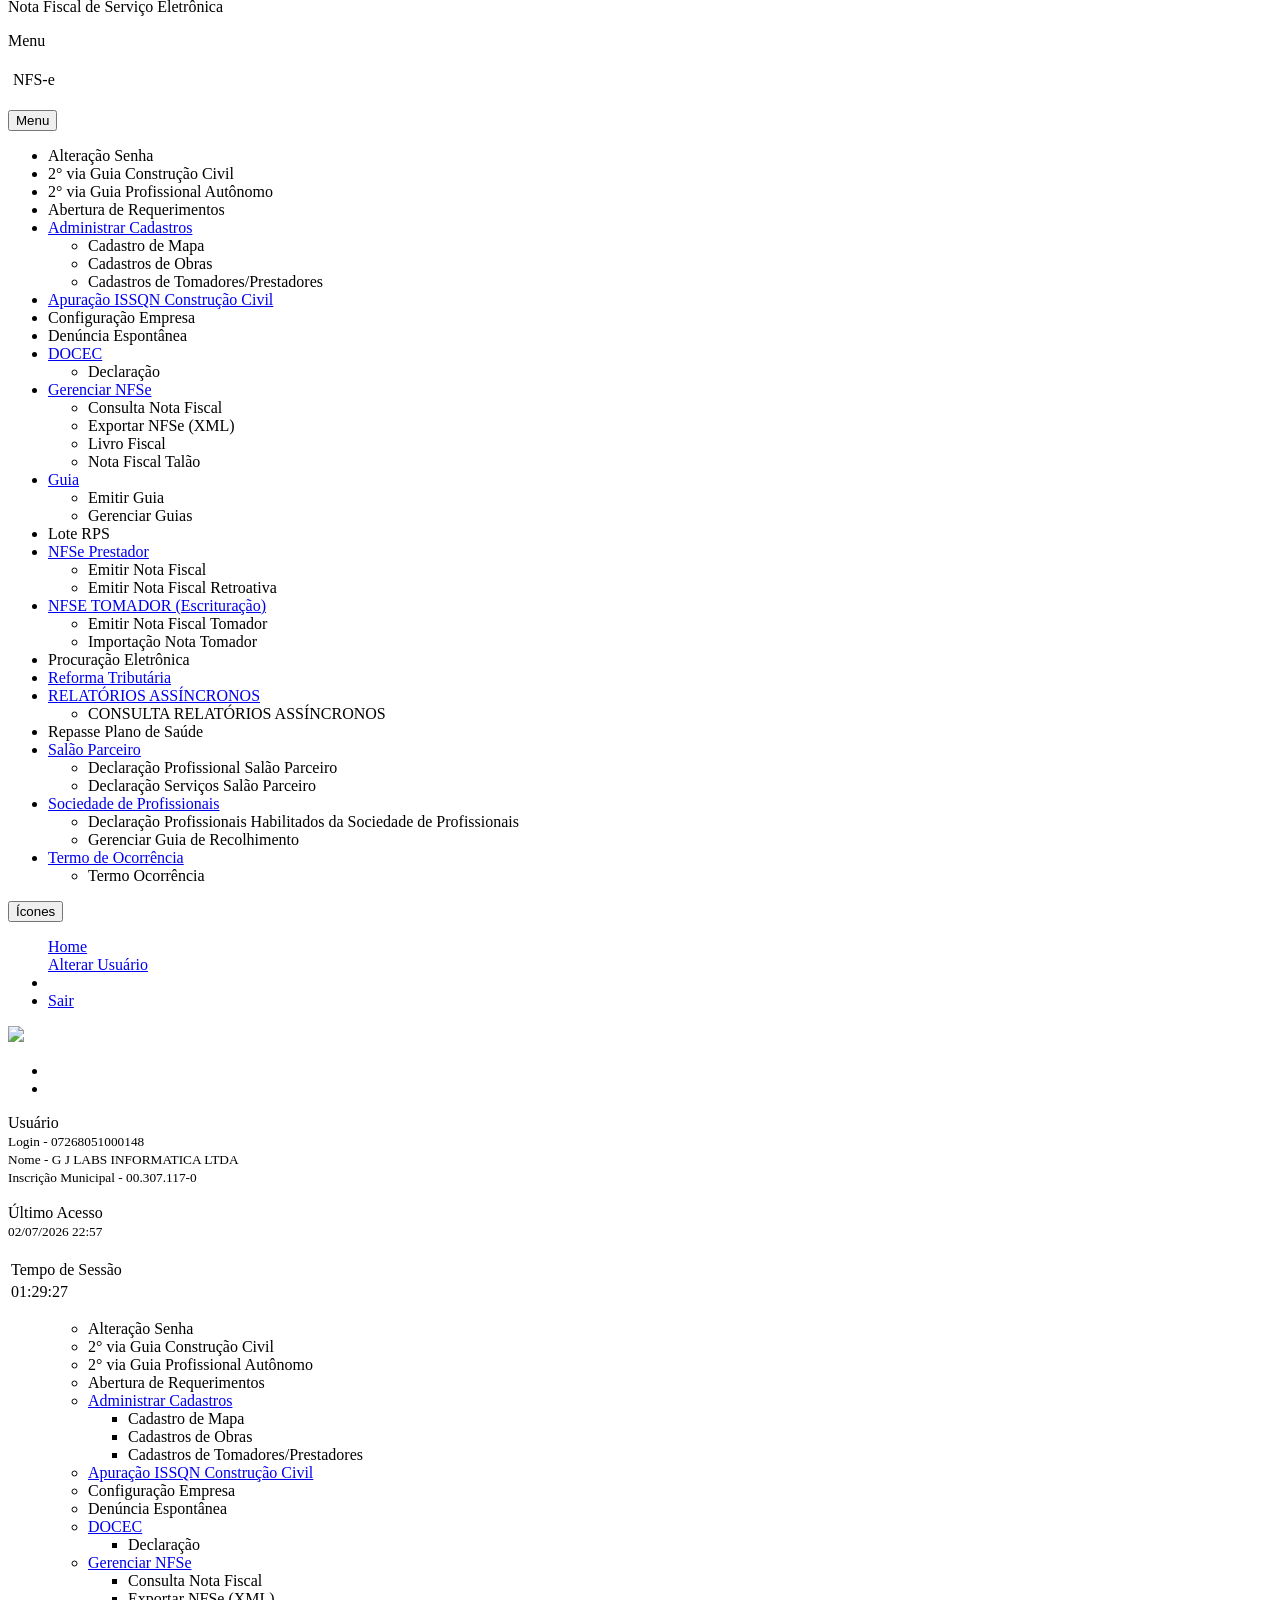
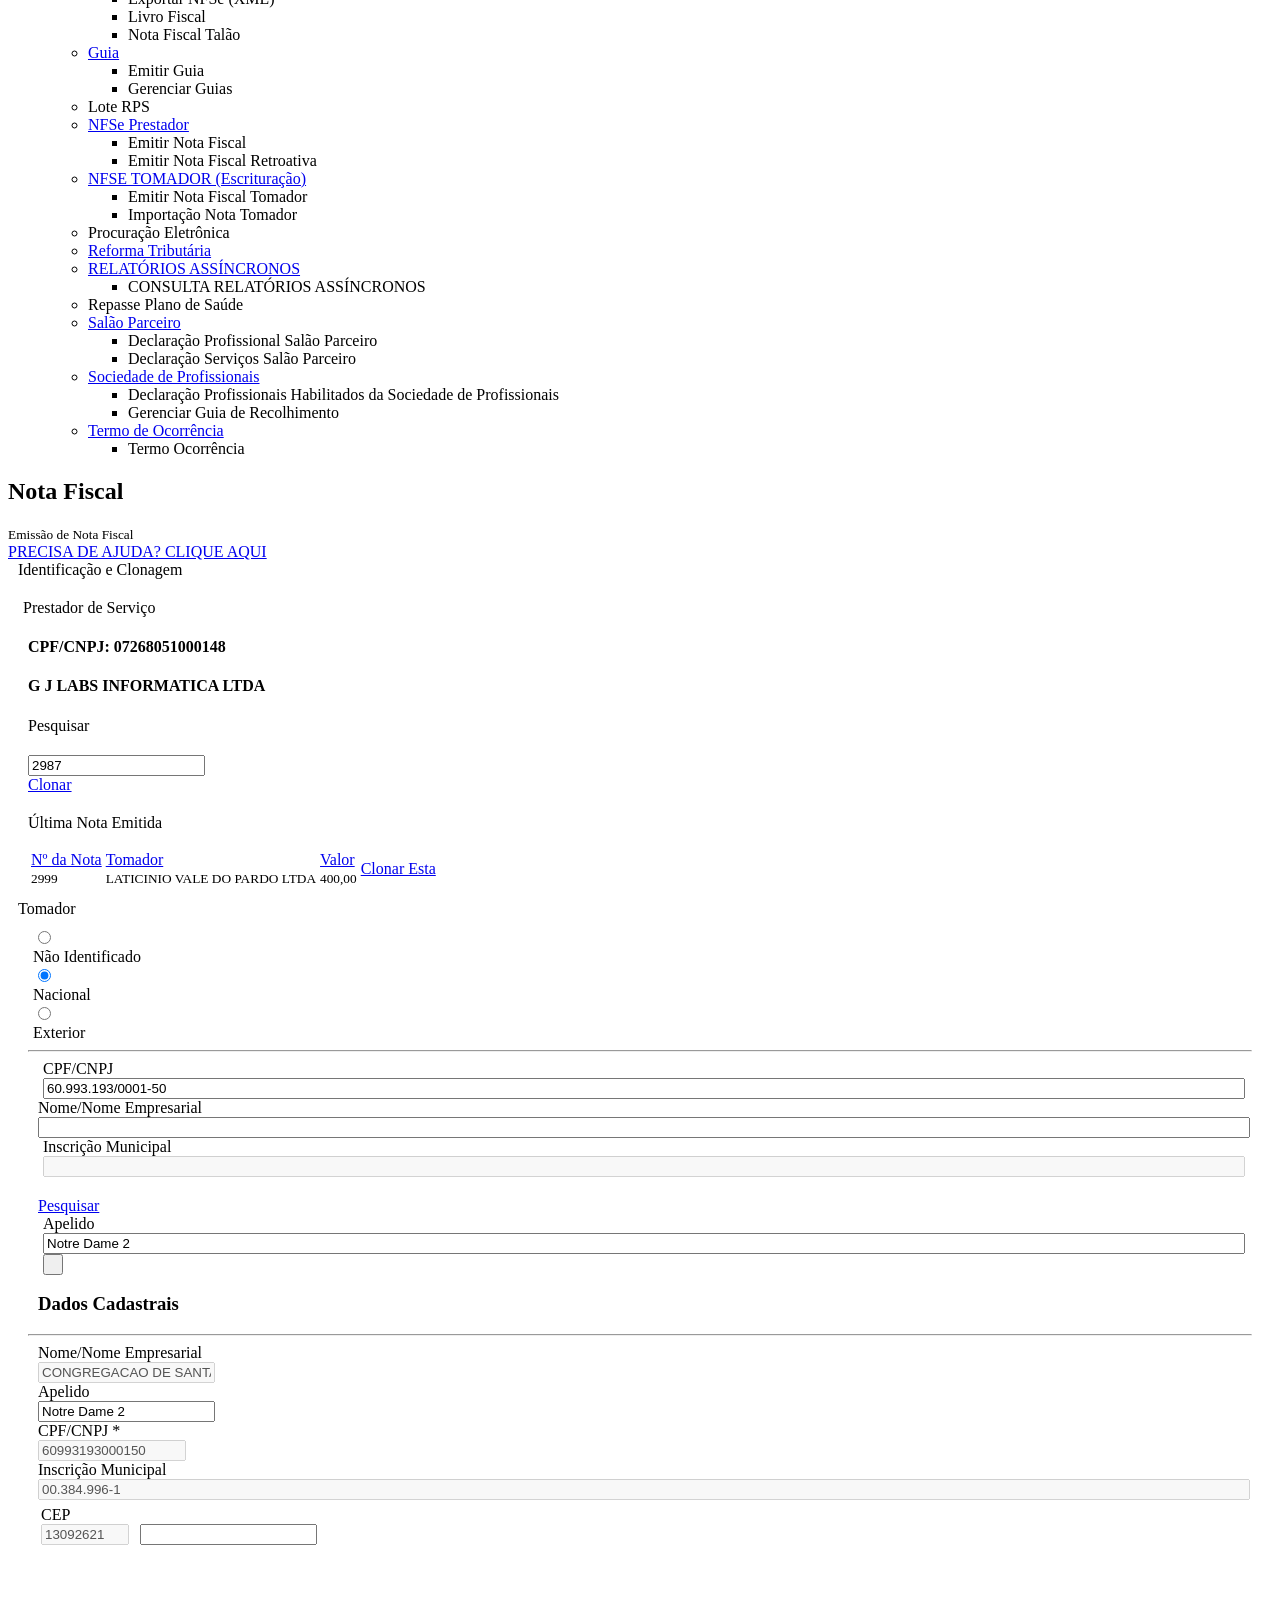
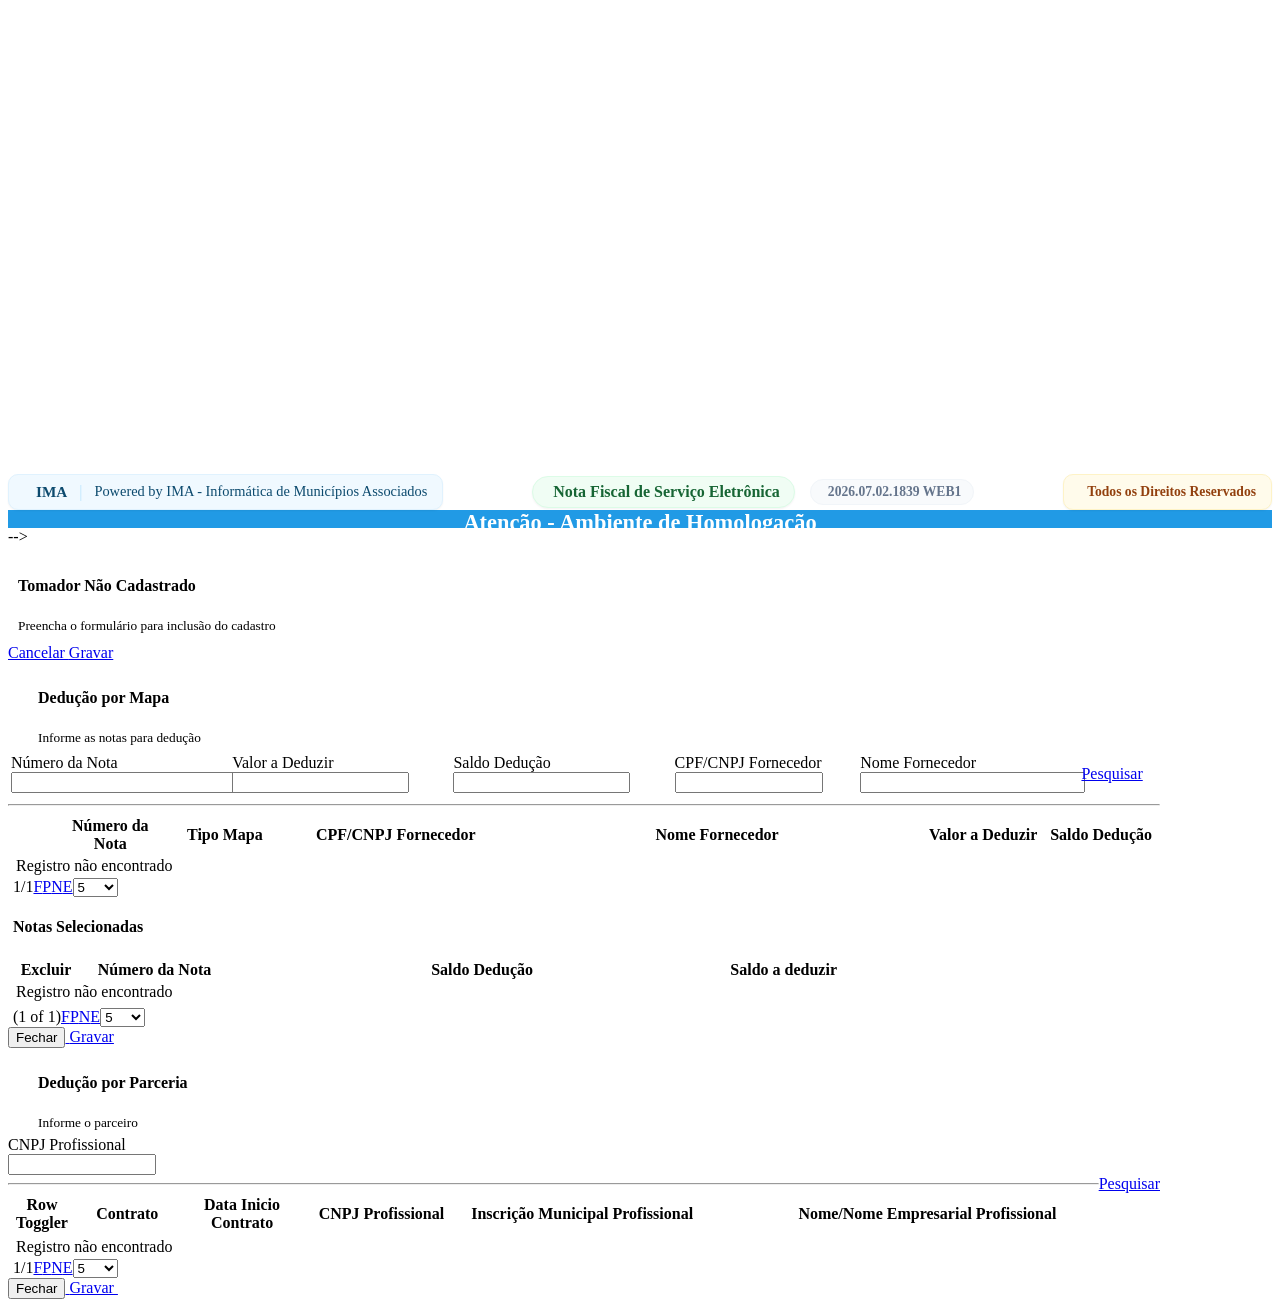
==== commit d014ae0f: "Fix search button click using JS evaluate to prevent blocked click interception during Tomador searc" ====
--- a/campinas_dom.html
+++ b/campinas_dom.html
@@ -1,4 +1,4 @@
-<!DOCTYPE html><html lang="pt-BR" xmlns="http://www.w3.org/1999/xhtml"><head id="j_idt2" class="multitenant-11" multitenant="11"><style type="text/css">.swal-icon--error{border-color:#f27474;-webkit-animation:animateErrorIcon .5s;animation:animateErrorIcon .5s}.swal-icon--error__x-mark{position:relative;display:block;-webkit-animation:animateXMark .5s;animation:animateXMark .5s}.swal-icon--error__line{position:absolute;height:5px;width:47px;background-color:#f27474;display:block;top:37px;border-radius:2px}.swal-icon--error__line--left{-webkit-transform:rotate(45deg);transform:rotate(45deg);left:17px}.swal-icon--error__line--right{-webkit-transform:rotate(-45deg);transform:rotate(-45deg);right:16px}@-webkit-keyframes animateErrorIcon{0%{-webkit-transform:rotateX(100deg);transform:rotateX(100deg);opacity:0}to{-webkit-transform:rotateX(0deg);transform:rotateX(0deg);opacity:1}}@keyframes animateErrorIcon{0%{-webkit-transform:rotateX(100deg);transform:rotateX(100deg);opacity:0}to{-webkit-transform:rotateX(0deg);transform:rotateX(0deg);opacity:1}}@-webkit-keyframes animateXMark{0%{-webkit-transform:scale(.4);transform:scale(.4);margin-top:26px;opacity:0}50%{-webkit-transform:scale(.4);transform:scale(.4);margin-top:26px;opacity:0}80%{-webkit-transform:scale(1.15);transform:scale(1.15);margin-top:-6px}to{-webkit-transform:scale(1);transform:scale(1);margin-top:0;opacity:1}}@keyframes animateXMark{0%{-webkit-transform:scale(.4);transform:scale(.4);margin-top:26px;opacity:0}50%{-webkit-transform:scale(.4);transform:scale(.4);margin-top:26px;opacity:0}80%{-webkit-transform:scale(1.15);transform:scale(1.15);margin-top:-6px}to{-webkit-transform:scale(1);transform:scale(1);margin-top:0;opacity:1}}.swal-icon--warning{border-color:#f8bb86;-webkit-animation:pulseWarning .75s infinite alternate;animation:pulseWarning .75s infinite alternate}.swal-icon--warning__body{width:5px;height:47px;top:10px;border-radius:2px;margin-left:-2px}.swal-icon--warning__body,.swal-icon--warning__dot{position:absolute;left:50%;background-color:#f8bb86}.swal-icon--warning__dot{width:7px;height:7px;border-radius:50%;margin-left:-4px;bottom:-11px}@-webkit-keyframes pulseWarning{0%{border-color:#f8d486}to{border-color:#f8bb86}}@keyframes pulseWarning{0%{border-color:#f8d486}to{border-color:#f8bb86}}.swal-icon--success{border-color:#a5dc86}.swal-icon--success:after,.swal-icon--success:before{content:"";border-radius:50%;position:absolute;width:60px;height:120px;background:#fff;-webkit-transform:rotate(45deg);transform:rotate(45deg)}.swal-icon--success:before{border-radius:120px 0 0 120px;top:-7px;left:-33px;-webkit-transform:rotate(-45deg);transform:rotate(-45deg);-webkit-transform-origin:60px 60px;transform-origin:60px 60px}.swal-icon--success:after{border-radius:0 120px 120px 0;top:-11px;left:30px;-webkit-transform:rotate(-45deg);transform:rotate(-45deg);-webkit-transform-origin:0 60px;transform-origin:0 60px;-webkit-animation:rotatePlaceholder 4.25s ease-in;animation:rotatePlaceholder 4.25s ease-in}.swal-icon--success__ring{width:80px;height:80px;border:4px solid hsla(98,55%,69%,.2);border-radius:50%;box-sizing:content-box;position:absolute;left:-4px;top:-4px;z-index:2}.swal-icon--success__hide-corners{width:5px;height:90px;background-color:#fff;padding:1px;position:absolute;left:28px;top:8px;z-index:1;-webkit-transform:rotate(-45deg);transform:rotate(-45deg)}.swal-icon--success__line{height:5px;background-color:#a5dc86;display:block;border-radius:2px;position:absolute;z-index:2}.swal-icon--success__line--tip{width:25px;left:14px;top:46px;-webkit-transform:rotate(45deg);transform:rotate(45deg);-webkit-animation:animateSuccessTip .75s;animation:animateSuccessTip .75s}.swal-icon--success__line--long{width:47px;right:8px;top:38px;-webkit-transform:rotate(-45deg);transform:rotate(-45deg);-webkit-animation:animateSuccessLong .75s;animation:animateSuccessLong .75s}@-webkit-keyframes rotatePlaceholder{0%{-webkit-transform:rotate(-45deg);transform:rotate(-45deg)}5%{-webkit-transform:rotate(-45deg);transform:rotate(-45deg)}12%{-webkit-transform:rotate(-405deg);transform:rotate(-405deg)}to{-webkit-transform:rotate(-405deg);transform:rotate(-405deg)}}@keyframes rotatePlaceholder{0%{-webkit-transform:rotate(-45deg);transform:rotate(-45deg)}5%{-webkit-transform:rotate(-45deg);transform:rotate(-45deg)}12%{-webkit-transform:rotate(-405deg);transform:rotate(-405deg)}to{-webkit-transform:rotate(-405deg);transform:rotate(-405deg)}}@-webkit-keyframes animateSuccessTip{0%{width:0;left:1px;top:19px}54%{width:0;left:1px;top:19px}70%{width:50px;left:-8px;top:37px}84%{width:17px;left:21px;top:48px}to{width:25px;left:14px;top:45px}}@keyframes animateSuccessTip{0%{width:0;left:1px;top:19px}54%{width:0;left:1px;top:19px}70%{width:50px;left:-8px;top:37px}84%{width:17px;left:21px;top:48px}to{width:25px;left:14px;top:45px}}@-webkit-keyframes animateSuccessLong{0%{width:0;right:46px;top:54px}65%{width:0;right:46px;top:54px}84%{width:55px;right:0;top:35px}to{width:47px;right:8px;top:38px}}@keyframes animateSuccessLong{0%{width:0;right:46px;top:54px}65%{width:0;right:46px;top:54px}84%{width:55px;right:0;top:35px}to{width:47px;right:8px;top:38px}}.swal-icon--info{border-color:#c9dae1}.swal-icon--info:before{width:5px;height:29px;bottom:17px;border-radius:2px;margin-left:-2px}.swal-icon--info:after,.swal-icon--info:before{content:"";position:absolute;left:50%;background-color:#c9dae1}.swal-icon--info:after{width:7px;height:7px;border-radius:50%;margin-left:-3px;top:19px}.swal-icon{width:80px;height:80px;border-width:4px;border-style:solid;border-radius:50%;padding:0;position:relative;box-sizing:content-box;margin:20px auto}.swal-icon:first-child{margin-top:32px}.swal-icon--custom{width:auto;height:auto;max-width:100%;border:none;border-radius:0}.swal-icon img{max-width:100%;max-height:100%}.swal-title{color:rgba(0,0,0,.65);font-weight:600;text-transform:none;position:relative;display:block;padding:13px 16px;font-size:27px;line-height:normal;text-align:center;margin-bottom:0}.swal-title:first-child{margin-top:26px}.swal-title:not(:first-child){padding-bottom:0}.swal-title:not(:last-child){margin-bottom:13px}.swal-text{font-size:16px;position:relative;float:none;line-height:normal;vertical-align:top;text-align:left;display:inline-block;margin:0;padding:0 10px;font-weight:400;color:rgba(0,0,0,.64);max-width:calc(100% - 20px);overflow-wrap:break-word;box-sizing:border-box}.swal-text:first-child{margin-top:45px}.swal-text:last-child{margin-bottom:45px}.swal-footer{text-align:right;padding-top:13px;margin-top:13px;padding:13px 16px;border-radius:inherit;border-top-left-radius:0;border-top-right-radius:0}.swal-button-container{margin:5px;display:inline-block;position:relative}.swal-button{background-color:#7cd1f9;color:#fff;border:none;box-shadow:none;border-radius:5px;font-weight:600;font-size:14px;padding:10px 24px;margin:0;cursor:pointer}.swal-button[not:disabled]:hover{background-color:#78cbf2}.swal-button:active{background-color:#70bce0}.swal-button:focus{outline:none;box-shadow:0 0 0 1px #fff,0 0 0 3px rgba(43,114,165,.29)}.swal-button[disabled]{opacity:.5;cursor:default}.swal-button::-moz-focus-inner{border:0}.swal-button--cancel{color:#555;background-color:#efefef}.swal-button--cancel[not:disabled]:hover{background-color:#e8e8e8}.swal-button--cancel:active{background-color:#d7d7d7}.swal-button--cancel:focus{box-shadow:0 0 0 1px #fff,0 0 0 3px rgba(116,136,150,.29)}.swal-button--danger{background-color:#e64942}.swal-button--danger[not:disabled]:hover{background-color:#df4740}.swal-button--danger:active{background-color:#cf423b}.swal-button--danger:focus{box-shadow:0 0 0 1px #fff,0 0 0 3px rgba(165,43,43,.29)}.swal-content{padding:0 20px;margin-top:20px;font-size:medium}.swal-content:last-child{margin-bottom:20px}.swal-content__input,.swal-content__textarea{-webkit-appearance:none;background-color:#fff;border:none;font-size:14px;display:block;box-sizing:border-box;width:100%;border:1px solid rgba(0,0,0,.14);padding:10px 13px;border-radius:2px;transition:border-color .2s}.swal-content__input:focus,.swal-content__textarea:focus{outline:none;border-color:#6db8ff}.swal-content__textarea{resize:vertical}.swal-button--loading{color:transparent}.swal-button--loading~.swal-button__loader{opacity:1}.swal-button__loader{position:absolute;height:auto;width:43px;z-index:2;left:50%;top:50%;-webkit-transform:translateX(-50%) translateY(-50%);transform:translateX(-50%) translateY(-50%);text-align:center;pointer-events:none;opacity:0}.swal-button__loader div{display:inline-block;float:none;vertical-align:baseline;width:9px;height:9px;padding:0;border:none;margin:2px;opacity:.4;border-radius:7px;background-color:hsla(0,0%,100%,.9);transition:background .2s;-webkit-animation:swal-loading-anim 1s infinite;animation:swal-loading-anim 1s infinite}.swal-button__loader div:nth-child(3n+2){-webkit-animation-delay:.15s;animation-delay:.15s}.swal-button__loader div:nth-child(3n+3){-webkit-animation-delay:.3s;animation-delay:.3s}@-webkit-keyframes swal-loading-anim{0%{opacity:.4}20%{opacity:.4}50%{opacity:1}to{opacity:.4}}@keyframes swal-loading-anim{0%{opacity:.4}20%{opacity:.4}50%{opacity:1}to{opacity:.4}}.swal-overlay{position:fixed;top:0;bottom:0;left:0;right:0;text-align:center;font-size:0;overflow-y:auto;background-color:rgba(0,0,0,.4);z-index:10000;pointer-events:none;opacity:0;transition:opacity .3s}.swal-overlay:before{content:" ";display:inline-block;vertical-align:middle;height:100%}.swal-overlay--show-modal{opacity:1;pointer-events:auto}.swal-overlay--show-modal .swal-modal{opacity:1;pointer-events:auto;box-sizing:border-box;-webkit-animation:showSweetAlert .3s;animation:showSweetAlert .3s;will-change:transform}.swal-modal{width:478px;opacity:0;pointer-events:none;background-color:#fff;text-align:center;border-radius:5px;position:static;margin:20px auto;display:inline-block;vertical-align:middle;-webkit-transform:scale(1);transform:scale(1);-webkit-transform-origin:50% 50%;transform-origin:50% 50%;z-index:10001;transition:opacity .2s,-webkit-transform .3s;transition:transform .3s,opacity .2s;transition:transform .3s,opacity .2s,-webkit-transform .3s}@media (max-width:500px){.swal-modal{width:calc(100% - 20px)}}@-webkit-keyframes showSweetAlert{0%{-webkit-transform:scale(1);transform:scale(1)}1%{-webkit-transform:scale(.5);transform:scale(.5)}45%{-webkit-transform:scale(1.05);transform:scale(1.05)}80%{-webkit-transform:scale(.95);transform:scale(.95)}to{-webkit-transform:scale(1);transform:scale(1)}}@keyframes showSweetAlert{0%{-webkit-transform:scale(1);transform:scale(1)}1%{-webkit-transform:scale(.5);transform:scale(.5)}45%{-webkit-transform:scale(1.05);transform:scale(1.05)}80%{-webkit-transform:scale(.95);transform:scale(.95)}to{-webkit-transform:scale(1);transform:scale(1)}}</style><link type="text/css" rel="stylesheet" href="/notafiscal/javax.faces.resource/primeicons/primeicons.css.jsf?ln=primefaces&amp;v=14.0.0&amp;e=14.0.0"><link type="text/css" rel="stylesheet" href="/notafiscal/javax.faces.resource/theme.css.jsf?ln=css"><link type="text/css" rel="stylesheet" href="/notafiscal/javax.faces.resource/font-awesome/5.13.1/css/all-jsf.css.jsf?ln=webjars"><link type="text/css" rel="stylesheet" href="/notafiscal/javax.faces.resource/font-awesome/5.13.1/css/v4-shims.min-jsf.css.jsf?ln=webjars"><link type="text/css" rel="stylesheet" href="/notafiscal/javax.faces.resource/animate.css/animate.css.jsf?ln=vendor"><link type="text/css" rel="stylesheet" href="/notafiscal/javax.faces.resource/bootstrap/3.3.1/css/bootstrap-jsf.css.jsf?ln=webjars"><link type="text/css" rel="stylesheet" href="/notafiscal/javax.faces.resource/primeflex/3.3.1/primeflex.css.jsf?ln=webjars"><link type="text/css" rel="stylesheet" href="/notafiscal/javax.faces.resource/primeflex/3.3.1/themes/primeone-light.css.jsf?ln=webjars"><link type="text/css" rel="stylesheet" href="/notafiscal/javax.faces.resource/pe-icon-7-stroke/css/pe-icon-7-stroke.css.jsf?ln=fonts"><link type="text/css" rel="stylesheet" href="/notafiscal/javax.faces.resource/pe-icon-7-stroke/css/helper.css.jsf?ln=fonts"><link type="text/css" rel="stylesheet" href="/notafiscal/javax.faces.resource/style.css.jsf?ln=css"><link type="text/css" rel="stylesheet" href="/notafiscal/javax.faces.resource/toastr/build/toastr.min.css.jsf?ln=vendor"><link type="text/css" rel="stylesheet" href="/notafiscal/javax.faces.resource/jarch.css.jsf?ln=css"><link type="text/css" rel="stylesheet" href="/notafiscal/javax.faces.resource/company.css.jsf?ln=css"><link type="text/css" rel="stylesheet" href="/notafiscal/javax.faces.resource/local.css.jsf?ln=css"><script type="text/javascript" async="" src="https://www.google-analytics.com/analytics.js"></script><script type="text/javascript" async="" src="https://www.googletagmanager.com/gtag/js?id=G-VDCTH18BZV&amp;cx=c&amp;gtm=4e66u1h1"></script><script type="text/javascript" async="" src="https://www.googletagmanager.com/gtag/js?id=G-MFXMLF401Z&amp;cx=c&amp;gtm=4e66u1h1"></script><script type="text/javascript" src="/notafiscal/javax.faces.resource/jquery/jquery.js.jsf?ln=primefaces&amp;v=14.0.0&amp;e=14.0.0"></script><script type="text/javascript" src="/notafiscal/javax.faces.resource/jquery/jquery-plugins.js.jsf?ln=primefaces&amp;v=14.0.0&amp;e=14.0.0"></script><script type="text/javascript" src="/notafiscal/javax.faces.resource/core.js.jsf?ln=primefaces&amp;v=14.0.0&amp;e=14.0.0"></script><link type="text/css" rel="stylesheet" href="/notafiscal/javax.faces.resource/components.css.jsf?ln=primefaces&amp;v=14.0.0&amp;e=14.0.0"><script type="text/javascript" src="/notafiscal/javax.faces.resource/moment/moment.js.jsf?ln=primefaces&amp;v=14.0.0&amp;e=14.0.0"></script><script type="text/javascript" src="/notafiscal/javax.faces.resource/primefaces-extensions.js.jsf?ln=primefaces-extensions&amp;v=14.0.0&amp;e=14.0.0"></script><link type="text/css" rel="stylesheet" href="/notafiscal/javax.faces.resource/timer/timer.css.jsf?ln=primefaces-extensions&amp;v=14.0.0&amp;e=14.0.0"><script type="text/javascript" src="/notafiscal/javax.faces.resource/timer/timer.js.jsf?ln=primefaces-extensions&amp;v=14.0.0&amp;e=14.0.0"></script><script type="text/javascript" src="/notafiscal/javax.faces.resource/components.js.jsf?ln=primefaces&amp;v=14.0.0&amp;e=14.0.0"></script><script type="text/javascript" src="/notafiscal/javax.faces.resource/inputmask/inputmask.js.jsf?ln=primefaces&amp;v=14.0.0&amp;e=14.0.0"></script><script type="text/javascript" src="/notafiscal/javax.faces.resource/datepicker/datepicker.js.jsf?ln=primefaces&amp;v=14.0.0&amp;e=14.0.0"></script><script type="text/javascript" src="/notafiscal/javax.faces.resource/touch/touchswipe.js.jsf?ln=primefaces&amp;v=14.0.0&amp;e=14.0.0"></script><script type="text/javascript" src="/notafiscal/javax.faces.resource/inputnumber/inputnumber.js.jsf?ln=primefaces&amp;v=14.0.0&amp;e=14.0.0"></script><link type="text/css" rel="stylesheet" href="/notafiscal/javax.faces.resource/inputnumber/inputnumber.css.jsf?ln=primefaces&amp;v=14.0.0&amp;e=14.0.0"><link type="text/css" rel="stylesheet" href="/notafiscal/javax.faces.resource/texteditor/texteditor.css.jsf?ln=primefaces&amp;v=14.0.0&amp;e=14.0.0"><script type="text/javascript" src="/notafiscal/javax.faces.resource/texteditor/texteditor.js.jsf?ln=primefaces&amp;v=14.0.0&amp;e=14.0.0"></script><link type="text/css" rel="stylesheet" href="/notafiscal/javax.faces.resource/commandLinkClean.css.jsf?ln=css"><link type="text/css" rel="stylesheet" href="/notafiscal/javax.faces.resource/commandLinkSearch.css.jsf?ln=css"><link type="text/css" rel="stylesheet" href="/notafiscal/javax.faces.resource/commandLinkReturn.css.jsf?ln=css"><link type="text/css" rel="stylesheet" href="/notafiscal/javax.faces.resource/commandLinkCancel.css.jsf?ln=css"><link type="text/css" rel="stylesheet" href="/notafiscal/javax.faces.resource/commandLinkSave.css.jsf?ln=css"><link type="text/css" rel="stylesheet" href="/notafiscal/javax.faces.resource/helpDialog.css.jsf?ln=css"><link type="text/css" rel="stylesheet" href="/notafiscal/javax.faces.resource/scrollpanel/scrollpanel.css.jsf?ln=primefaces&amp;v=14.0.0&amp;e=14.0.0"><script type="text/javascript" src="/notafiscal/javax.faces.resource/scrollpanel/scrollpanel.js.jsf?ln=primefaces&amp;v=14.0.0&amp;e=14.0.0"></script><script src="/notafiscal/javax.faces.resource/validation/validation.js.jsf?ln=primefaces&amp;v=14.0.0&amp;e=14.0.0"></script><script src="/notafiscal/javax.faces.resource/validation/validation.bv.js.jsf?ln=primefaces&amp;v=14.0.0&amp;e=14.0.0"></script><script src="/notafiscal/javax.faces.resource/locales/locale-pt.js.jsf?ln=primefaces&amp;v=14.0.0&amp;e=14.0.0"></script><script type="text/javascript">if(window.PrimeFaces){PrimeFaces.settings.locale='pt_BR';PrimeFaces.settings.viewId='/paginas/notafiscal/emissaoNotaFiscalData.xhtml';PrimeFaces.settings.contextPath='/notafiscal';PrimeFaces.settings.cookiesSecure=false;PrimeFaces.settings.validateEmptyFields=true;PrimeFaces.settings.considerEmptyStringNull=true;}</script>
+<!DOCTYPE html><html lang="pt-BR" xmlns="http://www.w3.org/1999/xhtml"><head id="j_idt2" class="multitenant-11" multitenant="11"><style type="text/css">.swal-icon--error{border-color:#f27474;-webkit-animation:animateErrorIcon .5s;animation:animateErrorIcon .5s}.swal-icon--error__x-mark{position:relative;display:block;-webkit-animation:animateXMark .5s;animation:animateXMark .5s}.swal-icon--error__line{position:absolute;height:5px;width:47px;background-color:#f27474;display:block;top:37px;border-radius:2px}.swal-icon--error__line--left{-webkit-transform:rotate(45deg);transform:rotate(45deg);left:17px}.swal-icon--error__line--right{-webkit-transform:rotate(-45deg);transform:rotate(-45deg);right:16px}@-webkit-keyframes animateErrorIcon{0%{-webkit-transform:rotateX(100deg);transform:rotateX(100deg);opacity:0}to{-webkit-transform:rotateX(0deg);transform:rotateX(0deg);opacity:1}}@keyframes animateErrorIcon{0%{-webkit-transform:rotateX(100deg);transform:rotateX(100deg);opacity:0}to{-webkit-transform:rotateX(0deg);transform:rotateX(0deg);opacity:1}}@-webkit-keyframes animateXMark{0%{-webkit-transform:scale(.4);transform:scale(.4);margin-top:26px;opacity:0}50%{-webkit-transform:scale(.4);transform:scale(.4);margin-top:26px;opacity:0}80%{-webkit-transform:scale(1.15);transform:scale(1.15);margin-top:-6px}to{-webkit-transform:scale(1);transform:scale(1);margin-top:0;opacity:1}}@keyframes animateXMark{0%{-webkit-transform:scale(.4);transform:scale(.4);margin-top:26px;opacity:0}50%{-webkit-transform:scale(.4);transform:scale(.4);margin-top:26px;opacity:0}80%{-webkit-transform:scale(1.15);transform:scale(1.15);margin-top:-6px}to{-webkit-transform:scale(1);transform:scale(1);margin-top:0;opacity:1}}.swal-icon--warning{border-color:#f8bb86;-webkit-animation:pulseWarning .75s infinite alternate;animation:pulseWarning .75s infinite alternate}.swal-icon--warning__body{width:5px;height:47px;top:10px;border-radius:2px;margin-left:-2px}.swal-icon--warning__body,.swal-icon--warning__dot{position:absolute;left:50%;background-color:#f8bb86}.swal-icon--warning__dot{width:7px;height:7px;border-radius:50%;margin-left:-4px;bottom:-11px}@-webkit-keyframes pulseWarning{0%{border-color:#f8d486}to{border-color:#f8bb86}}@keyframes pulseWarning{0%{border-color:#f8d486}to{border-color:#f8bb86}}.swal-icon--success{border-color:#a5dc86}.swal-icon--success:after,.swal-icon--success:before{content:"";border-radius:50%;position:absolute;width:60px;height:120px;background:#fff;-webkit-transform:rotate(45deg);transform:rotate(45deg)}.swal-icon--success:before{border-radius:120px 0 0 120px;top:-7px;left:-33px;-webkit-transform:rotate(-45deg);transform:rotate(-45deg);-webkit-transform-origin:60px 60px;transform-origin:60px 60px}.swal-icon--success:after{border-radius:0 120px 120px 0;top:-11px;left:30px;-webkit-transform:rotate(-45deg);transform:rotate(-45deg);-webkit-transform-origin:0 60px;transform-origin:0 60px;-webkit-animation:rotatePlaceholder 4.25s ease-in;animation:rotatePlaceholder 4.25s ease-in}.swal-icon--success__ring{width:80px;height:80px;border:4px solid hsla(98,55%,69%,.2);border-radius:50%;box-sizing:content-box;position:absolute;left:-4px;top:-4px;z-index:2}.swal-icon--success__hide-corners{width:5px;height:90px;background-color:#fff;padding:1px;position:absolute;left:28px;top:8px;z-index:1;-webkit-transform:rotate(-45deg);transform:rotate(-45deg)}.swal-icon--success__line{height:5px;background-color:#a5dc86;display:block;border-radius:2px;position:absolute;z-index:2}.swal-icon--success__line--tip{width:25px;left:14px;top:46px;-webkit-transform:rotate(45deg);transform:rotate(45deg);-webkit-animation:animateSuccessTip .75s;animation:animateSuccessTip .75s}.swal-icon--success__line--long{width:47px;right:8px;top:38px;-webkit-transform:rotate(-45deg);transform:rotate(-45deg);-webkit-animation:animateSuccessLong .75s;animation:animateSuccessLong .75s}@-webkit-keyframes rotatePlaceholder{0%{-webkit-transform:rotate(-45deg);transform:rotate(-45deg)}5%{-webkit-transform:rotate(-45deg);transform:rotate(-45deg)}12%{-webkit-transform:rotate(-405deg);transform:rotate(-405deg)}to{-webkit-transform:rotate(-405deg);transform:rotate(-405deg)}}@keyframes rotatePlaceholder{0%{-webkit-transform:rotate(-45deg);transform:rotate(-45deg)}5%{-webkit-transform:rotate(-45deg);transform:rotate(-45deg)}12%{-webkit-transform:rotate(-405deg);transform:rotate(-405deg)}to{-webkit-transform:rotate(-405deg);transform:rotate(-405deg)}}@-webkit-keyframes animateSuccessTip{0%{width:0;left:1px;top:19px}54%{width:0;left:1px;top:19px}70%{width:50px;left:-8px;top:37px}84%{width:17px;left:21px;top:48px}to{width:25px;left:14px;top:45px}}@keyframes animateSuccessTip{0%{width:0;left:1px;top:19px}54%{width:0;left:1px;top:19px}70%{width:50px;left:-8px;top:37px}84%{width:17px;left:21px;top:48px}to{width:25px;left:14px;top:45px}}@-webkit-keyframes animateSuccessLong{0%{width:0;right:46px;top:54px}65%{width:0;right:46px;top:54px}84%{width:55px;right:0;top:35px}to{width:47px;right:8px;top:38px}}@keyframes animateSuccessLong{0%{width:0;right:46px;top:54px}65%{width:0;right:46px;top:54px}84%{width:55px;right:0;top:35px}to{width:47px;right:8px;top:38px}}.swal-icon--info{border-color:#c9dae1}.swal-icon--info:before{width:5px;height:29px;bottom:17px;border-radius:2px;margin-left:-2px}.swal-icon--info:after,.swal-icon--info:before{content:"";position:absolute;left:50%;background-color:#c9dae1}.swal-icon--info:after{width:7px;height:7px;border-radius:50%;margin-left:-3px;top:19px}.swal-icon{width:80px;height:80px;border-width:4px;border-style:solid;border-radius:50%;padding:0;position:relative;box-sizing:content-box;margin:20px auto}.swal-icon:first-child{margin-top:32px}.swal-icon--custom{width:auto;height:auto;max-width:100%;border:none;border-radius:0}.swal-icon img{max-width:100%;max-height:100%}.swal-title{color:rgba(0,0,0,.65);font-weight:600;text-transform:none;position:relative;display:block;padding:13px 16px;font-size:27px;line-height:normal;text-align:center;margin-bottom:0}.swal-title:first-child{margin-top:26px}.swal-title:not(:first-child){padding-bottom:0}.swal-title:not(:last-child){margin-bottom:13px}.swal-text{font-size:16px;position:relative;float:none;line-height:normal;vertical-align:top;text-align:left;display:inline-block;margin:0;padding:0 10px;font-weight:400;color:rgba(0,0,0,.64);max-width:calc(100% - 20px);overflow-wrap:break-word;box-sizing:border-box}.swal-text:first-child{margin-top:45px}.swal-text:last-child{margin-bottom:45px}.swal-footer{text-align:right;padding-top:13px;margin-top:13px;padding:13px 16px;border-radius:inherit;border-top-left-radius:0;border-top-right-radius:0}.swal-button-container{margin:5px;display:inline-block;position:relative}.swal-button{background-color:#7cd1f9;color:#fff;border:none;box-shadow:none;border-radius:5px;font-weight:600;font-size:14px;padding:10px 24px;margin:0;cursor:pointer}.swal-button[not:disabled]:hover{background-color:#78cbf2}.swal-button:active{background-color:#70bce0}.swal-button:focus{outline:none;box-shadow:0 0 0 1px #fff,0 0 0 3px rgba(43,114,165,.29)}.swal-button[disabled]{opacity:.5;cursor:default}.swal-button::-moz-focus-inner{border:0}.swal-button--cancel{color:#555;background-color:#efefef}.swal-button--cancel[not:disabled]:hover{background-color:#e8e8e8}.swal-button--cancel:active{background-color:#d7d7d7}.swal-button--cancel:focus{box-shadow:0 0 0 1px #fff,0 0 0 3px rgba(116,136,150,.29)}.swal-button--danger{background-color:#e64942}.swal-button--danger[not:disabled]:hover{background-color:#df4740}.swal-button--danger:active{background-color:#cf423b}.swal-button--danger:focus{box-shadow:0 0 0 1px #fff,0 0 0 3px rgba(165,43,43,.29)}.swal-content{padding:0 20px;margin-top:20px;font-size:medium}.swal-content:last-child{margin-bottom:20px}.swal-content__input,.swal-content__textarea{-webkit-appearance:none;background-color:#fff;border:none;font-size:14px;display:block;box-sizing:border-box;width:100%;border:1px solid rgba(0,0,0,.14);padding:10px 13px;border-radius:2px;transition:border-color .2s}.swal-content__input:focus,.swal-content__textarea:focus{outline:none;border-color:#6db8ff}.swal-content__textarea{resize:vertical}.swal-button--loading{color:transparent}.swal-button--loading~.swal-button__loader{opacity:1}.swal-button__loader{position:absolute;height:auto;width:43px;z-index:2;left:50%;top:50%;-webkit-transform:translateX(-50%) translateY(-50%);transform:translateX(-50%) translateY(-50%);text-align:center;pointer-events:none;opacity:0}.swal-button__loader div{display:inline-block;float:none;vertical-align:baseline;width:9px;height:9px;padding:0;border:none;margin:2px;opacity:.4;border-radius:7px;background-color:hsla(0,0%,100%,.9);transition:background .2s;-webkit-animation:swal-loading-anim 1s infinite;animation:swal-loading-anim 1s infinite}.swal-button__loader div:nth-child(3n+2){-webkit-animation-delay:.15s;animation-delay:.15s}.swal-button__loader div:nth-child(3n+3){-webkit-animation-delay:.3s;animation-delay:.3s}@-webkit-keyframes swal-loading-anim{0%{opacity:.4}20%{opacity:.4}50%{opacity:1}to{opacity:.4}}@keyframes swal-loading-anim{0%{opacity:.4}20%{opacity:.4}50%{opacity:1}to{opacity:.4}}.swal-overlay{position:fixed;top:0;bottom:0;left:0;right:0;text-align:center;font-size:0;overflow-y:auto;background-color:rgba(0,0,0,.4);z-index:10000;pointer-events:none;opacity:0;transition:opacity .3s}.swal-overlay:before{content:" ";display:inline-block;vertical-align:middle;height:100%}.swal-overlay--show-modal{opacity:1;pointer-events:auto}.swal-overlay--show-modal .swal-modal{opacity:1;pointer-events:auto;box-sizing:border-box;-webkit-animation:showSweetAlert .3s;animation:showSweetAlert .3s;will-change:transform}.swal-modal{width:478px;opacity:0;pointer-events:none;background-color:#fff;text-align:center;border-radius:5px;position:static;margin:20px auto;display:inline-block;vertical-align:middle;-webkit-transform:scale(1);transform:scale(1);-webkit-transform-origin:50% 50%;transform-origin:50% 50%;z-index:10001;transition:opacity .2s,-webkit-transform .3s;transition:transform .3s,opacity .2s;transition:transform .3s,opacity .2s,-webkit-transform .3s}@media (max-width:500px){.swal-modal{width:calc(100% - 20px)}}@-webkit-keyframes showSweetAlert{0%{-webkit-transform:scale(1);transform:scale(1)}1%{-webkit-transform:scale(.5);transform:scale(.5)}45%{-webkit-transform:scale(1.05);transform:scale(1.05)}80%{-webkit-transform:scale(.95);transform:scale(.95)}to{-webkit-transform:scale(1);transform:scale(1)}}@keyframes showSweetAlert{0%{-webkit-transform:scale(1);transform:scale(1)}1%{-webkit-transform:scale(.5);transform:scale(.5)}45%{-webkit-transform:scale(1.05);transform:scale(1.05)}80%{-webkit-transform:scale(.95);transform:scale(.95)}to{-webkit-transform:scale(1);transform:scale(1)}}</style><link type="text/css" rel="stylesheet" href="/notafiscal/javax.faces.resource/primeicons/primeicons.css.jsf?ln=primefaces&amp;v=14.0.0&amp;e=14.0.0"><link type="text/css" rel="stylesheet" href="/notafiscal/javax.faces.resource/theme.css.jsf?ln=css"><link type="text/css" rel="stylesheet" href="/notafiscal/javax.faces.resource/font-awesome/5.13.1/css/all-jsf.css.jsf?ln=webjars"><link type="text/css" rel="stylesheet" href="/notafiscal/javax.faces.resource/font-awesome/5.13.1/css/v4-shims.min-jsf.css.jsf?ln=webjars"><link type="text/css" rel="stylesheet" href="/notafiscal/javax.faces.resource/animate.css/animate.css.jsf?ln=vendor"><link type="text/css" rel="stylesheet" href="/notafiscal/javax.faces.resource/bootstrap/3.3.1/css/bootstrap-jsf.css.jsf?ln=webjars"><link type="text/css" rel="stylesheet" href="/notafiscal/javax.faces.resource/primeflex/3.3.1/primeflex.css.jsf?ln=webjars"><link type="text/css" rel="stylesheet" href="/notafiscal/javax.faces.resource/primeflex/3.3.1/themes/primeone-light.css.jsf?ln=webjars"><link type="text/css" rel="stylesheet" href="/notafiscal/javax.faces.resource/pe-icon-7-stroke/css/pe-icon-7-stroke.css.jsf?ln=fonts"><link type="text/css" rel="stylesheet" href="/notafiscal/javax.faces.resource/pe-icon-7-stroke/css/helper.css.jsf?ln=fonts"><link type="text/css" rel="stylesheet" href="/notafiscal/javax.faces.resource/style.css.jsf?ln=css"><link type="text/css" rel="stylesheet" href="/notafiscal/javax.faces.resource/toastr/build/toastr.min.css.jsf?ln=vendor"><link type="text/css" rel="stylesheet" href="/notafiscal/javax.faces.resource/jarch.css.jsf?ln=css"><link type="text/css" rel="stylesheet" href="/notafiscal/javax.faces.resource/company.css.jsf?ln=css"><link type="text/css" rel="stylesheet" href="/notafiscal/javax.faces.resource/local.css.jsf?ln=css"><script type="text/javascript" async="" src="https://www.google-analytics.com/analytics.js"></script><script type="text/javascript" async="" src="https://www.googletagmanager.com/gtag/js?id=G-VDCTH18BZV&amp;cx=c&amp;gtm=4e66u1"></script><script type="text/javascript" async="" src="https://www.googletagmanager.com/gtag/js?id=G-MFXMLF401Z&amp;cx=c&amp;gtm=4e66u1"></script><script type="text/javascript" src="/notafiscal/javax.faces.resource/jquery/jquery.js.jsf?ln=primefaces&amp;v=14.0.0&amp;e=14.0.0"></script><script type="text/javascript" src="/notafiscal/javax.faces.resource/jquery/jquery-plugins.js.jsf?ln=primefaces&amp;v=14.0.0&amp;e=14.0.0"></script><script type="text/javascript" src="/notafiscal/javax.faces.resource/core.js.jsf?ln=primefaces&amp;v=14.0.0&amp;e=14.0.0"></script><link type="text/css" rel="stylesheet" href="/notafiscal/javax.faces.resource/components.css.jsf?ln=primefaces&amp;v=14.0.0&amp;e=14.0.0"><script type="text/javascript" src="/notafiscal/javax.faces.resource/moment/moment.js.jsf?ln=primefaces&amp;v=14.0.0&amp;e=14.0.0"></script><script type="text/javascript" src="/notafiscal/javax.faces.resource/primefaces-extensions.js.jsf?ln=primefaces-extensions&amp;v=14.0.0&amp;e=14.0.0"></script><link type="text/css" rel="stylesheet" href="/notafiscal/javax.faces.resource/timer/timer.css.jsf?ln=primefaces-extensions&amp;v=14.0.0&amp;e=14.0.0"><script type="text/javascript" src="/notafiscal/javax.faces.resource/timer/timer.js.jsf?ln=primefaces-extensions&amp;v=14.0.0&amp;e=14.0.0"></script><script type="text/javascript" src="/notafiscal/javax.faces.resource/components.js.jsf?ln=primefaces&amp;v=14.0.0&amp;e=14.0.0"></script><script type="text/javascript" src="/notafiscal/javax.faces.resource/inputmask/inputmask.js.jsf?ln=primefaces&amp;v=14.0.0&amp;e=14.0.0"></script><script type="text/javascript" src="/notafiscal/javax.faces.resource/datepicker/datepicker.js.jsf?ln=primefaces&amp;v=14.0.0&amp;e=14.0.0"></script><script type="text/javascript" src="/notafiscal/javax.faces.resource/touch/touchswipe.js.jsf?ln=primefaces&amp;v=14.0.0&amp;e=14.0.0"></script><script type="text/javascript" src="/notafiscal/javax.faces.resource/inputnumber/inputnumber.js.jsf?ln=primefaces&amp;v=14.0.0&amp;e=14.0.0"></script><link type="text/css" rel="stylesheet" href="/notafiscal/javax.faces.resource/inputnumber/inputnumber.css.jsf?ln=primefaces&amp;v=14.0.0&amp;e=14.0.0"><link type="text/css" rel="stylesheet" href="/notafiscal/javax.faces.resource/texteditor/texteditor.css.jsf?ln=primefaces&amp;v=14.0.0&amp;e=14.0.0"><script type="text/javascript" src="/notafiscal/javax.faces.resource/texteditor/texteditor.js.jsf?ln=primefaces&amp;v=14.0.0&amp;e=14.0.0"></script><link type="text/css" rel="stylesheet" href="/notafiscal/javax.faces.resource/commandLinkClean.css.jsf?ln=css"><link type="text/css" rel="stylesheet" href="/notafiscal/javax.faces.resource/commandLinkSearch.css.jsf?ln=css"><link type="text/css" rel="stylesheet" href="/notafiscal/javax.faces.resource/commandLinkReturn.css.jsf?ln=css"><link type="text/css" rel="stylesheet" href="/notafiscal/javax.faces.resource/commandLinkCancel.css.jsf?ln=css"><link type="text/css" rel="stylesheet" href="/notafiscal/javax.faces.resource/commandLinkSave.css.jsf?ln=css"><link type="text/css" rel="stylesheet" href="/notafiscal/javax.faces.resource/helpDialog.css.jsf?ln=css"><link type="text/css" rel="stylesheet" href="/notafiscal/javax.faces.resource/scrollpanel/scrollpanel.css.jsf?ln=primefaces&amp;v=14.0.0&amp;e=14.0.0"><script type="text/javascript" src="/notafiscal/javax.faces.resource/scrollpanel/scrollpanel.js.jsf?ln=primefaces&amp;v=14.0.0&amp;e=14.0.0"></script><script src="/notafiscal/javax.faces.resource/validation/validation.js.jsf?ln=primefaces&amp;v=14.0.0&amp;e=14.0.0"></script><script src="/notafiscal/javax.faces.resource/validation/validation.bv.js.jsf?ln=primefaces&amp;v=14.0.0&amp;e=14.0.0"></script><script src="/notafiscal/javax.faces.resource/locales/locale-pt.js.jsf?ln=primefaces&amp;v=14.0.0&amp;e=14.0.0"></script><script type="text/javascript">if(window.PrimeFaces){PrimeFaces.settings.locale='pt_BR';PrimeFaces.settings.viewId='/paginas/notafiscal/emissaoNotaFiscalData.xhtml';PrimeFaces.settings.contextPath='/notafiscal';PrimeFaces.settings.cookiesSecure=false;PrimeFaces.settings.validateEmptyFields=true;PrimeFaces.settings.considerEmptyStringNull=true;}</script>
     <meta charset="UTF-8">
     <meta name="viewport" content="width=device-width, initial-scale=1.0">
     <meta http-equiv="X-UA-Compatible" content="IE=edge">
@@ -20,7 +20,7 @@
                 cursor: pointer;
             }
         </style>
-        <link rel="stylesheet" href="../../resources/css_novo/style.css"><script type="text/javascript" src="/notafiscal/javax.faces.resource/toastr/build/toastr.min.js.jsf?ln=vendor"></script><style type="text/css">.jqstooltip { position: absolute;left: 0px;top: 0px;visibility: hidden;background: rgb(0, 0, 0) transparent;background-color: rgba(0,0,0,0.6);filter:progid:DXImageTransform.Microsoft.gradient(startColorstr=#99000000, endColorstr=#99000000);-ms-filter: "progid:DXImageTransform.Microsoft.gradient(startColorstr=#99000000, endColorstr=#99000000)";color: white;font: 10px arial, san serif;text-align: left;white-space: nowrap;padding: 5px;border: 1px solid white;z-index: 10000;}.jqsfield { color: white;font: 10px arial, san serif;text-align: left;}</style></head><body class="show-sidebar multitenant-11" multitenant="11"><div id="messageHeader:messageHeader" class="messageheader base-messageheader messageheader">
+        <link rel="stylesheet" href="../../resources/css_novo/style.css"><script type="text/javascript" src="/notafiscal/javax.faces.resource/toastr/build/toastr.min.js.jsf?ln=vendor"></script><style type="text/css">.jqstooltip { position: absolute;left: 0px;top: 0px;visibility: hidden;background: rgb(0, 0, 0) transparent;background-color: rgba(0,0,0,0.6);filter:progid:DXImageTransform.Microsoft.gradient(startColorstr=#99000000, endColorstr=#99000000);-ms-filter: "progid:DXImageTransform.Microsoft.gradient(startColorstr=#99000000, endColorstr=#99000000)";color: white;font: 10px arial, san serif;text-align: left;white-space: nowrap;padding: 5px;border: 1px solid white;z-index: 10000;}.jqsfield { color: white;font: 10px arial, san serif;text-align: left;}</style><link type="text/css" rel="stylesheet" href="/notafiscal/javax.faces.resource/theme.css.jsf?ln=css"><link type="text/css" rel="stylesheet" href="/notafiscal/javax.faces.resource/font-awesome/5.13.1/css/all-jsf.css.jsf?ln=webjars"><link type="text/css" rel="stylesheet" href="/notafiscal/javax.faces.resource/font-awesome/5.13.1/css/v4-shims.min-jsf.css.jsf?ln=webjars"><link type="text/css" rel="stylesheet" href="/notafiscal/javax.faces.resource/animate.css/animate.css.jsf?ln=vendor"><link type="text/css" rel="stylesheet" href="/notafiscal/javax.faces.resource/bootstrap/3.3.1/css/bootstrap-jsf.css.jsf?ln=webjars"><link type="text/css" rel="stylesheet" href="/notafiscal/javax.faces.resource/primeflex/3.3.1/primeflex.css.jsf?ln=webjars"><link type="text/css" rel="stylesheet" href="/notafiscal/javax.faces.resource/primeflex/3.3.1/themes/primeone-light.css.jsf?ln=webjars"><link type="text/css" rel="stylesheet" href="/notafiscal/javax.faces.resource/pe-icon-7-stroke/css/pe-icon-7-stroke.css.jsf?ln=fonts"><link type="text/css" rel="stylesheet" href="/notafiscal/javax.faces.resource/pe-icon-7-stroke/css/helper.css.jsf?ln=fonts"><link type="text/css" rel="stylesheet" href="/notafiscal/javax.faces.resource/style.css.jsf?ln=css"><link type="text/css" rel="stylesheet" href="/notafiscal/javax.faces.resource/toastr/build/toastr.min.css.jsf?ln=vendor"><link type="text/css" rel="stylesheet" href="/notafiscal/javax.faces.resource/jarch.css.jsf?ln=css"><link type="text/css" rel="stylesheet" href="/notafiscal/javax.faces.resource/company.css.jsf?ln=css"><link type="text/css" rel="stylesheet" href="/notafiscal/javax.faces.resource/local.css.jsf?ln=css"><script type="text/javascript" src="/notafiscal/javax.faces.resource/jquery/jquery.js.jsf?ln=primefaces&amp;v=14.0.0&amp;e=14.0.0"></script><script type="text/javascript" src="/notafiscal/javax.faces.resource/jquery/jquery-plugins.js.jsf?ln=primefaces&amp;v=14.0.0&amp;e=14.0.0"></script><script type="text/javascript" src="/notafiscal/javax.faces.resource/core.js.jsf?ln=primefaces&amp;v=14.0.0&amp;e=14.0.0"></script><link type="text/css" rel="stylesheet" href="/notafiscal/javax.faces.resource/components.css.jsf?ln=primefaces&amp;v=14.0.0&amp;e=14.0.0"><script type="text/javascript" src="/notafiscal/javax.faces.resource/moment/moment.js.jsf?ln=primefaces&amp;v=14.0.0&amp;e=14.0.0"></script><script type="text/javascript" src="/notafiscal/javax.faces.resource/primefaces-extensions.js.jsf?ln=primefaces-extensions&amp;v=14.0.0&amp;e=14.0.0"></script><link type="text/css" rel="stylesheet" href="/notafiscal/javax.faces.resource/timer/timer.css.jsf?ln=primefaces-extensions&amp;v=14.0.0&amp;e=14.0.0"><script type="text/javascript" src="/notafiscal/javax.faces.resource/timer/timer.js.jsf?ln=primefaces-extensions&amp;v=14.0.0&amp;e=14.0.0"></script><script type="text/javascript" src="/notafiscal/javax.faces.resource/components.js.jsf?ln=primefaces&amp;v=14.0.0&amp;e=14.0.0"></script><script type="text/javascript" src="/notafiscal/javax.faces.resource/inputmask/inputmask.js.jsf?ln=primefaces&amp;v=14.0.0&amp;e=14.0.0"></script><script type="text/javascript" src="/notafiscal/javax.faces.resource/datepicker/datepicker.js.jsf?ln=primefaces&amp;v=14.0.0&amp;e=14.0.0"></script><script type="text/javascript" src="/notafiscal/javax.faces.resource/touch/touchswipe.js.jsf?ln=primefaces&amp;v=14.0.0&amp;e=14.0.0"></script><script type="text/javascript" src="/notafiscal/javax.faces.resource/inputnumber/inputnumber.js.jsf?ln=primefaces&amp;v=14.0.0&amp;e=14.0.0"></script><link type="text/css" rel="stylesheet" href="/notafiscal/javax.faces.resource/inputnumber/inputnumber.css.jsf?ln=primefaces&amp;v=14.0.0&amp;e=14.0.0"><link type="text/css" rel="stylesheet" href="/notafiscal/javax.faces.resource/texteditor/texteditor.css.jsf?ln=primefaces&amp;v=14.0.0&amp;e=14.0.0"><script type="text/javascript" src="/notafiscal/javax.faces.resource/texteditor/texteditor.js.jsf?ln=primefaces&amp;v=14.0.0&amp;e=14.0.0"></script><link type="text/css" rel="stylesheet" href="/notafiscal/javax.faces.resource/commandLinkClean.css.jsf?ln=css"><link type="text/css" rel="stylesheet" href="/notafiscal/javax.faces.resource/commandLinkSearch.css.jsf?ln=css"><link type="text/css" rel="stylesheet" href="/notafiscal/javax.faces.resource/commandLinkReturn.css.jsf?ln=css"><link type="text/css" rel="stylesheet" href="/notafiscal/javax.faces.resource/commandLinkCancel.css.jsf?ln=css"><link type="text/css" rel="stylesheet" href="/notafiscal/javax.faces.resource/commandLinkSave.css.jsf?ln=css"><link type="text/css" rel="stylesheet" href="/notafiscal/javax.faces.resource/helpDialog.css.jsf?ln=css"><link type="text/css" rel="stylesheet" href="/notafiscal/javax.faces.resource/scrollpanel/scrollpanel.css.jsf?ln=primefaces&amp;v=14.0.0&amp;e=14.0.0"><script type="text/javascript" src="/notafiscal/javax.faces.resource/scrollpanel/scrollpanel.js.jsf?ln=primefaces&amp;v=14.0.0&amp;e=14.0.0"></script></head><body class="show-sidebar multitenant-11" multitenant="11"><div id="messageHeader:messageHeader" class="messageheader base-messageheader messageheader">
         <script type="application/javascript">
 
             $('.toast').hide(function () {
@@ -106,7 +106,7 @@
                         <div id="mobile-collapse-menu" class="collapse mobile-navbar">
 <form id="j_idt25" name="j_idt25" method="post" action="/notafiscal/paginas/notafiscal/emissaoNotaFiscalData.jsf" enctype="application/x-www-form-urlencoded">
 <input type="hidden" name="j_idt25" value="j_idt25">
-<input type="hidden" name="javax.faces.ViewState" id="j_id1:javax.faces.ViewState:0" value="-1095635306594764140:196538100140560192" autocomplete="off">
+<input type="hidden" name="javax.faces.ViewState" id="j_id1:javax.faces.ViewState:0" value="-6498958922583898081:3626423593341027128" autocomplete="off">
 
 
     <ul class="side-menu nav">	<li id="0">		<a onclick="saveMenuParent([{name:'nameMenu', value:'Alteração Senha'}]); redirectURL([{name:'urlMenu', value:'../login/alterarSenha.jsf'}]); showMessageProcess(true);">			<span class="nav-label">Alteração Senha</span> 		</a> 	</li> 	<li id="15877">		<a onclick="saveMenuParent([{name:'nameMenu', value:'2° via Guia Construção Civil'}]); redirectURL([{name:'urlMenu', value:'../guia/guiaConstrucaoCivil.jsf'}]); showMessageProcess(true);">			<span class="nav-label">2° via Guia Construção Civil</span> 		</a> 	</li> 	<li id="16864">		<a onclick="saveMenuParent([{name:'nameMenu', value:'2° via Guia Profissional Autônomo'}]); redirectURL([{name:'urlMenu', value:'../guia/guiaProfissionalAutonomo.jsf'}]); showMessageProcess(true);">			<span class="nav-label">2° via Guia Profissional Autônomo</span> 		</a> 	</li> 	<li id="15871">		<a onclick="saveMenuParent([{name:'nameMenu', value:'Abertura de Requerimentos'}]); redirectURL([{name:'urlMenu', value:'https://requerimentos.campinas.sp.gov.br/externo/login/'}]); showMessageProcess(true);">			<span class="nav-label">Abertura de Requerimentos</span> 		</a> 	</li> <li id="15817" class=""> 		<a href="#"> 			<span class="nav-label">Administrar Cadastros</span> 			<span class="fa arrow"> </span> 		</a> 		<ul class="nav nav-second-level collapse" onclick=""> 	<li id="15881">		<a onclick="saveMenuParent([{name:'nameMenu', value:'Administrar Cadastros-&gt;Cadastro de Mapa'}]); redirectURL([{name:'urlMenu', value:'../notamaterial/notaMaterialList.jsf'}]); showMessageProcess(true);">			<span class="nav-label">Cadastro de Mapa</span> 		</a> 	</li> 	<li id="15879">		<a onclick="saveMenuParent([{name:'nameMenu', value:'Administrar Cadastros-&gt;Cadastros de Obras'}]); redirectURL([{name:'urlMenu', value:'../obra/obraList.jsf'}]); showMessageProcess(true);">			<span class="nav-label">Cadastros de Obras</span> 		</a> 	</li> 	<li id="15851">		<a onclick="saveMenuParent([{name:'nameMenu', value:'Administrar Cadastros-&gt;Cadastros de Tomadores/Prestadores'}]); redirectURL([{name:'urlMenu', value:'../pessoa/pessoaList.jsf'}]); showMessageProcess(true);">			<span class="nav-label">Cadastros de Tomadores/Prestadores</span> 		</a> 	</li> 		</ul> 	</li> 	<li id="16944">		<a onclick="saveMenuParent([{name:'nameMenu', value:'Apuração ISSQN Construção Civil'}]); redirectURL([{name:'urlMenu', value:'',}]); showMessageProcess(false); " href="https://requerimentos.campinas.sp.gov.br/externo/rascunhos/novo?id=fef427b918fbae7e9f888cc774eb770e0f367513" target="_blank" ignorar=" ''}]); showMessageProcess(true);">			<span class="nav-label">Apuração ISSQN Construção Civil</span> 		</a> 	</li> 	<li id="15826">		<a onclick="saveMenuParent([{name:'nameMenu', value:'Configuração Empresa'}]); redirectURL([{name:'urlMenu', value:'../configuracaoempresa/configuracaoEmpresaList.jsf'}]); showMessageProcess(true);">			<span class="nav-label">Configuração Empresa</span> 		</a> 	</li> 	<li id="15847">		<a onclick="saveMenuParent([{name:'nameMenu', value:'Denúncia Espontânea'}]); redirectURL([{name:'urlMenu', value:'../denunciaespontanea/denunciaEspontaneaList.jsf'}]); showMessageProcess(true);">			<span class="nav-label">Denúncia Espontânea</span> 		</a> 	</li> <li id="16126" class=""> 		<a href="#"> 			<span class="nav-label">DOCEC</span> 			<span class="fa arrow"> </span> 		</a> 		<ul class="nav nav-second-level collapse" onclick=""> 	<li id="15828">		<a onclick="saveMenuParent([{name:'nameMenu', value:'DOCEC-&gt;Declaração'}]); redirectURL([{name:'urlMenu', value:'../declaracaocondominio/declaracaoCondominioList.jsf'}]); showMessageProcess(true);">			<span class="nav-label">Declaração</span> 		</a> 	</li> 		</ul> 	</li> <li id="15819" class=""> 		<a href="#"> 			<span class="nav-label">Gerenciar NFSe</span> 			<span class="fa arrow"> </span> 		</a> 		<ul class="nav nav-second-level collapse" onclick=""> 	<li id="15873">		<a onclick="saveMenuParent([{name:'nameMenu', value:'Gerenciar NFSe-&gt;Consulta Nota Fiscal'}]); redirectURL([{name:'urlMenu', value:'../notafiscal/notaFiscalList.jsf'}]); showMessageProcess(true);">			<span class="nav-label">Consulta Nota Fiscal</span> 		</a> 	</li> 	<li id="15862">		<a onclick="saveMenuParent([{name:'nameMenu', value:'Gerenciar NFSe-&gt;Exportar NFSe (XML)'}]); redirectURL([{name:'urlMenu', value:'../exportacaonota/exportacaoNota.jsf'}]); showMessageProcess(true);">			<span class="nav-label">Exportar NFSe (XML)</span> 		</a> 	</li> 	<li id="15875">		<a onclick="saveMenuParent([{name:'nameMenu', value:'Gerenciar NFSe-&gt;Livro Fiscal'}]); redirectURL([{name:'urlMenu', value:'../livrofiscal/relatorioLivroFiscal.jsf'}]); showMessageProcess(true);">			<span class="nav-label">Livro Fiscal</span> 		</a> 	</li> 	<li id="15876">		<a onclick="saveMenuParent([{name:'nameMenu', value:'Gerenciar NFSe-&gt;Nota Fiscal Talão'}]); redirectURL([{name:'urlMenu', value:'../notafiscal/notaFiscalTalaoList.jsf'}]); showMessageProcess(true);">			<span class="nav-label">Nota Fiscal Talão</span> 		</a> 	</li> 		</ul> 	</li> <li id="15815" class=""> 		<a href="#"> 			<span class="nav-label">Guia</span> 			<span class="fa arrow"> </span> 		</a> 		<ul class="nav nav-second-level collapse" onclick=""> 	<li id="15844">		<a onclick="saveMenuParent([{name:'nameMenu', value:'Guia-&gt;Emitir Guia'}]); redirectURL([{name:'urlMenu', value:'../guia/guiaList.jsf?emitir=S'}]); showMessageProcess(true);">			<span class="nav-label">Emitir Guia</span> 		</a> 	</li> 	<li id="15816">		<a onclick="saveMenuParent([{name:'nameMenu', value:'Guia-&gt;Gerenciar Guias'}]); redirectURL([{name:'urlMenu', value:'../guia/guiaList.jsf'}]); showMessageProcess(true);">			<span class="nav-label">Gerenciar Guias</span> 		</a> 	</li> 		</ul> 	</li> 	<li id="15854">		<a onclick="saveMenuParent([{name:'nameMenu', value:'Lote RPS'}]); redirectURL([{name:'urlMenu', value:'../loterps/loteRpsList.jsf'}]); showMessageProcess(true);">			<span class="nav-label">Lote RPS</span> 		</a> 	</li> <li id="15824" class="active"> 		<a href="#"> 			<span class="nav-label">NFSe Prestador</span> 			<span class="fa arrow"> </span> 		</a> 		<ul class="nav nav-second-level collapse in" onclick=""> 	<li id="15839">		<a onclick="saveMenuParent([{name:'nameMenu', value:'NFSe Prestador-&gt;Emitir Nota Fiscal'}]); redirectURL([{name:'urlMenu', value:'../notafiscal/emissaoNotaFiscalList.jsf'}]); showMessageProcess(true);">			<span class="nav-label">Emitir Nota Fiscal</span> 		</a> 	</li> 	<li id="15825">		<a onclick="saveMenuParent([{name:'nameMenu', value:'NFSe Prestador-&gt;Emitir Nota Fiscal Retroativa'}]); redirectURL([{name:'urlMenu', value:'../notafiscal/emissaoNotaFiscalList.jsf?TIPO=NFR'}]); showMessageProcess(true);">			<span class="nav-label">Emitir Nota Fiscal Retroativa</span> 		</a> 	</li> 		</ul> 	</li> <li id="15845" class=""> 		<a href="#"> 			<span class="nav-label">NFSE TOMADOR (Escrituração)</span> 			<span class="fa arrow"> </span> 		</a> 		<ul class="nav nav-second-level collapse" onclick=""> 	<li id="15846">		<a onclick="saveMenuParent([{name:'nameMenu', value:'NFSE TOMADOR (Escrituração)-&gt;Emitir Nota Fiscal Tomador'}]); redirectURL([{name:'urlMenu', value:'../notafiscal/emissaoNotaFiscalList.jsf?TIPO=NFT'}]); showMessageProcess(true);">			<span class="nav-label">Emitir Nota Fiscal Tomador</span> 		</a> 	</li> 	<li id="15855">		<a onclick="saveMenuParent([{name:'nameMenu', value:'NFSE TOMADOR (Escrituração)-&gt;Importação Nota Tomador'}]); redirectURL([{name:'urlMenu', value:'../importacaotomador/importacaoTomadorList.jsf'}]); showMessageProcess(true);">			<span class="nav-label">Importação Nota Tomador</span> 		</a> 	</li> 		</ul> 	</li> 	<li id="15848">		<a onclick="saveMenuParent([{name:'nameMenu', value:'Procuração Eletrônica'}]); redirectURL([{name:'urlMenu', value:'../procuracao/procuracaoList.jsf'}]); showMessageProcess(true);">			<span class="nav-label">Procuração Eletrônica</span> 		</a> 	</li> 	<li id="16844">		<a onclick="saveMenuParent([{name:'nameMenu', value:'Reforma Tributária'}]); redirectURL([{name:'urlMenu', value:'',}]); showMessageProcess(false); " href="https://campinas.sp.gov.br/sites/reformatributaria" target="_blank" ignorar=" ''}]); showMessageProcess(true);">			<span class="nav-label">Reforma Tributária</span> 		</a> 	</li> <li id="16684" class=""> 		<a href="#"> 			<span class="nav-label">RELATÓRIOS ASSÍNCRONOS</span> 			<span class="fa arrow"> </span> 		</a> 		<ul class="nav nav-second-level collapse" onclick=""> 	<li id="16686">		<a onclick="saveMenuParent([{name:'nameMenu', value:'RELATÓRIOS ASSÍNCRONOS-&gt;CONSULTA RELATÓRIOS ASSÍNCRONOS'}]); redirectURL([{name:'urlMenu', value:'../agendamento/agendamentoList.jsf'}]); showMessageProcess(true);">			<span class="nav-label">CONSULTA RELATÓRIOS ASSÍNCRONOS</span> 		</a> 	</li> 		</ul> 	</li> 	<li id="15878">		<a onclick="saveMenuParent([{name:'nameMenu', value:'Repasse Plano de Saúde'}]); redirectURL([{name:'urlMenu', value:'../declaracaodeducao/declaracaoDeducaoList.jsf'}]); showMessageProcess(true);">			<span class="nav-label">Repasse Plano de Saúde</span> 		</a> 	</li> <li id="15852" class=""> 		<a href="#"> 			<span class="nav-label">Salão Parceiro</span> 			<span class="fa arrow"> </span> 		</a> 		<ul class="nav nav-second-level collapse" onclick=""> 	<li id="15853">		<a onclick="saveMenuParent([{name:'nameMenu', value:'Salão Parceiro-&gt;Declaração Profissional Salão Parceiro'}]); redirectURL([{name:'urlMenu', value:'../declaracaosalaoparceiro/declaracaoSalaoParceiroList.jsf'}]); showMessageProcess(true);">			<span class="nav-label">Declaração Profissional Salão Parceiro</span> 		</a> 	</li> 	<li id="16924">		<a onclick="saveMenuParent([{name:'nameMenu', value:'Salão Parceiro-&gt;Declaração Serviços Salão Parceiro'}]); redirectURL([{name:'urlMenu', value:'../precoservico/precoServicoList.jsf'}]); showMessageProcess(true);">			<span class="nav-label">Declaração Serviços Salão Parceiro</span> 		</a> 	</li> 		</ul> 	</li> <li id="15837" class=""> 		<a href="#"> 			<span class="nav-label">Sociedade de Profissionais</span> 			<span class="fa arrow"> </span> 		</a> 		<ul class="nav nav-second-level collapse" onclick=""> 	<li id="15838">		<a onclick="saveMenuParent([{name:'nameMenu', value:'Sociedade de Profissionais-&gt;Declaração Profissionais Habilitados da Sociedade de Profissionais'}]); redirectURL([{name:'urlMenu', value:'../sociedadecivil/sociedadeCivilDeclaracaoList.jsf'}]); showMessageProcess(true);">			<span class="nav-label">Declaração Profissionais Habilitados da Sociedade de Profissionais</span> 		</a> 	</li> 	<li id="15865">		<a onclick="saveMenuParent([{name:'nameMenu', value:'Sociedade de Profissionais-&gt;Gerenciar Guia de Recolhimento'}]); redirectURL([{name:'urlMenu', value:'../sociedadecivil/sociedadeCivilGuiaList.jsf'}]); showMessageProcess(true);">			<span class="nav-label">Gerenciar Guia de Recolhimento</span> 		</a> 	</li> 		</ul> 	</li> <li id="16129" class=""> 		<a href="#"> 			<span class="nav-label">Termo de Ocorrência</span> 			<span class="fa arrow"> </span> 		</a> 		<ul class="nav nav-second-level collapse" onclick=""> 	<li id="15833">		<a onclick="saveMenuParent([{name:'nameMenu', value:'Termo de Ocorrência-&gt;Termo Ocorrência'}]); redirectURL([{name:'urlMenu', value:'../termoocorrencia/termoOcorrenciaList.jsf'}]); showMessageProcess(true);">			<span class="nav-label">Termo Ocorrência</span> 		</a> 	</li> 		</ul> 	</li> 
@@ -279,7 +279,7 @@
                                         </span>
                                     <br>
                                     <small class="text-muted">
-                                        02/07/2026 22:23
+                                        02/07/2026 22:57
                                     </small>
                                 </div>
 
@@ -287,14 +287,14 @@
                                     <br>
 <form id="j_idt76" name="j_idt76" method="post" action="/notafiscal/paginas/notafiscal/emissaoNotaFiscalData.jsf" enctype="application/x-www-form-urlencoded">
 <input type="hidden" name="j_idt76" value="j_idt76">
-<input type="hidden" name="javax.faces.ViewState" id="j_id1:javax.faces.ViewState:1" value="-1095635306594764140:196538100140560192" autocomplete="off">
+<input type="hidden" name="javax.faces.ViewState" id="j_id1:javax.faces.ViewState:1" value="-6498958922583898081:3626423593341027128" autocomplete="off">
 <table style="width: 100%">
 <tbody>
 <tr>
 <td><label id="j_idt76:j_idt78" class="ui-outputlabel ui-widget font-bold font-uppercase"><span class="ui-outputlabel-label">Tempo de Sessão</span></label></td>
 </tr>
 <tr>
-<td><span id="j_idt76:timerSessionApplication" title="" class="ui-timer ui-widget ui-widget-header ui-corner-all jarch-timer-sessao" style="border: unset">00:29:28</span></td>
+<td><span id="j_idt76:timerSessionApplication" title="" class="ui-timer ui-widget ui-widget-header ui-corner-all jarch-timer-sessao" style="border: unset">01:29:27</span></td>
 </tr>
 </tbody>
 </table>
@@ -308,14 +308,14 @@
                     <ul class="nav" id="side-menu">
 <form id="j_idt80" name="j_idt80" method="post" action="/notafiscal/paginas/notafiscal/emissaoNotaFiscalData.jsf" enctype="application/x-www-form-urlencoded">
 <input type="hidden" name="j_idt80" value="j_idt80">
-<input type="hidden" name="javax.faces.ViewState" id="j_id1:javax.faces.ViewState:2" value="-1095635306594764140:196538100140560192" autocomplete="off">
+<input type="hidden" name="javax.faces.ViewState" id="j_id1:javax.faces.ViewState:2" value="-6498958922583898081:3626423593341027128" autocomplete="off">
 
 
     <ul class="side-menu nav">	<li id="0">		<a onclick="saveMenuParent([{name:'nameMenu', value:'Alteração Senha'}]); redirectURL([{name:'urlMenu', value:'../login/alterarSenha.jsf'}]); showMessageProcess(true);">			<span class="nav-label">Alteração Senha</span> 		</a> 	</li> 	<li id="15877">		<a onclick="saveMenuParent([{name:'nameMenu', value:'2° via Guia Construção Civil'}]); redirectURL([{name:'urlMenu', value:'../guia/guiaConstrucaoCivil.jsf'}]); showMessageProcess(true);">			<span class="nav-label">2° via Guia Construção Civil</span> 		</a> 	</li> 	<li id="16864">		<a onclick="saveMenuParent([{name:'nameMenu', value:'2° via Guia Profissional Autônomo'}]); redirectURL([{name:'urlMenu', value:'../guia/guiaProfissionalAutonomo.jsf'}]); showMessageProcess(true);">			<span class="nav-label">2° via Guia Profissional Autônomo</span> 		</a> 	</li> 	<li id="15871">		<a onclick="saveMenuParent([{name:'nameMenu', value:'Abertura de Requerimentos'}]); redirectURL([{name:'urlMenu', value:'https://requerimentos.campinas.sp.gov.br/externo/login/'}]); showMessageProcess(true);">			<span class="nav-label">Abertura de Requerimentos</span> 		</a> 	</li> <li id="15817" class=""> 		<a href="#"> 			<span class="nav-label">Administrar Cadastros</span> 			<span class="fa arrow"> </span> 		</a> 		<ul class="nav nav-second-level collapse" onclick=""> 	<li id="15881">		<a onclick="saveMenuParent([{name:'nameMenu', value:'Administrar Cadastros-&gt;Cadastro de Mapa'}]); redirectURL([{name:'urlMenu', value:'../notamaterial/notaMaterialList.jsf'}]); showMessageProcess(true);">			<span class="nav-label">Cadastro de Mapa</span> 		</a> 	</li> 	<li id="15879">		<a onclick="saveMenuParent([{name:'nameMenu', value:'Administrar Cadastros-&gt;Cadastros de Obras'}]); redirectURL([{name:'urlMenu', value:'../obra/obraList.jsf'}]); showMessageProcess(true);">			<span class="nav-label">Cadastros de Obras</span> 		</a> 	</li> 	<li id="15851">		<a onclick="saveMenuParent([{name:'nameMenu', value:'Administrar Cadastros-&gt;Cadastros de Tomadores/Prestadores'}]); redirectURL([{name:'urlMenu', value:'../pessoa/pessoaList.jsf'}]); showMessageProcess(true);">			<span class="nav-label">Cadastros de Tomadores/Prestadores</span> 		</a> 	</li> 		</ul> 	</li> 	<li id="16944">		<a onclick="saveMenuParent([{name:'nameMenu', value:'Apuração ISSQN Construção Civil'}]); redirectURL([{name:'urlMenu', value:'',}]); showMessageProcess(false); " href="https://requerimentos.campinas.sp.gov.br/externo/rascunhos/novo?id=fef427b918fbae7e9f888cc774eb770e0f367513" target="_blank" ignorar=" ''}]); showMessageProcess(true);">			<span class="nav-label">Apuração ISSQN Construção Civil</span> 		</a> 	</li> 	<li id="15826">		<a onclick="saveMenuParent([{name:'nameMenu', value:'Configuração Empresa'}]); redirectURL([{name:'urlMenu', value:'../configuracaoempresa/configuracaoEmpresaList.jsf'}]); showMessageProcess(true);">			<span class="nav-label">Configuração Empresa</span> 		</a> 	</li> 	<li id="15847">		<a onclick="saveMenuParent([{name:'nameMenu', value:'Denúncia Espontânea'}]); redirectURL([{name:'urlMenu', value:'../denunciaespontanea/denunciaEspontaneaList.jsf'}]); showMessageProcess(true);">			<span class="nav-label">Denúncia Espontânea</span> 		</a> 	</li> <li id="16126" class=""> 		<a href="#"> 			<span class="nav-label">DOCEC</span> 			<span class="fa arrow"> </span> 		</a> 		<ul class="nav nav-second-level collapse" onclick=""> 	<li id="15828">		<a onclick="saveMenuParent([{name:'nameMenu', value:'DOCEC-&gt;Declaração'}]); redirectURL([{name:'urlMenu', value:'../declaracaocondominio/declaracaoCondominioList.jsf'}]); showMessageProcess(true);">			<span class="nav-label">Declaração</span> 		</a> 	</li> 		</ul> 	</li> <li id="15819" class=""> 		<a href="#"> 			<span class="nav-label">Gerenciar NFSe</span> 			<span class="fa arrow"> </span> 		</a> 		<ul class="nav nav-second-level collapse" onclick=""> 	<li id="15873">		<a onclick="saveMenuParent([{name:'nameMenu', value:'Gerenciar NFSe-&gt;Consulta Nota Fiscal'}]); redirectURL([{name:'urlMenu', value:'../notafiscal/notaFiscalList.jsf'}]); showMessageProcess(true);">			<span class="nav-label">Consulta Nota Fiscal</span> 		</a> 	</li> 	<li id="15862">		<a onclick="saveMenuParent([{name:'nameMenu', value:'Gerenciar NFSe-&gt;Exportar NFSe (XML)'}]); redirectURL([{name:'urlMenu', value:'../exportacaonota/exportacaoNota.jsf'}]); showMessageProcess(true);">			<span class="nav-label">Exportar NFSe (XML)</span> 		</a> 	</li> 	<li id="15875">		<a onclick="saveMenuParent([{name:'nameMenu', value:'Gerenciar NFSe-&gt;Livro Fiscal'}]); redirectURL([{name:'urlMenu', value:'../livrofiscal/relatorioLivroFiscal.jsf'}]); showMessageProcess(true);">			<span class="nav-label">Livro Fiscal</span> 		</a> 	</li> 	<li id="15876">		<a onclick="saveMenuParent([{name:'nameMenu', value:'Gerenciar NFSe-&gt;Nota Fiscal Talão'}]); redirectURL([{name:'urlMenu', value:'../notafiscal/notaFiscalTalaoList.jsf'}]); showMessageProcess(true);">			<span class="nav-label">Nota Fiscal Talão</span> 		</a> 	</li> 		</ul> 	</li> <li id="15815" class=""> 		<a href="#"> 			<span class="nav-label">Guia</span> 			<span class="fa arrow"> </span> 		</a> 		<ul class="nav nav-second-level collapse" onclick=""> 	<li id="15844">		<a onclick="saveMenuParent([{name:'nameMenu', value:'Guia-&gt;Emitir Guia'}]); redirectURL([{name:'urlMenu', value:'../guia/guiaList.jsf?emitir=S'}]); showMessageProcess(true);">			<span class="nav-label">Emitir Guia</span> 		</a> 	</li> 	<li id="15816">		<a onclick="saveMenuParent([{name:'nameMenu', value:'Guia-&gt;Gerenciar Guias'}]); redirectURL([{name:'urlMenu', value:'../guia/guiaList.jsf'}]); showMessageProcess(true);">			<span class="nav-label">Gerenciar Guias</span> 		</a> 	</li> 		</ul> 	</li> 	<li id="15854">		<a onclick="saveMenuParent([{name:'nameMenu', value:'Lote RPS'}]); redirectURL([{name:'urlMenu', value:'../loterps/loteRpsList.jsf'}]); showMessageProcess(true);">			<span class="nav-label">Lote RPS</span> 		</a> 	</li> <li id="15824" class="active"> 		<a href="#"> 			<span class="nav-label">NFSe Prestador</span> 			<span class="fa arrow"> </span> 		</a> 		<ul class="nav nav-second-level collapse in" onclick=""> 	<li id="15839">		<a onclick="saveMenuParent([{name:'nameMenu', value:'NFSe Prestador-&gt;Emitir Nota Fiscal'}]); redirectURL([{name:'urlMenu', value:'../notafiscal/emissaoNotaFiscalList.jsf'}]); showMessageProcess(true);">			<span class="nav-label">Emitir Nota Fiscal</span> 		</a> 	</li> 	<li id="15825">		<a onclick="saveMenuParent([{name:'nameMenu', value:'NFSe Prestador-&gt;Emitir Nota Fiscal Retroativa'}]); redirectURL([{name:'urlMenu', value:'../notafiscal/emissaoNotaFiscalList.jsf?TIPO=NFR'}]); showMessageProcess(true);">			<span class="nav-label">Emitir Nota Fiscal Retroativa</span> 		</a> 	</li> 		</ul> 	</li> <li id="15845" class=""> 		<a href="#"> 			<span class="nav-label">NFSE TOMADOR (Escrituração)</span> 			<span class="fa arrow"> </span> 		</a> 		<ul class="nav nav-second-level collapse" onclick=""> 	<li id="15846">		<a onclick="saveMenuParent([{name:'nameMenu', value:'NFSE TOMADOR (Escrituração)-&gt;Emitir Nota Fiscal Tomador'}]); redirectURL([{name:'urlMenu', value:'../notafiscal/emissaoNotaFiscalList.jsf?TIPO=NFT'}]); showMessageProcess(true);">			<span class="nav-label">Emitir Nota Fiscal Tomador</span> 		</a> 	</li> 	<li id="15855">		<a onclick="saveMenuParent([{name:'nameMenu', value:'NFSE TOMADOR (Escrituração)-&gt;Importação Nota Tomador'}]); redirectURL([{name:'urlMenu', value:'../importacaotomador/importacaoTomadorList.jsf'}]); showMessageProcess(true);">			<span class="nav-label">Importação Nota Tomador</span> 		</a> 	</li> 		</ul> 	</li> 	<li id="15848">		<a onclick="saveMenuParent([{name:'nameMenu', value:'Procuração Eletrônica'}]); redirectURL([{name:'urlMenu', value:'../procuracao/procuracaoList.jsf'}]); showMessageProcess(true);">			<span class="nav-label">Procuração Eletrônica</span> 		</a> 	</li> 	<li id="16844">		<a onclick="saveMenuParent([{name:'nameMenu', value:'Reforma Tributária'}]); redirectURL([{name:'urlMenu', value:'',}]); showMessageProcess(false); " href="https://campinas.sp.gov.br/sites/reformatributaria" target="_blank" ignorar=" ''}]); showMessageProcess(true);">			<span class="nav-label">Reforma Tributária</span> 		</a> 	</li> <li id="16684" class=""> 		<a href="#"> 			<span class="nav-label">RELATÓRIOS ASSÍNCRONOS</span> 			<span class="fa arrow"> </span> 		</a> 		<ul class="nav nav-second-level collapse" onclick=""> 	<li id="16686">		<a onclick="saveMenuParent([{name:'nameMenu', value:'RELATÓRIOS ASSÍNCRONOS-&gt;CONSULTA RELATÓRIOS ASSÍNCRONOS'}]); redirectURL([{name:'urlMenu', value:'../agendamento/agendamentoList.jsf'}]); showMessageProcess(true);">			<span class="nav-label">CONSULTA RELATÓRIOS ASSÍNCRONOS</span> 		</a> 	</li> 		</ul> 	</li> 	<li id="15878">		<a onclick="saveMenuParent([{name:'nameMenu', value:'Repasse Plano de Saúde'}]); redirectURL([{name:'urlMenu', value:'../declaracaodeducao/declaracaoDeducaoList.jsf'}]); showMessageProcess(true);">			<span class="nav-label">Repasse Plano de Saúde</span> 		</a> 	</li> <li id="15852" class=""> 		<a href="#"> 			<span class="nav-label">Salão Parceiro</span> 			<span class="fa arrow"> </span> 		</a> 		<ul class="nav nav-second-level collapse" onclick=""> 	<li id="15853">		<a onclick="saveMenuParent([{name:'nameMenu', value:'Salão Parceiro-&gt;Declaração Profissional Salão Parceiro'}]); redirectURL([{name:'urlMenu', value:'../declaracaosalaoparceiro/declaracaoSalaoParceiroList.jsf'}]); showMessageProcess(true);">			<span class="nav-label">Declaração Profissional Salão Parceiro</span> 		</a> 	</li> 	<li id="16924">		<a onclick="saveMenuParent([{name:'nameMenu', value:'Salão Parceiro-&gt;Declaração Serviços Salão Parceiro'}]); redirectURL([{name:'urlMenu', value:'../precoservico/precoServicoList.jsf'}]); showMessageProcess(true);">			<span class="nav-label">Declaração Serviços Salão Parceiro</span> 		</a> 	</li> 		</ul> 	</li> <li id="15837" class=""> 		<a href="#"> 			<span class="nav-label">Sociedade de Profissionais</span> 			<span class="fa arrow"> </span> 		</a> 		<ul class="nav nav-second-level collapse" onclick=""> 	<li id="15838">		<a onclick="saveMenuParent([{name:'nameMenu', value:'Sociedade de Profissionais-&gt;Declaração Profissionais Habilitados da Sociedade de Profissionais'}]); redirectURL([{name:'urlMenu', value:'../sociedadecivil/sociedadeCivilDeclaracaoList.jsf'}]); showMessageProcess(true);">			<span class="nav-label">Declaração Profissionais Habilitados da Sociedade de Profissionais</span> 		</a> 	</li> 	<li id="15865">		<a onclick="saveMenuParent([{name:'nameMenu', value:'Sociedade de Profissionais-&gt;Gerenciar Guia de Recolhimento'}]); redirectURL([{name:'urlMenu', value:'../sociedadecivil/sociedadeCivilGuiaList.jsf'}]); showMessageProcess(true);">			<span class="nav-label">Gerenciar Guia de Recolhimento</span> 		</a> 	</li> 		</ul> 	</li> <li id="16129" class=""> 		<a href="#"> 			<span class="nav-label">Termo de Ocorrência</span> 			<span class="fa arrow"> </span> 		</a> 		<ul class="nav nav-second-level collapse" onclick=""> 	<li id="15833">		<a onclick="saveMenuParent([{name:'nameMenu', value:'Termo de Ocorrência-&gt;Termo Ocorrência'}]); redirectURL([{name:'urlMenu', value:'../termoocorrencia/termoOcorrenciaList.jsf'}]); showMessageProcess(true);">			<span class="nav-label">Termo Ocorrência</span> 		</a> 	</li> 		</ul> 	</li> 
     </ul><script id="j_idt80:j_idt84" type="text/javascript">saveMenuParent = function() {return PrimeFaces.ab({s:"j_idt80:j_idt84",f:"j_idt80",pa:arguments[0]});}</script><script id="j_idt80:j_idt85" type="text/javascript">redirectURL = function() {return PrimeFaces.ab({s:"j_idt80:j_idt85",f:"j_idt80",pa:arguments[0]});}</script><script id="j_idt80:j_idt86" type="text/javascript">executeEL = function() {return PrimeFaces.ab({s:"j_idt80:j_idt86",f:"j_idt80",onco:function(xhr,status,args,data){hideMessageProcess();;},pa:arguments[0]});}</script><script id="j_idt80:j_idt87" type="text/javascript">executeELAndReload = function() {return PrimeFaces.ab({s:"j_idt80:j_idt87",f:"j_idt80",onco:function(xhr,status,args,data){location.reload();;},pa:arguments[0]});}</script>
 </form>
                     </ul>
-                </div></nav><main id="wrapper" style="display: block">
+                </div></nav><main id="wrapper" style="display: block; min-height: 1596.06px;">
         <style type="text/css">
             .col-lg-8, .col-lg-12, .col-lg-6, .col-lg-3, .col-lg-2, .hpanel .panel-body .row {
                 padding-left: 5px !important;
@@ -349,7 +349,7 @@
             }
         </style>
 
-<form id="formNotaFiscal" name="formNotaFiscal" method="post" action="/notafiscal/paginas/notafiscal/emissaoNotaFiscalData.jsf" class="form-emissaonf" enctype="application/x-www-form-urlencoded">
+<form id="formNotaFiscal" name="formNotaFiscal" method="post" action="/notafiscal/paginas/notafiscal/emissaoNotaFiscalData.jsf" class="form-emissaonf" enctype="application/x-www-form-urlencoded" data-gtm-form-interact-id="1">
 <input type="hidden" name="formNotaFiscal" value="formNotaFiscal">
 
 
@@ -418,7 +418,7 @@
                                 <div class="col-md-4 pull-left" style="padding-left: 0">
                                     <p class="text-uppercase">
                                         Pesquisar
-                                    </p><div id="formNotaFiscal:j_idt100" class="ui-panelgrid ui-widget numero-nota" style="width: 100%; padding: 4px 0"><div id="formNotaFiscal:j_idt100_content" class="ui-panelgrid-content ui-widget-content ui-grid ui-grid-responsive"><div class="ui-g"><div class="ui-panelgrid-cell ui-g-12 ui-md-6"><input id="formNotaFiscal:j_idt101" name="formNotaFiscal:j_idt101" type="text" value="2865" class="ui-inputfield ui-inputtext ui-widget ui-state-default ui-corner-all form-control input-sm ui-state-filled" placeholder="Número da Nota" onchange="PrimeFaces.ab({s:&quot;formNotaFiscal:j_idt101&quot;,e:&quot;change&quot;,f:&quot;formNotaFiscal&quot;,p:&quot;formNotaFiscal:j_idt101&quot;});" data-p-con="javax.faces.Long"></div><div class="ui-panelgrid-cell ui-g-12 ui-md-6"><a id="formNotaFiscal:j_idt102" href="#" class="ui-commandlink ui-widget btn btn-sm btn-success" onclick="showMessageProcess(false);;PrimeFaces.ab({s:&quot;formNotaFiscal:j_idt102&quot;,f:&quot;formNotaFiscal&quot;,p:&quot;formNotaFiscal:j_idt102&quot;,u:&quot;formNotaFiscal&quot;,onco:function(xhr,status,args,data){hideMessageProcess();;}});return false;">
+                                    </p><div id="formNotaFiscal:j_idt102" class="ui-panelgrid ui-widget numero-nota" style="width: 100%; padding: 4px 0"><div id="formNotaFiscal:j_idt102_content" class="ui-panelgrid-content ui-widget-content ui-grid ui-grid-responsive"><div class="ui-g"><div class="ui-panelgrid-cell ui-g-12 ui-md-6"><input id="formNotaFiscal:j_idt103" name="formNotaFiscal:j_idt103" type="text" value="2987" class="ui-inputfield ui-inputtext ui-widget ui-state-default ui-corner-all form-control input-sm ui-state-filled" placeholder="Número da Nota" onchange="PrimeFaces.ab({s:&quot;formNotaFiscal:j_idt103&quot;,e:&quot;change&quot;,f:&quot;formNotaFiscal&quot;,p:&quot;formNotaFiscal:j_idt103&quot;});" data-p-con="javax.faces.Long"></div><div class="ui-panelgrid-cell ui-g-12 ui-md-6"><a id="formNotaFiscal:j_idt104" href="#" class="ui-commandlink ui-widget btn btn-sm btn-success" onclick="showMessageProcess(false);;PrimeFaces.ab({s:&quot;formNotaFiscal:j_idt104&quot;,f:&quot;formNotaFiscal&quot;,p:&quot;formNotaFiscal:j_idt104&quot;,u:&quot;formNotaFiscal&quot;,onco:function(xhr,status,args,data){hideMessageProcess();;}});return false;">
                                                     <span class="fa fa-copy"></span>
                                                     Clonar
                                                 </a></div></div></div></div>
@@ -439,7 +439,7 @@
                                                         </a>
                                                         <br>
                                                         <small>
-                                                            2995
+                                                            2999
                                                         </small>
                                                     </td>
                                                     <td class="issue-info">
@@ -448,7 +448,7 @@
                                                         </a>
                                                         <br>
                                                         <small>
-                                                            ELITE TELECOMUNICAÇÕES E INFORMATICA LTDA
+                                                            LATICINIO VALE DO PARDO LTDA
                                                         </small>
                                                     </td>
                                                     <td class="issue-info">
@@ -456,7 +456,7 @@
                                                             Valor
                                                         </a>
                                                         <br>
-                                                        <small>400,17
+                                                        <small>400,00
                                                         </small>
                                                     </td>
                                                     <td class="issue-info"><a id="formNotaFiscal:idCommandLinkClonarEsta" href="#" class="ui-commandlink ui-widget btn btn-success btn-sm btn-block" onclick="showMessageProcess(false);;PrimeFaces.ab({s:&quot;formNotaFiscal:idCommandLinkClonarEsta&quot;,f:&quot;formNotaFiscal&quot;,p:&quot;formNotaFiscal:idCommandLinkClonarEsta&quot;,u:&quot;formNotaFiscal&quot;,onco:function(xhr,status,args,data){hideMessageProcess();;}});return false;">
@@ -500,9 +500,9 @@
 
 
                             <div class="row">
-                                <div id="selecaoPessoa"><div id="formNotaFiscal:j_idt141" role="radiogroup" class="layout-line-direction ui-grid ui-grid-responsive ui-selectoneradio ui-widget" aria-required="true"><div class="" role="radio" aria-checked="false"><div class="ui-radiobutton ui-widget"><div class="ui-helper-hidden-accessible"><input id="formNotaFiscal:j_idt141:0" name="formNotaFiscal:j_idt141" type="radio" value="NI" onchange="PrimeFaces.bcn(this,event,[function(event){PrimeFaces.ab({s:&quot;formNotaFiscal:j_idt141&quot;,e:&quot;change&quot;,f:&quot;formNotaFiscal&quot;,p:&quot;formNotaFiscal:j_idt141&quot;,u:&quot;@(.dados-pessoa),@(.panel-atividade),@(.panel-motivo-nao-retencao),@(.panel-tipo-pessoa),formNotaFiscal:panelNotaFiscalIntermediario&quot;});},function(event){PrimeFaces.ab({s:&quot;formNotaFiscal:j_idt141&quot;,e:&quot;change&quot;,f:&quot;formNotaFiscal&quot;,p:&quot;formNotaFiscal:j_idt141&quot;,u:&quot;@(.dados-pessoa),@(.panel-atividade),@(.panel-motivo-nao-retencao),@(.panel-tipo-pessoa)&quot;});},function(event){PrimeFaces.ab({s:&quot;formNotaFiscal:j_idt141&quot;,e:&quot;change&quot;,f:&quot;formNotaFiscal&quot;,p:&quot;formNotaFiscal:j_idt141&quot;,u:&quot;formNotaFiscal:panelObra,@(.panel-local-prestacao),@(.panel-local-resultado-prestacao),@(.dados-local-prestacao),@(.dados-regra-tributacao),@(.panel-atividade),@(.dados-deducao),@(.panel-calculo),@(.panel-tipo-pessoa)&quot;});}])" data-p-required="true" data-p-hl="oneradio" data-p-grouped="true"></div><div class="ui-radiobutton-box ui-widget ui-corner-all ui-state-default"><span class="ui-radiobutton-icon ui-icon ui-icon-blank ui-c"></span></div></div><label for="formNotaFiscal:j_idt141:0">Não Identificado</label></div><div class="" role="radio" aria-checked="true"><div class="ui-radiobutton ui-widget"><div class="ui-helper-hidden-accessible"><input id="formNotaFiscal:j_idt141:1" name="formNotaFiscal:j_idt141" type="radio" value="NA" onchange="PrimeFaces.bcn(this,event,[function(event){PrimeFaces.ab({s:&quot;formNotaFiscal:j_idt141&quot;,e:&quot;change&quot;,f:&quot;formNotaFiscal&quot;,p:&quot;formNotaFiscal:j_idt141&quot;,u:&quot;@(.dados-pessoa),@(.panel-atividade),@(.panel-motivo-nao-retencao),@(.panel-tipo-pessoa),formNotaFiscal:panelNotaFiscalIntermediario&quot;});},function(event){PrimeFaces.ab({s:&quot;formNotaFiscal:j_idt141&quot;,e:&quot;change&quot;,f:&quot;formNotaFiscal&quot;,p:&quot;formNotaFiscal:j_idt141&quot;,u:&quot;@(.dados-pessoa),@(.panel-atividade),@(.panel-motivo-nao-retencao),@(.panel-tipo-pessoa)&quot;});},function(event){PrimeFaces.ab({s:&quot;formNotaFiscal:j_idt141&quot;,e:&quot;change&quot;,f:&quot;formNotaFiscal&quot;,p:&quot;formNotaFiscal:j_idt141&quot;,u:&quot;formNotaFiscal:panelObra,@(.panel-local-prestacao),@(.panel-local-resultado-prestacao),@(.dados-local-prestacao),@(.dados-regra-tributacao),@(.panel-atividade),@(.dados-deducao),@(.panel-calculo),@(.panel-tipo-pessoa)&quot;});}])" checked="checked" data-p-required="true" data-p-hl="oneradio" data-p-grouped="true"></div><div class="ui-radiobutton-box ui-widget ui-corner-all ui-state-default ui-state-active"><span class="ui-radiobutton-icon ui-icon ui-icon-bullet ui-c"></span></div></div><label for="formNotaFiscal:j_idt141:1">Nacional</label></div><div class="" role="radio" aria-checked="false"><div class="ui-radiobutton ui-widget"><div class="ui-helper-hidden-accessible"><input id="formNotaFiscal:j_idt141:2" name="formNotaFiscal:j_idt141" type="radio" value="EX" onchange="PrimeFaces.bcn(this,event,[function(event){PrimeFaces.ab({s:&quot;formNotaFiscal:j_idt141&quot;,e:&quot;change&quot;,f:&quot;formNotaFiscal&quot;,p:&quot;formNotaFiscal:j_idt141&quot;,u:&quot;@(.dados-pessoa),@(.panel-atividade),@(.panel-motivo-nao-retencao),@(.panel-tipo-pessoa),formNotaFiscal:panelNotaFiscalIntermediario&quot;});},function(event){PrimeFaces.ab({s:&quot;formNotaFiscal:j_idt141&quot;,e:&quot;change&quot;,f:&quot;formNotaFiscal&quot;,p:&quot;formNotaFiscal:j_idt141&quot;,u:&quot;@(.dados-pessoa),@(.panel-atividade),@(.panel-motivo-nao-retencao),@(.panel-tipo-pessoa)&quot;});},function(event){PrimeFaces.ab({s:&quot;formNotaFiscal:j_idt141&quot;,e:&quot;change&quot;,f:&quot;formNotaFiscal&quot;,p:&quot;formNotaFiscal:j_idt141&quot;,u:&quot;formNotaFiscal:panelObra,@(.panel-local-prestacao),@(.panel-local-resultado-prestacao),@(.dados-local-prestacao),@(.dados-regra-tributacao),@(.panel-atividade),@(.dados-deducao),@(.panel-calculo),@(.panel-tipo-pessoa)&quot;});}])" data-p-required="true" data-p-hl="oneradio" data-p-grouped="true"></div><div class="ui-radiobutton-box ui-widget ui-corner-all ui-state-default"><span class="ui-radiobutton-icon ui-icon ui-icon-blank ui-c"></span></div></div><label for="formNotaFiscal:j_idt141:2">Exterior</label></div></div>
+                                <div id="selecaoPessoa"><div id="formNotaFiscal:j_idt143" role="radiogroup" class="layout-line-direction ui-grid ui-grid-responsive ui-selectoneradio ui-widget" aria-required="true"><div class="" role="radio" aria-checked="false"><div class="ui-radiobutton ui-widget"><div class="ui-helper-hidden-accessible"><input id="formNotaFiscal:j_idt143:0" name="formNotaFiscal:j_idt143" type="radio" value="NI" onchange="PrimeFaces.bcn(this,event,[function(event){PrimeFaces.ab({s:&quot;formNotaFiscal:j_idt143&quot;,e:&quot;change&quot;,f:&quot;formNotaFiscal&quot;,p:&quot;formNotaFiscal:j_idt143&quot;,u:&quot;@(.dados-pessoa),@(.panel-atividade),@(.panel-motivo-nao-retencao),@(.panel-tipo-pessoa),formNotaFiscal:panelNotaFiscalIntermediario&quot;});},function(event){PrimeFaces.ab({s:&quot;formNotaFiscal:j_idt143&quot;,e:&quot;change&quot;,f:&quot;formNotaFiscal&quot;,p:&quot;formNotaFiscal:j_idt143&quot;,u:&quot;@(.dados-pessoa),@(.panel-atividade),@(.panel-motivo-nao-retencao),@(.panel-tipo-pessoa)&quot;});},function(event){PrimeFaces.ab({s:&quot;formNotaFiscal:j_idt143&quot;,e:&quot;change&quot;,f:&quot;formNotaFiscal&quot;,p:&quot;formNotaFiscal:j_idt143&quot;,u:&quot;formNotaFiscal:panelObra,@(.panel-local-prestacao),@(.panel-local-resultado-prestacao),@(.dados-local-prestacao),@(.dados-regra-tributacao),@(.panel-atividade),@(.dados-deducao),@(.panel-calculo),@(.panel-tipo-pessoa)&quot;});}])" data-p-required="true" data-p-hl="oneradio" data-p-grouped="true"></div><div class="ui-radiobutton-box ui-widget ui-corner-all ui-state-default"><span class="ui-radiobutton-icon ui-icon ui-icon-blank ui-c"></span></div></div><label for="formNotaFiscal:j_idt143:0">Não Identificado</label></div><div class="" role="radio" aria-checked="true"><div class="ui-radiobutton ui-widget"><div class="ui-helper-hidden-accessible"><input id="formNotaFiscal:j_idt143:1" name="formNotaFiscal:j_idt143" type="radio" value="NA" onchange="PrimeFaces.bcn(this,event,[function(event){PrimeFaces.ab({s:&quot;formNotaFiscal:j_idt143&quot;,e:&quot;change&quot;,f:&quot;formNotaFiscal&quot;,p:&quot;formNotaFiscal:j_idt143&quot;,u:&quot;@(.dados-pessoa),@(.panel-atividade),@(.panel-motivo-nao-retencao),@(.panel-tipo-pessoa),formNotaFiscal:panelNotaFiscalIntermediario&quot;});},function(event){PrimeFaces.ab({s:&quot;formNotaFiscal:j_idt143&quot;,e:&quot;change&quot;,f:&quot;formNotaFiscal&quot;,p:&quot;formNotaFiscal:j_idt143&quot;,u:&quot;@(.dados-pessoa),@(.panel-atividade),@(.panel-motivo-nao-retencao),@(.panel-tipo-pessoa)&quot;});},function(event){PrimeFaces.ab({s:&quot;formNotaFiscal:j_idt143&quot;,e:&quot;change&quot;,f:&quot;formNotaFiscal&quot;,p:&quot;formNotaFiscal:j_idt143&quot;,u:&quot;formNotaFiscal:panelObra,@(.panel-local-prestacao),@(.panel-local-resultado-prestacao),@(.dados-local-prestacao),@(.dados-regra-tributacao),@(.panel-atividade),@(.dados-deducao),@(.panel-calculo),@(.panel-tipo-pessoa)&quot;});}])" checked="checked" data-p-required="true" data-p-hl="oneradio" data-p-grouped="true"></div><div class="ui-radiobutton-box ui-widget ui-corner-all ui-state-default ui-state-active"><span class="ui-radiobutton-icon ui-icon ui-icon-bullet ui-c"></span></div></div><label for="formNotaFiscal:j_idt143:1">Nacional</label></div><div class="" role="radio" aria-checked="false"><div class="ui-radiobutton ui-widget"><div class="ui-helper-hidden-accessible"><input id="formNotaFiscal:j_idt143:2" name="formNotaFiscal:j_idt143" type="radio" value="EX" onchange="PrimeFaces.bcn(this,event,[function(event){PrimeFaces.ab({s:&quot;formNotaFiscal:j_idt143&quot;,e:&quot;change&quot;,f:&quot;formNotaFiscal&quot;,p:&quot;formNotaFiscal:j_idt143&quot;,u:&quot;@(.dados-pessoa),@(.panel-atividade),@(.panel-motivo-nao-retencao),@(.panel-tipo-pessoa),formNotaFiscal:panelNotaFiscalIntermediario&quot;});},function(event){PrimeFaces.ab({s:&quot;formNotaFiscal:j_idt143&quot;,e:&quot;change&quot;,f:&quot;formNotaFiscal&quot;,p:&quot;formNotaFiscal:j_idt143&quot;,u:&quot;@(.dados-pessoa),@(.panel-atividade),@(.panel-motivo-nao-retencao),@(.panel-tipo-pessoa)&quot;});},function(event){PrimeFaces.ab({s:&quot;formNotaFiscal:j_idt143&quot;,e:&quot;change&quot;,f:&quot;formNotaFiscal&quot;,p:&quot;formNotaFiscal:j_idt143&quot;,u:&quot;formNotaFiscal:panelObra,@(.panel-local-prestacao),@(.panel-local-resultado-prestacao),@(.dados-local-prestacao),@(.dados-regra-tributacao),@(.panel-atividade),@(.dados-deducao),@(.panel-calculo),@(.panel-tipo-pessoa)&quot;});}])" data-p-required="true" data-p-hl="oneradio" data-p-grouped="true"></div><div class="ui-radiobutton-box ui-widget ui-corner-all ui-state-default"><span class="ui-radiobutton-icon ui-icon ui-icon-blank ui-c"></span></div></div><label for="formNotaFiscal:j_idt143:2">Exterior</label></div></div>
                                 </div>
-                            </div><span class="dados-pessoa"><hr id="formNotaFiscal:j_idt146" class="ui-separator ui-state-default ui-corner-all">
+                            </div><span class="dados-pessoa"><hr id="formNotaFiscal:j_idt148" class="ui-separator ui-state-default ui-corner-all">
                                 <div class="row">
                                     <div class="form-group col-lg-12">
                                         <div class="col-lg-2" style="padding-left: 0px;">
@@ -511,7 +511,7 @@
                                             </label>
                                             <br>
                                             <div class="input-group">
-    <div id="formNotaFiscal:idCpfCnpjPessoanotaFiscalPessoa:idInputMaskCpfCnpj" class="jarch-inputtext" style="width: 100%"><input id="formNotaFiscal:idCpfCnpjPessoanotaFiscalPessoa:idInputMaskCpfCnpj:inputText" name="formNotaFiscal:idCpfCnpjPessoanotaFiscalPessoa:idInputMaskCpfCnpj:inputText" type="text" value="" style="width: 100%" class="ui-inputfield ui-inputtext ui-widget ui-state-default ui-corner-all input-cpf-cnpj" maxlength="18" placeholder="" size="0" onkeypress="formatCpfCnpjAlfanumerico(this, cpfCnpjAlfanumerico)" onkeyup="formatCpfCnpjAlfanumerico(this, cpfCnpjAlfanumerico)" onblur="ajustaTamanhoCpfCnpjAlfanumerico(this, tamanhoCpfCnpjAlfanumerico)" data-p-label="" data-p-rmsg="" data-p-vmsg="CPF/CNPJ inválido" data-p-cmsg="Conversão CPF/CNPJ inválido">
+    <div id="formNotaFiscal:idCpfCnpjPessoanotaFiscalPessoa:idInputMaskCpfCnpj" class="jarch-inputtext" style="width: 100%"><input id="formNotaFiscal:idCpfCnpjPessoanotaFiscalPessoa:idInputMaskCpfCnpj:inputText" name="formNotaFiscal:idCpfCnpjPessoanotaFiscalPessoa:idInputMaskCpfCnpj:inputText" type="text" value="60.993.193/0001-50" style="width: 100%" class="ui-inputfield ui-inputtext ui-widget ui-state-default ui-corner-all input-cpf-cnpj ui-state-filled" maxlength="18" placeholder="" size="0" onkeypress="formatCpfCnpjAlfanumerico(this, cpfCnpjAlfanumerico)" onkeyup="formatCpfCnpjAlfanumerico(this, cpfCnpjAlfanumerico)" onblur="ajustaTamanhoCpfCnpjAlfanumerico(this, tamanhoCpfCnpjAlfanumerico)" data-p-label="" data-p-rmsg="" data-p-vmsg="CPF/CNPJ inválido" data-p-cmsg="Conversão CPF/CNPJ inválido">
     </div>
                                             </div>
                                         </div>
@@ -520,8 +520,8 @@
                                                 Nome/Nome Empresarial
                                             </label>
                                             <br><input id="formNotaFiscal:idNomePessoanotaFiscalPessoa" name="formNotaFiscal:idNomePessoanotaFiscalPessoa" type="text" style="width: 100%" class="ui-inputfield ui-inputtext ui-widget ui-state-default ui-corner-all input-description-medium" data-p-label="">
-                                        </div><div style="padding-left: 0px;" class="col-lg-2"><label id="formNotaFiscal:j_idt153:j_idt155" class="ui-outputlabel ui-widget" for="formNotaFiscal:j_idt153:idInputMaskIm"><span class="ui-outputlabel-label">Inscrição Municipal</span></label><input id="formNotaFiscal:j_idt153:idInputMaskIm" name="formNotaFiscal:j_idt153:idInputMaskIm" type="text" value="" disabled="disabled" onchange="PrimeFaces.bcn(this,event,[function(event){},function(event){PrimeFaces.ab({s:&quot;formNotaFiscal:j_idt153:idInputMaskIm&quot;,e:&quot;valueChange&quot;,f:&quot;formNotaFiscal&quot;,p:&quot;formNotaFiscal:j_idt153:idInputMaskIm&quot;,u:&quot;formNotaFiscal:j_idt153:idInputMaskIm&quot;});}])" style="width: 100%" class="ui-inputfield ui-inputmask ui-widget ui-state-default ui-corner-all ui-state-disabled input-im" data-p-label="Inscrição Municipal"></div>
-                                        <div class="col-lg-1" style="padding: 0; margin-top: 20px;"><a id="formNotaFiscal:j_idt157" href="#" class="ui-commandlink ui-widget btn btn-success btn-sm" onclick="showMessageProcess(true);PrimeFaces.ab({s:&quot;formNotaFiscal:j_idt157&quot;,e:&quot;click&quot;,f:&quot;formNotaFiscal&quot;,p:&quot;formNotaFiscal:j_idt157&quot;,u:&quot;@(.panel-popup-pessoa)&quot;});;PrimeFaces.ab({s:&quot;formNotaFiscal:j_idt157&quot;,f:&quot;formNotaFiscal&quot;,p:&quot;@(.dados-pessoa),@(.panel-popup-pessoa)&quot;,u:&quot;@(.dados-pessoa),@(.panel-popup-pessoa),@(.dialog-visualiza-pdf),@(.base-messageheader),formNotaFiscal:notaFiscalPessoa,@(.panel-atividade),@(.panel-calculo),formNotaFiscal:panelObra,@(.panel-local-prestacao),@(.panel-local-resultado-prestacao),@(.dados-local-prestacao),@(.dados-regra-tributacao),@(.panel-atividade),@(.dados-deducao),@(.calculo-nota-fiscal),@(.panel-motivo-nao-retencao)&quot;,oner:function(xhr,status,error){hideMessageProcess();},onco:function(xhr,status,args,data){hideMessageProcess();}});return false;" style="width: 100%">
+                                        </div><div style="padding-left: 0px;" class="col-lg-2"><label id="formNotaFiscal:j_idt155:j_idt157" class="ui-outputlabel ui-widget" for="formNotaFiscal:j_idt155:idInputMaskIm"><span class="ui-outputlabel-label">Inscrição Municipal</span></label><input id="formNotaFiscal:j_idt155:idInputMaskIm" name="formNotaFiscal:j_idt155:idInputMaskIm" type="text" value="" disabled="disabled" onchange="PrimeFaces.bcn(this,event,[function(event){},function(event){PrimeFaces.ab({s:&quot;formNotaFiscal:j_idt155:idInputMaskIm&quot;,e:&quot;valueChange&quot;,f:&quot;formNotaFiscal&quot;,p:&quot;formNotaFiscal:j_idt155:idInputMaskIm&quot;,u:&quot;formNotaFiscal:j_idt155:idInputMaskIm&quot;});}])" style="width: 100%" class="ui-inputfield ui-inputmask ui-widget ui-state-default ui-corner-all ui-state-disabled input-im" data-p-label="Inscrição Municipal"></div>
+                                        <div class="col-lg-1" style="padding: 0; margin-top: 20px;"><a id="formNotaFiscal:j_idt159" href="#" class="ui-commandlink ui-widget btn btn-success btn-sm" onclick="showMessageProcess(true);PrimeFaces.ab({s:&quot;formNotaFiscal:j_idt159&quot;,e:&quot;click&quot;,f:&quot;formNotaFiscal&quot;,p:&quot;formNotaFiscal:j_idt159&quot;,u:&quot;@(.panel-popup-pessoa)&quot;});;PrimeFaces.ab({s:&quot;formNotaFiscal:j_idt159&quot;,f:&quot;formNotaFiscal&quot;,p:&quot;@(.dados-pessoa),@(.panel-popup-pessoa)&quot;,u:&quot;@(.dados-pessoa),@(.panel-popup-pessoa),@(.dialog-visualiza-pdf),@(.base-messageheader),formNotaFiscal:notaFiscalPessoa,@(.panel-atividade),@(.panel-calculo),formNotaFiscal:panelObra,@(.panel-local-prestacao),@(.panel-local-resultado-prestacao),@(.dados-local-prestacao),@(.dados-regra-tributacao),@(.panel-atividade),@(.dados-deducao),@(.calculo-nota-fiscal),@(.panel-motivo-nao-retencao)&quot;,oner:function(xhr,status,error){hideMessageProcess();},onco:function(xhr,status,args,data){hideMessageProcess();}});return false;" style="width: 100%">
 
                                                 <i class="pe-7s-search"></i>
                                                 Pesquisar
@@ -539,13 +539,13 @@
 
                                 <h3 class="text-success" style="padding-left: 10px">
                                     Dados Cadastrais
-                                </h3><hr id="formNotaFiscal:j_idt175" class="ui-separator ui-state-default ui-corner-all">
+                                </h3><hr id="formNotaFiscal:j_idt177" class="ui-separator ui-state-default ui-corner-all">
 
                                 <div class="row">
-                                    <div class="form-group col-lg-12"><label id="formNotaFiscal:j_idt177" class="ui-outputlabel ui-widget" for="formNotaFiscal:idPessoaNacionalNomenotaFiscalPessoa"><span class="ui-outputlabel-label">Nome/Nome Empresarial</span></label>
+                                    <div class="form-group col-lg-12"><label id="formNotaFiscal:j_idt179" class="ui-outputlabel ui-widget" for="formNotaFiscal:idPessoaNacionalNomenotaFiscalPessoa"><span class="ui-outputlabel-label">Nome/Nome Empresarial</span></label>
                                         <br><input id="formNotaFiscal:idPessoaNacionalNomenotaFiscalPessoa" name="formNotaFiscal:idPessoaNacionalNomenotaFiscalPessoa" type="text" value="CONGREGACAO DE SANTA CRUZ" class="ui-inputfield ui-inputtext ui-widget ui-state-default ui-corner-all ui-state-disabled form-control input-sm ui-state-filled" disabled="disabled" onchange="PrimeFaces.ab({s:&quot;formNotaFiscal:idPessoaNacionalNomenotaFiscalPessoa&quot;,e:&quot;change&quot;,f:&quot;formNotaFiscal&quot;,p:&quot;formNotaFiscal:idPessoaNacionalNomenotaFiscalPessoa&quot;});" data-p-label="Nome/Nome Empresarial">
                                     </div>
-                                    <div class="form-group col-lg-8"><label id="formNotaFiscal:j_idt180" class="ui-outputlabel ui-widget" for="formNotaFiscal:idPessoaNacionalApelidonotaFiscalPessoa"><span class="ui-outputlabel-label">Apelido</span></label>
+                                    <div class="form-group col-lg-8"><label id="formNotaFiscal:j_idt182" class="ui-outputlabel ui-widget" for="formNotaFiscal:idPessoaNacionalApelidonotaFiscalPessoa"><span class="ui-outputlabel-label">Apelido</span></label>
                                         <br><input id="formNotaFiscal:idPessoaNacionalApelidonotaFiscalPessoa" name="formNotaFiscal:idPessoaNacionalApelidonotaFiscalPessoa" type="text" value="Notre Dame 2" class="ui-inputfield ui-inputtext ui-widget ui-state-default ui-corner-all form-control input-sm ui-state-filled" onchange="PrimeFaces.ab({s:&quot;formNotaFiscal:idPessoaNacionalApelidonotaFiscalPessoa&quot;,e:&quot;change&quot;,f:&quot;formNotaFiscal&quot;,p:&quot;formNotaFiscal:idPessoaNacionalApelidonotaFiscalPessoa&quot;});" data-p-label="Apelido">
                                     </div>
                                     <div class="form-group col-lg-2">
@@ -553,14 +553,14 @@
                 <br><input id="formNotaFiscal:idPessoaNacionalCpfCnpjnotaFiscalPessoa:idInputMaskCpfCnpj:inputText" name="formNotaFiscal:idPessoaNacionalCpfCnpjnotaFiscalPessoa:idInputMaskCpfCnpj:inputText" type="text" value="60993193000150" style="width:140px; " class="ui-inputfield ui-inputtext ui-widget ui-state-default ui-corner-all ui-state-disabled input-cpf-cnpj form-control input-sm ui-state-filled" disabled="disabled" maxlength="18" placeholder="" size="0" onkeypress="formatCpfCnpjAlfanumerico(this, cpfCnpjAlfanumerico)" onkeyup="formatCpfCnpjAlfanumerico(this, cpfCnpjAlfanumerico)" onchange="PrimeFaces.bcn(this,event,[function(event){},function(event){PrimeFaces.ab({s:&quot;formNotaFiscal:idPessoaNacionalCpfCnpjnotaFiscalPessoa:idInputMaskCpfCnpj:inputText&quot;,e:&quot;change&quot;,f:&quot;formNotaFiscal&quot;,p:&quot;formNotaFiscal:idPessoaNacionalCpfCnpjnotaFiscalPessoa:idInputMaskCpfCnpj:inputText&quot;});}])" onblur="ajustaTamanhoCpfCnpjAlfanumerico(this, tamanhoCpfCnpjAlfanumerico)" data-p-label="CPF/CNPJ *" data-p-rmsg="CPF/CNPJ *: É de preenchimento obrigatório. Por favor fornecer esta informação" data-p-vmsg="CPF/CNPJ inválido" data-p-cmsg="Conversão CPF/CNPJ inválido">
     </div>
                                     </div>
-                                    <div class="form-group col-lg-2"><span class="dados-inscricao ui-inputwrapper-filled"><label id="formNotaFiscal:j_idt188:j_idt190" class="ui-outputlabel ui-widget" for="formNotaFiscal:j_idt153:idInputMaskIm"><span class="ui-outputlabel-label">Inscrição Municipal</span></label><input id="formNotaFiscal:j_idt188:idInputMaskIm" name="formNotaFiscal:j_idt188:idInputMaskIm" type="text" value="00.384.996-1" disabled="disabled" onchange="PrimeFaces.bcn(this,event,[function(event){},function(event){PrimeFaces.ab({s:&quot;formNotaFiscal:j_idt188:idInputMaskIm&quot;,e:&quot;valueChange&quot;,f:&quot;formNotaFiscal&quot;,p:&quot;formNotaFiscal:j_idt188:idInputMaskIm&quot;,u:&quot;formNotaFiscal:j_idt188:idInputMaskIm&quot;});}])" style="width: 100%" class="ui-inputfield ui-inputmask ui-widget ui-state-default ui-corner-all ui-state-disabled input-im form-control input-sm ui-state-filled" data-p-label="Inscrição Municipal"></span>
+                                    <div class="form-group col-lg-2"><span class="dados-inscricao ui-inputwrapper-filled"><label id="formNotaFiscal:j_idt190:j_idt192" class="ui-outputlabel ui-widget" for="formNotaFiscal:j_idt155:idInputMaskIm"><span class="ui-outputlabel-label">Inscrição Municipal</span></label><input id="formNotaFiscal:j_idt190:idInputMaskIm" name="formNotaFiscal:j_idt190:idInputMaskIm" type="text" value="00.384.996-1" disabled="disabled" onchange="PrimeFaces.bcn(this,event,[function(event){},function(event){PrimeFaces.ab({s:&quot;formNotaFiscal:j_idt190:idInputMaskIm&quot;,e:&quot;valueChange&quot;,f:&quot;formNotaFiscal&quot;,p:&quot;formNotaFiscal:j_idt190:idInputMaskIm&quot;,u:&quot;formNotaFiscal:j_idt190:idInputMaskIm&quot;});}])" style="width: 100%" class="ui-inputfield ui-inputmask ui-widget ui-state-default ui-corner-all ui-state-disabled input-im form-control input-sm ui-state-filled" data-p-label="Inscrição Municipal"></span>
                                     </div>
                                 </div><div id="formNotaFiscal:idDadosEndereco1notaFiscalPessoa" class="row dados-endereco">
                                     <div class="form-group col-lg-3"><table>
 <tbody>
 <tr>
-<td><label id="formNotaFiscal:j_idt194:idInputMask:j_idt196" class="ui-outputlabel ui-widget"><span class="ui-outputlabel-label">CEP</span></label>
-                <br><input id="formNotaFiscal:j_idt194:idInputMask:idInputMask" name="formNotaFiscal:j_idt194:idInputMask:idInputMask" type="text" value="13092621" disabled="disabled" placeholder="" onchange="PrimeFaces.ab({s:&quot;formNotaFiscal:j_idt194:idInputMask:idInputMask&quot;,e:&quot;change&quot;,f:&quot;formNotaFiscal&quot;,p:&quot;formNotaFiscal:j_idt194:idInputMask:idInputMask&quot;,u:&quot;@(.dados-endereco),@(.base-messageheader),@(.dados-pessoa),@(.dados-inscricao)&quot;,onst:function(cfg){showMessageProcess(true);},onco:function(xhr,status,args,data){hideMessageProcess();}});" style="width:80px; " class="ui-inputfield ui-inputmask ui-widget ui-state-default ui-corner-all ui-state-disabled ui-state-filled" data-p-label="CEP" data-p-rmsg="CEP: É de preenchimento obrigatório. Por favor fornecer esta informação" data-p-vmsg="???message.cepInvalido???" data-p-cmsg="???message.conversaoCepInvalido???"></td>
+<td><label id="formNotaFiscal:j_idt196:idInputMask:j_idt198" class="ui-outputlabel ui-widget"><span class="ui-outputlabel-label">CEP</span></label>
+                <br><input id="formNotaFiscal:j_idt196:idInputMask:idInputMask" name="formNotaFiscal:j_idt196:idInputMask:idInputMask" type="text" value="13092621" disabled="disabled" placeholder="" onchange="PrimeFaces.ab({s:&quot;formNotaFiscal:j_idt196:idInputMask:idInputMask&quot;,e:&quot;change&quot;,f:&quot;formNotaFiscal&quot;,p:&quot;formNotaFiscal:j_idt196:idInputMask:idInputMask&quot;,u:&quot;@(.dados-endereco),@(.base-messageheader),@(.dados-pessoa),@(.dados-inscricao)&quot;,onst:function(cfg){showMessageProcess(true);},onco:function(xhr,status,args,data){hideMessageProcess();}});" style="width:80px; " class="ui-inputfield ui-inputmask ui-widget ui-state-default ui-corner-all ui-state-disabled ui-state-filled" data-p-label="CEP" data-p-rmsg="CEP: É de preenchimento obrigatório. Por favor fornecer esta informação" data-p-vmsg="???message.cepInvalido???" data-p-cmsg="???message.conversaoCepInvalido???"></td>
 <td>
                                                 <br>
     <style>
@@ -573,22 +573,22 @@
         }
     </style>
 
-    <div id="formNotaFiscal:j_idt200" style="visibility: visible; width: 100%;" class=" jarch__lookup"><table id="formNotaFiscal:j_idt200:panelLookup_j_idt200" class="lookup__panel lookup__panel-j_idt200" style="margin: 10x !important;">
+    <div id="formNotaFiscal:j_idt202" style="visibility: visible; width: 100%;" class=" jarch__lookup"><table id="formNotaFiscal:j_idt202:panelLookup_j_idt202" class="lookup__panel lookup__panel-j_idt202" style="margin: 10x !important;">
 <tbody>
 <tr>
-<td><input id="formNotaFiscal:j_idt200:inputHiddenLookup" type="hidden" name="formNotaFiscal:j_idt200:inputHiddenLookup" value="Egberto Ferreira de Arruda Camargo"></td>
-<td><input id="formNotaFiscal:j_idt200:codeLookup" name="formNotaFiscal:j_idt200:codeLookup" type="text"><!--?xml version='1.0' encoding='UTF-8'?-->
-<partial-response></partial-response></td></tr></tbody></table></div></td></tr></tbody></table></div></div></div></div></div></div></span></div></div></div></span></div></div></div></form><script id="formNotaFiscal:j_idt2376" type="text/javascript">visualizaPreEmissaNotaFiscalPdf = function() {return PrimeFaces.ab({s:"formNotaFiscal:j_idt2376",f:"formNotaFiscal",u:"formDialog",onco:function(xhr,status,args,data){PF('widgetVarPreEmissaoNotaFiscal').show();;},pa:arguments[0]});}</script><script id="formNotaFiscal:j_idt2377" type="text/javascript">visualizaEmissaNotaFiscalPdf = function() {return PrimeFaces.ab({s:"formNotaFiscal:j_idt2377",f:"formNotaFiscal",u:"formDialog,formDialog:mediaEmissaoNotaFiscal",onco:function(xhr,status,args,data){hideMessageProcess(); PF('widgetVarEmissaoNotaFiscal').show();;},pa:arguments[0]});}</script><script id="formNotaFiscal:j_idt2378" type="text/javascript">exibeConfirmacaoEmissaoNota = function() {return PrimeFaces.ab({s:"formNotaFiscal:j_idt2378",f:"formNotaFiscal",u:"formDialog,formDialog:panelMensagemConfirmacao",onco:function(xhr,status,args,data){hideMessageProcess(); PF('widgetVarConfirmacao').show();;},pa:arguments[0]});}</script><script id="formNotaFiscal:j_idt2379" type="text/javascript">exibeConfirmacaoGuia = function() {return PrimeFaces.ab({s:"formNotaFiscal:j_idt2379",f:"formNotaFiscal",u:"formDialog,formDialog:panelMensagemConfirmacaoGuia",onco:function(xhr,status,args,data){hideMessageProcess(); PF('widgetVarConfirmacaoGuia').show();;},pa:arguments[0]});}</script><script id="formNotaFiscal:j_idt2380" type="text/javascript">visualizaEmissaoGuiaPdf = function() {return PrimeFaces.ab({s:"formNotaFiscal:j_idt2380",f:"formNotaFiscal",u:"formDialog",onco:function(xhr,status,args,data){hideMessageProcess(); PF('widgetVarEmissaoGuia').show();;},pa:arguments[0]});}</script><script id="formNotaFiscal:j_idt2381" type="text/javascript">exibeMensagemGuia = function() {return PrimeFaces.ab({s:"formNotaFiscal:j_idt2381",f:"formNotaFiscal",u:"formDialog",onco:function(xhr,status,args,data){hideMessageProcess(); PF('widgetVarMensagemGuiaEmitida').show();;},pa:arguments[0]});}</script>
+<td><input id="formNotaFiscal:j_idt202:inputHiddenLookup" type="hidden" name="formNotaFiscal:j_idt202:inputHiddenLookup" value="Egberto Ferreira de Arruda Camargo"></td>
+<td><input id="formNotaFiscal:j_idt202:codeLookup" name="formNotaFiscal:j_idt202:codeLookup" type="text"><!--?xml version='1.0' encoding='UTF-8'?-->
+<partial-response></partial-response></td></tr></tbody></table></div></td></tr></tbody></table></div></div></div></div></div></div></span></div></div></div></span></div></div></div><input type="hidden" name="javax.faces.ViewState" value="-6498958922583898081:3626423593341027128" autocomplete="off"></form><script id="formNotaFiscal:j_idt2378" type="text/javascript">visualizaPreEmissaNotaFiscalPdf = function() {return PrimeFaces.ab({s:"formNotaFiscal:j_idt2378",f:"formNotaFiscal",u:"formDialog",onco:function(xhr,status,args,data){PF('widgetVarPreEmissaoNotaFiscal').show();;},pa:arguments[0]});}</script><script id="formNotaFiscal:j_idt2379" type="text/javascript">visualizaEmissaNotaFiscalPdf = function() {return PrimeFaces.ab({s:"formNotaFiscal:j_idt2379",f:"formNotaFiscal",u:"formDialog,formDialog:mediaEmissaoNotaFiscal",onco:function(xhr,status,args,data){hideMessageProcess(); PF('widgetVarEmissaoNotaFiscal').show();;},pa:arguments[0]});}</script><script id="formNotaFiscal:j_idt2380" type="text/javascript">exibeConfirmacaoEmissaoNota = function() {return PrimeFaces.ab({s:"formNotaFiscal:j_idt2380",f:"formNotaFiscal",u:"formDialog,formDialog:panelMensagemConfirmacao",onco:function(xhr,status,args,data){hideMessageProcess(); PF('widgetVarConfirmacao').show();;},pa:arguments[0]});}</script><script id="formNotaFiscal:j_idt2381" type="text/javascript">exibeConfirmacaoGuia = function() {return PrimeFaces.ab({s:"formNotaFiscal:j_idt2381",f:"formNotaFiscal",u:"formDialog,formDialog:panelMensagemConfirmacaoGuia",onco:function(xhr,status,args,data){hideMessageProcess(); PF('widgetVarConfirmacaoGuia').show();;},pa:arguments[0]});}</script><script id="formNotaFiscal:j_idt2382" type="text/javascript">visualizaEmissaoGuiaPdf = function() {return PrimeFaces.ab({s:"formNotaFiscal:j_idt2382",f:"formNotaFiscal",u:"formDialog",onco:function(xhr,status,args,data){hideMessageProcess(); PF('widgetVarEmissaoGuia').show();;},pa:arguments[0]});}</script><script id="formNotaFiscal:j_idt2383" type="text/javascript">exibeMensagemGuia = function() {return PrimeFaces.ab({s:"formNotaFiscal:j_idt2383",f:"formNotaFiscal",u:"formDialog",onco:function(xhr,status,args,data){hideMessageProcess(); PF('widgetVarMensagemGuiaEmitida').show();;},pa:arguments[0]});}</script>
 
 <form id="formDialog" name="formDialog" method="post" action="/notafiscal/paginas/notafiscal/emissaoNotaFiscalData.jsf" enctype="application/x-www-form-urlencoded">
 <input type="hidden" name="formDialog" value="formDialog">
-<input type="hidden" name="javax.faces.ViewState" id="j_id1:javax.faces.ViewState:8" value="-1095635306594764140:196538100140560192" autocomplete="off">
-
-    <div id="formDialog:j_idt2383"><div id="formDialog:j_idt2383:j_idt2385" class="ui-dialog ui-widget ui-widget-content ui-corner-all ui-shadow ui-hidden-container ui-draggable" style="display: none; width: 90vw; height: auto;" role="dialog" aria-describedby="formDialog:j_idt2383:j_idt2385_content" aria-hidden="true" aria-modal="true"><div class="ui-dialog-content ui-widget-content" id="formDialog:j_idt2383:j_idt2385_content" style="height: 90vh;"><iframe id="formDialog:j_idt2383:mediaPdf" title="arquivo" width="100%" height="92%" allowfullscreen="" webkitallowfullscreen="" src="/notafiscal/javax.faces.resource/documentviewer/pdfviewer.html.jsf?ln=primefaces-extensions&amp;v=14.0.0&amp;e=14.0.0&amp;file=%2Fnotafiscal%2Fjavax.faces.resource%2Fdynamiccontent.properties.jsf%3Fln%3Dprimefaces%26v%3D14.0.0%26e%3D14.0.0%26pfdrid%3D95272059e6921b36832a4a390da8ff1c%26pfdrt%3Dsc%26width%3Dtofit%26height%3Dtofit%26pfdrid_c%3Dfalse%26uid%3Dc3cb95fa-ab26-4ac1-aae1-aa6ef56d31e7%26download%3Dnull#locale=pt-BR"></iframe><div id="formDialog:j_idt2383:panelFooter" class="panel-footer flex justify-content-center flex-wrap"><a id="formDialog:j_idt2383:j_idt2388:j_idt2390" href="#" class="ui-commandlink ui-widget btn jarch-btn-return btn-sm flex align-items-center justify-content-center" onclick="PF('widgetVarPreEmissaoNotaFiscal').hide();;PrimeFaces.ab({s:&quot;formDialog:j_idt2383:j_idt2388:j_idt2390&quot;,f:&quot;formDialog&quot;,p:&quot;formDialog:j_idt2383:j_idt2388:j_idt2390&quot;,u:&quot;formDialog:j_idt2383:j_idt2388:j_idt2390&quot;,onco:function(xhr,status,args,data){;}});return false;" style="min-width: 100px">
+<input type="hidden" name="javax.faces.ViewState" id="j_id1:javax.faces.ViewState:8" value="-6498958922583898081:3626423593341027128" autocomplete="off">
+
+    <div id="formDialog:j_idt2385"><div id="formDialog:j_idt2385:j_idt2387" class="ui-dialog ui-widget ui-widget-content ui-corner-all ui-shadow ui-hidden-container ui-draggable" style="display: none; width: 90vw; height: auto;" role="dialog" aria-describedby="formDialog:j_idt2385:j_idt2387_content" aria-hidden="true" aria-modal="true"><div class="ui-dialog-content ui-widget-content" id="formDialog:j_idt2385:j_idt2387_content" style="height: 90vh;"><iframe id="formDialog:j_idt2385:mediaPdf" title="arquivo" width="100%" height="92%" allowfullscreen="" webkitallowfullscreen="" src="/notafiscal/javax.faces.resource/documentviewer/pdfviewer.html.jsf?ln=primefaces-extensions&amp;v=14.0.0&amp;e=14.0.0&amp;file=%2Fnotafiscal%2Fjavax.faces.resource%2Fdynamiccontent.properties.jsf%3Fln%3Dprimefaces%26v%3D14.0.0%26e%3D14.0.0%26pfdrid%3D95272059e6921b36832a4a390da8ff1c%26pfdrt%3Dsc%26width%3Dtofit%26height%3Dtofit%26pfdrid_c%3Dfalse%26uid%3D154c8124-6eae-4466-98bf-03846f8606ba%26download%3Dnull#locale=pt-BR"></iframe><div id="formDialog:j_idt2385:panelFooter" class="panel-footer flex justify-content-center flex-wrap"><a id="formDialog:j_idt2385:j_idt2390:j_idt2392" href="#" class="ui-commandlink ui-widget btn jarch-btn-return btn-sm flex align-items-center justify-content-center" onclick="PF('widgetVarPreEmissaoNotaFiscal').hide();;PrimeFaces.ab({s:&quot;formDialog:j_idt2385:j_idt2390:j_idt2392&quot;,f:&quot;formDialog&quot;,p:&quot;formDialog:j_idt2385:j_idt2390:j_idt2392&quot;,u:&quot;formDialog:j_idt2385:j_idt2390:j_idt2392&quot;,onco:function(xhr,status,args,data){;}});return false;" style="min-width: 100px">
         
         <i class="fa fa-reply"></i> Voltar
     </a></div></div></div>
-    </div><div id="formDialog:j_idt2393" class="ui-dialog ui-widget ui-widget-content ui-corner-all ui-shadow ui-hidden-container dialog-visualiza-pdf ui-draggable" style="display: none; width: 90vw; height: auto;" role="dialog" aria-describedby="formDialog:j_idt2393_content" aria-hidden="true" aria-modal="true" aria-labelledby="formDialog:j_idt2393_title"><div class="ui-dialog-titlebar ui-widget-header ui-helper-clearfix ui-corner-top ui-draggable-handle"><span id="formDialog:j_idt2393_title" class="ui-dialog-title">Visualização Nota Fiscal</span></div><div class="ui-dialog-content ui-widget-content" id="formDialog:j_idt2393_content" style="height: 90vh;"><svg xmlns="http://www.w3.org/2000/svg" id="formDialog:j_idt2396" width="1" height="10px"></svg><iframe id="formDialog:mediaEmissaoNotaFiscal" title="Document Viewer" width="100%" height="62%" allowfullscreen="" webkitallowfullscreen="" src="/notafiscal/javax.faces.resource/documentviewer/pdfviewer.html.jsf?ln=primefaces-extensions&amp;v=14.0.0&amp;e=14.0.0&amp;file=%2Fnotafiscal%2Fjavax.faces.resource%2Fdynamiccontent.properties.jsf%3Fln%3Dprimefaces%26v%3D14.0.0%26e%3D14.0.0%26pfdrid%3D95272059e6921b36832a4a390da8ff1c%26pfdrt%3Dsc%26width%3Dtofit%26height%3Dtofit%26pfdrid_c%3Dfalse%26uid%3D4dac4585-f753-4e9d-900c-0e052280abd2%26download%3Dnull#locale=pt-BR"></iframe>
+    </div><div id="formDialog:j_idt2395" class="ui-dialog ui-widget ui-widget-content ui-corner-all ui-shadow ui-hidden-container dialog-visualiza-pdf ui-draggable" style="display: none; width: 90vw; height: auto;" role="dialog" aria-describedby="formDialog:j_idt2395_content" aria-hidden="true" aria-modal="true" aria-labelledby="formDialog:j_idt2395_title"><div class="ui-dialog-titlebar ui-widget-header ui-helper-clearfix ui-corner-top ui-draggable-handle"><span id="formDialog:j_idt2395_title" class="ui-dialog-title">Visualização Nota Fiscal</span></div><div class="ui-dialog-content ui-widget-content" id="formDialog:j_idt2395_content" style="height: 90vh;"><svg xmlns="http://www.w3.org/2000/svg" id="formDialog:j_idt2398" width="1" height="10px"></svg><iframe id="formDialog:mediaEmissaoNotaFiscal" title="Document Viewer" width="100%" height="62%" allowfullscreen="" webkitallowfullscreen="" src="/notafiscal/javax.faces.resource/documentviewer/pdfviewer.html.jsf?ln=primefaces-extensions&amp;v=14.0.0&amp;e=14.0.0&amp;file=%2Fnotafiscal%2Fjavax.faces.resource%2Fdynamiccontent.properties.jsf%3Fln%3Dprimefaces%26v%3D14.0.0%26e%3D14.0.0%26pfdrid%3D95272059e6921b36832a4a390da8ff1c%26pfdrt%3Dsc%26width%3Dtofit%26height%3Dtofit%26pfdrid_c%3Dfalse%26uid%3Daad55936-e586-44f5-be1c-ef1c8619deaf%26download%3Dnull#locale=pt-BR"></iframe>
 
     <div class="modal-body" style="padding: 1px 30px;">
         <div class="row">
@@ -602,16 +602,16 @@
         <div class="row">
             <h3>Enviar por E-mail</h3>
             <div class="form-group col-lg-12">
-                <label>Destinatário(s)</label><input id="formDialog:j_idt2400" name="formDialog:j_idt2400" type="text" class="ui-inputfield ui-inputtext ui-widget ui-state-default ui-corner-all form-control" placeholder="Para mais destinatários, utilize ; (ponto e vírgula) para separar os endereços" onchange="PrimeFaces.ab({s:&quot;formDialog:j_idt2400&quot;,e:&quot;change&quot;,f:&quot;formDialog&quot;,p:&quot;formDialog:j_idt2400&quot;});">
+                <label>Destinatário(s)</label><input id="formDialog:j_idt2402" name="formDialog:j_idt2402" type="text" class="ui-inputfield ui-inputtext ui-widget ui-state-default ui-corner-all form-control" placeholder="Para mais destinatários, utilize ; (ponto e vírgula) para separar os endereços" onchange="PrimeFaces.ab({s:&quot;formDialog:j_idt2402&quot;,e:&quot;change&quot;,f:&quot;formDialog&quot;,p:&quot;formDialog:j_idt2402&quot;});">
             </div>
         </div>
-    </div><hr id="formDialog:j_idt2402" class="ui-separator ui-state-default ui-corner-all"><div id="formDialog:j_idt2403" class="ui-panelgrid ui-widget" style="width:100%; text-align:right"><div id="formDialog:j_idt2403_content" class="ui-panelgrid-content ui-widget-content ui-grid ui-grid-responsive"><div class="ui-g"><div class="ui-panelgrid-cell ui-g-12 ui-md-12"><a id="formDialog:idCommandLinkFecharVisualizacao:j_idt2406" href="#" class="ui-commandlink ui-widget btn jarch-btn-return btn-sm mr-3" onclick="PF('widgetVarEmissaoNotaFiscal').hide();;PrimeFaces.ab({s:&quot;formDialog:idCommandLinkFecharVisualizacao:j_idt2406&quot;,f:&quot;formDialog&quot;,p:&quot;formDialog:idCommandLinkFecharVisualizacao:j_idt2406&quot;,u:&quot;formDialog:idCommandLinkFecharVisualizacao:j_idt2406&quot;,onco:function(xhr,status,args,data){;}});return false;" style="min-width: 100px">
+    </div><hr id="formDialog:j_idt2404" class="ui-separator ui-state-default ui-corner-all"><div id="formDialog:j_idt2405" class="ui-panelgrid ui-widget" style="width:100%; text-align:right"><div id="formDialog:j_idt2405_content" class="ui-panelgrid-content ui-widget-content ui-grid ui-grid-responsive"><div class="ui-g"><div class="ui-panelgrid-cell ui-g-12 ui-md-12"><a id="formDialog:idCommandLinkFecharVisualizacao:j_idt2408" href="#" class="ui-commandlink ui-widget btn jarch-btn-return btn-sm mr-3" onclick="PF('widgetVarEmissaoNotaFiscal').hide();;PrimeFaces.ab({s:&quot;formDialog:idCommandLinkFecharVisualizacao:j_idt2408&quot;,f:&quot;formDialog&quot;,p:&quot;formDialog:idCommandLinkFecharVisualizacao:j_idt2408&quot;,u:&quot;formDialog:idCommandLinkFecharVisualizacao:j_idt2408&quot;,onco:function(xhr,status,args,data){;}});return false;" style="min-width: 100px">
         
         <i class="fa fa-reply"></i> Voltar
-    </a><a id="formDialog:j_idt2408:j_idt2410" href="#" class="ui-commandlink ui-widget btn jarch-btn-search btn-sm " onclick=";PrimeFaces.ab({s:&quot;formDialog:j_idt2408:j_idt2410&quot;,f:&quot;formDialog&quot;,p:&quot;formDialog:j_idt2408:j_idt2410&quot;,u:&quot;formDialog:j_idt2408:j_idt2410&quot;,onco:function(xhr,status,args,data){;}});return false;" style="float:center; min-width:100px;">
+    </a><a id="formDialog:j_idt2410:j_idt2412" href="#" class="ui-commandlink ui-widget btn jarch-btn-search btn-sm " onclick=";PrimeFaces.ab({s:&quot;formDialog:j_idt2410:j_idt2412&quot;,f:&quot;formDialog&quot;,p:&quot;formDialog:j_idt2410:j_idt2412&quot;,u:&quot;formDialog:j_idt2410:j_idt2412&quot;,onco:function(xhr,status,args,data){;}});return false;" style="float:center; min-width:100px;">
         <i class="fa fa-search"></i>
         Enviar E-Mail
-    </a></div></div></div></div></div></div><div id="formDialog:j_idt2412" class="ui-dialog ui-widget ui-widget-content ui-corner-all ui-shadow ui-hidden-container ui-draggable" style="display: none; width: 600px; height: auto;" role="dialog" aria-describedby="formDialog:j_idt2412_content" aria-hidden="true" aria-modal="true" aria-labelledby="formDialog:j_idt2412_title"><div class="ui-dialog-titlebar ui-widget-header ui-helper-clearfix ui-corner-top ui-draggable-handle"><span id="formDialog:j_idt2412_title" class="ui-dialog-title">Confirmação</span></div><div class="ui-dialog-content ui-widget-content" id="formDialog:j_idt2412_content" style="height: auto;"><div id="formDialog:panelMensagemConfirmacao" class="ui-panelgrid ui-widget"><div id="formDialog:panelMensagemConfirmacao_content" class="ui-panelgrid-content ui-widget-content ui-grid ui-grid-responsive"><div class="ui-g"><div class="ui-panelgrid-cell p-3 ui-g-12 ui-md-12">
+    </a></div></div></div></div></div></div><div id="formDialog:j_idt2414" class="ui-dialog ui-widget ui-widget-content ui-corner-all ui-shadow ui-hidden-container ui-draggable" style="display: none; width: 600px; height: auto;" role="dialog" aria-describedby="formDialog:j_idt2414_content" aria-hidden="true" aria-modal="true" aria-labelledby="formDialog:j_idt2414_title"><div class="ui-dialog-titlebar ui-widget-header ui-helper-clearfix ui-corner-top ui-draggable-handle"><span id="formDialog:j_idt2414_title" class="ui-dialog-title">Confirmação</span></div><div class="ui-dialog-content ui-widget-content" id="formDialog:j_idt2414_content" style="height: auto;"><div id="formDialog:panelMensagemConfirmacao" class="ui-panelgrid ui-widget"><div id="formDialog:panelMensagemConfirmacao_content" class="ui-panelgrid-content ui-widget-content ui-grid ui-grid-responsive"><div class="ui-g"><div class="ui-panelgrid-cell p-3 ui-g-12 ui-md-12">
         <h4>
             
         </h4></div></div></div></div>
@@ -620,7 +620,7 @@
         <table class="ui-panelgrid ui-widget" style="width: 100%;">
             <tbody>
             <tr>
-                <td style="text-align:center"><a id="formDialog:j_idt2415:j_idt2417" href="#" class="ui-commandlink ui-widget btn jarch-btn-cancel btn-sm " onclick="PF('widgetVarConfirmacao').hide();PrimeFaces.ab({s:&quot;formDialog:j_idt2415:j_idt2417&quot;,f:&quot;formDialog&quot;,p:&quot;formDialog:j_idt2415:j_idt2417&quot;,u:&quot;formDialog:j_idt2415:j_idt2417&quot;,onco:function(xhr,status,args,data){;}});return false;" tabindex="" style="float:center; min-width:100px;" target="">
+                <td style="text-align:center"><a id="formDialog:j_idt2417:j_idt2419" href="#" class="ui-commandlink ui-widget btn jarch-btn-cancel btn-sm " onclick="PF('widgetVarConfirmacao').hide();PrimeFaces.ab({s:&quot;formDialog:j_idt2417:j_idt2419&quot;,f:&quot;formDialog&quot;,p:&quot;formDialog:j_idt2417:j_idt2419&quot;,u:&quot;formDialog:j_idt2417:j_idt2419&quot;,onco:function(xhr,status,args,data){;}});return false;" tabindex="" style="float:center; min-width:100px;" target="">
         <i class="fa fa-ban"></i>
         Cancelar
     </a>
@@ -632,7 +632,7 @@
             </tr>
             </tbody>
         </table>
-    </div></div></div><div id="formDialog:j_idt2423" class="ui-dialog ui-widget ui-widget-content ui-corner-all ui-shadow ui-hidden-container dialog-visualiza-pdf ui-draggable" style="display: none; width: 90vw; height: auto;" role="dialog" aria-describedby="formDialog:j_idt2423_content" aria-hidden="true" aria-labelledby="formDialog:j_idt2423_title"><div class="ui-dialog-titlebar ui-widget-header ui-helper-clearfix ui-corner-top ui-draggable-handle"><span id="formDialog:j_idt2423_title" class="ui-dialog-title"></span><a href="#" class="ui-dialog-titlebar-icon ui-dialog-titlebar-close ui-corner-all" aria-label="Close" role="button"><span class="ui-icon ui-icon-closethick"></span></a></div><div class="ui-dialog-content ui-widget-content" id="formDialog:j_idt2423_content" style="height: 90vh;"><object type="application/pdf" data="/notafiscal/javax.faces.resource/dynamiccontent.properties.jsf?ln=primefaces&amp;v=14.0.0&amp;e=14.0.0&amp;pfdrid=8c98713723b0338cb28283af97e8d99&amp;pfdrt=sc&amp;width=tofit&amp;height=tofit&amp;pfdrid_c=false&amp;uid=007133b5-a5c5-4aec-9b20-9767f5b6c535" class="media-visualiza-pdf" height="98%" width="100%"><param name="width" value="tofit"><param name="height" value="tofit"></object></div></div><div id="formDialog:j_idt2426" class="ui-dialog ui-widget ui-widget-content ui-corner-all ui-shadow ui-hidden-container dialog-visualiza-pdf ui-draggable" style="display: none; width: 600px; height: auto;" role="dialog" aria-describedby="formDialog:j_idt2426_content" aria-hidden="true" aria-modal="true" aria-labelledby="formDialog:j_idt2426_title"><div class="ui-dialog-titlebar ui-widget-header ui-helper-clearfix ui-corner-top ui-draggable-handle"><span id="formDialog:j_idt2426_title" class="ui-dialog-title">Confirmação</span><a href="#" class="ui-dialog-titlebar-icon ui-dialog-titlebar-close ui-corner-all" aria-label="Close" role="button"><span class="ui-icon ui-icon-closethick"></span></a></div><div class="ui-dialog-content ui-widget-content" id="formDialog:j_idt2426_content" style="height: auto;"><div id="formDialog:j_idt2427" class="ui-panelgrid ui-widget"><div id="formDialog:j_idt2427_content" class="ui-panelgrid-content ui-widget-content ui-grid ui-grid-responsive"><div class="ui-g"><div class="ui-panelgrid-cell ui-g-12 ui-md-12"><span id="formDialog:panelMensagemConfirmacaoGuia">
+    </div></div></div><div id="formDialog:j_idt2425" class="ui-dialog ui-widget ui-widget-content ui-corner-all ui-shadow ui-hidden-container dialog-visualiza-pdf ui-draggable" style="display: none; width: 90vw; height: auto;" role="dialog" aria-describedby="formDialog:j_idt2425_content" aria-hidden="true" aria-labelledby="formDialog:j_idt2425_title"><div class="ui-dialog-titlebar ui-widget-header ui-helper-clearfix ui-corner-top ui-draggable-handle"><span id="formDialog:j_idt2425_title" class="ui-dialog-title"></span><a href="#" class="ui-dialog-titlebar-icon ui-dialog-titlebar-close ui-corner-all" aria-label="Close" role="button"><span class="ui-icon ui-icon-closethick"></span></a></div><div class="ui-dialog-content ui-widget-content" id="formDialog:j_idt2425_content" style="height: 90vh;"><object type="application/pdf" data="/notafiscal/javax.faces.resource/dynamiccontent.properties.jsf?ln=primefaces&amp;v=14.0.0&amp;e=14.0.0&amp;pfdrid=8c98713723b0338cb28283af97e8d99&amp;pfdrt=sc&amp;width=tofit&amp;height=tofit&amp;pfdrid_c=false&amp;uid=259aa9c9-832b-45cc-98f5-3a1c2c4cd5da" class="media-visualiza-pdf" height="98%" width="100%"><param name="width" value="tofit"><param name="height" value="tofit"></object></div></div><div id="formDialog:j_idt2428" class="ui-dialog ui-widget ui-widget-content ui-corner-all ui-shadow ui-hidden-container dialog-visualiza-pdf ui-draggable" style="display: none; width: 600px; height: auto;" role="dialog" aria-describedby="formDialog:j_idt2428_content" aria-hidden="true" aria-modal="true" aria-labelledby="formDialog:j_idt2428_title"><div class="ui-dialog-titlebar ui-widget-header ui-helper-clearfix ui-corner-top ui-draggable-handle"><span id="formDialog:j_idt2428_title" class="ui-dialog-title">Confirmação</span><a href="#" class="ui-dialog-titlebar-icon ui-dialog-titlebar-close ui-corner-all" aria-label="Close" role="button"><span class="ui-icon ui-icon-closethick"></span></a></div><div class="ui-dialog-content ui-widget-content" id="formDialog:j_idt2428_content" style="height: auto;"><div id="formDialog:j_idt2429" class="ui-panelgrid ui-widget"><div id="formDialog:j_idt2429_content" class="ui-panelgrid-content ui-widget-content ui-grid ui-grid-responsive"><div class="ui-g"><div class="ui-panelgrid-cell ui-g-12 ui-md-12"><span id="formDialog:panelMensagemConfirmacaoGuia">
             <h4>
                 Deseja realizar a emissão da guia para o recolhimento do imposto neste momento?
             </h4></span></div></div></div></div>
@@ -641,7 +641,7 @@
         <table class="ui-panelgrid ui-widget" style="width: 100%;">
             <tbody>
             <tr>
-                <td style="text-align:center"><a id="formDialog:j_idt2430:j_idt2432" href="#" class="ui-commandlink ui-widget btn jarch-btn-cancel btn-sm " onclick="PF('widgetVarConfirmacaoGuia').hide();PrimeFaces.ab({s:&quot;formDialog:j_idt2430:j_idt2432&quot;,f:&quot;formDialog&quot;,p:&quot;formDialog:j_idt2430:j_idt2432&quot;,u:&quot;formDialog:j_idt2430:j_idt2432&quot;,onco:function(xhr,status,args,data){;}});return false;" tabindex="" style="float:center; min-width:100px;" target="">
+                <td style="text-align:center"><a id="formDialog:j_idt2432:j_idt2434" href="#" class="ui-commandlink ui-widget btn jarch-btn-cancel btn-sm " onclick="PF('widgetVarConfirmacaoGuia').hide();PrimeFaces.ab({s:&quot;formDialog:j_idt2432:j_idt2434&quot;,f:&quot;formDialog&quot;,p:&quot;formDialog:j_idt2432:j_idt2434&quot;,u:&quot;formDialog:j_idt2432:j_idt2434&quot;,onco:function(xhr,status,args,data){;}});return false;" tabindex="" style="float:center; min-width:100px;" target="">
         <i class="fa fa-ban"></i>
         Cancelar
     </a>
@@ -657,7 +657,7 @@
             </tr>
             </tbody>
         </table>
-    </div></div></div><div id="formDialog:j_idt2441" class="ui-dialog ui-widget ui-widget-content ui-corner-all ui-shadow ui-hidden-container ui-draggable" style="display: none; width: 600px; height: auto;" role="dialog" aria-describedby="formDialog:j_idt2441_content" aria-hidden="true" aria-modal="true" aria-labelledby="formDialog:j_idt2441_title"><div class="ui-dialog-titlebar ui-widget-header ui-helper-clearfix ui-corner-top ui-draggable-handle"><span id="formDialog:j_idt2441_title" class="ui-dialog-title">Confirmação</span><a href="#" class="ui-dialog-titlebar-icon ui-dialog-titlebar-close ui-corner-all" aria-label="Close" role="button"><span class="ui-icon ui-icon-closethick"></span></a></div><div class="ui-dialog-content ui-widget-content" id="formDialog:j_idt2441_content" style="height: auto;">
+    </div></div></div><div id="formDialog:j_idt2443" class="ui-dialog ui-widget ui-widget-content ui-corner-all ui-shadow ui-hidden-container ui-draggable" style="display: none; width: 600px; height: auto;" role="dialog" aria-describedby="formDialog:j_idt2443_content" aria-hidden="true" aria-modal="true" aria-labelledby="formDialog:j_idt2443_title"><div class="ui-dialog-titlebar ui-widget-header ui-helper-clearfix ui-corner-top ui-draggable-handle"><span id="formDialog:j_idt2443_title" class="ui-dialog-title">Confirmação</span><a href="#" class="ui-dialog-titlebar-icon ui-dialog-titlebar-close ui-corner-all" aria-label="Close" role="button"><span class="ui-icon ui-icon-closethick"></span></a></div><div class="ui-dialog-content ui-widget-content" id="formDialog:j_idt2443_content" style="height: auto;">
 
     <h4>
             A liberação da nota será realizada somente após o pagamento da guia ser realizado
@@ -668,7 +668,7 @@
         <table class="ui-panelgrid ui-widget" style="width: 100%;">
             <tbody>
             <tr>
-                <td style="text-align:center"><a id="formDialog:j_idt2445:j_idt2447" href="#" class="ui-commandlink ui-widget btn jarch-btn-return btn-sm " onclick="PF('widgetVarMensagemGuiaEmitida').hide();;PrimeFaces.ab({s:&quot;formDialog:j_idt2445:j_idt2447&quot;,f:&quot;formDialog&quot;,p:&quot;formDialog:j_idt2445:j_idt2447&quot;,u:&quot;formDialog:j_idt2445:j_idt2447&quot;,onco:function(xhr,status,args,data){;}});return false;" style="min-width: 100px">
+                <td style="text-align:center"><a id="formDialog:j_idt2447:j_idt2449" href="#" class="ui-commandlink ui-widget btn jarch-btn-return btn-sm " onclick="PF('widgetVarMensagemGuiaEmitida').hide();;PrimeFaces.ab({s:&quot;formDialog:j_idt2447:j_idt2449&quot;,f:&quot;formDialog&quot;,p:&quot;formDialog:j_idt2447:j_idt2449&quot;,u:&quot;formDialog:j_idt2447:j_idt2449&quot;,onco:function(xhr,status,args,data){;}});return false;" style="min-width: 100px">
         
         <i class="fa fa-reply"></i> Fechar
     </a>
@@ -701,20 +701,20 @@
                     </span>
                     <span style="padding: 4px 12px; background: #f8fafc; border-radius: 15px; border: 1px solid #f1f5f9; color: #64748b; font-size: 0.85em; font-weight: 600; display: flex; align-items: center;">
                         <i class="fa fa-code-branch" style="margin-right: 5px; color: #94a3b8;"></i>
-                        2026.07.02.1839 WEB4
+                        2026.07.02.1839 WEB1
                     </span>
                 </div>
 
                 <div class="footer-right text-right" style="display: flex; align-items: center; gap: 8px; padding: 8px 15px; background: #fffbeb; border-radius: 10px; border: 1px solid #fef3c7; box-shadow: 0 1px 2px rgba(0,0,0,0.05);">
                     <i class="far fa-copyright" style="color: #b45309;"></i><span style="color: #92400e; font-size: 0.85em; font-weight: 600;">Todos os Direitos Reservados</span>
-                </div><div id="j_idt2458" style="width:64px;height:64px;position:fixed;left:5px;bottom:50px" class="jarch__ajaxstatus"><div id="j_idt2458_start" style="display: none;"><img id="j_idt2459" src="/notafiscal/javax.faces.resource/loader.gif.jsf?ln=images" alt=""></div><div id="j_idt2458_complete" style=""></div></div></footer>
+                </div><div id="j_idt2460" style="width:64px;height:64px;position:fixed;left:5px;bottom:50px" class="jarch__ajaxstatus"><div id="j_idt2460_start" style=""><img id="j_idt2461" src="/notafiscal/javax.faces.resource/loader.gif.jsf?ln=images" alt=""></div><div id="j_idt2460_complete" style="display: none;"></div></div></footer>
         </div>
-<form id="j_idt2463" name="j_idt2463" method="post" action="/notafiscal/paginas/notafiscal/emissaoNotaFiscalData.jsf" enctype="application/x-www-form-urlencoded">
-<input type="hidden" name="j_idt2463" value="j_idt2463">
-<input type="hidden" name="javax.faces.ViewState" id="j_id1:javax.faces.ViewState:9" value="-1095635306594764140:196538100140560192" autocomplete="off">
-<div id="j_idt2463:j_idt2464" class="ui-dialog ui-widget ui-widget-content ui-corner-all ui-shadow ui-hidden-container jarch-help ui-draggable" style="display: none; width: 70vw; height: auto;" role="dialog" aria-describedby="j_idt2463:j_idt2464_content" aria-hidden="true" aria-modal="true" aria-labelledby="j_idt2463:j_idt2464_title"><div class="ui-dialog-titlebar ui-widget-header ui-helper-clearfix ui-corner-top ui-draggable-handle"><span id="j_idt2463:j_idt2464_title" class="ui-dialog-title">Emitir Nota Fiscal Avulsa</span></div><div class="ui-dialog-content ui-widget-content" id="j_idt2463:j_idt2464_content" style="height: 60vh;">
-                <div class="p-3" style="height: 100%"><div id="j_idt2463:j_idt2475" class="ui-texteditor " style="width: 100%; height: 100%" aria-required="true"><div id="j_idt2463:j_idt2475_editor"><p>Emissão de nota fiscal avulsa</p></div><input id="j_idt2463:j_idt2475_input" name="j_idt2463:j_idt2475_input" type="hidden" autocomplete="off" value="&lt;p&gt;Emissão de nota fiscal avulsa&lt;/p&gt;"></div>
-                </div></div><div class="ui-dialog-footer ui-widget-content"><div><a id="j_idt2463:j_idt2477:j_idt2479" href="#" class="ui-commandlink ui-widget btn jarch-btn-return btn-sm jarch-btn-return" onclick="PF('widgetVarHelp').hide();PrimeFaces.ab({s:&quot;j_idt2463:j_idt2477:j_idt2479&quot;,f:&quot;j_idt2463&quot;,p:&quot;j_idt2463:j_idt2477:j_idt2479&quot;,u:&quot;j_idt2463:j_idt2477:j_idt2479&quot;,onco:function(xhr,status,args,data){;}});return false;" style="min-width: 120px; border-radius: 8px">
+<form id="j_idt2465" name="j_idt2465" method="post" action="/notafiscal/paginas/notafiscal/emissaoNotaFiscalData.jsf" enctype="application/x-www-form-urlencoded">
+<input type="hidden" name="j_idt2465" value="j_idt2465">
+<input type="hidden" name="javax.faces.ViewState" id="j_id1:javax.faces.ViewState:9" value="-6498958922583898081:3626423593341027128" autocomplete="off">
+<div id="j_idt2465:j_idt2466" class="ui-dialog ui-widget ui-widget-content ui-corner-all ui-shadow ui-hidden-container jarch-help ui-draggable" style="display: none; width: 70vw; height: auto;" role="dialog" aria-describedby="j_idt2465:j_idt2466_content" aria-hidden="true" aria-modal="true" aria-labelledby="j_idt2465:j_idt2466_title"><div class="ui-dialog-titlebar ui-widget-header ui-helper-clearfix ui-corner-top ui-draggable-handle"><span id="j_idt2465:j_idt2466_title" class="ui-dialog-title">Emitir Nota Fiscal Avulsa</span></div><div class="ui-dialog-content ui-widget-content" id="j_idt2465:j_idt2466_content" style="height: 60vh;">
+                <div class="p-3" style="height: 100%"><div id="j_idt2465:j_idt2477" class="ui-texteditor " style="width: 100%; height: 100%" aria-required="true"><div id="j_idt2465:j_idt2477_editor"><p>Emissão de nota fiscal avulsa</p></div><input id="j_idt2465:j_idt2477_input" name="j_idt2465:j_idt2477_input" type="hidden" autocomplete="off" value="&lt;p&gt;Emissão de nota fiscal avulsa&lt;/p&gt;"></div>
+                </div></div><div class="ui-dialog-footer ui-widget-content"><div><a id="j_idt2465:j_idt2479:j_idt2481" href="#" class="ui-commandlink ui-widget btn jarch-btn-return btn-sm jarch-btn-return" onclick="PF('widgetVarHelp').hide();PrimeFaces.ab({s:&quot;j_idt2465:j_idt2479:j_idt2481&quot;,f:&quot;j_idt2465&quot;,p:&quot;j_idt2465:j_idt2479:j_idt2481&quot;,u:&quot;j_idt2465:j_idt2479:j_idt2481&quot;,onco:function(xhr,status,args,data){;}});return false;" style="min-width: 120px; border-radius: 8px">
         
         <i class="fa fa-reply"></i> Voltar
     </a></div></div></div>
@@ -767,7 +767,7 @@
         font-weight: bold;
 
     }
-</style><div id="j_idt2499" class="ui-notificationbar ui-widget ui-widget-content notificacao-top" style="top: 0px;"><span style="">Atenção - Ambiente de Homologação </span></div>
+</style><div id="j_idt2501" class="ui-notificationbar ui-widget ui-widget-content notificacao-top" style="top: 0px;"><span style="">Atenção - Ambiente de Homologação </span></div>
 
 <script type="text/javascript">
     $(function () {
@@ -800,20 +800,20 @@
     </script>
 
 
-<form id="j_idt2504" name="j_idt2504" method="post" action="/notafiscal/paginas/notafiscal/emissaoNotaFiscalData.jsf" enctype="application/x-www-form-urlencoded">
-<input type="hidden" name="j_idt2504" value="j_idt2504">
-<input type="hidden" name="javax.faces.ViewState" id="j_id1:javax.faces.ViewState:10" value="-1095635306594764140:196538100140560192" autocomplete="off">
-<span id="j_idt2504:timerSessionApplication" title="" class="ui-timer ui-widget ui-widget-header ui-corner-all jarch-timer-sessao" style="display:none;border: unset">00:29:22</span>
+<form id="j_idt2506" name="j_idt2506" method="post" action="/notafiscal/paginas/notafiscal/emissaoNotaFiscalData.jsf" enctype="application/x-www-form-urlencoded">
+<input type="hidden" name="j_idt2506" value="j_idt2506">
+<input type="hidden" name="javax.faces.ViewState" id="j_id1:javax.faces.ViewState:10" value="-6498958922583898081:3626423593341027128" autocomplete="off">
+<span id="j_idt2506:timerSessionApplication" title="" class="ui-timer ui-widget ui-widget-header ui-corner-all jarch-timer-sessao" style="display:none;border: unset">01:29:40</span>
 </form><script type="text/javascript">$(function(){$('head').addClass('multitenant-11');;$('head').attr('multitenant', '11');;$('body').addClass('multitenant-11');;$('body').attr('multitenant', '11');;$('head').addClass('multitenant-11');;$('head').attr('multitenant', '11');;$('body').addClass('multitenant-11');;$('body').attr('multitenant', '11');;$('head').addClass('multitenant-11');;$('head').attr('multitenant', '11');;$('body').addClass('multitenant-11');;$('body').attr('multitenant', '11');;$('head').addClass('multitenant-11');;$('head').attr('multitenant', '11');;$('body').addClass('multitenant-11');;$('body').attr('multitenant', '11');;$('head').addClass('multitenant-11');;$('head').attr('multitenant', '11');;$('body').addClass('multitenant-11');;$('body').attr('multitenant', '11');;hideMessageProcess();;$('head').addClass('multitenant-11');;$('head').attr('multitenant', '11');;$('body').addClass('multitenant-11');;$('body').attr('multitenant', '11');;$('head').addClass('multitenant-11');;$('head').attr('multitenant', '11');;$('body').addClass('multitenant-11');;$('body').attr('multitenant', '11');;});</script>
-<form id="j_idt2505" name="j_idt2505" method="post" action="/notafiscal/paginas/notafiscal/emissaoNotaFiscalData.jsf" enctype="multipart/form-data">
-<input type="hidden" name="j_idt2505" value="j_idt2505">
-<input type="hidden" name="javax.faces.ViewState" id="j_id1:javax.faces.ViewState:11" value="-1095635306594764140:196538100140560192" autocomplete="off">
-
-    <div id="j_idt2505:ldConfiguracaoEmpresaDescricaoFavorito"><div id="j_idt2505:ldConfiguracaoEmpresaDescricaoFavorito:dialogSelect" class="ui-dialog ui-widget ui-widget-content ui-corner-all ui-shadow ui-hidden-container lookup-dialog ui-draggable" style="max-height: 90vh; display: none; width: 900px; height: auto;" role="dialog" aria-describedby="j_idt2505:ldConfiguracaoEmpresaDescricaoFavorito:dialogSelect_content" aria-hidden="true" aria-modal="true"><div class="ui-dialog-content ui-widget-content" id="j_idt2505:ldConfiguracaoEmpresaDescricaoFavorito:dialogSelect_content" style="height: 552px;">
+<form id="j_idt2507" name="j_idt2507" method="post" action="/notafiscal/paginas/notafiscal/emissaoNotaFiscalData.jsf" enctype="multipart/form-data">
+<input type="hidden" name="j_idt2507" value="j_idt2507">
+<input type="hidden" name="javax.faces.ViewState" id="j_id1:javax.faces.ViewState:11" value="-6498958922583898081:3626423593341027128" autocomplete="off">
+
+    <div id="j_idt2507:ldConfiguracaoEmpresaDescricaoFavorito"><div id="j_idt2507:ldConfiguracaoEmpresaDescricaoFavorito:dialogSelect" class="ui-dialog ui-widget ui-widget-content ui-corner-all ui-shadow ui-hidden-container lookup-dialog ui-draggable" style="max-height: 90vh; display: none; width: 900px; height: auto;" role="dialog" aria-describedby="j_idt2507:ldConfiguracaoEmpresaDescricaoFavorito:dialogSelect_content" aria-hidden="true" aria-modal="true"><div class="ui-dialog-content ui-widget-content" id="j_idt2507:ldConfiguracaoEmpresaDescricaoFavorito:dialogSelect_content" style="height: 552px;">
 
             <h3 class="lookup-dialog-header">
                 Descrição Favorita
-            </h3><div id="j_idt2505:ldConfiguracaoEmpresaDescricaoFavorito:j_idt2508" class="ui-scrollpanel ui-scrollpanel-native ui-widget ui-widget-content ui-corner-all" style="width:100%; max-height: 80vh; border: 0">
+            </h3><div id="j_idt2507:ldConfiguracaoEmpresaDescricaoFavorito:j_idt2510" class="ui-scrollpanel ui-scrollpanel-native ui-widget ui-widget-content ui-corner-all" style="width:100%; max-height: 80vh; border: 0">
     <style>
         .jarch-filtersearch ul.ui-chips-container {
             width: 100%;
@@ -834,13 +834,13 @@
                 }
             </style>
 
-    <div id="j_idt2505:ldConfiguracaoEmpresaDescricaoFavorito:j_idt2509" class="jarch-filtersearch"><span id="j_idt2505:ldConfiguracaoEmpresaDescricaoFavorito:j_idt2509:panelGroupFields">
+    <div id="j_idt2507:ldConfiguracaoEmpresaDescricaoFavorito:j_idt2511" class="jarch-filtersearch"><span id="j_idt2507:ldConfiguracaoEmpresaDescricaoFavorito:j_idt2511:panelGroupFields">
             <div class="panel-body" style="padding: 0">
                 
                 <div class="table-responsive filter-search">
 
                             <div style="magin: 0; padding: 0;">
-                            </div><div id="j_idt2505:ldConfiguracaoEmpresaDescricaoFavorito:j_idt2509:tabViewFilterSearch" class="ui-tabs ui-widget ui-widget-content ui-corner-all ui-hidden-container ui-tabs-top" style="border: 0px !important; padding: 0px !important;" data-widget="widget_j_idt2505_ldConfiguracaoEmpresaDescricaoFavorito_j_idt2509_tabViewFilterSearch"><ul class="nav nav-pills" role="tablist"><li class="ui-tabs-header ui-state-default ui-tabs-selected ui-state-active ui-corner-top" role="presentation" data-index="0" style="display: none; height: 0; padding: 0" data-test="tabFilterSearchlabel.main"><a id="j_idt2505:ldConfiguracaoEmpresaDescricaoFavorito:j_idt2509:tabViewFilterSearch:tabFilterSearch_header" href="#j_idt2505:ldConfiguracaoEmpresaDescricaoFavorito:j_idt2509:tabViewFilterSearch:tabFilterSearch" role="tab" aria-expanded="true" aria-selected="true" data-index="0" aria-controls="j_idt2505:ldConfiguracaoEmpresaDescricaoFavorito:j_idt2509:tabViewFilterSearch:tabFilterSearch"><em class="fa fa-list-alt"> </em>Principal</a></li></ul><div class="ui-tabs-panels"><div id="j_idt2505:ldConfiguracaoEmpresaDescricaoFavorito:j_idt2509:tabViewFilterSearch:tabFilterSearch" class="ui-tabs-panel ui-widget-content ui-corner-bottom" role="tabpanel" aria-hidden="false" aria-labelledby="j_idt2505:ldConfiguracaoEmpresaDescricaoFavorito:j_idt2509:tabViewFilterSearch:tabFilterSearch_header" data-index="0">
+                            </div><div id="j_idt2507:ldConfiguracaoEmpresaDescricaoFavorito:j_idt2511:tabViewFilterSearch" class="ui-tabs ui-widget ui-widget-content ui-corner-all ui-hidden-container ui-tabs-top" style="border: 0px !important; padding: 0px !important;" data-widget="widget_j_idt2507_ldConfiguracaoEmpresaDescricaoFavorito_j_idt2511_tabViewFilterSearch"><ul class="nav nav-pills" role="tablist"><li class="ui-tabs-header ui-state-default ui-tabs-selected ui-state-active ui-corner-top" role="presentation" data-index="0" style="display: none; height: 0; padding: 0" data-test="tabFilterSearchlabel.main"><a id="j_idt2507:ldConfiguracaoEmpresaDescricaoFavorito:j_idt2511:tabViewFilterSearch:tabFilterSearch_header" href="#j_idt2507:ldConfiguracaoEmpresaDescricaoFavorito:j_idt2511:tabViewFilterSearch:tabFilterSearch" role="tab" aria-expanded="true" aria-selected="true" data-index="0" aria-controls="j_idt2507:ldConfiguracaoEmpresaDescricaoFavorito:j_idt2511:tabViewFilterSearch:tabFilterSearch"><em class="fa fa-list-alt"> </em>Principal</a></li></ul><div class="ui-tabs-panels"><div id="j_idt2507:ldConfiguracaoEmpresaDescricaoFavorito:j_idt2511:tabViewFilterSearch:tabFilterSearch" class="ui-tabs-panel ui-widget-content ui-corner-bottom" role="tabpanel" aria-hidden="false" aria-labelledby="j_idt2507:ldConfiguracaoEmpresaDescricaoFavorito:j_idt2511:tabViewFilterSearch:tabFilterSearch_header" data-index="0">
 
                                             
                                             <div class="row show-grid">
@@ -849,17 +849,17 @@
                                             
                                             <div class="row show-grid">
 
-                                                    <div class="col-md-6" style="margin: 2px 0 2px 0; padding: 2px 10px"><label id="j_idt2505:ldConfiguracaoEmpresaDescricaoFavorito:j_idt2509:tabViewFilterSearch:outputLabelFielSearch" class="ui-outputlabel ui-widget" style="padding-right: 10px; padding-top: 5px"><span class="ui-outputlabel-label">Descrição</span></label><table class="filtersearch__panelgrid-showcondition filtersearch__panelgrid-descricao">
+                                                    <div class="col-md-6" style="margin: 2px 0 2px 0; padding: 2px 10px"><label id="j_idt2507:ldConfiguracaoEmpresaDescricaoFavorito:j_idt2511:tabViewFilterSearch:outputLabelFielSearch" class="ui-outputlabel ui-widget" style="padding-right: 10px; padding-top: 5px"><span class="ui-outputlabel-label">Descrição</span></label><table class="filtersearch__panelgrid-showcondition filtersearch__panelgrid-descricao">
 <tbody>
 <tr>
-<td class="filtersearch__panelgrid-condition"><div id="j_idt2505:ldConfiguracaoEmpresaDescricaoFavorito:j_idt2509:tabViewFilterSearch:j_idt2524" class="ui-selectonemenu ui-widget ui-state-default ui-corner-all filtersearch__selectonemenu filtersearch__selectonemenu-larger_equal" data-test="Descrição condition"><div class="ui-helper-hidden-accessible"><select id="j_idt2505:ldConfiguracaoEmpresaDescricaoFavorito:j_idt2509:tabViewFilterSearch:j_idt2524_input" name="j_idt2505:ldConfiguracaoEmpresaDescricaoFavorito:j_idt2509:tabViewFilterSearch:j_idt2524_input" tabindex="-1" autocomplete="off" aria-hidden="true" data-p-hl="onemenu"><option value="STARTS_WITH" data-escape="true">Inicia</option><option value="CONTAINS" data-escape="true">Contém</option><option value="NOT_CONTAINS" data-escape="true">Não Contém</option><option value="ENDS_WITH" data-escape="true">Termina</option></select></div><span id="j_idt2505:ldConfiguracaoEmpresaDescricaoFavorito:j_idt2509:tabViewFilterSearch:j_idt2524_label" class="ui-selectonemenu-label ui-inputfield ui-corner-all" tabindex="0" aria-controls="j_idt2505:ldConfiguracaoEmpresaDescricaoFavorito:j_idt2509:tabViewFilterSearch:j_idt2524_panel" role="combobox" aria-haspopup="listbox" aria-expanded="false" data-test="Descrição condition" aria-label="Inicia">Inicia</span><div class="ui-selectonemenu-trigger ui-state-default ui-corner-right"><span class="ui-icon ui-icon-triangle-1-s ui-c"></span></div></div></td>
-<td class="filtersearch__panelgrid-value"><input id="j_idt2505:ldConfiguracaoEmpresaDescricaoFavorito:j_idt2509:tabViewFilterSearch:filterSearchdescricao" name="j_idt2505:ldConfiguracaoEmpresaDescricaoFavorito:j_idt2509:tabViewFilterSearch:filterSearchdescricao" type="text" class="ui-inputfield ui-inputtext ui-widget ui-state-default ui-corner-all filtersearch_field filtersearch__inputtext filtersearch__inputtext-descricao" data-tooltip="" data-test="Descrição"></td>
+<td class="filtersearch__panelgrid-condition"><div id="j_idt2507:ldConfiguracaoEmpresaDescricaoFavorito:j_idt2511:tabViewFilterSearch:j_idt2526" class="ui-selectonemenu ui-widget ui-state-default ui-corner-all filtersearch__selectonemenu filtersearch__selectonemenu-larger_equal" data-test="Descrição condition"><div class="ui-helper-hidden-accessible"><select id="j_idt2507:ldConfiguracaoEmpresaDescricaoFavorito:j_idt2511:tabViewFilterSearch:j_idt2526_input" name="j_idt2507:ldConfiguracaoEmpresaDescricaoFavorito:j_idt2511:tabViewFilterSearch:j_idt2526_input" tabindex="-1" autocomplete="off" aria-hidden="true" data-p-hl="onemenu"><option value="STARTS_WITH" data-escape="true">Inicia</option><option value="CONTAINS" data-escape="true">Contém</option><option value="NOT_CONTAINS" data-escape="true">Não Contém</option><option value="ENDS_WITH" data-escape="true">Termina</option></select></div><span id="j_idt2507:ldConfiguracaoEmpresaDescricaoFavorito:j_idt2511:tabViewFilterSearch:j_idt2526_label" class="ui-selectonemenu-label ui-inputfield ui-corner-all" tabindex="0" aria-controls="j_idt2507:ldConfiguracaoEmpresaDescricaoFavorito:j_idt2511:tabViewFilterSearch:j_idt2526_panel" role="combobox" aria-haspopup="listbox" aria-expanded="false" data-test="Descrição condition" aria-label="Inicia">Inicia</span><div class="ui-selectonemenu-trigger ui-state-default ui-corner-right"><span class="ui-icon ui-icon-triangle-1-s ui-c"></span></div></div></td>
+<td class="filtersearch__panelgrid-value"><input id="j_idt2507:ldConfiguracaoEmpresaDescricaoFavorito:j_idt2511:tabViewFilterSearch:filterSearchdescricao" name="j_idt2507:ldConfiguracaoEmpresaDescricaoFavorito:j_idt2511:tabViewFilterSearch:filterSearchdescricao" type="text" class="ui-inputfield ui-inputtext ui-widget ui-state-default ui-corner-all filtersearch_field filtersearch__inputtext filtersearch__inputtext-descricao" data-tooltip="" data-test="Descrição"></td>
 </tr>
 </tbody>
 </table>
 
                                                     </div>
-                                            </div></div></div><input id="j_idt2505:ldConfiguracaoEmpresaDescricaoFavorito:j_idt2509:tabViewFilterSearch_activeIndex" name="j_idt2505:ldConfiguracaoEmpresaDescricaoFavorito:j_idt2509:tabViewFilterSearch_activeIndex" type="hidden" autocomplete="off" value="0"></div>
+                                            </div></div></div><input id="j_idt2507:ldConfiguracaoEmpresaDescricaoFavorito:j_idt2511:tabViewFilterSearch_activeIndex" name="j_idt2507:ldConfiguracaoEmpresaDescricaoFavorito:j_idt2511:tabViewFilterSearch_activeIndex" type="hidden" autocomplete="off" value="0"></div>
 
                             <div class="col-md-12" style="magin: 0; padding: 0;">
                             </div>
@@ -870,13 +870,13 @@
             <table class="ui-panelgrid ui-widget" style="width: 100%;">
                 <tbody>
                 <tr>
-                    <td style="text-align:center"><a id="j_idt2505:ldConfiguracaoEmpresaDescricaoFavorito:j_idt2509:j_idt2534:idCommandLink" href="#" class="ui-commandlink ui-widget btn jarch-btn-clean btn-sm filtersearch__button-clean" onclick="showMessageProcess(true);PrimeFaces.ab({s:&quot;j_idt2505:ldConfiguracaoEmpresaDescricaoFavorito:j_idt2509:j_idt2534:idCommandLink&quot;,f:&quot;j_idt2505&quot;,p:&quot;j_idt2505:ldConfiguracaoEmpresaDescricaoFavorito:j_idt2509&quot;,u:&quot;j_idt2505:ldConfiguracaoEmpresaDescricaoFavorito:j_idt2509:panelGroupFields,@(.dialogselect-datatable),@(.dialogselect-panelselecionado)&quot;,rv:true,onco:function(xhr,status,args,data){hideMessageProcess();}});return false;" style="width: 100px; float: left">
+                    <td style="text-align:center"><a id="j_idt2507:ldConfiguracaoEmpresaDescricaoFavorito:j_idt2511:j_idt2536:idCommandLink" href="#" class="ui-commandlink ui-widget btn jarch-btn-clean btn-sm filtersearch__button-clean" onclick="showMessageProcess(true);PrimeFaces.ab({s:&quot;j_idt2507:ldConfiguracaoEmpresaDescricaoFavorito:j_idt2511:j_idt2536:idCommandLink&quot;,f:&quot;j_idt2507&quot;,p:&quot;j_idt2507:ldConfiguracaoEmpresaDescricaoFavorito:j_idt2511&quot;,u:&quot;j_idt2507:ldConfiguracaoEmpresaDescricaoFavorito:j_idt2511:panelGroupFields,@(.dialogselect-datatable),@(.dialogselect-panelselecionado)&quot;,rv:true,onco:function(xhr,status,args,data){hideMessageProcess();}});return false;" style="width: 100px; float: left">
         <i class="fa fa-eraser"></i>
         Limpar
 
         </a>
                     </td>
-                    <td style="text-align:center"><a id="j_idt2505:ldConfiguracaoEmpresaDescricaoFavorito:j_idt2509:j_idt2538:j_idt2540" href="#" class="ui-commandlink ui-widget btn jarch-btn-search btn-sm btn btn-info btn-sm filtersearch__button-search" onclick="showMessageProcess(true);PrimeFaces.ab({s:&quot;j_idt2505:ldConfiguracaoEmpresaDescricaoFavorito:j_idt2509:j_idt2538:j_idt2540&quot;,f:&quot;j_idt2505&quot;,p:&quot;j_idt2505:ldConfiguracaoEmpresaDescricaoFavorito:j_idt2509&quot;,u:&quot;@(.dialogselect-datatable),@(.dialogselect-panelselecionado),@(.base-messageheader),@(.filtersearch__panelgrid-hidecondition),@(.filtersearch_field)&quot;,onco:function(xhr,status,args,data){hideMessageProcess();}});return false;" style="width: 100px; float: right">
+                    <td style="text-align:center"><a id="j_idt2507:ldConfiguracaoEmpresaDescricaoFavorito:j_idt2511:j_idt2540:j_idt2542" href="#" class="ui-commandlink ui-widget btn jarch-btn-search btn-sm btn btn-info btn-sm filtersearch__button-search" onclick="showMessageProcess(true);PrimeFaces.ab({s:&quot;j_idt2507:ldConfiguracaoEmpresaDescricaoFavorito:j_idt2511:j_idt2540:j_idt2542&quot;,f:&quot;j_idt2507&quot;,p:&quot;j_idt2507:ldConfiguracaoEmpresaDescricaoFavorito:j_idt2511&quot;,u:&quot;@(.dialogselect-datatable),@(.dialogselect-panelselecionado),@(.base-messageheader),@(.filtersearch__panelgrid-hidecondition),@(.filtersearch_field)&quot;,onco:function(xhr,status,args,data){hideMessageProcess();}});return false;" style="width: 100px; float: right">
         <i class="fa fa-search"></i>
         Pesquisar
     </a>
@@ -885,30 +885,30 @@
                 </tbody>
             </table>
         </div>
-    </div><svg xmlns="http://www.w3.org/2000/svg" id="j_idt2505:ldConfiguracaoEmpresaDescricaoFavorito:j_idt2543" width="1" height="10"></svg><div id="j_idt2505:ldConfiguracaoEmpresaDescricaoFavorito:dataTableSelect" class="ui-datatable ui-widget ui-datatable-scrollable dialogselect-datatable" style="min-height: 200px"><div class="ui-widget-header ui-datatable-scrollable-header"><div class="ui-datatable-scrollable-header-box"><table role="grid"><thead id="j_idt2505:ldConfiguracaoEmpresaDescricaoFavorito:dataTableSelect_head"><tr><th id="j_idt2505:ldConfiguracaoEmpresaDescricaoFavorito:dataTableSelect:selectAllRows" class="ui-state-default ui-selection-column" scope="col" style="width:30px;text-align:center"><span class="ui-column-title"></span><div class="ui-chkbox ui-chkbox-all ui-widget"><div id="j_idt2505:ldConfiguracaoEmpresaDescricaoFavorito:dataTableSelect_head_checkbox" role="checkbox" tabindex="0" aria-checked="false" class="ui-chkbox-box ui-widget ui-corner-all ui-state-default" aria-label="All items unselected"><span class="ui-chkbox-icon ui-icon ui-icon-blank ui-c"></span></div></div></th><th id="j_idt2505:ldConfiguracaoEmpresaDescricaoFavorito:dataTableSelect:j_idt2544:0" class="ui-state-default" aria-label="Descrição" scope="col" style="text-align: left; width: 500px"><span class="ui-column-title">Descrição</span></th></tr></thead></table></div></div><div class="ui-datatable-scrollable-body" tabindex="-1" style="max-height:200px"><table role="grid"><tbody id="j_idt2505:ldConfiguracaoEmpresaDescricaoFavorito:dataTableSelect_data" class="ui-datatable-data ui-widget-content" tabindex="0"><tr data-ri="0" data-rk="38754" class="ui-widget-content ui-datatable-even ui-datatable-selectable" aria-selected="false"><td role="gridcell" style="width:30px;text-align:center" class="ui-selection-column ui-column-unselectable"><div class="ui-chkbox ui-widget"><div id="j_idt2505:ldConfiguracaoEmpresaDescricaoFavorito:dataTableSelect_null_checkbox" role="checkbox" tabindex="0" aria-checked="false" class="ui-chkbox-box ui-widget ui-corner-all ui-state-default" aria-label="Select 38754"><span class="ui-chkbox-icon ui-icon ui-icon-blank ui-c"></span></div></div></td><td role="gridcell" style="text-align: left; width: 500px"><span style="word-wrap: break-word">Consultoria em Informatica</span></td></tr></tbody></table></div><div class="ui-widget-header ui-datatable-scrollable-footer"><div class="ui-datatable-scrollable-footer-box"><table role="grid"></table></div></div><input id="j_idt2505:ldConfiguracaoEmpresaDescricaoFavorito:dataTableSelect_selection" name="j_idt2505:ldConfiguracaoEmpresaDescricaoFavorito:dataTableSelect_selection" type="hidden" autocomplete="off" value=""><input id="j_idt2505:ldConfiguracaoEmpresaDescricaoFavorito:dataTableSelect_scrollState" name="j_idt2505:ldConfiguracaoEmpresaDescricaoFavorito:dataTableSelect_scrollState" type="hidden" autocomplete="off" value="0,0"></div>
-
-                <div class="modal-footer"><a id="j_idt2505:ldConfiguracaoEmpresaDescricaoFavorito:j_idt2552:j_idt2554" href="#" class="ui-commandlink ui-widget btn jarch-btn-cancel btn-sm " onclick=";PrimeFaces.ab({s:&quot;j_idt2505:ldConfiguracaoEmpresaDescricaoFavorito:j_idt2552:j_idt2554&quot;,f:&quot;j_idt2505&quot;,p:&quot;j_idt2505:ldConfiguracaoEmpresaDescricaoFavorito:j_idt2552:j_idt2554&quot;,u:&quot;@(.dados-descricao-favorito),@(.base-messageheader)&quot;,onco:function(xhr,status,args,data){PF('ConfiguracaoEmpresaDescricaoFavoritoFilterSelectAction').hide();;}});return false;" tabindex="" style="float:center; min-width:100px;" target="">
+    </div><svg xmlns="http://www.w3.org/2000/svg" id="j_idt2507:ldConfiguracaoEmpresaDescricaoFavorito:j_idt2545" width="1" height="10"></svg><div id="j_idt2507:ldConfiguracaoEmpresaDescricaoFavorito:dataTableSelect" class="ui-datatable ui-widget ui-datatable-scrollable dialogselect-datatable" style="min-height: 200px"><div class="ui-widget-header ui-datatable-scrollable-header"><div class="ui-datatable-scrollable-header-box"><table role="grid"><thead id="j_idt2507:ldConfiguracaoEmpresaDescricaoFavorito:dataTableSelect_head"><tr><th id="j_idt2507:ldConfiguracaoEmpresaDescricaoFavorito:dataTableSelect:selectAllRows" class="ui-state-default ui-selection-column" scope="col" style="width:30px;text-align:center"><span class="ui-column-title"></span><div class="ui-chkbox ui-chkbox-all ui-widget"><div id="j_idt2507:ldConfiguracaoEmpresaDescricaoFavorito:dataTableSelect_head_checkbox" role="checkbox" tabindex="0" aria-checked="false" class="ui-chkbox-box ui-widget ui-corner-all ui-state-default" aria-label="All items unselected"><span class="ui-chkbox-icon ui-icon ui-icon-blank ui-c"></span></div></div></th><th id="j_idt2507:ldConfiguracaoEmpresaDescricaoFavorito:dataTableSelect:j_idt2546:0" class="ui-state-default" aria-label="Descrição" scope="col" style="text-align: left; width: 500px"><span class="ui-column-title">Descrição</span></th></tr></thead></table></div></div><div class="ui-datatable-scrollable-body" tabindex="-1" style="max-height:200px"><table role="grid"><tbody id="j_idt2507:ldConfiguracaoEmpresaDescricaoFavorito:dataTableSelect_data" class="ui-datatable-data ui-widget-content" tabindex="0"><tr data-ri="0" data-rk="38754" class="ui-widget-content ui-datatable-even ui-datatable-selectable" aria-selected="false"><td role="gridcell" style="width:30px;text-align:center" class="ui-selection-column ui-column-unselectable"><div class="ui-chkbox ui-widget"><div id="j_idt2507:ldConfiguracaoEmpresaDescricaoFavorito:dataTableSelect_null_checkbox" role="checkbox" tabindex="0" aria-checked="false" class="ui-chkbox-box ui-widget ui-corner-all ui-state-default" aria-label="Select 38754"><span class="ui-chkbox-icon ui-icon ui-icon-blank ui-c"></span></div></div></td><td role="gridcell" style="text-align: left; width: 500px"><span style="word-wrap: break-word">Consultoria em Informatica</span></td></tr></tbody></table></div><div class="ui-widget-header ui-datatable-scrollable-footer"><div class="ui-datatable-scrollable-footer-box"><table role="grid"></table></div></div><input id="j_idt2507:ldConfiguracaoEmpresaDescricaoFavorito:dataTableSelect_selection" name="j_idt2507:ldConfiguracaoEmpresaDescricaoFavorito:dataTableSelect_selection" type="hidden" autocomplete="off" value=""><input id="j_idt2507:ldConfiguracaoEmpresaDescricaoFavorito:dataTableSelect_scrollState" name="j_idt2507:ldConfiguracaoEmpresaDescricaoFavorito:dataTableSelect_scrollState" type="hidden" autocomplete="off" value="0,0"></div>
+
+                <div class="modal-footer"><a id="j_idt2507:ldConfiguracaoEmpresaDescricaoFavorito:j_idt2554:j_idt2556" href="#" class="ui-commandlink ui-widget btn jarch-btn-cancel btn-sm " onclick=";PrimeFaces.ab({s:&quot;j_idt2507:ldConfiguracaoEmpresaDescricaoFavorito:j_idt2554:j_idt2556&quot;,f:&quot;j_idt2507&quot;,p:&quot;j_idt2507:ldConfiguracaoEmpresaDescricaoFavorito:j_idt2554:j_idt2556&quot;,u:&quot;@(.dados-descricao-favorito),@(.base-messageheader)&quot;,onco:function(xhr,status,args,data){PF('ConfiguracaoEmpresaDescricaoFavoritoFilterSelectAction').hide();;}});return false;" tabindex="" style="float:center; min-width:100px;" target="">
         <i class="fa fa-ban"></i>
         Cancelar
-    </a><a id="j_idt2505:ldConfiguracaoEmpresaDescricaoFavorito:commandLinkSave" href="#" class="ui-commandlink ui-widget btn btn-success btn-sm dialogselect__save" onclick="PrimeFaces.ab({s:&quot;j_idt2505:ldConfiguracaoEmpresaDescricaoFavorito:commandLinkSave&quot;,f:&quot;j_idt2505&quot;,p:&quot;j_idt2505:ldConfiguracaoEmpresaDescricaoFavorito:commandLinkSave&quot;,u:&quot;@(.dados-descricao-favorito),@(.base-messageheader)&quot;,onco:function(xhr,status,args,data){PF('ConfiguracaoEmpresaDescricaoFavoritoFilterSelectAction').hide();;}});return false;" style="min-width: 100px">
+    </a><a id="j_idt2507:ldConfiguracaoEmpresaDescricaoFavorito:commandLinkSave" href="#" class="ui-commandlink ui-widget btn btn-success btn-sm dialogselect__save" onclick="PrimeFaces.ab({s:&quot;j_idt2507:ldConfiguracaoEmpresaDescricaoFavorito:commandLinkSave&quot;,f:&quot;j_idt2507&quot;,p:&quot;j_idt2507:ldConfiguracaoEmpresaDescricaoFavorito:commandLinkSave&quot;,u:&quot;@(.dados-descricao-favorito),@(.base-messageheader)&quot;,onco:function(xhr,status,args,data){PF('ConfiguracaoEmpresaDescricaoFavoritoFilterSelectAction').hide();;}});return false;" style="min-width: 100px">
                         <i class="fa fa-save"></i> Confirmar
 
                         </a>
-                </div><svg xmlns="http://www.w3.org/2000/svg" id="j_idt2505:ldConfiguracaoEmpresaDescricaoFavorito:j_idt2558" width="1" height="10"></svg><div id="j_idt2505:ldConfiguracaoEmpresaDescricaoFavorito:j_idt2559" class="ui-panel ui-widget ui-widget-content ui-corner-all dialogselect-panelselecionado" data-widget="widget_j_idt2505_ldConfiguracaoEmpresaDescricaoFavorito_j_idt2559" role="region" aria-labelledby="j_idt2505:ldConfiguracaoEmpresaDescricaoFavorito:j_idt2559_header"><div id="j_idt2505:ldConfiguracaoEmpresaDescricaoFavorito:j_idt2559_header" class="ui-panel-titlebar ui-widget-header ui-helper-clearfix ui-corner-all"><span class="ui-panel-title">Selecionado - 0</span></div><div id="j_idt2505:ldConfiguracaoEmpresaDescricaoFavorito:j_idt2559_content" class="ui-panel-content ui-widget-content"><table style="width:100%;">
+                </div><svg xmlns="http://www.w3.org/2000/svg" id="j_idt2507:ldConfiguracaoEmpresaDescricaoFavorito:j_idt2560" width="1" height="10"></svg><div id="j_idt2507:ldConfiguracaoEmpresaDescricaoFavorito:j_idt2561" class="ui-panel ui-widget ui-widget-content ui-corner-all dialogselect-panelselecionado" data-widget="widget_j_idt2507_ldConfiguracaoEmpresaDescricaoFavorito_j_idt2561" role="region" aria-labelledby="j_idt2507:ldConfiguracaoEmpresaDescricaoFavorito:j_idt2561_header"><div id="j_idt2507:ldConfiguracaoEmpresaDescricaoFavorito:j_idt2561_header" class="ui-panel-titlebar ui-widget-header ui-helper-clearfix ui-corner-all"><span class="ui-panel-title">Selecionado - 0</span></div><div id="j_idt2507:ldConfiguracaoEmpresaDescricaoFavorito:j_idt2561_content" class="ui-panel-content ui-widget-content"><table style="width:100%;">
 <tbody>
 <tr>
 <td><label style="text-align:right; width:100%;">Quantidade </label></td>
 </tr>
 </tbody>
 </table>
-<div id="j_idt2505:ldConfiguracaoEmpresaDescricaoFavorito:j_idt2563" class="ui-panelgrid ui-widget jarch__panelselected-datalist" style="width:100%;"><div id="j_idt2505:ldConfiguracaoEmpresaDescricaoFavorito:j_idt2563_content" class="ui-panelgrid-content ui-widget-content ui-grid ui-grid-responsive"><div class="ui-grid-row"><div class="ui-panelgrid-cell ui-grid-col-11"><div id="j_idt2505:ldConfiguracaoEmpresaDescricaoFavorito:selectManyMenu" class="ui-selectmanymenu ui-inputfield ui-widget ui-widget-content ui-corner-all " style="text-align:left; width:100%; height:100px; padding: 0"><div class="ui-helper-hidden-accessible"><select id="j_idt2505:ldConfiguracaoEmpresaDescricaoFavorito:selectManyMenu_input" name="j_idt2505:ldConfiguracaoEmpresaDescricaoFavorito:selectManyMenu_input" multiple="multiple" size="2" data-p-hl="listbox"></select></div><div class="ui-selectlistbox-listcontainer" style="height:85px"><ul class="ui-selectlistbox-list" role="listbox" aria-multiselectable="true"></ul></div></div></div><div class="ui-panelgrid-cell ui-grid-col-1"><table style="text-align:center;">
+<div id="j_idt2507:ldConfiguracaoEmpresaDescricaoFavorito:j_idt2565" class="ui-panelgrid ui-widget jarch__panelselected-datalist" style="width:100%;"><div id="j_idt2507:ldConfiguracaoEmpresaDescricaoFavorito:j_idt2565_content" class="ui-panelgrid-content ui-widget-content ui-grid ui-grid-responsive"><div class="ui-grid-row"><div class="ui-panelgrid-cell ui-grid-col-11"><div id="j_idt2507:ldConfiguracaoEmpresaDescricaoFavorito:selectManyMenu" class="ui-selectmanymenu ui-inputfield ui-widget ui-widget-content ui-corner-all " style="text-align:left; width:100%; height:100px; padding: 0"><div class="ui-helper-hidden-accessible"><select id="j_idt2507:ldConfiguracaoEmpresaDescricaoFavorito:selectManyMenu_input" name="j_idt2507:ldConfiguracaoEmpresaDescricaoFavorito:selectManyMenu_input" multiple="multiple" size="2" data-p-hl="listbox"></select></div><div class="ui-selectlistbox-listcontainer" style="height:85px"><ul class="ui-selectlistbox-list" role="listbox" aria-multiselectable="true"></ul></div></div></div><div class="ui-panelgrid-cell ui-grid-col-1"><table style="text-align:center;">
 <tbody>
 <tr>
 <td>
                             <br></td>
 </tr>
 <tr>
-<td><button id="j_idt2505:ldConfiguracaoEmpresaDescricaoFavorito:j_idt2567" name="j_idt2505:ldConfiguracaoEmpresaDescricaoFavorito:j_idt2567" class="ui-button ui-widget ui-state-default ui-corner-all ui-button-icon-only panelselected-clear" onclick="PrimeFaces.ab({s:&quot;j_idt2505:ldConfiguracaoEmpresaDescricaoFavorito:j_idt2567&quot;,f:&quot;j_idt2505&quot;,p:&quot;j_idt2505:ldConfiguracaoEmpresaDescricaoFavorito:j_idt2567&quot;,u:&quot;j_idt2505:ldConfiguracaoEmpresaDescricaoFavorito:selectManyMenu,j_idt2505:ldConfiguracaoEmpresaDescricaoFavorito:dataTableSelect&quot;});return false;" label="Limpar" type="submit"><span class="ui-button-icon-left ui-icon ui-c ui-icon-trash"></span><span class="ui-button-text ui-c">ui-button</span></button></td>
+<td><button id="j_idt2507:ldConfiguracaoEmpresaDescricaoFavorito:j_idt2569" name="j_idt2507:ldConfiguracaoEmpresaDescricaoFavorito:j_idt2569" class="ui-button ui-widget ui-state-default ui-corner-all ui-button-icon-only panelselected-clear" onclick="PrimeFaces.ab({s:&quot;j_idt2507:ldConfiguracaoEmpresaDescricaoFavorito:j_idt2569&quot;,f:&quot;j_idt2507&quot;,p:&quot;j_idt2507:ldConfiguracaoEmpresaDescricaoFavorito:j_idt2569&quot;,u:&quot;j_idt2507:ldConfiguracaoEmpresaDescricaoFavorito:selectManyMenu,j_idt2507:ldConfiguracaoEmpresaDescricaoFavorito:dataTableSelect&quot;});return false;" label="Limpar" type="submit"><span class="ui-button-icon-left ui-icon ui-c ui-icon-trash"></span><span class="ui-button-text ui-c">ui-button</span></button></td>
 </tr>
 </tbody>
 </table>
@@ -931,9 +931,9 @@
                     <div class="modal-body">
 
                     </div>
-                    <div class="modal-footer"><a id="formNotaFiscal:j_idt775" href="#" class="ui-commandlink ui-widget btn btn-danger btn-outline" onclick="PrimeFaces.ab({s:&quot;formNotaFiscal:j_idt775&quot;,f:&quot;formNotaFiscal&quot;,p:&quot;formNotaFiscal:j_idt775&quot;});return false;">
+                    <div class="modal-footer"><a id="formNotaFiscal:j_idt777" href="#" class="ui-commandlink ui-widget btn btn-danger btn-outline" onclick="PrimeFaces.ab({s:&quot;formNotaFiscal:j_idt777&quot;,f:&quot;formNotaFiscal&quot;,p:&quot;formNotaFiscal:j_idt777&quot;});return false;">
                             Cancelar
-                        </a><a id="formNotaFiscal:j_idt777" href="#" class="ui-commandlink ui-widget btn btn-success" onclick="showMessageProcess(true);PrimeFaces.ab({s:&quot;formNotaFiscal:j_idt777&quot;,f:&quot;formNotaFiscal&quot;,p:&quot;formNotaFiscal:painelPopupnotaFiscalPessoa&quot;,u:&quot;@(.dados-pessoa),@(.dialog-visualiza-pdf),@(.messageheader),formNotaFiscal:panelObra,@(.panel-local-prestacao),@(.panel-local-resultado-prestacao),@(.dados-local-prestacao),@(.dados-regra-tributacao),@(.panel-atividade),@(.dados-deducao),@(.panel-calculo)&quot;,oner:function(xhr,status,error){hideMessageProcess();},onco:function(xhr,status,args,data){hideMessageProcess();}});return false;">
+                        </a><a id="formNotaFiscal:j_idt779" href="#" class="ui-commandlink ui-widget btn btn-success" onclick="showMessageProcess(true);PrimeFaces.ab({s:&quot;formNotaFiscal:j_idt779&quot;,f:&quot;formNotaFiscal&quot;,p:&quot;formNotaFiscal:painelPopupnotaFiscalPessoa&quot;,u:&quot;@(.dados-pessoa),@(.dialog-visualiza-pdf),@(.messageheader),formNotaFiscal:panelObra,@(.panel-local-prestacao),@(.panel-local-resultado-prestacao),@(.dados-local-prestacao),@(.dados-regra-tributacao),@(.panel-atividade),@(.dados-deducao),@(.panel-calculo)&quot;,oner:function(xhr,status,error){hideMessageProcess();},onco:function(xhr,status,args,data){hideMessageProcess();}});return false;">
                             <i class="pe-7s-add-user"></i>
                             Gravar
                         </a>
@@ -941,9 +941,9 @@
                 </div></div>
 
 </div><div id="modalDeducaoMateriais" tabindex="-1" role="dialog" aria-hidden="true" class="modal fade hmodal-info in">
-<form id="formNotaFiscal:j_idt2119" name="formNotaFiscal:j_idt2119" method="post" action="/notafiscal/paginas/notafiscal/emissaoNotaFiscalData.jsf" enctype="application/x-www-form-urlencoded" data-an-count="3" data-an-form-handler="bifmx">
-<input type="hidden" name="formNotaFiscal:j_idt2119" value="formNotaFiscal:j_idt2119">
-<input type="hidden" name="javax.faces.ViewState" id="j_id1:javax.faces.ViewState:4" value="-1095635306594764140:196538100140560192" autocomplete="off">
+<form id="formNotaFiscal:j_idt2121" name="formNotaFiscal:j_idt2121" method="post" action="/notafiscal/paginas/notafiscal/emissaoNotaFiscalData.jsf" enctype="application/x-www-form-urlencoded" data-an-count="3" data-an-form-handler="bpm7d">
+<input type="hidden" name="formNotaFiscal:j_idt2121" value="formNotaFiscal:j_idt2121">
+<input type="hidden" name="javax.faces.ViewState" id="j_id1:javax.faces.ViewState:4" value="-6498958922583898081:3626423593341027128" autocomplete="off">
 
         <div class="modal-dialog modal-lg" style="width: 90vw">
 
@@ -960,37 +960,37 @@
                 </div>
                 <div class="modal-body">
                     <div id="deducaoNotaMaterial" class="row">
-                        <div class="row"><table id="formNotaFiscal:j_idt2119:j_idt2121" style="width:100%" class="ui-panelgrid ui-widget" role="grid"><tbody><tr class="ui-widget-content"><td role="gridcell" class="ui-panelgrid-cell ui-grid-col-1">
+                        <div class="row"><table id="formNotaFiscal:j_idt2121:j_idt2123" style="width:100%" class="ui-panelgrid ui-widget" role="grid"><tbody><tr class="ui-widget-content"><td role="gridcell" class="ui-panelgrid-cell ui-grid-col-1">
                                     <label class="control-label">
                                         Número da Nota
                                     </label>
                                     <br>
                                     <div class="input-group">
-    <div id="formNotaFiscal:j_idt2119:j_idt2124"><span id="formNotaFiscal:j_idt2119:j_idt2124:idInteiro" class="ui-inputnumber ui-widget input-number"><input id="formNotaFiscal:j_idt2119:j_idt2124:idInteiro_input" name="formNotaFiscal:j_idt2119:j_idt2124:idInteiro_input" type="text" autocomplete="off" value="" style="text-align:right; width: 100%; width: 100%" class="ui-inputfield ui-inputtext ui-widget ui-state-default ui-corner-all" inputmode="numeric" onchange="PrimeFaces.ab({s:&quot;formNotaFiscal:j_idt2119:j_idt2124:idInteiro&quot;,e:&quot;change&quot;,f:&quot;formNotaFiscal:j_idt2119&quot;,p:&quot;formNotaFiscal:j_idt2119:j_idt2124:idInteiro&quot;,u:&quot;formNotaFiscal:j_idt2119:j_idt2124:idInteiro&quot;});" data-p-label="" data-p-rmsg="" data-p-cmsg=": Número inválido" data-p-con="javax.faces.Long" data-p-hl="inputnumber"><input id="formNotaFiscal:j_idt2119:j_idt2124:idInteiro_hinput" name="formNotaFiscal:j_idt2119:j_idt2124:idInteiro_hinput" type="hidden" autocomplete="off" value="" data-p-label="" data-p-rmsg="" data-p-cmsg=": Número inválido" data-p-con="javax.faces.Long" data-p-hl="inputnumber"></span>
+    <div id="formNotaFiscal:j_idt2121:j_idt2126"><span id="formNotaFiscal:j_idt2121:j_idt2126:idInteiro" class="ui-inputnumber ui-widget input-number"><input id="formNotaFiscal:j_idt2121:j_idt2126:idInteiro_input" name="formNotaFiscal:j_idt2121:j_idt2126:idInteiro_input" type="text" autocomplete="off" value="" style="text-align:right; width: 100%; width: 100%" class="ui-inputfield ui-inputtext ui-widget ui-state-default ui-corner-all" inputmode="numeric" onchange="PrimeFaces.ab({s:&quot;formNotaFiscal:j_idt2121:j_idt2126:idInteiro&quot;,e:&quot;change&quot;,f:&quot;formNotaFiscal:j_idt2121&quot;,p:&quot;formNotaFiscal:j_idt2121:j_idt2126:idInteiro&quot;,u:&quot;formNotaFiscal:j_idt2121:j_idt2126:idInteiro&quot;});" data-p-label="" data-p-rmsg="" data-p-cmsg=": Número inválido" data-p-con="javax.faces.Long" data-p-hl="inputnumber"><input id="formNotaFiscal:j_idt2121:j_idt2126:idInteiro_hinput" name="formNotaFiscal:j_idt2121:j_idt2126:idInteiro_hinput" type="hidden" autocomplete="off" value="" data-p-label="" data-p-rmsg="" data-p-cmsg=": Número inválido" data-p-con="javax.faces.Long" data-p-hl="inputnumber"></span>
     </div>
                                     </div></td><td role="gridcell" class="ui-panelgrid-cell ui-grid-col-1">
                                     <label class="control-label">
                                         Valor a Deduzir
                                     </label>
-                                    <div class="input-group"><div id="formNotaFiscal:j_idt2119:j_idt2131" class="input-number"><span id="formNotaFiscal:j_idt2119:j_idt2131:idInputText" class="ui-inputnumber ui-widget input-number" style="text-align:right; width: 100%; "><input id="formNotaFiscal:j_idt2119:j_idt2131:idInputText_input" name="formNotaFiscal:j_idt2119:j_idt2131:idInputText_input" type="text" autocomplete="off" value="" class="ui-inputfield ui-inputtext ui-widget ui-state-default ui-corner-all" placeholder="" inputmode="decimal" onchange="PrimeFaces.ab({s:&quot;formNotaFiscal:j_idt2119:j_idt2131:idInputText&quot;,e:&quot;change&quot;,f:&quot;formNotaFiscal:j_idt2119&quot;,p:&quot;formNotaFiscal:j_idt2119:j_idt2131:idInputText&quot;,u:&quot;formNotaFiscal:j_idt2119:j_idt2131:idInputText&quot;});" onblur="PrimeFaces.ab({s:&quot;formNotaFiscal:j_idt2119:j_idt2131:idInputText&quot;,e:&quot;blur&quot;,f:&quot;formNotaFiscal:j_idt2119&quot;,p:&quot;formNotaFiscal:j_idt2119:j_idt2131:idInputText&quot;,u:&quot;formNotaFiscal:j_idt2119:j_idt2131:idInputText&quot;,onst:function(cfg){PrimeFaces.customFocus = true;}});" onfocus="this.setSelectionRange(0, this.value.length)" data-p-label="" data-p-rmsg="" data-p-cmsg=": Número inválido" data-p-con="javax.faces.BigDecimal" data-p-hl="inputnumber"><input id="formNotaFiscal:j_idt2119:j_idt2131:idInputText_hinput" name="formNotaFiscal:j_idt2119:j_idt2131:idInputText_hinput" type="hidden" autocomplete="off" value="0.00" data-p-label="" data-p-rmsg="" data-p-cmsg=": Número inválido" data-p-con="javax.faces.BigDecimal" data-p-hl="inputnumber"></span></div>
+                                    <div class="input-group"><div id="formNotaFiscal:j_idt2121:j_idt2133" class="input-number"><span id="formNotaFiscal:j_idt2121:j_idt2133:idInputText" class="ui-inputnumber ui-widget input-number" style="text-align:right; width: 100%; "><input id="formNotaFiscal:j_idt2121:j_idt2133:idInputText_input" name="formNotaFiscal:j_idt2121:j_idt2133:idInputText_input" type="text" autocomplete="off" value="" class="ui-inputfield ui-inputtext ui-widget ui-state-default ui-corner-all" placeholder="" inputmode="decimal" onchange="PrimeFaces.ab({s:&quot;formNotaFiscal:j_idt2121:j_idt2133:idInputText&quot;,e:&quot;change&quot;,f:&quot;formNotaFiscal:j_idt2121&quot;,p:&quot;formNotaFiscal:j_idt2121:j_idt2133:idInputText&quot;,u:&quot;formNotaFiscal:j_idt2121:j_idt2133:idInputText&quot;});" onblur="PrimeFaces.ab({s:&quot;formNotaFiscal:j_idt2121:j_idt2133:idInputText&quot;,e:&quot;blur&quot;,f:&quot;formNotaFiscal:j_idt2121&quot;,p:&quot;formNotaFiscal:j_idt2121:j_idt2133:idInputText&quot;,u:&quot;formNotaFiscal:j_idt2121:j_idt2133:idInputText&quot;,onst:function(cfg){PrimeFaces.customFocus = true;}});" onfocus="this.setSelectionRange(0, this.value.length)" data-p-label="" data-p-rmsg="" data-p-cmsg=": Número inválido" data-p-con="javax.faces.BigDecimal" data-p-hl="inputnumber"><input id="formNotaFiscal:j_idt2121:j_idt2133:idInputText_hinput" name="formNotaFiscal:j_idt2121:j_idt2133:idInputText_hinput" type="hidden" autocomplete="off" value="0.00" data-p-label="" data-p-rmsg="" data-p-cmsg=": Número inválido" data-p-con="javax.faces.BigDecimal" data-p-hl="inputnumber"></span></div>
                                     </div></td><td role="gridcell" class="ui-panelgrid-cell ui-grid-col-1">
                                     <label class="control-label">
                                         Saldo Dedução
                                     </label>
-                                    <div class="input-group"><div id="formNotaFiscal:j_idt2119:j_idt2136" class="input-number"><span id="formNotaFiscal:j_idt2119:j_idt2136:idInputText" class="ui-inputnumber ui-widget input-number" style="text-align:right; width: 100%; "><input id="formNotaFiscal:j_idt2119:j_idt2136:idInputText_input" name="formNotaFiscal:j_idt2119:j_idt2136:idInputText_input" type="text" autocomplete="off" value="" class="ui-inputfield ui-inputtext ui-widget ui-state-default ui-corner-all" placeholder="" inputmode="decimal" onchange="PrimeFaces.ab({s:&quot;formNotaFiscal:j_idt2119:j_idt2136:idInputText&quot;,e:&quot;change&quot;,f:&quot;formNotaFiscal:j_idt2119&quot;,p:&quot;formNotaFiscal:j_idt2119:j_idt2136:idInputText&quot;,u:&quot;formNotaFiscal:j_idt2119:j_idt2136:idInputText&quot;});" onblur="PrimeFaces.ab({s:&quot;formNotaFiscal:j_idt2119:j_idt2136:idInputText&quot;,e:&quot;blur&quot;,f:&quot;formNotaFiscal:j_idt2119&quot;,p:&quot;formNotaFiscal:j_idt2119:j_idt2136:idInputText&quot;,u:&quot;formNotaFiscal:j_idt2119:j_idt2136:idInputText&quot;,onst:function(cfg){PrimeFaces.customFocus = true;}});" onfocus="this.setSelectionRange(0, this.value.length)" data-p-label="" data-p-rmsg="" data-p-cmsg=": Número inválido" data-p-con="javax.faces.BigDecimal" data-p-hl="inputnumber"><input id="formNotaFiscal:j_idt2119:j_idt2136:idInputText_hinput" name="formNotaFiscal:j_idt2119:j_idt2136:idInputText_hinput" type="hidden" autocomplete="off" value="0.00" data-p-label="" data-p-rmsg="" data-p-cmsg=": Número inválido" data-p-con="javax.faces.BigDecimal" data-p-hl="inputnumber"></span></div>
+                                    <div class="input-group"><div id="formNotaFiscal:j_idt2121:j_idt2138" class="input-number"><span id="formNotaFiscal:j_idt2121:j_idt2138:idInputText" class="ui-inputnumber ui-widget input-number" style="text-align:right; width: 100%; "><input id="formNotaFiscal:j_idt2121:j_idt2138:idInputText_input" name="formNotaFiscal:j_idt2121:j_idt2138:idInputText_input" type="text" autocomplete="off" value="" class="ui-inputfield ui-inputtext ui-widget ui-state-default ui-corner-all" placeholder="" inputmode="decimal" onchange="PrimeFaces.ab({s:&quot;formNotaFiscal:j_idt2121:j_idt2138:idInputText&quot;,e:&quot;change&quot;,f:&quot;formNotaFiscal:j_idt2121&quot;,p:&quot;formNotaFiscal:j_idt2121:j_idt2138:idInputText&quot;,u:&quot;formNotaFiscal:j_idt2121:j_idt2138:idInputText&quot;});" onblur="PrimeFaces.ab({s:&quot;formNotaFiscal:j_idt2121:j_idt2138:idInputText&quot;,e:&quot;blur&quot;,f:&quot;formNotaFiscal:j_idt2121&quot;,p:&quot;formNotaFiscal:j_idt2121:j_idt2138:idInputText&quot;,u:&quot;formNotaFiscal:j_idt2121:j_idt2138:idInputText&quot;,onst:function(cfg){PrimeFaces.customFocus = true;}});" onfocus="this.setSelectionRange(0, this.value.length)" data-p-label="" data-p-rmsg="" data-p-cmsg=": Número inválido" data-p-con="javax.faces.BigDecimal" data-p-hl="inputnumber"><input id="formNotaFiscal:j_idt2121:j_idt2138:idInputText_hinput" name="formNotaFiscal:j_idt2121:j_idt2138:idInputText_hinput" type="hidden" autocomplete="off" value="0.00" data-p-label="" data-p-rmsg="" data-p-cmsg=": Número inválido" data-p-con="javax.faces.BigDecimal" data-p-hl="inputnumber"></span></div>
                                     </div></td><td role="gridcell" class="ui-panelgrid-cell ui-grid-col-2">
                                     <label class="control-label">
                                         CPF/CNPJ Fornecedor
                                     </label>
                                     <div class="input-group">
-    <div id="formNotaFiscal:j_idt2119:j_idt2141:idInputMaskCpfCnpj" class="jarch-inputtext"><input id="formNotaFiscal:j_idt2119:j_idt2141:idInputMaskCpfCnpj:inputText" name="formNotaFiscal:j_idt2119:j_idt2141:idInputMaskCpfCnpj:inputText" type="text" style="width:140px; " class="ui-inputfield ui-inputtext ui-widget ui-state-default ui-corner-all input-cpf-cnpj" maxlength="18" placeholder="" size="0" onkeypress="formatCpfCnpjAlfanumerico(this, cpfCnpjAlfanumerico)" onkeyup="formatCpfCnpjAlfanumerico(this, cpfCnpjAlfanumerico)" onblur="PrimeFaces.bcn(this,event,[function(event){ajustaTamanhoCpfCnpjAlfanumerico(this, tamanhoCpfCnpjAlfanumerico)},function(event){PrimeFaces.ab({s:&quot;formNotaFiscal:j_idt2119:j_idt2141:idInputMaskCpfCnpj:inputText&quot;,e:&quot;blur&quot;,f:&quot;formNotaFiscal:j_idt2119&quot;,p:&quot;formNotaFiscal:j_idt2119:j_idt2141:idInputMaskCpfCnpj:inputText&quot;,u:&quot;formNotaFiscal:j_idt2119:j_idt2141:idInputMaskCpfCnpj:inputText&quot;});}])" data-p-label="" data-p-rmsg="" data-p-vmsg="CPF/CNPJ inválido" data-p-cmsg="Conversão CPF/CNPJ inválido">
+    <div id="formNotaFiscal:j_idt2121:j_idt2143:idInputMaskCpfCnpj" class="jarch-inputtext"><input id="formNotaFiscal:j_idt2121:j_idt2143:idInputMaskCpfCnpj:inputText" name="formNotaFiscal:j_idt2121:j_idt2143:idInputMaskCpfCnpj:inputText" type="text" style="width:140px; " class="ui-inputfield ui-inputtext ui-widget ui-state-default ui-corner-all input-cpf-cnpj" maxlength="18" placeholder="" size="0" onkeypress="formatCpfCnpjAlfanumerico(this, cpfCnpjAlfanumerico)" onkeyup="formatCpfCnpjAlfanumerico(this, cpfCnpjAlfanumerico)" onblur="PrimeFaces.bcn(this,event,[function(event){ajustaTamanhoCpfCnpjAlfanumerico(this, tamanhoCpfCnpjAlfanumerico)},function(event){PrimeFaces.ab({s:&quot;formNotaFiscal:j_idt2121:j_idt2143:idInputMaskCpfCnpj:inputText&quot;,e:&quot;blur&quot;,f:&quot;formNotaFiscal:j_idt2121&quot;,p:&quot;formNotaFiscal:j_idt2121:j_idt2143:idInputMaskCpfCnpj:inputText&quot;,u:&quot;formNotaFiscal:j_idt2121:j_idt2143:idInputMaskCpfCnpj:inputText&quot;});}])" data-p-label="" data-p-rmsg="" data-p-vmsg="CPF/CNPJ inválido" data-p-cmsg="Conversão CPF/CNPJ inválido">
     </div>
                                     </div></td><td role="gridcell" class="ui-panelgrid-cell ui-grid-col-6">
                                     <label class="control-label">
                                         Nome Fornecedor
                                     </label>
-                                    <div class="input-group"><input id="formNotaFiscal:j_idt2119:j_idt2147" name="formNotaFiscal:j_idt2119:j_idt2147" type="text" style="width: 100%" class="ui-inputfield ui-inputtext ui-widget ui-state-default ui-corner-all" onchange="PrimeFaces.ab({s:&quot;formNotaFiscal:j_idt2119:j_idt2147&quot;,e:&quot;change&quot;,f:&quot;formNotaFiscal:j_idt2119&quot;,p:&quot;formNotaFiscal:j_idt2119:j_idt2147&quot;,u:&quot;formNotaFiscal:j_idt2119:j_idt2147&quot;});">
-                                    </div></td><td role="gridcell" class="ui-panelgrid-cell ui-grid-col-1"><a id="formNotaFiscal:j_idt2119:j_idt2150:j_idt2152" href="#" class="ui-commandlink ui-widget btn jarch-btn-search btn-sm " onclick="showMessageProcess(true);PrimeFaces.ab({s:&quot;formNotaFiscal:j_idt2119:j_idt2150:j_idt2152&quot;,f:&quot;formNotaFiscal:j_idt2119&quot;,p:&quot;formNotaFiscal:j_idt2119:j_idt2150:j_idt2152&quot;,u:&quot;@(.dados-deducao)&quot;,onco:function(xhr,status,args,data){hideMessageProcess();}});return false;" style="float:center; min-width:100px;">
+                                    <div class="input-group"><input id="formNotaFiscal:j_idt2121:j_idt2149" name="formNotaFiscal:j_idt2121:j_idt2149" type="text" style="width: 100%" class="ui-inputfield ui-inputtext ui-widget ui-state-default ui-corner-all" onchange="PrimeFaces.ab({s:&quot;formNotaFiscal:j_idt2121:j_idt2149&quot;,e:&quot;change&quot;,f:&quot;formNotaFiscal:j_idt2121&quot;,p:&quot;formNotaFiscal:j_idt2121:j_idt2149&quot;,u:&quot;formNotaFiscal:j_idt2121:j_idt2149&quot;});">
+                                    </div></td><td role="gridcell" class="ui-panelgrid-cell ui-grid-col-1"><a id="formNotaFiscal:j_idt2121:j_idt2152:j_idt2154" href="#" class="ui-commandlink ui-widget btn jarch-btn-search btn-sm " onclick="showMessageProcess(true);PrimeFaces.ab({s:&quot;formNotaFiscal:j_idt2121:j_idt2152:j_idt2154&quot;,f:&quot;formNotaFiscal:j_idt2121&quot;,p:&quot;formNotaFiscal:j_idt2121:j_idt2152:j_idt2154&quot;,u:&quot;@(.dados-deducao)&quot;,onco:function(xhr,status,args,data){hideMessageProcess();}});return false;" style="float:center; min-width:100px;">
         <i class="fa fa-search"></i>
         Pesquisar
     </a></td></tr></tbody></table>
@@ -999,12 +999,12 @@
                         <hr>
 
                         <div class="col-lg-12">
-                            <div class="row"><div id="formNotaFiscal:j_idt2119:j_idt2155" class="ui-datatable ui-widget dados-deducao .ui-datatable-hor-scroll" style="width:100%"><div class="ui-datatable-tablewrapper"><table role="grid" style="table-layout:auto;width:100%;"><thead id="formNotaFiscal:j_idt2119:j_idt2155_head"><tr><th id="formNotaFiscal:j_idt2119:j_idt2155:j_idt2156" class="ui-state-default ui-selection-column" scope="col" style="width:35px;text-align:center"><span class="ui-column-title"></span><div class="ui-chkbox ui-chkbox-all ui-widget"><div id="formNotaFiscal:j_idt2119:j_idt2155_head_checkbox" role="checkbox" tabindex="0" aria-checked="false" class="ui-chkbox-box ui-widget ui-corner-all ui-state-default ui-state-disabled" aria-label="All items unselected"><span class="ui-chkbox-icon ui-icon ui-icon-blank ui-c"></span></div></div></th><th id="formNotaFiscal:j_idt2119:j_idt2155:j_idt2157" class="ui-state-default ui-sortable-column" aria-label="Número da Nota: activate to sort column ascending" scope="col" style="width:10%" tabindex="0" aria-sort="other"><span class="ui-column-title">Número da Nota</span><span class="ui-sortable-column-icon ui-icon ui-icon-carat-2-n-s"></span><span class="ui-sortable-column-badge ui-helper-hidden"></span></th><th id="formNotaFiscal:j_idt2119:j_idt2155:j_idt2159" class="ui-state-default ui-sortable-column" aria-label="Tipo Mapa: activate to sort column ascending" scope="col" style="width:10%" tabindex="0"><span class="ui-column-title">Tipo Mapa</span><span class="ui-sortable-column-icon ui-icon ui-icon-carat-2-n-s"></span><span class="ui-sortable-column-badge ui-helper-hidden"></span></th><th id="formNotaFiscal:j_idt2119:j_idt2155:j_idt2161" class="ui-state-default ui-sortable-column" aria-label="CPF/CNPJ Fornecedor: activate to sort column ascending" scope="col" style="width:20%" tabindex="0"><span class="ui-column-title">CPF/CNPJ Fornecedor</span><span class="ui-sortable-column-icon ui-icon ui-icon-carat-2-n-s"></span><span class="ui-sortable-column-badge ui-helper-hidden"></span></th><th id="formNotaFiscal:j_idt2119:j_idt2155:j_idt2163" class="ui-state-default ui-sortable-column" aria-label="Nome Fornecedor: activate to sort column ascending" scope="col" tabindex="0"><span class="ui-column-title">Nome Fornecedor</span><span class="ui-sortable-column-icon ui-icon ui-icon-carat-2-n-s"></span><span class="ui-sortable-column-badge ui-helper-hidden"></span></th><th id="formNotaFiscal:j_idt2119:j_idt2155:j_idt2165" class="ui-state-default ui-sortable-column" aria-label="Valor a Deduzir: activate to sort column ascending" scope="col" style="width: 10%; text-align:right" tabindex="0"><span class="ui-column-title">Valor a Deduzir</span><span class="ui-sortable-column-icon ui-icon ui-icon-carat-2-n-s"></span><span class="ui-sortable-column-badge ui-helper-hidden"></span></th><th id="formNotaFiscal:j_idt2119:j_idt2155:j_idt2167" class="ui-state-default ui-sortable-column" aria-label="Saldo Dedução: activate to sort column ascending" scope="col" style="width: 10%; text-align:right" tabindex="0"><span class="ui-column-title">Saldo Dedução</span><span class="ui-sortable-column-icon ui-icon ui-icon-carat-2-n-s"></span><span class="ui-sortable-column-badge ui-helper-hidden"></span></th></tr></thead><tbody id="formNotaFiscal:j_idt2119:j_idt2155_data" class="ui-datatable-data ui-widget-content" tabindex="0"><tr class="ui-widget-content ui-datatable-empty-message"><td colspan="7">Registro não encontrado</td></tr></tbody></table></div><div id="formNotaFiscal:j_idt2119:j_idt2155_paginator_bottom" class="ui-paginator ui-paginator-bottom ui-widget-header ui-corner-bottom" role="navigation"><span class="ui-paginator-current">1/1</span><a href="#" class="ui-paginator-first ui-state-default ui-corner-all ui-state-disabled" tabindex="-1" aria-label="First Page"><span class="ui-icon ui-icon-seek-first">F</span></a><a href="#" class="ui-paginator-prev ui-state-default ui-corner-all ui-state-disabled" tabindex="-1" aria-label="Previous Page"><span class="ui-icon ui-icon-seek-prev">P</span></a><span class="ui-paginator-pages"></span><a href="#" class="ui-paginator-next ui-state-default ui-corner-all ui-state-disabled" tabindex="-1" aria-label="Next Page"><span class="ui-icon ui-icon-seek-next">N</span></a><a href="#" class="ui-paginator-last ui-state-default ui-corner-all ui-state-disabled" tabindex="-1" aria-label="Last Page"><span class="ui-icon ui-icon-seek-end">E</span></a><label id="formNotaFiscal:j_idt2119:j_idt2155:j_id43_rppLabel" for="formNotaFiscal:j_idt2119:j_idt2155:j_id43" class="ui-paginator-rpp-label ui-helper-hidden"></label><select id="formNotaFiscal:j_idt2119:j_idt2155:j_id43" name="formNotaFiscal:j_idt2119:j_idt2155_rppDD" aria-labelledby="formNotaFiscal:j_idt2119:j_idt2155:j_id43_rppLabel" class="ui-paginator-rpp-options ui-widget ui-state-default ui-corner-left" autocomplete="off" aria-label="Rows per page"><option value="5" selected="selected">5</option><option value="10">10</option><option value="20">20</option><option value="50">50</option><option value="100">100</option></select></div><input id="formNotaFiscal:j_idt2119:j_idt2155_selection" name="formNotaFiscal:j_idt2119:j_idt2155_selection" type="hidden" autocomplete="off" value=""></div>
+                            <div class="row"><div id="formNotaFiscal:j_idt2121:j_idt2157" class="ui-datatable ui-widget dados-deducao .ui-datatable-hor-scroll" style="width:100%"><div class="ui-datatable-tablewrapper"><table role="grid" style="table-layout:auto;width:100%;"><thead id="formNotaFiscal:j_idt2121:j_idt2157_head"><tr><th id="formNotaFiscal:j_idt2121:j_idt2157:j_idt2158" class="ui-state-default ui-selection-column" scope="col" style="width:35px;text-align:center"><span class="ui-column-title"></span><div class="ui-chkbox ui-chkbox-all ui-widget"><div id="formNotaFiscal:j_idt2121:j_idt2157_head_checkbox" role="checkbox" tabindex="0" aria-checked="false" class="ui-chkbox-box ui-widget ui-corner-all ui-state-default ui-state-disabled" aria-label="All items unselected"><span class="ui-chkbox-icon ui-icon ui-icon-blank ui-c"></span></div></div></th><th id="formNotaFiscal:j_idt2121:j_idt2157:j_idt2159" class="ui-state-default ui-sortable-column" aria-label="Número da Nota: activate to sort column ascending" scope="col" style="width:10%" tabindex="0" aria-sort="other"><span class="ui-column-title">Número da Nota</span><span class="ui-sortable-column-icon ui-icon ui-icon-carat-2-n-s"></span><span class="ui-sortable-column-badge ui-helper-hidden"></span></th><th id="formNotaFiscal:j_idt2121:j_idt2157:j_idt2161" class="ui-state-default ui-sortable-column" aria-label="Tipo Mapa: activate to sort column ascending" scope="col" style="width:10%" tabindex="0"><span class="ui-column-title">Tipo Mapa</span><span class="ui-sortable-column-icon ui-icon ui-icon-carat-2-n-s"></span><span class="ui-sortable-column-badge ui-helper-hidden"></span></th><th id="formNotaFiscal:j_idt2121:j_idt2157:j_idt2163" class="ui-state-default ui-sortable-column" aria-label="CPF/CNPJ Fornecedor: activate to sort column ascending" scope="col" style="width:20%" tabindex="0"><span class="ui-column-title">CPF/CNPJ Fornecedor</span><span class="ui-sortable-column-icon ui-icon ui-icon-carat-2-n-s"></span><span class="ui-sortable-column-badge ui-helper-hidden"></span></th><th id="formNotaFiscal:j_idt2121:j_idt2157:j_idt2165" class="ui-state-default ui-sortable-column" aria-label="Nome Fornecedor: activate to sort column ascending" scope="col" tabindex="0"><span class="ui-column-title">Nome Fornecedor</span><span class="ui-sortable-column-icon ui-icon ui-icon-carat-2-n-s"></span><span class="ui-sortable-column-badge ui-helper-hidden"></span></th><th id="formNotaFiscal:j_idt2121:j_idt2157:j_idt2167" class="ui-state-default ui-sortable-column" aria-label="Valor a Deduzir: activate to sort column ascending" scope="col" style="width: 10%; text-align:right" tabindex="0"><span class="ui-column-title">Valor a Deduzir</span><span class="ui-sortable-column-icon ui-icon ui-icon-carat-2-n-s"></span><span class="ui-sortable-column-badge ui-helper-hidden"></span></th><th id="formNotaFiscal:j_idt2121:j_idt2157:j_idt2169" class="ui-state-default ui-sortable-column" aria-label="Saldo Dedução: activate to sort column ascending" scope="col" style="width: 10%; text-align:right" tabindex="0"><span class="ui-column-title">Saldo Dedução</span><span class="ui-sortable-column-icon ui-icon ui-icon-carat-2-n-s"></span><span class="ui-sortable-column-badge ui-helper-hidden"></span></th></tr></thead><tbody id="formNotaFiscal:j_idt2121:j_idt2157_data" class="ui-datatable-data ui-widget-content" tabindex="0"><tr class="ui-widget-content ui-datatable-empty-message"><td colspan="7">Registro não encontrado</td></tr></tbody></table></div><div id="formNotaFiscal:j_idt2121:j_idt2157_paginator_bottom" class="ui-paginator ui-paginator-bottom ui-widget-header ui-corner-bottom" role="navigation"><span class="ui-paginator-current">1/1</span><a href="#" class="ui-paginator-first ui-state-default ui-corner-all ui-state-disabled" tabindex="-1" aria-label="First Page"><span class="ui-icon ui-icon-seek-first">F</span></a><a href="#" class="ui-paginator-prev ui-state-default ui-corner-all ui-state-disabled" tabindex="-1" aria-label="Previous Page"><span class="ui-icon ui-icon-seek-prev">P</span></a><span class="ui-paginator-pages"></span><a href="#" class="ui-paginator-next ui-state-default ui-corner-all ui-state-disabled" tabindex="-1" aria-label="Next Page"><span class="ui-icon ui-icon-seek-next">N</span></a><a href="#" class="ui-paginator-last ui-state-default ui-corner-all ui-state-disabled" tabindex="-1" aria-label="Last Page"><span class="ui-icon ui-icon-seek-end">E</span></a><label id="formNotaFiscal:j_idt2121:j_idt2157:j_id43_rppLabel" for="formNotaFiscal:j_idt2121:j_idt2157:j_id43" class="ui-paginator-rpp-label ui-helper-hidden"></label><select id="formNotaFiscal:j_idt2121:j_idt2157:j_id43" name="formNotaFiscal:j_idt2121:j_idt2157_rppDD" aria-labelledby="formNotaFiscal:j_idt2121:j_idt2157:j_id43_rppLabel" class="ui-paginator-rpp-options ui-widget ui-state-default ui-corner-left" autocomplete="off" aria-label="Rows per page"><option value="5" selected="selected">5</option><option value="10">10</option><option value="20">20</option><option value="50">50</option><option value="100">100</option></select></div><input id="formNotaFiscal:j_idt2121:j_idt2157_selection" name="formNotaFiscal:j_idt2121:j_idt2157_selection" type="hidden" autocomplete="off" value=""></div>
                             </div>
                             <div class="row">
                                 <h4 class="text-info">
                                     Notas Selecionadas
-                                </h4><div id="formNotaFiscal:j_idt2119:dtDeducaoSelecionado" class="ui-datatable ui-widget dados-deducao"><div class="ui-datatable-tablewrapper"><table role="grid"><thead id="formNotaFiscal:j_idt2119:dtDeducaoSelecionado_head"><tr><th id="formNotaFiscal:j_idt2119:dtDeducaoSelecionado:j_idt2170" class="ui-state-default" aria-label="Excluir" scope="col" style="width:60px; text-align:center;width:60px"><span class="ui-column-title">Excluir</span></th><th id="formNotaFiscal:j_idt2119:dtDeducaoSelecionado:j_idt2173" class="ui-state-default" aria-label="Número da Nota" scope="col" style="width:149px; text-align:center"><span class="ui-column-title">Número da Nota</span></th><th id="formNotaFiscal:j_idt2119:dtDeducaoSelecionado:j_idt2176" class="ui-state-default" aria-label="Saldo Dedução" scope="col" style="width:300px; text-align:right"><span class="ui-column-title">Saldo Dedução</span></th><th id="formNotaFiscal:j_idt2119:dtDeducaoSelecionado:j_idt2179" class="ui-state-default" aria-label="Saldo a deduzir" scope="col" style="width:300px; text-align:right"><span class="ui-column-title">Saldo a deduzir</span></th></tr></thead><tbody id="formNotaFiscal:j_idt2119:dtDeducaoSelecionado_data" class="ui-datatable-data ui-widget-content"><tr class="ui-widget-content ui-datatable-empty-message"><td colspan="4">Registro não encontrado</td></tr></tbody><tfoot id="formNotaFiscal:j_idt2119:dtDeducaoSelecionado_foot"><tr><td class="ui-state-default" style="width:60px; text-align:center"></td><td class="ui-state-default" style="width:149px; text-align:center"></td><td class="ui-state-default" style="width:300px; text-align:right"></td><td class="ui-state-default" style="width:300px; text-align:right"></td></tr></tfoot></table></div><div id="formNotaFiscal:j_idt2119:dtDeducaoSelecionado_paginator_bottom" class="ui-paginator ui-paginator-bottom ui-widget-header ui-corner-bottom" role="navigation"><span class="ui-paginator-current">(1 of 1)</span><a href="#" class="ui-paginator-first ui-state-default ui-corner-all ui-state-disabled" tabindex="-1" aria-label="First Page"><span class="ui-icon ui-icon-seek-first">F</span></a><a href="#" class="ui-paginator-prev ui-state-default ui-corner-all ui-state-disabled" tabindex="-1" aria-label="Previous Page"><span class="ui-icon ui-icon-seek-prev">P</span></a><span class="ui-paginator-pages"></span><a href="#" class="ui-paginator-next ui-state-default ui-corner-all ui-state-disabled" tabindex="-1" aria-label="Next Page"><span class="ui-icon ui-icon-seek-next">N</span></a><a href="#" class="ui-paginator-last ui-state-default ui-corner-all ui-state-disabled" tabindex="-1" aria-label="Last Page"><span class="ui-icon ui-icon-seek-end">E</span></a><label id="formNotaFiscal:j_idt2119:dtDeducaoSelecionado:j_id44_rppLabel" for="formNotaFiscal:j_idt2119:dtDeducaoSelecionado:j_id44" class="ui-paginator-rpp-label ui-helper-hidden"></label><select id="formNotaFiscal:j_idt2119:dtDeducaoSelecionado:j_id44" name="formNotaFiscal:j_idt2119:dtDeducaoSelecionado_rppDD" aria-labelledby="formNotaFiscal:j_idt2119:dtDeducaoSelecionado:j_id44_rppLabel" class="ui-paginator-rpp-options ui-widget ui-state-default ui-corner-left" autocomplete="off" aria-label="Rows per page"><option value="5" selected="selected">5</option><option value="10">10</option><option value="20">20</option><option value="50">50</option><option value="100">100</option></select></div></div>
+                                </h4><div id="formNotaFiscal:j_idt2121:dtDeducaoSelecionado" class="ui-datatable ui-widget dados-deducao"><div class="ui-datatable-tablewrapper"><table role="grid"><thead id="formNotaFiscal:j_idt2121:dtDeducaoSelecionado_head"><tr><th id="formNotaFiscal:j_idt2121:dtDeducaoSelecionado:j_idt2172" class="ui-state-default" aria-label="Excluir" scope="col" style="width:60px; text-align:center;width:60px"><span class="ui-column-title">Excluir</span></th><th id="formNotaFiscal:j_idt2121:dtDeducaoSelecionado:j_idt2175" class="ui-state-default" aria-label="Número da Nota" scope="col" style="width:149px; text-align:center"><span class="ui-column-title">Número da Nota</span></th><th id="formNotaFiscal:j_idt2121:dtDeducaoSelecionado:j_idt2178" class="ui-state-default" aria-label="Saldo Dedução" scope="col" style="width:300px; text-align:right"><span class="ui-column-title">Saldo Dedução</span></th><th id="formNotaFiscal:j_idt2121:dtDeducaoSelecionado:j_idt2181" class="ui-state-default" aria-label="Saldo a deduzir" scope="col" style="width:300px; text-align:right"><span class="ui-column-title">Saldo a deduzir</span></th></tr></thead><tbody id="formNotaFiscal:j_idt2121:dtDeducaoSelecionado_data" class="ui-datatable-data ui-widget-content"><tr class="ui-widget-content ui-datatable-empty-message"><td colspan="4">Registro não encontrado</td></tr></tbody><tfoot id="formNotaFiscal:j_idt2121:dtDeducaoSelecionado_foot"><tr><td class="ui-state-default" style="width:60px; text-align:center"></td><td class="ui-state-default" style="width:149px; text-align:center"></td><td class="ui-state-default" style="width:300px; text-align:right"></td><td class="ui-state-default" style="width:300px; text-align:right"></td></tr></tfoot></table></div><div id="formNotaFiscal:j_idt2121:dtDeducaoSelecionado_paginator_bottom" class="ui-paginator ui-paginator-bottom ui-widget-header ui-corner-bottom" role="navigation"><span class="ui-paginator-current">(1 of 1)</span><a href="#" class="ui-paginator-first ui-state-default ui-corner-all ui-state-disabled" tabindex="-1" aria-label="First Page"><span class="ui-icon ui-icon-seek-first">F</span></a><a href="#" class="ui-paginator-prev ui-state-default ui-corner-all ui-state-disabled" tabindex="-1" aria-label="Previous Page"><span class="ui-icon ui-icon-seek-prev">P</span></a><span class="ui-paginator-pages"></span><a href="#" class="ui-paginator-next ui-state-default ui-corner-all ui-state-disabled" tabindex="-1" aria-label="Next Page"><span class="ui-icon ui-icon-seek-next">N</span></a><a href="#" class="ui-paginator-last ui-state-default ui-corner-all ui-state-disabled" tabindex="-1" aria-label="Last Page"><span class="ui-icon ui-icon-seek-end">E</span></a><label id="formNotaFiscal:j_idt2121:dtDeducaoSelecionado:j_id44_rppLabel" for="formNotaFiscal:j_idt2121:dtDeducaoSelecionado:j_id44" class="ui-paginator-rpp-label ui-helper-hidden"></label><select id="formNotaFiscal:j_idt2121:dtDeducaoSelecionado:j_id44" name="formNotaFiscal:j_idt2121:dtDeducaoSelecionado_rppDD" aria-labelledby="formNotaFiscal:j_idt2121:dtDeducaoSelecionado:j_id44_rppLabel" class="ui-paginator-rpp-options ui-widget ui-state-default ui-corner-left" autocomplete="off" aria-label="Rows per page"><option value="5" selected="selected">5</option><option value="10">10</option><option value="20">20</option><option value="50">50</option><option value="100">100</option></select></div></div>
                             </div>
                         </div>
                     </div>
@@ -1012,7 +1012,7 @@
                 <div class="modal-footer">
                     <button type="button" data-dismiss="modal" class="btn btn-default">
                         Fechar
-                    </button><a id="formNotaFiscal:j_idt2119:j_idt2184:commandLink" href="#" class="ui-commandlink ui-widget btn jarch-btn-save btn-sm " onclick=";PrimeFaces.ab({s:&quot;formNotaFiscal:j_idt2119:j_idt2184:commandLink&quot;,f:&quot;formNotaFiscal:j_idt2119&quot;,p:&quot;formNotaFiscal:j_idt2119:j_idt2184:commandLink&quot;,u:&quot;@(.calculo-nota-fiscal),@(.panel-calculo),@(.messageheader)&quot;,onst:function(cfg){;},oner:function(xhr,status,error){;},onco:function(xhr,status,args,data){;}});return false;" style="min-width:100px;">
+                    </button><a id="formNotaFiscal:j_idt2121:j_idt2186:commandLink" href="#" class="ui-commandlink ui-widget btn jarch-btn-save btn-sm " onclick=";PrimeFaces.ab({s:&quot;formNotaFiscal:j_idt2121:j_idt2186:commandLink&quot;,f:&quot;formNotaFiscal:j_idt2121&quot;,p:&quot;formNotaFiscal:j_idt2121:j_idt2186:commandLink&quot;,u:&quot;@(.calculo-nota-fiscal),@(.panel-calculo),@(.messageheader)&quot;,onst:function(cfg){;},oner:function(xhr,status,error){;},onco:function(xhr,status,args,data){;}});return false;" style="min-width:100px;">
         <i class="fa fa-check"></i> Gravar
         </a>
                 </div>
@@ -1020,9 +1020,9 @@
         </div>
 </form>
 </div><div id="modalDeducaoParceria" tabindex="-1" role="dialog" aria-hidden="true" class="modal fade hmodal-info in">
-<form id="formNotaFiscal:j_idt2190" name="formNotaFiscal:j_idt2190" method="post" action="/notafiscal/paginas/notafiscal/emissaoNotaFiscalData.jsf" enctype="application/x-www-form-urlencoded">
-<input type="hidden" name="formNotaFiscal:j_idt2190" value="formNotaFiscal:j_idt2190">
-<input type="hidden" name="javax.faces.ViewState" id="j_id1:javax.faces.ViewState:5" value="-1095635306594764140:196538100140560192" autocomplete="off">
+<form id="formNotaFiscal:j_idt2192" name="formNotaFiscal:j_idt2192" method="post" action="/notafiscal/paginas/notafiscal/emissaoNotaFiscalData.jsf" enctype="application/x-www-form-urlencoded">
+<input type="hidden" name="formNotaFiscal:j_idt2192" value="formNotaFiscal:j_idt2192">
+<input type="hidden" name="javax.faces.ViewState" id="j_id1:javax.faces.ViewState:5" value="-6498958922583898081:3626423593341027128" autocomplete="off">
 
         <style type="text/css">
             tr div .ui-chkbox-all {
@@ -1045,12 +1045,12 @@
                 </div>
                 <div class="modal-body">
                     <div id="deducaoNotaMaterial" class="row">
-                        <div class="row"><div id="formNotaFiscal:j_idt2190:j_idt2192" class="ui-panelgrid ui-widget" style="width:100%"><div id="formNotaFiscal:j_idt2190:j_idt2192_content" class="ui-panelgrid-content ui-widget-content ui-grid ui-grid-responsive"><div class="ui-g"><div class="ui-panelgrid-cell ui-g-12 ui-md-6">
+                        <div class="row"><div id="formNotaFiscal:j_idt2192:j_idt2194" class="ui-panelgrid ui-widget" style="width:100%"><div id="formNotaFiscal:j_idt2192:j_idt2194_content" class="ui-panelgrid-content ui-widget-content ui-grid ui-grid-responsive"><div class="ui-g"><div class="ui-panelgrid-cell ui-g-12 ui-md-6">
                                     <label class="control-label">
                                         CNPJ Profissional
                                     </label>
-                                    <div class="input-group"><input id="formNotaFiscal:j_idt2190:j_idt2195:inputTextCnpj:idInputMask" name="formNotaFiscal:j_idt2190:j_idt2195:inputTextCnpj:idInputMask" type="text" placeholder="" onblur="PrimeFaces.bcn(this,event,[function(event){},function(event){PrimeFaces.ab({s:&quot;formNotaFiscal:j_idt2190:j_idt2195:inputTextCnpj:idInputMask&quot;,e:&quot;blur&quot;,f:&quot;formNotaFiscal:j_idt2190&quot;,p:&quot;formNotaFiscal:j_idt2190:j_idt2195:inputTextCnpj:idInputMask&quot;,u:&quot;formNotaFiscal:j_idt2190:j_idt2195:inputTextCnpj:idInputMask&quot;});}])" style="width:140px; " class="ui-inputfield ui-inputmask ui-widget ui-state-default ui-corner-all input-cpf-cnpj" data-p-label="" data-p-rmsg="" data-p-vmsg="???message.cnpjInvalido???" data-p-cmsg="???message.conversaoCnpjInvalido???" inputmode="text">
-                                    </div></div><div class="ui-panelgrid-cell ui-g-12 ui-md-6"><span style="float: right"><a id="formNotaFiscal:j_idt2190:j_idt2199:j_idt2201" href="#" class="ui-commandlink ui-widget btn jarch-btn-search btn-sm " onclick="showMessageProcess(true);PrimeFaces.ab({s:&quot;formNotaFiscal:j_idt2190:j_idt2199:j_idt2201&quot;,f:&quot;formNotaFiscal:j_idt2190&quot;,p:&quot;formNotaFiscal:j_idt2190:j_idt2199:j_idt2201&quot;,u:&quot;@(.dados-deducao)&quot;,onco:function(xhr,status,args,data){hideMessageProcess();}});return false;" style="float:center; min-width:100px;">
+                                    <div class="input-group"><input id="formNotaFiscal:j_idt2192:j_idt2197:inputTextCnpj:idInputMask" name="formNotaFiscal:j_idt2192:j_idt2197:inputTextCnpj:idInputMask" type="text" placeholder="" onblur="PrimeFaces.bcn(this,event,[function(event){},function(event){PrimeFaces.ab({s:&quot;formNotaFiscal:j_idt2192:j_idt2197:inputTextCnpj:idInputMask&quot;,e:&quot;blur&quot;,f:&quot;formNotaFiscal:j_idt2192&quot;,p:&quot;formNotaFiscal:j_idt2192:j_idt2197:inputTextCnpj:idInputMask&quot;,u:&quot;formNotaFiscal:j_idt2192:j_idt2197:inputTextCnpj:idInputMask&quot;});}])" style="width:140px; " class="ui-inputfield ui-inputmask ui-widget ui-state-default ui-corner-all input-cpf-cnpj" data-p-label="" data-p-rmsg="" data-p-vmsg="???message.cnpjInvalido???" data-p-cmsg="???message.conversaoCnpjInvalido???" inputmode="text">
+                                    </div></div><div class="ui-panelgrid-cell ui-g-12 ui-md-6"><span style="float: right"><a id="formNotaFiscal:j_idt2192:j_idt2201:j_idt2203" href="#" class="ui-commandlink ui-widget btn jarch-btn-search btn-sm " onclick="showMessageProcess(true);PrimeFaces.ab({s:&quot;formNotaFiscal:j_idt2192:j_idt2201:j_idt2203&quot;,f:&quot;formNotaFiscal:j_idt2192&quot;,p:&quot;formNotaFiscal:j_idt2192:j_idt2201:j_idt2203&quot;,u:&quot;@(.dados-deducao)&quot;,onco:function(xhr,status,args,data){hideMessageProcess();}});return false;" style="float:center; min-width:100px;">
         <i class="fa fa-search"></i>
         Pesquisar
     </a></span></div></div></div></div>
@@ -1059,7 +1059,7 @@
                         <hr>
 
                         <div class="col-lg-12">
-                            <div class="row"><div id="formNotaFiscal:j_idt2190:j_idt2204" class="ui-datatable ui-widget ui-datatable-scrollable dados-deducao .ui-datatable-hor-scroll" style="width:100%"><div class="ui-widget-header ui-datatable-scrollable-header"><div class="ui-datatable-scrollable-header-box"><table role="grid" style="table-layout:auto;width:100%;"><thead id="formNotaFiscal:j_idt2190:j_idt2204_head"><tr><th id="formNotaFiscal:j_idt2190:j_idt2204:j_idt2206" class="ui-state-default" aria-label="Row Toggler" scope="col" style="width:2rem"><span class="ui-column-title ui-helper-hidden-accessible">Row Toggler</span></th><th id="formNotaFiscal:j_idt2190:j_idt2204:j_idt2208" class="ui-state-default ui-sortable-column" aria-label="Contrato: activate to sort column ascending" scope="col" style="width:10%" tabindex="0" aria-sort="other"><span class="ui-column-title">Contrato</span><span class="ui-sortable-column-icon ui-icon ui-icon-carat-2-n-s"></span><span class="ui-sortable-column-badge ui-helper-hidden"></span></th><th id="formNotaFiscal:j_idt2190:j_idt2204:j_idt2210" class="ui-state-default ui-sortable-column" aria-label="Data Inicio Contrato: activate to sort column ascending" scope="col" style="width:10%" tabindex="0"><span class="ui-column-title">Data Inicio Contrato</span><span class="ui-sortable-column-icon ui-icon ui-icon-carat-2-n-s"></span><span class="ui-sortable-column-badge ui-helper-hidden"></span></th><th id="formNotaFiscal:j_idt2190:j_idt2204:j_idt2212" class="ui-state-default ui-sortable-column" aria-label="CNPJ Profissional: activate to sort column ascending" scope="col" style="width:160px" tabindex="0"><span class="ui-column-title">CNPJ Profissional</span><span class="ui-sortable-column-icon ui-icon ui-icon-carat-2-n-s"></span><span class="ui-sortable-column-badge ui-helper-hidden"></span></th><th id="formNotaFiscal:j_idt2190:j_idt2204:j_idt2214" class="ui-state-default ui-sortable-column" aria-label="Inscrição Municipal Profissional: activate to sort column ascending" scope="col" style="text-align:center" tabindex="0"><span class="ui-column-title">Inscrição Municipal Profissional</span><span class="ui-sortable-column-icon ui-icon ui-icon-carat-2-n-s"></span><span class="ui-sortable-column-badge ui-helper-hidden"></span></th><th id="formNotaFiscal:j_idt2190:j_idt2204:j_idt2216" class="ui-state-default ui-sortable-column" aria-label="Nome/Nome Empresarial Profissional: activate to sort column ascending" scope="col" style="width:40%" tabindex="0"><span class="ui-column-title">Nome/Nome Empresarial Profissional</span><span class="ui-sortable-column-icon ui-icon ui-icon-carat-2-n-s"></span><span class="ui-sortable-column-badge ui-helper-hidden"></span></th></tr></thead></table></div></div><div class="ui-datatable-scrollable-body" tabindex="-1" style="max-height:400px"><table role="grid" style="table-layout:auto;width:100%;"><tbody id="formNotaFiscal:j_idt2190:j_idt2204_data" class="ui-datatable-data ui-widget-content"><tr class="ui-widget-content ui-datatable-empty-message"><td colspan="6">Registro não encontrado</td></tr></tbody></table></div><div class="ui-widget-header ui-datatable-scrollable-footer"><div class="ui-datatable-scrollable-footer-box"><table role="grid" style="table-layout:auto;width:100%;"></table></div></div><div id="formNotaFiscal:j_idt2190:j_idt2204_paginator_bottom" class="ui-paginator ui-paginator-bottom ui-widget-header ui-corner-bottom" role="navigation"><span class="ui-paginator-current">1/1</span><a href="#" class="ui-paginator-first ui-state-default ui-corner-all ui-state-disabled" tabindex="-1" aria-label="First Page"><span class="ui-icon ui-icon-seek-first">F</span></a><a href="#" class="ui-paginator-prev ui-state-default ui-corner-all ui-state-disabled" tabindex="-1" aria-label="Previous Page"><span class="ui-icon ui-icon-seek-prev">P</span></a><span class="ui-paginator-pages"></span><a href="#" class="ui-paginator-next ui-state-default ui-corner-all ui-state-disabled" tabindex="-1" aria-label="Next Page"><span class="ui-icon ui-icon-seek-next">N</span></a><a href="#" class="ui-paginator-last ui-state-default ui-corner-all ui-state-disabled" tabindex="-1" aria-label="Last Page"><span class="ui-icon ui-icon-seek-end">E</span></a><label id="formNotaFiscal:j_idt2190:j_idt2204:j_id45_rppLabel" for="formNotaFiscal:j_idt2190:j_idt2204:j_id45" class="ui-paginator-rpp-label ui-helper-hidden"></label><select id="formNotaFiscal:j_idt2190:j_idt2204:j_id45" name="formNotaFiscal:j_idt2190:j_idt2204_rppDD" aria-labelledby="formNotaFiscal:j_idt2190:j_idt2204:j_id45_rppLabel" class="ui-paginator-rpp-options ui-widget ui-state-default ui-corner-left" autocomplete="off" aria-label="Rows per page"><option value="5" selected="selected">5</option><option value="10">10</option><option value="20">20</option><option value="50">50</option><option value="100">100</option></select></div><input id="formNotaFiscal:j_idt2190:j_idt2204_scrollState" name="formNotaFiscal:j_idt2190:j_idt2204_scrollState" type="hidden" autocomplete="off" value="0,0"><input id="formNotaFiscal:j_idt2190:j_idt2204_rowExpansionState" name="formNotaFiscal:j_idt2190:j_idt2204_rowExpansionState" type="hidden" autocomplete="off"></div>
+                            <div class="row"><div id="formNotaFiscal:j_idt2192:j_idt2206" class="ui-datatable ui-widget ui-datatable-scrollable dados-deducao .ui-datatable-hor-scroll" style="width:100%"><div class="ui-widget-header ui-datatable-scrollable-header"><div class="ui-datatable-scrollable-header-box"><table role="grid" style="table-layout:auto;width:100%;"><thead id="formNotaFiscal:j_idt2192:j_idt2206_head"><tr><th id="formNotaFiscal:j_idt2192:j_idt2206:j_idt2208" class="ui-state-default" aria-label="Row Toggler" scope="col" style="width:2rem"><span class="ui-column-title ui-helper-hidden-accessible">Row Toggler</span></th><th id="formNotaFiscal:j_idt2192:j_idt2206:j_idt2210" class="ui-state-default ui-sortable-column" aria-label="Contrato: activate to sort column ascending" scope="col" style="width:10%" tabindex="0" aria-sort="other"><span class="ui-column-title">Contrato</span><span class="ui-sortable-column-icon ui-icon ui-icon-carat-2-n-s"></span><span class="ui-sortable-column-badge ui-helper-hidden"></span></th><th id="formNotaFiscal:j_idt2192:j_idt2206:j_idt2212" class="ui-state-default ui-sortable-column" aria-label="Data Inicio Contrato: activate to sort column ascending" scope="col" style="width:10%" tabindex="0"><span class="ui-column-title">Data Inicio Contrato</span><span class="ui-sortable-column-icon ui-icon ui-icon-carat-2-n-s"></span><span class="ui-sortable-column-badge ui-helper-hidden"></span></th><th id="formNotaFiscal:j_idt2192:j_idt2206:j_idt2214" class="ui-state-default ui-sortable-column" aria-label="CNPJ Profissional: activate to sort column ascending" scope="col" style="width:160px" tabindex="0"><span class="ui-column-title">CNPJ Profissional</span><span class="ui-sortable-column-icon ui-icon ui-icon-carat-2-n-s"></span><span class="ui-sortable-column-badge ui-helper-hidden"></span></th><th id="formNotaFiscal:j_idt2192:j_idt2206:j_idt2216" class="ui-state-default ui-sortable-column" aria-label="Inscrição Municipal Profissional: activate to sort column ascending" scope="col" style="text-align:center" tabindex="0"><span class="ui-column-title">Inscrição Municipal Profissional</span><span class="ui-sortable-column-icon ui-icon ui-icon-carat-2-n-s"></span><span class="ui-sortable-column-badge ui-helper-hidden"></span></th><th id="formNotaFiscal:j_idt2192:j_idt2206:j_idt2218" class="ui-state-default ui-sortable-column" aria-label="Nome/Nome Empresarial Profissional: activate to sort column ascending" scope="col" style="width:40%" tabindex="0"><span class="ui-column-title">Nome/Nome Empresarial Profissional</span><span class="ui-sortable-column-icon ui-icon ui-icon-carat-2-n-s"></span><span class="ui-sortable-column-badge ui-helper-hidden"></span></th></tr></thead></table></div></div><div class="ui-datatable-scrollable-body" tabindex="-1" style="max-height:400px"><table role="grid" style="table-layout:auto;width:100%;"><tbody id="formNotaFiscal:j_idt2192:j_idt2206_data" class="ui-datatable-data ui-widget-content"><tr class="ui-widget-content ui-datatable-empty-message"><td colspan="6">Registro não encontrado</td></tr></tbody></table></div><div class="ui-widget-header ui-datatable-scrollable-footer"><div class="ui-datatable-scrollable-footer-box"><table role="grid" style="table-layout:auto;width:100%;"></table></div></div><div id="formNotaFiscal:j_idt2192:j_idt2206_paginator_bottom" class="ui-paginator ui-paginator-bottom ui-widget-header ui-corner-bottom" role="navigation"><span class="ui-paginator-current">1/1</span><a href="#" class="ui-paginator-first ui-state-default ui-corner-all ui-state-disabled" tabindex="-1" aria-label="First Page"><span class="ui-icon ui-icon-seek-first">F</span></a><a href="#" class="ui-paginator-prev ui-state-default ui-corner-all ui-state-disabled" tabindex="-1" aria-label="Previous Page"><span class="ui-icon ui-icon-seek-prev">P</span></a><span class="ui-paginator-pages"></span><a href="#" class="ui-paginator-next ui-state-default ui-corner-all ui-state-disabled" tabindex="-1" aria-label="Next Page"><span class="ui-icon ui-icon-seek-next">N</span></a><a href="#" class="ui-paginator-last ui-state-default ui-corner-all ui-state-disabled" tabindex="-1" aria-label="Last Page"><span class="ui-icon ui-icon-seek-end">E</span></a><label id="formNotaFiscal:j_idt2192:j_idt2206:j_id45_rppLabel" for="formNotaFiscal:j_idt2192:j_idt2206:j_id45" class="ui-paginator-rpp-label ui-helper-hidden"></label><select id="formNotaFiscal:j_idt2192:j_idt2206:j_id45" name="formNotaFiscal:j_idt2192:j_idt2206_rppDD" aria-labelledby="formNotaFiscal:j_idt2192:j_idt2206:j_id45_rppLabel" class="ui-paginator-rpp-options ui-widget ui-state-default ui-corner-left" autocomplete="off" aria-label="Rows per page"><option value="5" selected="selected">5</option><option value="10">10</option><option value="20">20</option><option value="50">50</option><option value="100">100</option></select></div><input id="formNotaFiscal:j_idt2192:j_idt2206_scrollState" name="formNotaFiscal:j_idt2192:j_idt2206_scrollState" type="hidden" autocomplete="off" value="0,0"><input id="formNotaFiscal:j_idt2192:j_idt2206_rowExpansionState" name="formNotaFiscal:j_idt2192:j_idt2206_rowExpansionState" type="hidden" autocomplete="off"></div>
                             </div>
                         </div>
                     </div>
@@ -1067,17 +1067,17 @@
                 <div class="modal-footer">
                     <button type="button" data-dismiss="modal" class="btn btn-default">
                         Fechar
-                    </button><a id="formNotaFiscal:j_idt2190:j_idt2232:commandLink" href="#" class="ui-commandlink ui-widget btn jarch-btn-save btn-sm " onclick=";PrimeFaces.ab({s:&quot;formNotaFiscal:j_idt2190:j_idt2232:commandLink&quot;,f:&quot;formNotaFiscal:j_idt2190&quot;,p:&quot;formNotaFiscal:j_idt2190:j_idt2232:commandLink&quot;,u:&quot;@(.calculo-nota-fiscal),@(.panel-calculo),@(.messageheader)&quot;,onst:function(cfg){;},oner:function(xhr,status,error){;},onco:function(xhr,status,args,data){;}});return false;" style="min-width:100px;">
+                    </button><a id="formNotaFiscal:j_idt2192:j_idt2234:commandLink" href="#" class="ui-commandlink ui-widget btn jarch-btn-save btn-sm " onclick=";PrimeFaces.ab({s:&quot;formNotaFiscal:j_idt2192:j_idt2234:commandLink&quot;,f:&quot;formNotaFiscal:j_idt2192&quot;,p:&quot;formNotaFiscal:j_idt2192:j_idt2234:commandLink&quot;,u:&quot;@(.calculo-nota-fiscal),@(.panel-calculo),@(.messageheader)&quot;,onst:function(cfg){;},oner:function(xhr,status,error){;},onco:function(xhr,status,args,data){;}});return false;" style="min-width:100px;">
         <i class="fa fa-check"></i> Gravar
-        </a><svg xmlns="http://www.w3.org/2000/svg" id="formNotaFiscal:j_idt2190:j_idt2235" width="30px" height="1"></svg>
+        </a><svg xmlns="http://www.w3.org/2000/svg" id="formNotaFiscal:j_idt2192:j_idt2237" width="30px" height="1"></svg>
                 </div>
             </div>
         </div>
 </form>
 </div><div class="modal fade hmodal-info" id="modalDeducaoPublicidadePropaganda" tabindex="-1" role="dialog" aria-hidden="true" style="display: none;">
-<form id="formNotaFiscal:j_idt2239" name="formNotaFiscal:j_idt2239" method="post" action="/notafiscal/paginas/notafiscal/emissaoNotaFiscalData.jsf" enctype="application/x-www-form-urlencoded" data-an-count="1" data-an-form-handler="nddh5">
-<input type="hidden" name="formNotaFiscal:j_idt2239" value="formNotaFiscal:j_idt2239">
-<input type="hidden" name="javax.faces.ViewState" id="j_id1:javax.faces.ViewState:6" value="-1095635306594764140:196538100140560192" autocomplete="off">
+<form id="formNotaFiscal:j_idt2241" name="formNotaFiscal:j_idt2241" method="post" action="/notafiscal/paginas/notafiscal/emissaoNotaFiscalData.jsf" enctype="application/x-www-form-urlencoded" data-an-count="1" data-an-form-handler="xl0ac">
+<input type="hidden" name="formNotaFiscal:j_idt2241" value="formNotaFiscal:j_idt2241">
+<input type="hidden" name="javax.faces.ViewState" id="j_id1:javax.faces.ViewState:6" value="-6498958922583898081:3626423593341027128" autocomplete="off">
 
 
         <div class="modal-dialog modal-lg">
@@ -1096,14 +1096,14 @@
                         <div class="col-lg-12">
                             
                             <div class="row dados-subempreitada">
-                                <div class="pull-right"><a id="formNotaFiscal:j_idt2239:j_idt2241:j_idt2243" href="#" class="ui-commandlink ui-widget btn jarch-btn-search btn-sm " onclick="showMessageProcess(true);PrimeFaces.ab({s:&quot;formNotaFiscal:j_idt2239:j_idt2241:j_idt2243&quot;,f:&quot;formNotaFiscal:j_idt2239&quot;,p:&quot;formNotaFiscal:j_idt2239:j_idt2241:j_idt2243&quot;,u:&quot;@(.dados-deducao)&quot;,onco:function(xhr,status,args,data){hideMessageProcess();}});return false;" style="float:center; min-width:100px;">
+                                <div class="pull-right"><a id="formNotaFiscal:j_idt2241:j_idt2243:j_idt2245" href="#" class="ui-commandlink ui-widget btn jarch-btn-search btn-sm " onclick="showMessageProcess(true);PrimeFaces.ab({s:&quot;formNotaFiscal:j_idt2241:j_idt2243:j_idt2245&quot;,f:&quot;formNotaFiscal:j_idt2241&quot;,p:&quot;formNotaFiscal:j_idt2241:j_idt2243:j_idt2245&quot;,u:&quot;@(.dados-deducao)&quot;,onco:function(xhr,status,args,data){hideMessageProcess();}});return false;" style="float:center; min-width:100px;">
         <i class="fa fa-search"></i>
         Pesquisar
     </a>
                                 </div>
                                 <div class="row"></div>
-                                <br><div id="formNotaFiscal:j_idt2239:dtNotasServico" class="ui-datatable ui-widget ui-datatable-scrollable dados-deducao .ui-datatable-hor-scroll" style="width:100%"><div class="ui-widget-header ui-datatable-scrollable-header"><div class="ui-datatable-scrollable-header-box"><table role="grid"><thead id="formNotaFiscal:j_idt2239:dtNotasServico_head"><tr><th id="formNotaFiscal:j_idt2239:dtNotasServico:j_idt2246" class="ui-state-default ui-selection-column" scope="col" style="width:40px;text-align:center"><span class="ui-column-title"></span><div class="ui-chkbox ui-chkbox-all ui-widget"><div id="formNotaFiscal:j_idt2239:dtNotasServico_head_checkbox" role="checkbox" tabindex="0" aria-checked="false" class="ui-chkbox-box ui-widget ui-corner-all ui-state-default ui-state-disabled" aria-label="All items unselected"><span class="ui-chkbox-icon ui-icon ui-icon-blank ui-c"></span></div></div></th><th id="formNotaFiscal:j_idt2239:dtNotasServico:j_idt2247" class="ui-state-default" aria-label="Competência" scope="col" style="width:100px; text-align:center"><span class="ui-column-title">Competência</span></th><th id="formNotaFiscal:j_idt2239:dtNotasServico:j_idt2249" class="ui-state-default" aria-label="Número da Nota" scope="col" style="width:125px; text-align:center"><span class="ui-column-title">Número da Nota</span></th><th id="formNotaFiscal:j_idt2239:dtNotasServico:j_idt2251" class="ui-state-default" aria-label="Nome/Nome Empresarial" scope="col"><span class="ui-column-title">Nome/Nome Empresarial</span></th><th id="formNotaFiscal:j_idt2239:dtNotasServico:j_idt2253" class="ui-state-default" aria-label="Valor Serviço" scope="col" style="width:100px; text-align:right"><span class="ui-column-title">Valor Serviço</span></th></tr></thead></table></div></div><div class="ui-datatable-scrollable-body" tabindex="-1" style="max-height:400px"><table role="grid"><tbody id="formNotaFiscal:j_idt2239:dtNotasServico_data" class="ui-datatable-data ui-widget-content" tabindex="0"><tr class="ui-widget-content ui-datatable-empty-message"><td colspan="5">Registro não encontrado</td></tr></tbody></table></div><div class="ui-widget-header ui-datatable-scrollable-footer"><div class="ui-datatable-scrollable-footer-box"><table role="grid"></table></div></div><div id="formNotaFiscal:j_idt2239:dtNotasServico_paginator_bottom" class="ui-paginator ui-paginator-bottom ui-widget-header ui-corner-bottom" role="navigation"><span class="ui-paginator-current">1/1</span><a href="#" class="ui-paginator-first ui-state-default ui-corner-all ui-state-disabled" tabindex="-1" aria-label="First Page"><span class="ui-icon ui-icon-seek-first">F</span></a><a href="#" class="ui-paginator-prev ui-state-default ui-corner-all ui-state-disabled" tabindex="-1" aria-label="Previous Page"><span class="ui-icon ui-icon-seek-prev">P</span></a><span class="ui-paginator-pages"></span><a href="#" class="ui-paginator-next ui-state-default ui-corner-all ui-state-disabled" tabindex="-1" aria-label="Next Page"><span class="ui-icon ui-icon-seek-next">N</span></a><a href="#" class="ui-paginator-last ui-state-default ui-corner-all ui-state-disabled" tabindex="-1" aria-label="Last Page"><span class="ui-icon ui-icon-seek-end">E</span></a><label id="formNotaFiscal:j_idt2239:dtNotasServico:j_id46_rppLabel" for="formNotaFiscal:j_idt2239:dtNotasServico:j_id46" class="ui-paginator-rpp-label ui-helper-hidden"></label><select id="formNotaFiscal:j_idt2239:dtNotasServico:j_id46" name="formNotaFiscal:j_idt2239:dtNotasServico_rppDD" aria-labelledby="formNotaFiscal:j_idt2239:dtNotasServico:j_id46_rppLabel" class="ui-paginator-rpp-options ui-widget ui-state-default ui-corner-left" autocomplete="off" aria-label="Rows per page"><option value="10" selected="selected">10</option><option value="20">20</option><option value="50">50</option><option value="100">100</option></select></div><input id="formNotaFiscal:j_idt2239:dtNotasServico_selection" name="formNotaFiscal:j_idt2239:dtNotasServico_selection" type="hidden" autocomplete="off" value=""><input id="formNotaFiscal:j_idt2239:dtNotasServico_scrollState" name="formNotaFiscal:j_idt2239:dtNotasServico_scrollState" type="hidden" autocomplete="off" value="0,0"></div><span id="formNotaFiscal:j_idt2239:pgTotalizador" class="totalizador pull-right">Valor Dedução
-                                    <br><span id="formNotaFiscal:j_idt2239:j_idt2257" class="ui-inputnumber ui-widget totalizador"><input id="formNotaFiscal:j_idt2239:j_idt2257_input" name="formNotaFiscal:j_idt2239:j_idt2257_input" type="text" autocomplete="off" value="" class="ui-inputfield ui-inputtext ui-widget ui-state-default ui-corner-all ui-state-disabled" disabled="disabled" inputmode="decimal" data-p-con="javax.faces.BigDecimal" data-p-hl="inputnumber"><input id="formNotaFiscal:j_idt2239:j_idt2257_hinput" name="formNotaFiscal:j_idt2239:j_idt2257_hinput" type="hidden" autocomplete="off" value="" data-p-con="javax.faces.BigDecimal" data-p-hl="inputnumber" disabled="disabled"></span></span>
+                                <br><div id="formNotaFiscal:j_idt2241:dtNotasServico" class="ui-datatable ui-widget ui-datatable-scrollable dados-deducao .ui-datatable-hor-scroll" style="width:100%"><div class="ui-widget-header ui-datatable-scrollable-header"><div class="ui-datatable-scrollable-header-box"><table role="grid"><thead id="formNotaFiscal:j_idt2241:dtNotasServico_head"><tr><th id="formNotaFiscal:j_idt2241:dtNotasServico:j_idt2248" class="ui-state-default ui-selection-column" scope="col" style="width:40px;text-align:center"><span class="ui-column-title"></span><div class="ui-chkbox ui-chkbox-all ui-widget"><div id="formNotaFiscal:j_idt2241:dtNotasServico_head_checkbox" role="checkbox" tabindex="0" aria-checked="false" class="ui-chkbox-box ui-widget ui-corner-all ui-state-default ui-state-disabled" aria-label="All items unselected"><span class="ui-chkbox-icon ui-icon ui-icon-blank ui-c"></span></div></div></th><th id="formNotaFiscal:j_idt2241:dtNotasServico:j_idt2249" class="ui-state-default" aria-label="Competência" scope="col" style="width:100px; text-align:center"><span class="ui-column-title">Competência</span></th><th id="formNotaFiscal:j_idt2241:dtNotasServico:j_idt2251" class="ui-state-default" aria-label="Número da Nota" scope="col" style="width:125px; text-align:center"><span class="ui-column-title">Número da Nota</span></th><th id="formNotaFiscal:j_idt2241:dtNotasServico:j_idt2253" class="ui-state-default" aria-label="Nome/Nome Empresarial" scope="col"><span class="ui-column-title">Nome/Nome Empresarial</span></th><th id="formNotaFiscal:j_idt2241:dtNotasServico:j_idt2255" class="ui-state-default" aria-label="Valor Serviço" scope="col" style="width:100px; text-align:right"><span class="ui-column-title">Valor Serviço</span></th></tr></thead></table></div></div><div class="ui-datatable-scrollable-body" tabindex="-1" style="max-height:400px"><table role="grid"><tbody id="formNotaFiscal:j_idt2241:dtNotasServico_data" class="ui-datatable-data ui-widget-content" tabindex="0"><tr class="ui-widget-content ui-datatable-empty-message"><td colspan="5">Registro não encontrado</td></tr></tbody></table></div><div class="ui-widget-header ui-datatable-scrollable-footer"><div class="ui-datatable-scrollable-footer-box"><table role="grid"></table></div></div><div id="formNotaFiscal:j_idt2241:dtNotasServico_paginator_bottom" class="ui-paginator ui-paginator-bottom ui-widget-header ui-corner-bottom" role="navigation"><span class="ui-paginator-current">1/1</span><a href="#" class="ui-paginator-first ui-state-default ui-corner-all ui-state-disabled" tabindex="-1" aria-label="First Page"><span class="ui-icon ui-icon-seek-first">F</span></a><a href="#" class="ui-paginator-prev ui-state-default ui-corner-all ui-state-disabled" tabindex="-1" aria-label="Previous Page"><span class="ui-icon ui-icon-seek-prev">P</span></a><span class="ui-paginator-pages"></span><a href="#" class="ui-paginator-next ui-state-default ui-corner-all ui-state-disabled" tabindex="-1" aria-label="Next Page"><span class="ui-icon ui-icon-seek-next">N</span></a><a href="#" class="ui-paginator-last ui-state-default ui-corner-all ui-state-disabled" tabindex="-1" aria-label="Last Page"><span class="ui-icon ui-icon-seek-end">E</span></a><label id="formNotaFiscal:j_idt2241:dtNotasServico:j_id46_rppLabel" for="formNotaFiscal:j_idt2241:dtNotasServico:j_id46" class="ui-paginator-rpp-label ui-helper-hidden"></label><select id="formNotaFiscal:j_idt2241:dtNotasServico:j_id46" name="formNotaFiscal:j_idt2241:dtNotasServico_rppDD" aria-labelledby="formNotaFiscal:j_idt2241:dtNotasServico:j_id46_rppLabel" class="ui-paginator-rpp-options ui-widget ui-state-default ui-corner-left" autocomplete="off" aria-label="Rows per page"><option value="10" selected="selected">10</option><option value="20">20</option><option value="50">50</option><option value="100">100</option></select></div><input id="formNotaFiscal:j_idt2241:dtNotasServico_selection" name="formNotaFiscal:j_idt2241:dtNotasServico_selection" type="hidden" autocomplete="off" value=""><input id="formNotaFiscal:j_idt2241:dtNotasServico_scrollState" name="formNotaFiscal:j_idt2241:dtNotasServico_scrollState" type="hidden" autocomplete="off" value="0,0"></div><span id="formNotaFiscal:j_idt2241:pgTotalizador" class="totalizador pull-right">Valor Dedução
+                                    <br><span id="formNotaFiscal:j_idt2241:j_idt2259" class="ui-inputnumber ui-widget totalizador"><input id="formNotaFiscal:j_idt2241:j_idt2259_input" name="formNotaFiscal:j_idt2241:j_idt2259_input" type="text" autocomplete="off" value="" class="ui-inputfield ui-inputtext ui-widget ui-state-default ui-corner-all ui-state-disabled" disabled="disabled" inputmode="decimal" data-p-con="javax.faces.BigDecimal" data-p-hl="inputnumber"><input id="formNotaFiscal:j_idt2241:j_idt2259_hinput" name="formNotaFiscal:j_idt2241:j_idt2259_hinput" type="hidden" autocomplete="off" value="" data-p-con="javax.faces.BigDecimal" data-p-hl="inputnumber" disabled="disabled"></span></span>
                             </div>
                         </div>
                     </div>
@@ -1112,7 +1112,7 @@
                 <div class="modal-footer">
                     <button type="button" class="btn btn-default" data-dismiss="modal">
                         Fechar
-                    </button><a id="formNotaFiscal:j_idt2239:j_idt2259:commandLink" href="#" class="ui-commandlink ui-widget btn jarch-btn-save btn-sm " onclick=";PrimeFaces.ab({s:&quot;formNotaFiscal:j_idt2239:j_idt2259:commandLink&quot;,f:&quot;formNotaFiscal:j_idt2239&quot;,p:&quot;formNotaFiscal:j_idt2239:j_idt2259:commandLink&quot;,u:&quot;@(.calculo-nota-fiscal),@(.panel-calculo),@(.messageheader)&quot;,onst:function(cfg){;},oner:function(xhr,status,error){;},onco:function(xhr,status,args,data){;}});return false;" style="min-width:100px;">
+                    </button><a id="formNotaFiscal:j_idt2241:j_idt2261:commandLink" href="#" class="ui-commandlink ui-widget btn jarch-btn-save btn-sm " onclick=";PrimeFaces.ab({s:&quot;formNotaFiscal:j_idt2241:j_idt2261:commandLink&quot;,f:&quot;formNotaFiscal:j_idt2241&quot;,p:&quot;formNotaFiscal:j_idt2241:j_idt2261:commandLink&quot;,u:&quot;@(.calculo-nota-fiscal),@(.panel-calculo),@(.messageheader)&quot;,onst:function(cfg){;},oner:function(xhr,status,error){;},onco:function(xhr,status,args,data){;}});return false;" style="min-width:100px;">
         <i class="fa fa-check"></i> Gravar
         </a>
                 </div>
@@ -1120,9 +1120,9 @@
         </div>
 </form>
 </div><div class="modal fade hmodal-info" id="modalDeducaoSubempreitada" tabindex="-1" role="dialog" aria-hidden="true" style="display: none;">
-<form id="formNotaFiscal:j_idt2265" name="formNotaFiscal:j_idt2265" method="post" action="/notafiscal/paginas/notafiscal/emissaoNotaFiscalData.jsf" enctype="application/x-www-form-urlencoded" data-an-count="1" data-an-form-handler="xw5sb">
-<input type="hidden" name="formNotaFiscal:j_idt2265" value="formNotaFiscal:j_idt2265">
-<input type="hidden" name="javax.faces.ViewState" id="j_id1:javax.faces.ViewState:7" value="-1095635306594764140:196538100140560192" autocomplete="off">
+<form id="formNotaFiscal:j_idt2267" name="formNotaFiscal:j_idt2267" method="post" action="/notafiscal/paginas/notafiscal/emissaoNotaFiscalData.jsf" enctype="application/x-www-form-urlencoded" data-an-count="1" data-an-form-handler="chqif">
+<input type="hidden" name="formNotaFiscal:j_idt2267" value="formNotaFiscal:j_idt2267">
+<input type="hidden" name="javax.faces.ViewState" id="j_id1:javax.faces.ViewState:7" value="-6498958922583898081:3626423593341027128" autocomplete="off">
 
 
         <div class="modal-dialog modal-lg">
@@ -1141,17 +1141,17 @@
                         <div class="col-lg-12">
                             
                             <div class="row dados-subempreitada">
-                                <div class="pull-right"><a id="formNotaFiscal:j_idt2265:j_idt2267" href="#" class="ui-commandlink ui-widget btn btn-sm btn-info" onclick="PrimeFaces.ab({s:&quot;formNotaFiscal:j_idt2265:j_idt2267&quot;,f:&quot;formNotaFiscal:j_idt2265&quot;,p:&quot;formNotaFiscal:j_idt2265:j_idt2267&quot;,u:&quot;@(.dados-subempreitada)&quot;});return false;">
+                                <div class="pull-right"><a id="formNotaFiscal:j_idt2267:j_idt2269" href="#" class="ui-commandlink ui-widget btn btn-sm btn-info" onclick="PrimeFaces.ab({s:&quot;formNotaFiscal:j_idt2267:j_idt2269&quot;,f:&quot;formNotaFiscal:j_idt2267&quot;,p:&quot;formNotaFiscal:j_idt2267:j_idt2269&quot;,u:&quot;@(.dados-subempreitada)&quot;});return false;">
                                         Adicionar nota
                                     </a>
                                 </div>
                                 <div class="row"></div>
-                                <br><div id="formNotaFiscal:j_idt2265:j_idt2270" class="ui-datatable ui-widget dados-subempreitada" style="width:100%"><div class="ui-datatable-tablewrapper"><table role="grid"><thead id="formNotaFiscal:j_idt2265:j_idt2270_head"><tr><th id="formNotaFiscal:j_idt2265:j_idt2270:j_idt2271" class="ui-state-default" aria-label="Excluir" scope="col" style="text-align:center;width:60px"><span class="ui-column-title">Excluir</span></th><th id="formNotaFiscal:j_idt2265:j_idt2270:j_idt2274" class="ui-state-default ui-sortable-column" aria-label="CPF/CNPJ Fornecedor: activate to sort column ascending" scope="col" style="width:25%" tabindex="0" aria-sort="other"><span class="ui-column-title">CPF/CNPJ Fornecedor</span><span class="ui-sortable-column-icon ui-icon ui-icon-carat-2-n-s"></span><span class="ui-sortable-column-badge ui-helper-hidden"></span></th><th id="formNotaFiscal:j_idt2265:j_idt2270:j_idt2278" class="ui-state-default ui-sortable-column" aria-label="Número da Nota: activate to sort column ascending" scope="col" style="width:17%" tabindex="0"><span class="ui-column-title">Número da Nota</span><span class="ui-sortable-column-icon ui-icon ui-icon-carat-2-n-s"></span><span class="ui-sortable-column-badge ui-helper-hidden"></span></th><th id="formNotaFiscal:j_idt2265:j_idt2270:j_idt2283" class="ui-state-default ui-sortable-column" aria-label="Valor Nota: activate to sort column ascending" scope="col" style="width:110px; text-align:right" tabindex="0"><span class="ui-column-title">Valor Nota</span><span class="ui-sortable-column-icon ui-icon ui-icon-carat-2-n-s"></span><span class="ui-sortable-column-badge ui-helper-hidden"></span></th><th id="formNotaFiscal:j_idt2265:j_idt2270:j_idt2286" class="ui-state-default ui-sortable-column" aria-label="Saldo Dedução: activate to sort column ascending" scope="col" style="width:130px; text-align:right" tabindex="0"><span class="ui-column-title">Saldo Dedução</span><span class="ui-sortable-column-icon ui-icon ui-icon-carat-2-n-s"></span><span class="ui-sortable-column-badge ui-helper-hidden"></span></th></tr></thead><tbody id="formNotaFiscal:j_idt2265:j_idt2270_data" class="ui-datatable-data ui-widget-content"><tr data-ri="0" class="ui-widget-content ui-datatable-even"><td role="gridcell" style="text-align:center"><a id="formNotaFiscal:j_idt2265:j_idt2270:0:j_idt2272" href="#" class="ui-commandlink ui-widget" onclick="PrimeFaces.ab({s:&quot;formNotaFiscal:j_idt2265:j_idt2270:0:j_idt2272&quot;,f:&quot;formNotaFiscal:j_idt2265&quot;,p:&quot;formNotaFiscal:j_idt2265:j_idt2270:0:j_idt2272&quot;,u:&quot;@(.dados-subempreitada)&quot;});return false;">
+                                <br><div id="formNotaFiscal:j_idt2267:j_idt2272" class="ui-datatable ui-widget dados-subempreitada" style="width:100%"><div class="ui-datatable-tablewrapper"><table role="grid"><thead id="formNotaFiscal:j_idt2267:j_idt2272_head"><tr><th id="formNotaFiscal:j_idt2267:j_idt2272:j_idt2273" class="ui-state-default" aria-label="Excluir" scope="col" style="text-align:center;width:60px"><span class="ui-column-title">Excluir</span></th><th id="formNotaFiscal:j_idt2267:j_idt2272:j_idt2276" class="ui-state-default ui-sortable-column" aria-label="CPF/CNPJ Fornecedor: activate to sort column ascending" scope="col" style="width:25%" tabindex="0" aria-sort="other"><span class="ui-column-title">CPF/CNPJ Fornecedor</span><span class="ui-sortable-column-icon ui-icon ui-icon-carat-2-n-s"></span><span class="ui-sortable-column-badge ui-helper-hidden"></span></th><th id="formNotaFiscal:j_idt2267:j_idt2272:j_idt2280" class="ui-state-default ui-sortable-column" aria-label="Número da Nota: activate to sort column ascending" scope="col" style="width:17%" tabindex="0"><span class="ui-column-title">Número da Nota</span><span class="ui-sortable-column-icon ui-icon ui-icon-carat-2-n-s"></span><span class="ui-sortable-column-badge ui-helper-hidden"></span></th><th id="formNotaFiscal:j_idt2267:j_idt2272:j_idt2285" class="ui-state-default ui-sortable-column" aria-label="Valor Nota: activate to sort column ascending" scope="col" style="width:110px; text-align:right" tabindex="0"><span class="ui-column-title">Valor Nota</span><span class="ui-sortable-column-icon ui-icon ui-icon-carat-2-n-s"></span><span class="ui-sortable-column-badge ui-helper-hidden"></span></th><th id="formNotaFiscal:j_idt2267:j_idt2272:j_idt2288" class="ui-state-default ui-sortable-column" aria-label="Saldo Dedução: activate to sort column ascending" scope="col" style="width:130px; text-align:right" tabindex="0"><span class="ui-column-title">Saldo Dedução</span><span class="ui-sortable-column-icon ui-icon ui-icon-carat-2-n-s"></span><span class="ui-sortable-column-badge ui-helper-hidden"></span></th></tr></thead><tbody id="formNotaFiscal:j_idt2267:j_idt2272_data" class="ui-datatable-data ui-widget-content"><tr data-ri="0" class="ui-widget-content ui-datatable-even"><td role="gridcell" style="text-align:center"><a id="formNotaFiscal:j_idt2267:j_idt2272:0:j_idt2274" href="#" class="ui-commandlink ui-widget" onclick="PrimeFaces.ab({s:&quot;formNotaFiscal:j_idt2267:j_idt2272:0:j_idt2274&quot;,f:&quot;formNotaFiscal:j_idt2267&quot;,p:&quot;formNotaFiscal:j_idt2267:j_idt2272:0:j_idt2274&quot;,u:&quot;@(.dados-subempreitada)&quot;});return false;">
                                             <i class="fa fa-trash"></i></a></td><td role="gridcell" style="width:25%">
-    <div id="formNotaFiscal:j_idt2265:j_idt2270:0:j_idt2275:idInputMaskCpfCnpj" class="jarch-inputtext"><input id="formNotaFiscal:j_idt2265:j_idt2270:0:j_idt2275:idInputMaskCpfCnpj:inputText" name="formNotaFiscal:j_idt2265:j_idt2270:0:j_idt2275:idInputMaskCpfCnpj:inputText" type="text" style="width:140px; " class="ui-inputfield ui-inputtext ui-widget ui-state-default ui-corner-all input-cpf-cnpj" maxlength="18" placeholder="" size="0" onkeypress="formatCpfCnpjAlfanumerico(this, cpfCnpjAlfanumerico)" onkeyup="formatCpfCnpjAlfanumerico(this, cpfCnpjAlfanumerico)" onblur="PrimeFaces.bcn(this,event,[function(event){ajustaTamanhoCpfCnpjAlfanumerico(this, tamanhoCpfCnpjAlfanumerico)},function(event){PrimeFaces.ab({s:&quot;formNotaFiscal:j_idt2265:j_idt2270:0:j_idt2275:idInputMaskCpfCnpj:inputText&quot;,e:&quot;blur&quot;,f:&quot;formNotaFiscal:j_idt2265&quot;,p:&quot;formNotaFiscal:j_idt2265&quot;,u:&quot;@(.dados-subempreitada)&quot;});}])" data-p-label="" data-p-rmsg="" data-p-vmsg="CPF/CNPJ inválido" data-p-cmsg="Conversão CPF/CNPJ inválido">
+    <div id="formNotaFiscal:j_idt2267:j_idt2272:0:j_idt2277:idInputMaskCpfCnpj" class="jarch-inputtext"><input id="formNotaFiscal:j_idt2267:j_idt2272:0:j_idt2277:idInputMaskCpfCnpj:inputText" name="formNotaFiscal:j_idt2267:j_idt2272:0:j_idt2277:idInputMaskCpfCnpj:inputText" type="text" style="width:140px; " class="ui-inputfield ui-inputtext ui-widget ui-state-default ui-corner-all input-cpf-cnpj" maxlength="18" placeholder="" size="0" onkeypress="formatCpfCnpjAlfanumerico(this, cpfCnpjAlfanumerico)" onkeyup="formatCpfCnpjAlfanumerico(this, cpfCnpjAlfanumerico)" onblur="PrimeFaces.bcn(this,event,[function(event){ajustaTamanhoCpfCnpjAlfanumerico(this, tamanhoCpfCnpjAlfanumerico)},function(event){PrimeFaces.ab({s:&quot;formNotaFiscal:j_idt2267:j_idt2272:0:j_idt2277:idInputMaskCpfCnpj:inputText&quot;,e:&quot;blur&quot;,f:&quot;formNotaFiscal:j_idt2267&quot;,p:&quot;formNotaFiscal:j_idt2267&quot;,u:&quot;@(.dados-subempreitada)&quot;});}])" data-p-label="" data-p-rmsg="" data-p-vmsg="CPF/CNPJ inválido" data-p-cmsg="Conversão CPF/CNPJ inválido">
     </div></td><td role="gridcell" style="width:17%">
-    <div id="formNotaFiscal:j_idt2265:j_idt2270:0:j_idt2279"><span id="formNotaFiscal:j_idt2265:j_idt2270:0:j_idt2279:idInteiro" class="ui-inputnumber ui-widget input-number"><input id="formNotaFiscal:j_idt2265:j_idt2270:0:j_idt2279:idInteiro_input" name="formNotaFiscal:j_idt2265:j_idt2270:0:j_idt2279:idInteiro_input" type="text" autocomplete="off" value="" style="text-align:right; width: 100%; " class="ui-inputfield ui-inputtext ui-widget ui-state-default ui-corner-all" inputmode="numeric" onchange="PrimeFaces.ab({s:&quot;formNotaFiscal:j_idt2265:j_idt2270:0:j_idt2279:idInteiro&quot;,e:&quot;change&quot;,f:&quot;formNotaFiscal:j_idt2265&quot;,p:&quot;formNotaFiscal:j_idt2265&quot;,u:&quot;@(.dados-subempreitada)&quot;});" data-p-label="" data-p-rmsg="" data-p-cmsg=": Número inválido" data-p-con="javax.faces.Long" data-p-hl="inputnumber"><input id="formNotaFiscal:j_idt2265:j_idt2270:0:j_idt2279:idInteiro_hinput" name="formNotaFiscal:j_idt2265:j_idt2270:0:j_idt2279:idInteiro_hinput" type="hidden" autocomplete="off" value="" data-p-label="" data-p-rmsg="" data-p-cmsg=": Número inválido" data-p-con="javax.faces.Long" data-p-hl="inputnumber"></span>
-    </div></td><td role="gridcell" style="width:110px; text-align:right"></td><td role="gridcell" style="width:130px; text-align:right"></td></tr></tbody><tfoot id="formNotaFiscal:j_idt2265:j_idt2270_foot"><tr><td class="ui-state-default" style="text-align:center"></td><td class="ui-state-default" style="width:25%"></td><td class="ui-state-default" style="width:17%"></td><td class="ui-state-default" style="width:110px; text-align:right"></td><td class="ui-state-default" style="width:130px; text-align:right"></td></tr></tfoot></table></div><div id="formNotaFiscal:j_idt2265:j_idt2270_paginator_bottom" class="ui-paginator ui-paginator-bottom ui-widget-header ui-corner-bottom" role="navigation"><span class="ui-paginator-current">1/1</span><a href="#" class="ui-paginator-first ui-state-default ui-corner-all ui-state-disabled" tabindex="-1" aria-label="First Page"><span class="ui-icon ui-icon-seek-first">F</span></a><a href="#" class="ui-paginator-prev ui-state-default ui-corner-all ui-state-disabled" tabindex="-1" aria-label="Previous Page"><span class="ui-icon ui-icon-seek-prev">P</span></a><span class="ui-paginator-pages"><a class="ui-paginator-page ui-state-default ui-state-active ui-corner-all" tabindex="0" href="#" aria-label="Page 1" aria-current="page">1</a></span><a href="#" class="ui-paginator-next ui-state-default ui-corner-all ui-state-disabled" tabindex="-1" aria-label="Next Page"><span class="ui-icon ui-icon-seek-next">N</span></a><a href="#" class="ui-paginator-last ui-state-default ui-corner-all ui-state-disabled" tabindex="-1" aria-label="Last Page"><span class="ui-icon ui-icon-seek-end">E</span></a><label id="formNotaFiscal:j_idt2265:j_idt2270:j_id47_rppLabel" for="formNotaFiscal:j_idt2265:j_idt2270:j_id47" class="ui-paginator-rpp-label ui-helper-hidden"></label><select id="formNotaFiscal:j_idt2265:j_idt2270:j_id47" name="formNotaFiscal:j_idt2265:j_idt2270_rppDD" aria-labelledby="formNotaFiscal:j_idt2265:j_idt2270:j_id47_rppLabel" class="ui-paginator-rpp-options ui-widget ui-state-default ui-corner-left" autocomplete="off" aria-label="Rows per page"><option value="5" selected="selected">5</option><option value="10">10</option><option value="20">20</option><option value="50">50</option><option value="100">100</option></select></div></div>
+    <div id="formNotaFiscal:j_idt2267:j_idt2272:0:j_idt2281"><span id="formNotaFiscal:j_idt2267:j_idt2272:0:j_idt2281:idInteiro" class="ui-inputnumber ui-widget input-number"><input id="formNotaFiscal:j_idt2267:j_idt2272:0:j_idt2281:idInteiro_input" name="formNotaFiscal:j_idt2267:j_idt2272:0:j_idt2281:idInteiro_input" type="text" autocomplete="off" value="" style="text-align:right; width: 100%; " class="ui-inputfield ui-inputtext ui-widget ui-state-default ui-corner-all" inputmode="numeric" onchange="PrimeFaces.ab({s:&quot;formNotaFiscal:j_idt2267:j_idt2272:0:j_idt2281:idInteiro&quot;,e:&quot;change&quot;,f:&quot;formNotaFiscal:j_idt2267&quot;,p:&quot;formNotaFiscal:j_idt2267&quot;,u:&quot;@(.dados-subempreitada)&quot;});" data-p-label="" data-p-rmsg="" data-p-cmsg=": Número inválido" data-p-con="javax.faces.Long" data-p-hl="inputnumber"><input id="formNotaFiscal:j_idt2267:j_idt2272:0:j_idt2281:idInteiro_hinput" name="formNotaFiscal:j_idt2267:j_idt2272:0:j_idt2281:idInteiro_hinput" type="hidden" autocomplete="off" value="" data-p-label="" data-p-rmsg="" data-p-cmsg=": Número inválido" data-p-con="javax.faces.Long" data-p-hl="inputnumber"></span>
+    </div></td><td role="gridcell" style="width:110px; text-align:right"></td><td role="gridcell" style="width:130px; text-align:right"></td></tr></tbody><tfoot id="formNotaFiscal:j_idt2267:j_idt2272_foot"><tr><td class="ui-state-default" style="text-align:center"></td><td class="ui-state-default" style="width:25%"></td><td class="ui-state-default" style="width:17%"></td><td class="ui-state-default" style="width:110px; text-align:right"></td><td class="ui-state-default" style="width:130px; text-align:right"></td></tr></tfoot></table></div><div id="formNotaFiscal:j_idt2267:j_idt2272_paginator_bottom" class="ui-paginator ui-paginator-bottom ui-widget-header ui-corner-bottom" role="navigation"><span class="ui-paginator-current">1/1</span><a href="#" class="ui-paginator-first ui-state-default ui-corner-all ui-state-disabled" tabindex="-1" aria-label="First Page"><span class="ui-icon ui-icon-seek-first">F</span></a><a href="#" class="ui-paginator-prev ui-state-default ui-corner-all ui-state-disabled" tabindex="-1" aria-label="Previous Page"><span class="ui-icon ui-icon-seek-prev">P</span></a><span class="ui-paginator-pages"><a class="ui-paginator-page ui-state-default ui-state-active ui-corner-all" tabindex="0" href="#" aria-label="Page 1" aria-current="page">1</a></span><a href="#" class="ui-paginator-next ui-state-default ui-corner-all ui-state-disabled" tabindex="-1" aria-label="Next Page"><span class="ui-icon ui-icon-seek-next">N</span></a><a href="#" class="ui-paginator-last ui-state-default ui-corner-all ui-state-disabled" tabindex="-1" aria-label="Last Page"><span class="ui-icon ui-icon-seek-end">E</span></a><label id="formNotaFiscal:j_idt2267:j_idt2272:j_id47_rppLabel" for="formNotaFiscal:j_idt2267:j_idt2272:j_id47" class="ui-paginator-rpp-label ui-helper-hidden"></label><select id="formNotaFiscal:j_idt2267:j_idt2272:j_id47" name="formNotaFiscal:j_idt2267:j_idt2272_rppDD" aria-labelledby="formNotaFiscal:j_idt2267:j_idt2272:j_id47_rppLabel" class="ui-paginator-rpp-options ui-widget ui-state-default ui-corner-left" autocomplete="off" aria-label="Rows per page"><option value="5" selected="selected">5</option><option value="10">10</option><option value="20">20</option><option value="50">50</option><option value="100">100</option></select></div></div>
 
     
     
@@ -1197,12 +1197,12 @@
                 <div class="modal-footer">
                     <button type="button" class="btn btn-default" data-dismiss="modal">
                         Fechar
-                    </button><a id="formNotaFiscal:j_idt2265:j_idt2290:commandLink" href="#" class="ui-commandlink ui-widget btn jarch-btn-save btn-sm " onclick=";PrimeFaces.ab({s:&quot;formNotaFiscal:j_idt2265:j_idt2290:commandLink&quot;,f:&quot;formNotaFiscal:j_idt2265&quot;,p:&quot;formNotaFiscal:j_idt2265:j_idt2290:commandLink&quot;,u:&quot;@(.calculo-nota-fiscal),@(.panel-calculo),@(.messageheader)&quot;,onst:function(cfg){;},oner:function(xhr,status,error){;},onco:function(xhr,status,args,data){;}});return false;" style="min-width:100px;">
+                    </button><a id="formNotaFiscal:j_idt2267:j_idt2292:commandLink" href="#" class="ui-commandlink ui-widget btn jarch-btn-save btn-sm " onclick=";PrimeFaces.ab({s:&quot;formNotaFiscal:j_idt2267:j_idt2292:commandLink&quot;,f:&quot;formNotaFiscal:j_idt2267&quot;,p:&quot;formNotaFiscal:j_idt2267:j_idt2292:commandLink&quot;,u:&quot;@(.calculo-nota-fiscal),@(.panel-calculo),@(.messageheader)&quot;,onst:function(cfg){;},oner:function(xhr,status,error){;},onco:function(xhr,status,args,data){;}});return false;" style="min-width:100px;">
         <i class="fa fa-check"></i> Gravar
         </a>
                 </div>
             </div>
         </div>
 </form>
-</div><div id="j_idt2505:ldConfiguracaoEmpresaDescricaoFavorito:j_idt2509:tabViewFilterSearch:j_idt2524_panel" class="ui-selectonemenu-panel ui-widget ui-widget-content ui-corner-all ui-helper-hidden ui-shadow ui-input-overlay" tabindex="-1" style="position: fixed;"><div class="ui-selectonemenu-items-wrapper" style="max-height:200px"></div></div><div class="swal-overlay" tabindex="-1">
-  <div class="swal-modal jarch-messageprocess" role="dialog" aria-modal="true"><div class="swal-icon swal-icon--custom"><img src="https://novanfse.campinas.sp.gov.br/notafiscal/resources/images/svg/spin.svg"></div><div class="swal-title" style="">Processando...</div><div class="swal-text" style="">Aguarde Término do Processamento</div></div></div><span id="formNotaFiscal:ddnotaFiscalPessoa_panel" class="ui-autocomplete-panel ui-widget-content ui-corner-all ui-helper-hidden ui-shadow ui-input-overlay" tabindex="-1"></span><div id="toast-container" class="toast-top-full-width" aria-live="polite" role="alert"><div class="toast toast-success" style=""><div class="toast-progress"></div><button type="button" class="toast-close-button" role="button">×</button><div class="toast-message"><p>A nota fiscal foi clonada com sucesso. Todas as informações foram replicadas, exceto os valores de dedução que, se aplicáveis, devem ser preenchidos manualmente.</p></div></div></div></body></html>+</div><div id="j_idt2507:ldConfiguracaoEmpresaDescricaoFavorito:j_idt2511:tabViewFilterSearch:j_idt2526_panel" class="ui-selectonemenu-panel ui-widget ui-widget-content ui-corner-all ui-helper-hidden ui-shadow ui-input-overlay" tabindex="-1" style="position: fixed;"><div class="ui-selectonemenu-items-wrapper" style="max-height:200px"></div></div><div class="swal-overlay" tabindex="-1">
+  <div class="swal-modal jarch-messageprocess" role="dialog" aria-modal="true"><div class="swal-icon swal-icon--custom"><img src="https://novanfse.campinas.sp.gov.br/notafiscal/resources/images/svg/spin.svg"></div><div class="swal-title" style="">Processando...</div><div class="swal-text" style="">Aguarde Término do Processamento</div></div></div><div id="toast-container" class="toast-top-full-width" aria-live="polite" role="alert"></div><span id="formNotaFiscal:ddnotaFiscalPessoa_panel" class="ui-autocomplete-panel ui-widget-content ui-corner-all ui-helper-hidden ui-shadow ui-input-overlay" tabindex="-1"></span></body></html>
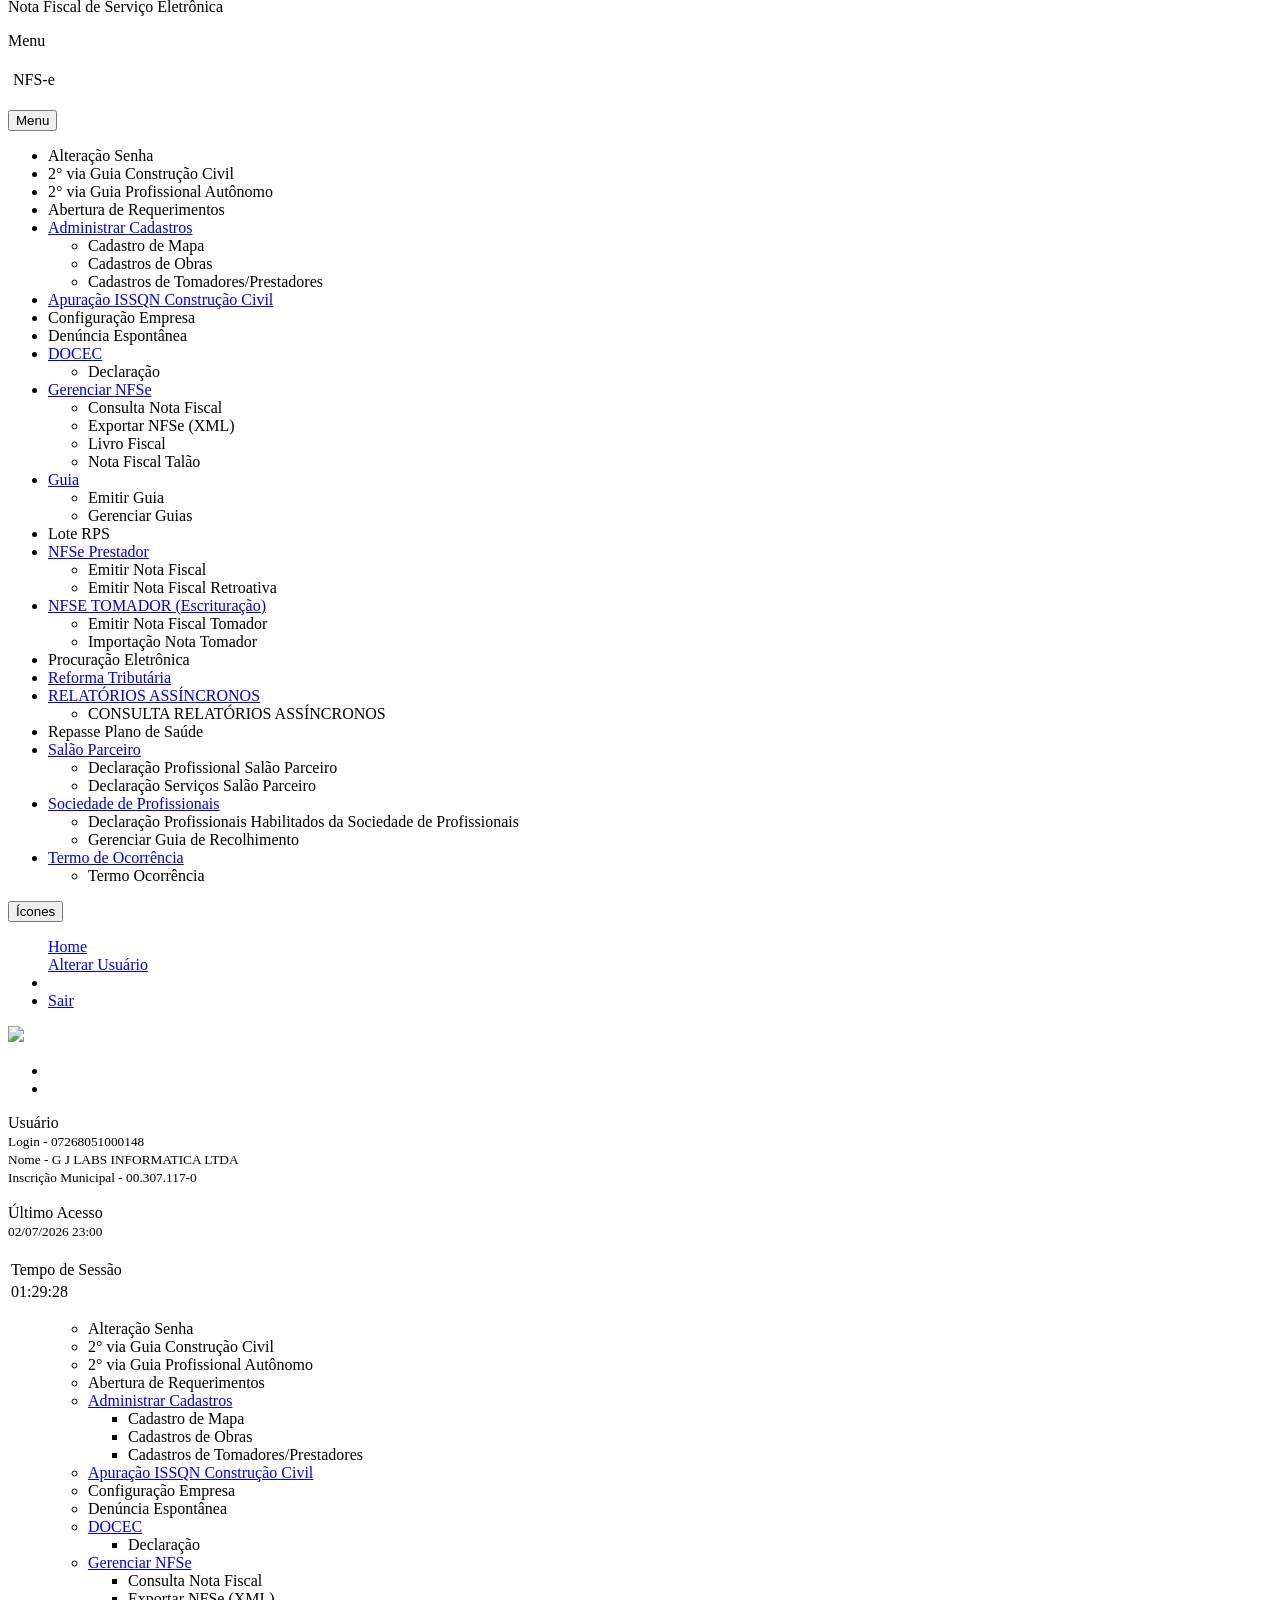
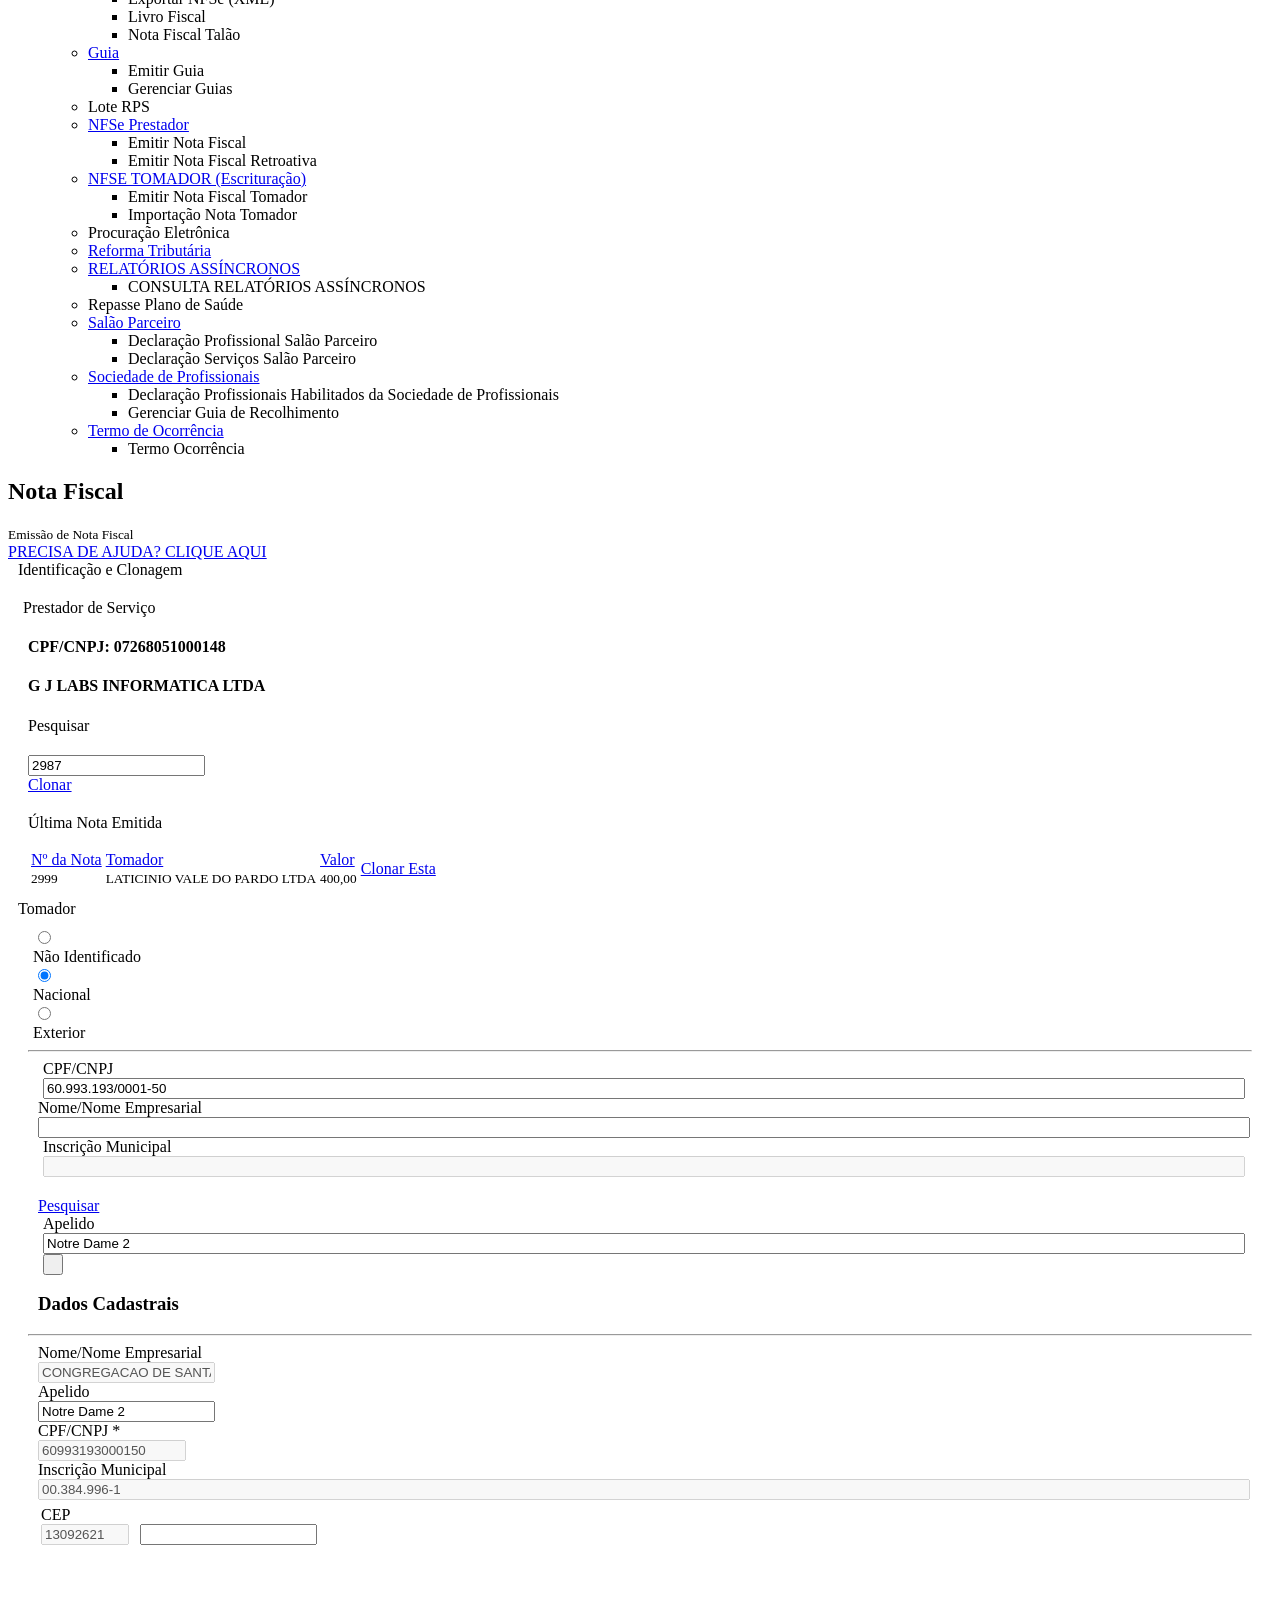
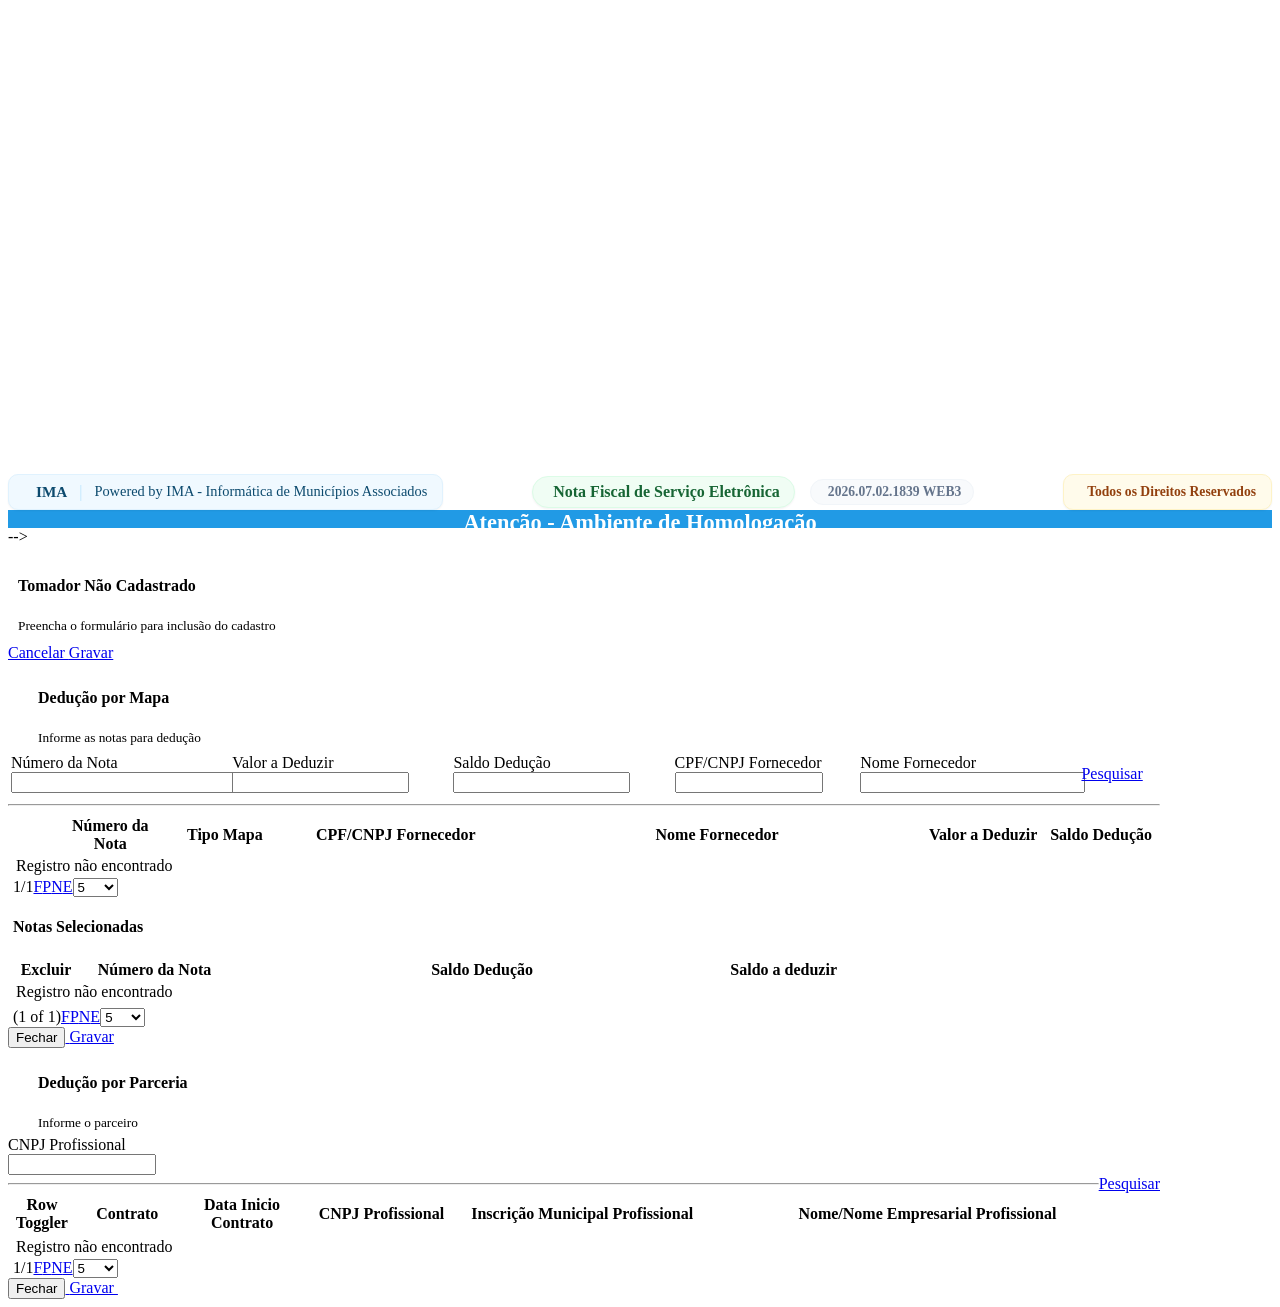
==== commit 0051196d: "Set formatted CNPJ directly using JS to bypass input mask truncation" ====
--- a/campinas_dom.html
+++ b/campinas_dom.html
@@ -106,7 +106,7 @@
                         <div id="mobile-collapse-menu" class="collapse mobile-navbar">
 <form id="j_idt25" name="j_idt25" method="post" action="/notafiscal/paginas/notafiscal/emissaoNotaFiscalData.jsf" enctype="application/x-www-form-urlencoded">
 <input type="hidden" name="j_idt25" value="j_idt25">
-<input type="hidden" name="javax.faces.ViewState" id="j_id1:javax.faces.ViewState:0" value="-6498958922583898081:3626423593341027128" autocomplete="off">
+<input type="hidden" name="javax.faces.ViewState" id="j_id1:javax.faces.ViewState:0" value="7037948356771791442:4890873995355394896" autocomplete="off">
 
 
     <ul class="side-menu nav">	<li id="0">		<a onclick="saveMenuParent([{name:'nameMenu', value:'Alteração Senha'}]); redirectURL([{name:'urlMenu', value:'../login/alterarSenha.jsf'}]); showMessageProcess(true);">			<span class="nav-label">Alteração Senha</span> 		</a> 	</li> 	<li id="15877">		<a onclick="saveMenuParent([{name:'nameMenu', value:'2° via Guia Construção Civil'}]); redirectURL([{name:'urlMenu', value:'../guia/guiaConstrucaoCivil.jsf'}]); showMessageProcess(true);">			<span class="nav-label">2° via Guia Construção Civil</span> 		</a> 	</li> 	<li id="16864">		<a onclick="saveMenuParent([{name:'nameMenu', value:'2° via Guia Profissional Autônomo'}]); redirectURL([{name:'urlMenu', value:'../guia/guiaProfissionalAutonomo.jsf'}]); showMessageProcess(true);">			<span class="nav-label">2° via Guia Profissional Autônomo</span> 		</a> 	</li> 	<li id="15871">		<a onclick="saveMenuParent([{name:'nameMenu', value:'Abertura de Requerimentos'}]); redirectURL([{name:'urlMenu', value:'https://requerimentos.campinas.sp.gov.br/externo/login/'}]); showMessageProcess(true);">			<span class="nav-label">Abertura de Requerimentos</span> 		</a> 	</li> <li id="15817" class=""> 		<a href="#"> 			<span class="nav-label">Administrar Cadastros</span> 			<span class="fa arrow"> </span> 		</a> 		<ul class="nav nav-second-level collapse" onclick=""> 	<li id="15881">		<a onclick="saveMenuParent([{name:'nameMenu', value:'Administrar Cadastros-&gt;Cadastro de Mapa'}]); redirectURL([{name:'urlMenu', value:'../notamaterial/notaMaterialList.jsf'}]); showMessageProcess(true);">			<span class="nav-label">Cadastro de Mapa</span> 		</a> 	</li> 	<li id="15879">		<a onclick="saveMenuParent([{name:'nameMenu', value:'Administrar Cadastros-&gt;Cadastros de Obras'}]); redirectURL([{name:'urlMenu', value:'../obra/obraList.jsf'}]); showMessageProcess(true);">			<span class="nav-label">Cadastros de Obras</span> 		</a> 	</li> 	<li id="15851">		<a onclick="saveMenuParent([{name:'nameMenu', value:'Administrar Cadastros-&gt;Cadastros de Tomadores/Prestadores'}]); redirectURL([{name:'urlMenu', value:'../pessoa/pessoaList.jsf'}]); showMessageProcess(true);">			<span class="nav-label">Cadastros de Tomadores/Prestadores</span> 		</a> 	</li> 		</ul> 	</li> 	<li id="16944">		<a onclick="saveMenuParent([{name:'nameMenu', value:'Apuração ISSQN Construção Civil'}]); redirectURL([{name:'urlMenu', value:'',}]); showMessageProcess(false); " href="https://requerimentos.campinas.sp.gov.br/externo/rascunhos/novo?id=fef427b918fbae7e9f888cc774eb770e0f367513" target="_blank" ignorar=" ''}]); showMessageProcess(true);">			<span class="nav-label">Apuração ISSQN Construção Civil</span> 		</a> 	</li> 	<li id="15826">		<a onclick="saveMenuParent([{name:'nameMenu', value:'Configuração Empresa'}]); redirectURL([{name:'urlMenu', value:'../configuracaoempresa/configuracaoEmpresaList.jsf'}]); showMessageProcess(true);">			<span class="nav-label">Configuração Empresa</span> 		</a> 	</li> 	<li id="15847">		<a onclick="saveMenuParent([{name:'nameMenu', value:'Denúncia Espontânea'}]); redirectURL([{name:'urlMenu', value:'../denunciaespontanea/denunciaEspontaneaList.jsf'}]); showMessageProcess(true);">			<span class="nav-label">Denúncia Espontânea</span> 		</a> 	</li> <li id="16126" class=""> 		<a href="#"> 			<span class="nav-label">DOCEC</span> 			<span class="fa arrow"> </span> 		</a> 		<ul class="nav nav-second-level collapse" onclick=""> 	<li id="15828">		<a onclick="saveMenuParent([{name:'nameMenu', value:'DOCEC-&gt;Declaração'}]); redirectURL([{name:'urlMenu', value:'../declaracaocondominio/declaracaoCondominioList.jsf'}]); showMessageProcess(true);">			<span class="nav-label">Declaração</span> 		</a> 	</li> 		</ul> 	</li> <li id="15819" class=""> 		<a href="#"> 			<span class="nav-label">Gerenciar NFSe</span> 			<span class="fa arrow"> </span> 		</a> 		<ul class="nav nav-second-level collapse" onclick=""> 	<li id="15873">		<a onclick="saveMenuParent([{name:'nameMenu', value:'Gerenciar NFSe-&gt;Consulta Nota Fiscal'}]); redirectURL([{name:'urlMenu', value:'../notafiscal/notaFiscalList.jsf'}]); showMessageProcess(true);">			<span class="nav-label">Consulta Nota Fiscal</span> 		</a> 	</li> 	<li id="15862">		<a onclick="saveMenuParent([{name:'nameMenu', value:'Gerenciar NFSe-&gt;Exportar NFSe (XML)'}]); redirectURL([{name:'urlMenu', value:'../exportacaonota/exportacaoNota.jsf'}]); showMessageProcess(true);">			<span class="nav-label">Exportar NFSe (XML)</span> 		</a> 	</li> 	<li id="15875">		<a onclick="saveMenuParent([{name:'nameMenu', value:'Gerenciar NFSe-&gt;Livro Fiscal'}]); redirectURL([{name:'urlMenu', value:'../livrofiscal/relatorioLivroFiscal.jsf'}]); showMessageProcess(true);">			<span class="nav-label">Livro Fiscal</span> 		</a> 	</li> 	<li id="15876">		<a onclick="saveMenuParent([{name:'nameMenu', value:'Gerenciar NFSe-&gt;Nota Fiscal Talão'}]); redirectURL([{name:'urlMenu', value:'../notafiscal/notaFiscalTalaoList.jsf'}]); showMessageProcess(true);">			<span class="nav-label">Nota Fiscal Talão</span> 		</a> 	</li> 		</ul> 	</li> <li id="15815" class=""> 		<a href="#"> 			<span class="nav-label">Guia</span> 			<span class="fa arrow"> </span> 		</a> 		<ul class="nav nav-second-level collapse" onclick=""> 	<li id="15844">		<a onclick="saveMenuParent([{name:'nameMenu', value:'Guia-&gt;Emitir Guia'}]); redirectURL([{name:'urlMenu', value:'../guia/guiaList.jsf?emitir=S'}]); showMessageProcess(true);">			<span class="nav-label">Emitir Guia</span> 		</a> 	</li> 	<li id="15816">		<a onclick="saveMenuParent([{name:'nameMenu', value:'Guia-&gt;Gerenciar Guias'}]); redirectURL([{name:'urlMenu', value:'../guia/guiaList.jsf'}]); showMessageProcess(true);">			<span class="nav-label">Gerenciar Guias</span> 		</a> 	</li> 		</ul> 	</li> 	<li id="15854">		<a onclick="saveMenuParent([{name:'nameMenu', value:'Lote RPS'}]); redirectURL([{name:'urlMenu', value:'../loterps/loteRpsList.jsf'}]); showMessageProcess(true);">			<span class="nav-label">Lote RPS</span> 		</a> 	</li> <li id="15824" class="active"> 		<a href="#"> 			<span class="nav-label">NFSe Prestador</span> 			<span class="fa arrow"> </span> 		</a> 		<ul class="nav nav-second-level collapse in" onclick=""> 	<li id="15839">		<a onclick="saveMenuParent([{name:'nameMenu', value:'NFSe Prestador-&gt;Emitir Nota Fiscal'}]); redirectURL([{name:'urlMenu', value:'../notafiscal/emissaoNotaFiscalList.jsf'}]); showMessageProcess(true);">			<span class="nav-label">Emitir Nota Fiscal</span> 		</a> 	</li> 	<li id="15825">		<a onclick="saveMenuParent([{name:'nameMenu', value:'NFSe Prestador-&gt;Emitir Nota Fiscal Retroativa'}]); redirectURL([{name:'urlMenu', value:'../notafiscal/emissaoNotaFiscalList.jsf?TIPO=NFR'}]); showMessageProcess(true);">			<span class="nav-label">Emitir Nota Fiscal Retroativa</span> 		</a> 	</li> 		</ul> 	</li> <li id="15845" class=""> 		<a href="#"> 			<span class="nav-label">NFSE TOMADOR (Escrituração)</span> 			<span class="fa arrow"> </span> 		</a> 		<ul class="nav nav-second-level collapse" onclick=""> 	<li id="15846">		<a onclick="saveMenuParent([{name:'nameMenu', value:'NFSE TOMADOR (Escrituração)-&gt;Emitir Nota Fiscal Tomador'}]); redirectURL([{name:'urlMenu', value:'../notafiscal/emissaoNotaFiscalList.jsf?TIPO=NFT'}]); showMessageProcess(true);">			<span class="nav-label">Emitir Nota Fiscal Tomador</span> 		</a> 	</li> 	<li id="15855">		<a onclick="saveMenuParent([{name:'nameMenu', value:'NFSE TOMADOR (Escrituração)-&gt;Importação Nota Tomador'}]); redirectURL([{name:'urlMenu', value:'../importacaotomador/importacaoTomadorList.jsf'}]); showMessageProcess(true);">			<span class="nav-label">Importação Nota Tomador</span> 		</a> 	</li> 		</ul> 	</li> 	<li id="15848">		<a onclick="saveMenuParent([{name:'nameMenu', value:'Procuração Eletrônica'}]); redirectURL([{name:'urlMenu', value:'../procuracao/procuracaoList.jsf'}]); showMessageProcess(true);">			<span class="nav-label">Procuração Eletrônica</span> 		</a> 	</li> 	<li id="16844">		<a onclick="saveMenuParent([{name:'nameMenu', value:'Reforma Tributária'}]); redirectURL([{name:'urlMenu', value:'',}]); showMessageProcess(false); " href="https://campinas.sp.gov.br/sites/reformatributaria" target="_blank" ignorar=" ''}]); showMessageProcess(true);">			<span class="nav-label">Reforma Tributária</span> 		</a> 	</li> <li id="16684" class=""> 		<a href="#"> 			<span class="nav-label">RELATÓRIOS ASSÍNCRONOS</span> 			<span class="fa arrow"> </span> 		</a> 		<ul class="nav nav-second-level collapse" onclick=""> 	<li id="16686">		<a onclick="saveMenuParent([{name:'nameMenu', value:'RELATÓRIOS ASSÍNCRONOS-&gt;CONSULTA RELATÓRIOS ASSÍNCRONOS'}]); redirectURL([{name:'urlMenu', value:'../agendamento/agendamentoList.jsf'}]); showMessageProcess(true);">			<span class="nav-label">CONSULTA RELATÓRIOS ASSÍNCRONOS</span> 		</a> 	</li> 		</ul> 	</li> 	<li id="15878">		<a onclick="saveMenuParent([{name:'nameMenu', value:'Repasse Plano de Saúde'}]); redirectURL([{name:'urlMenu', value:'../declaracaodeducao/declaracaoDeducaoList.jsf'}]); showMessageProcess(true);">			<span class="nav-label">Repasse Plano de Saúde</span> 		</a> 	</li> <li id="15852" class=""> 		<a href="#"> 			<span class="nav-label">Salão Parceiro</span> 			<span class="fa arrow"> </span> 		</a> 		<ul class="nav nav-second-level collapse" onclick=""> 	<li id="15853">		<a onclick="saveMenuParent([{name:'nameMenu', value:'Salão Parceiro-&gt;Declaração Profissional Salão Parceiro'}]); redirectURL([{name:'urlMenu', value:'../declaracaosalaoparceiro/declaracaoSalaoParceiroList.jsf'}]); showMessageProcess(true);">			<span class="nav-label">Declaração Profissional Salão Parceiro</span> 		</a> 	</li> 	<li id="16924">		<a onclick="saveMenuParent([{name:'nameMenu', value:'Salão Parceiro-&gt;Declaração Serviços Salão Parceiro'}]); redirectURL([{name:'urlMenu', value:'../precoservico/precoServicoList.jsf'}]); showMessageProcess(true);">			<span class="nav-label">Declaração Serviços Salão Parceiro</span> 		</a> 	</li> 		</ul> 	</li> <li id="15837" class=""> 		<a href="#"> 			<span class="nav-label">Sociedade de Profissionais</span> 			<span class="fa arrow"> </span> 		</a> 		<ul class="nav nav-second-level collapse" onclick=""> 	<li id="15838">		<a onclick="saveMenuParent([{name:'nameMenu', value:'Sociedade de Profissionais-&gt;Declaração Profissionais Habilitados da Sociedade de Profissionais'}]); redirectURL([{name:'urlMenu', value:'../sociedadecivil/sociedadeCivilDeclaracaoList.jsf'}]); showMessageProcess(true);">			<span class="nav-label">Declaração Profissionais Habilitados da Sociedade de Profissionais</span> 		</a> 	</li> 	<li id="15865">		<a onclick="saveMenuParent([{name:'nameMenu', value:'Sociedade de Profissionais-&gt;Gerenciar Guia de Recolhimento'}]); redirectURL([{name:'urlMenu', value:'../sociedadecivil/sociedadeCivilGuiaList.jsf'}]); showMessageProcess(true);">			<span class="nav-label">Gerenciar Guia de Recolhimento</span> 		</a> 	</li> 		</ul> 	</li> <li id="16129" class=""> 		<a href="#"> 			<span class="nav-label">Termo de Ocorrência</span> 			<span class="fa arrow"> </span> 		</a> 		<ul class="nav nav-second-level collapse" onclick=""> 	<li id="15833">		<a onclick="saveMenuParent([{name:'nameMenu', value:'Termo de Ocorrência-&gt;Termo Ocorrência'}]); redirectURL([{name:'urlMenu', value:'../termoocorrencia/termoOcorrenciaList.jsf'}]); showMessageProcess(true);">			<span class="nav-label">Termo Ocorrência</span> 		</a> 	</li> 		</ul> 	</li> 
@@ -279,7 +279,7 @@
                                         </span>
                                     <br>
                                     <small class="text-muted">
-                                        02/07/2026 22:57
+                                        02/07/2026 23:00
                                     </small>
                                 </div>
 
@@ -287,14 +287,14 @@
                                     <br>
 <form id="j_idt76" name="j_idt76" method="post" action="/notafiscal/paginas/notafiscal/emissaoNotaFiscalData.jsf" enctype="application/x-www-form-urlencoded">
 <input type="hidden" name="j_idt76" value="j_idt76">
-<input type="hidden" name="javax.faces.ViewState" id="j_id1:javax.faces.ViewState:1" value="-6498958922583898081:3626423593341027128" autocomplete="off">
+<input type="hidden" name="javax.faces.ViewState" id="j_id1:javax.faces.ViewState:1" value="7037948356771791442:4890873995355394896" autocomplete="off">
 <table style="width: 100%">
 <tbody>
 <tr>
 <td><label id="j_idt76:j_idt78" class="ui-outputlabel ui-widget font-bold font-uppercase"><span class="ui-outputlabel-label">Tempo de Sessão</span></label></td>
 </tr>
 <tr>
-<td><span id="j_idt76:timerSessionApplication" title="" class="ui-timer ui-widget ui-widget-header ui-corner-all jarch-timer-sessao" style="border: unset">01:29:27</span></td>
+<td><span id="j_idt76:timerSessionApplication" title="" class="ui-timer ui-widget ui-widget-header ui-corner-all jarch-timer-sessao" style="border: unset">01:29:28</span></td>
 </tr>
 </tbody>
 </table>
@@ -308,7 +308,7 @@
                     <ul class="nav" id="side-menu">
 <form id="j_idt80" name="j_idt80" method="post" action="/notafiscal/paginas/notafiscal/emissaoNotaFiscalData.jsf" enctype="application/x-www-form-urlencoded">
 <input type="hidden" name="j_idt80" value="j_idt80">
-<input type="hidden" name="javax.faces.ViewState" id="j_id1:javax.faces.ViewState:2" value="-6498958922583898081:3626423593341027128" autocomplete="off">
+<input type="hidden" name="javax.faces.ViewState" id="j_id1:javax.faces.ViewState:2" value="7037948356771791442:4890873995355394896" autocomplete="off">
 
 
     <ul class="side-menu nav">	<li id="0">		<a onclick="saveMenuParent([{name:'nameMenu', value:'Alteração Senha'}]); redirectURL([{name:'urlMenu', value:'../login/alterarSenha.jsf'}]); showMessageProcess(true);">			<span class="nav-label">Alteração Senha</span> 		</a> 	</li> 	<li id="15877">		<a onclick="saveMenuParent([{name:'nameMenu', value:'2° via Guia Construção Civil'}]); redirectURL([{name:'urlMenu', value:'../guia/guiaConstrucaoCivil.jsf'}]); showMessageProcess(true);">			<span class="nav-label">2° via Guia Construção Civil</span> 		</a> 	</li> 	<li id="16864">		<a onclick="saveMenuParent([{name:'nameMenu', value:'2° via Guia Profissional Autônomo'}]); redirectURL([{name:'urlMenu', value:'../guia/guiaProfissionalAutonomo.jsf'}]); showMessageProcess(true);">			<span class="nav-label">2° via Guia Profissional Autônomo</span> 		</a> 	</li> 	<li id="15871">		<a onclick="saveMenuParent([{name:'nameMenu', value:'Abertura de Requerimentos'}]); redirectURL([{name:'urlMenu', value:'https://requerimentos.campinas.sp.gov.br/externo/login/'}]); showMessageProcess(true);">			<span class="nav-label">Abertura de Requerimentos</span> 		</a> 	</li> <li id="15817" class=""> 		<a href="#"> 			<span class="nav-label">Administrar Cadastros</span> 			<span class="fa arrow"> </span> 		</a> 		<ul class="nav nav-second-level collapse" onclick=""> 	<li id="15881">		<a onclick="saveMenuParent([{name:'nameMenu', value:'Administrar Cadastros-&gt;Cadastro de Mapa'}]); redirectURL([{name:'urlMenu', value:'../notamaterial/notaMaterialList.jsf'}]); showMessageProcess(true);">			<span class="nav-label">Cadastro de Mapa</span> 		</a> 	</li> 	<li id="15879">		<a onclick="saveMenuParent([{name:'nameMenu', value:'Administrar Cadastros-&gt;Cadastros de Obras'}]); redirectURL([{name:'urlMenu', value:'../obra/obraList.jsf'}]); showMessageProcess(true);">			<span class="nav-label">Cadastros de Obras</span> 		</a> 	</li> 	<li id="15851">		<a onclick="saveMenuParent([{name:'nameMenu', value:'Administrar Cadastros-&gt;Cadastros de Tomadores/Prestadores'}]); redirectURL([{name:'urlMenu', value:'../pessoa/pessoaList.jsf'}]); showMessageProcess(true);">			<span class="nav-label">Cadastros de Tomadores/Prestadores</span> 		</a> 	</li> 		</ul> 	</li> 	<li id="16944">		<a onclick="saveMenuParent([{name:'nameMenu', value:'Apuração ISSQN Construção Civil'}]); redirectURL([{name:'urlMenu', value:'',}]); showMessageProcess(false); " href="https://requerimentos.campinas.sp.gov.br/externo/rascunhos/novo?id=fef427b918fbae7e9f888cc774eb770e0f367513" target="_blank" ignorar=" ''}]); showMessageProcess(true);">			<span class="nav-label">Apuração ISSQN Construção Civil</span> 		</a> 	</li> 	<li id="15826">		<a onclick="saveMenuParent([{name:'nameMenu', value:'Configuração Empresa'}]); redirectURL([{name:'urlMenu', value:'../configuracaoempresa/configuracaoEmpresaList.jsf'}]); showMessageProcess(true);">			<span class="nav-label">Configuração Empresa</span> 		</a> 	</li> 	<li id="15847">		<a onclick="saveMenuParent([{name:'nameMenu', value:'Denúncia Espontânea'}]); redirectURL([{name:'urlMenu', value:'../denunciaespontanea/denunciaEspontaneaList.jsf'}]); showMessageProcess(true);">			<span class="nav-label">Denúncia Espontânea</span> 		</a> 	</li> <li id="16126" class=""> 		<a href="#"> 			<span class="nav-label">DOCEC</span> 			<span class="fa arrow"> </span> 		</a> 		<ul class="nav nav-second-level collapse" onclick=""> 	<li id="15828">		<a onclick="saveMenuParent([{name:'nameMenu', value:'DOCEC-&gt;Declaração'}]); redirectURL([{name:'urlMenu', value:'../declaracaocondominio/declaracaoCondominioList.jsf'}]); showMessageProcess(true);">			<span class="nav-label">Declaração</span> 		</a> 	</li> 		</ul> 	</li> <li id="15819" class=""> 		<a href="#"> 			<span class="nav-label">Gerenciar NFSe</span> 			<span class="fa arrow"> </span> 		</a> 		<ul class="nav nav-second-level collapse" onclick=""> 	<li id="15873">		<a onclick="saveMenuParent([{name:'nameMenu', value:'Gerenciar NFSe-&gt;Consulta Nota Fiscal'}]); redirectURL([{name:'urlMenu', value:'../notafiscal/notaFiscalList.jsf'}]); showMessageProcess(true);">			<span class="nav-label">Consulta Nota Fiscal</span> 		</a> 	</li> 	<li id="15862">		<a onclick="saveMenuParent([{name:'nameMenu', value:'Gerenciar NFSe-&gt;Exportar NFSe (XML)'}]); redirectURL([{name:'urlMenu', value:'../exportacaonota/exportacaoNota.jsf'}]); showMessageProcess(true);">			<span class="nav-label">Exportar NFSe (XML)</span> 		</a> 	</li> 	<li id="15875">		<a onclick="saveMenuParent([{name:'nameMenu', value:'Gerenciar NFSe-&gt;Livro Fiscal'}]); redirectURL([{name:'urlMenu', value:'../livrofiscal/relatorioLivroFiscal.jsf'}]); showMessageProcess(true);">			<span class="nav-label">Livro Fiscal</span> 		</a> 	</li> 	<li id="15876">		<a onclick="saveMenuParent([{name:'nameMenu', value:'Gerenciar NFSe-&gt;Nota Fiscal Talão'}]); redirectURL([{name:'urlMenu', value:'../notafiscal/notaFiscalTalaoList.jsf'}]); showMessageProcess(true);">			<span class="nav-label">Nota Fiscal Talão</span> 		</a> 	</li> 		</ul> 	</li> <li id="15815" class=""> 		<a href="#"> 			<span class="nav-label">Guia</span> 			<span class="fa arrow"> </span> 		</a> 		<ul class="nav nav-second-level collapse" onclick=""> 	<li id="15844">		<a onclick="saveMenuParent([{name:'nameMenu', value:'Guia-&gt;Emitir Guia'}]); redirectURL([{name:'urlMenu', value:'../guia/guiaList.jsf?emitir=S'}]); showMessageProcess(true);">			<span class="nav-label">Emitir Guia</span> 		</a> 	</li> 	<li id="15816">		<a onclick="saveMenuParent([{name:'nameMenu', value:'Guia-&gt;Gerenciar Guias'}]); redirectURL([{name:'urlMenu', value:'../guia/guiaList.jsf'}]); showMessageProcess(true);">			<span class="nav-label">Gerenciar Guias</span> 		</a> 	</li> 		</ul> 	</li> 	<li id="15854">		<a onclick="saveMenuParent([{name:'nameMenu', value:'Lote RPS'}]); redirectURL([{name:'urlMenu', value:'../loterps/loteRpsList.jsf'}]); showMessageProcess(true);">			<span class="nav-label">Lote RPS</span> 		</a> 	</li> <li id="15824" class="active"> 		<a href="#"> 			<span class="nav-label">NFSe Prestador</span> 			<span class="fa arrow"> </span> 		</a> 		<ul class="nav nav-second-level collapse in" onclick=""> 	<li id="15839">		<a onclick="saveMenuParent([{name:'nameMenu', value:'NFSe Prestador-&gt;Emitir Nota Fiscal'}]); redirectURL([{name:'urlMenu', value:'../notafiscal/emissaoNotaFiscalList.jsf'}]); showMessageProcess(true);">			<span class="nav-label">Emitir Nota Fiscal</span> 		</a> 	</li> 	<li id="15825">		<a onclick="saveMenuParent([{name:'nameMenu', value:'NFSe Prestador-&gt;Emitir Nota Fiscal Retroativa'}]); redirectURL([{name:'urlMenu', value:'../notafiscal/emissaoNotaFiscalList.jsf?TIPO=NFR'}]); showMessageProcess(true);">			<span class="nav-label">Emitir Nota Fiscal Retroativa</span> 		</a> 	</li> 		</ul> 	</li> <li id="15845" class=""> 		<a href="#"> 			<span class="nav-label">NFSE TOMADOR (Escrituração)</span> 			<span class="fa arrow"> </span> 		</a> 		<ul class="nav nav-second-level collapse" onclick=""> 	<li id="15846">		<a onclick="saveMenuParent([{name:'nameMenu', value:'NFSE TOMADOR (Escrituração)-&gt;Emitir Nota Fiscal Tomador'}]); redirectURL([{name:'urlMenu', value:'../notafiscal/emissaoNotaFiscalList.jsf?TIPO=NFT'}]); showMessageProcess(true);">			<span class="nav-label">Emitir Nota Fiscal Tomador</span> 		</a> 	</li> 	<li id="15855">		<a onclick="saveMenuParent([{name:'nameMenu', value:'NFSE TOMADOR (Escrituração)-&gt;Importação Nota Tomador'}]); redirectURL([{name:'urlMenu', value:'../importacaotomador/importacaoTomadorList.jsf'}]); showMessageProcess(true);">			<span class="nav-label">Importação Nota Tomador</span> 		</a> 	</li> 		</ul> 	</li> 	<li id="15848">		<a onclick="saveMenuParent([{name:'nameMenu', value:'Procuração Eletrônica'}]); redirectURL([{name:'urlMenu', value:'../procuracao/procuracaoList.jsf'}]); showMessageProcess(true);">			<span class="nav-label">Procuração Eletrônica</span> 		</a> 	</li> 	<li id="16844">		<a onclick="saveMenuParent([{name:'nameMenu', value:'Reforma Tributária'}]); redirectURL([{name:'urlMenu', value:'',}]); showMessageProcess(false); " href="https://campinas.sp.gov.br/sites/reformatributaria" target="_blank" ignorar=" ''}]); showMessageProcess(true);">			<span class="nav-label">Reforma Tributária</span> 		</a> 	</li> <li id="16684" class=""> 		<a href="#"> 			<span class="nav-label">RELATÓRIOS ASSÍNCRONOS</span> 			<span class="fa arrow"> </span> 		</a> 		<ul class="nav nav-second-level collapse" onclick=""> 	<li id="16686">		<a onclick="saveMenuParent([{name:'nameMenu', value:'RELATÓRIOS ASSÍNCRONOS-&gt;CONSULTA RELATÓRIOS ASSÍNCRONOS'}]); redirectURL([{name:'urlMenu', value:'../agendamento/agendamentoList.jsf'}]); showMessageProcess(true);">			<span class="nav-label">CONSULTA RELATÓRIOS ASSÍNCRONOS</span> 		</a> 	</li> 		</ul> 	</li> 	<li id="15878">		<a onclick="saveMenuParent([{name:'nameMenu', value:'Repasse Plano de Saúde'}]); redirectURL([{name:'urlMenu', value:'../declaracaodeducao/declaracaoDeducaoList.jsf'}]); showMessageProcess(true);">			<span class="nav-label">Repasse Plano de Saúde</span> 		</a> 	</li> <li id="15852" class=""> 		<a href="#"> 			<span class="nav-label">Salão Parceiro</span> 			<span class="fa arrow"> </span> 		</a> 		<ul class="nav nav-second-level collapse" onclick=""> 	<li id="15853">		<a onclick="saveMenuParent([{name:'nameMenu', value:'Salão Parceiro-&gt;Declaração Profissional Salão Parceiro'}]); redirectURL([{name:'urlMenu', value:'../declaracaosalaoparceiro/declaracaoSalaoParceiroList.jsf'}]); showMessageProcess(true);">			<span class="nav-label">Declaração Profissional Salão Parceiro</span> 		</a> 	</li> 	<li id="16924">		<a onclick="saveMenuParent([{name:'nameMenu', value:'Salão Parceiro-&gt;Declaração Serviços Salão Parceiro'}]); redirectURL([{name:'urlMenu', value:'../precoservico/precoServicoList.jsf'}]); showMessageProcess(true);">			<span class="nav-label">Declaração Serviços Salão Parceiro</span> 		</a> 	</li> 		</ul> 	</li> <li id="15837" class=""> 		<a href="#"> 			<span class="nav-label">Sociedade de Profissionais</span> 			<span class="fa arrow"> </span> 		</a> 		<ul class="nav nav-second-level collapse" onclick=""> 	<li id="15838">		<a onclick="saveMenuParent([{name:'nameMenu', value:'Sociedade de Profissionais-&gt;Declaração Profissionais Habilitados da Sociedade de Profissionais'}]); redirectURL([{name:'urlMenu', value:'../sociedadecivil/sociedadeCivilDeclaracaoList.jsf'}]); showMessageProcess(true);">			<span class="nav-label">Declaração Profissionais Habilitados da Sociedade de Profissionais</span> 		</a> 	</li> 	<li id="15865">		<a onclick="saveMenuParent([{name:'nameMenu', value:'Sociedade de Profissionais-&gt;Gerenciar Guia de Recolhimento'}]); redirectURL([{name:'urlMenu', value:'../sociedadecivil/sociedadeCivilGuiaList.jsf'}]); showMessageProcess(true);">			<span class="nav-label">Gerenciar Guia de Recolhimento</span> 		</a> 	</li> 		</ul> 	</li> <li id="16129" class=""> 		<a href="#"> 			<span class="nav-label">Termo de Ocorrência</span> 			<span class="fa arrow"> </span> 		</a> 		<ul class="nav nav-second-level collapse" onclick=""> 	<li id="15833">		<a onclick="saveMenuParent([{name:'nameMenu', value:'Termo de Ocorrência-&gt;Termo Ocorrência'}]); redirectURL([{name:'urlMenu', value:'../termoocorrencia/termoOcorrenciaList.jsf'}]); showMessageProcess(true);">			<span class="nav-label">Termo Ocorrência</span> 		</a> 	</li> 		</ul> 	</li> 
@@ -519,7 +519,7 @@
                                             <label>
                                                 Nome/Nome Empresarial
                                             </label>
-                                            <br><input id="formNotaFiscal:idNomePessoanotaFiscalPessoa" name="formNotaFiscal:idNomePessoanotaFiscalPessoa" type="text" style="width: 100%" class="ui-inputfield ui-inputtext ui-widget ui-state-default ui-corner-all input-description-medium" data-p-label="">
+                                            <br><input id="formNotaFiscal:idNomePessoanotaFiscalPessoa" name="formNotaFiscal:idNomePessoanotaFiscalPessoa" type="text" style="width: 100%" class="ui-inputfield ui-inputtext ui-widget ui-state-default ui-corner-all input-description-medium ui-state-focus" data-p-label="">
                                         </div><div style="padding-left: 0px;" class="col-lg-2"><label id="formNotaFiscal:j_idt155:j_idt157" class="ui-outputlabel ui-widget" for="formNotaFiscal:j_idt155:idInputMaskIm"><span class="ui-outputlabel-label">Inscrição Municipal</span></label><input id="formNotaFiscal:j_idt155:idInputMaskIm" name="formNotaFiscal:j_idt155:idInputMaskIm" type="text" value="" disabled="disabled" onchange="PrimeFaces.bcn(this,event,[function(event){},function(event){PrimeFaces.ab({s:&quot;formNotaFiscal:j_idt155:idInputMaskIm&quot;,e:&quot;valueChange&quot;,f:&quot;formNotaFiscal&quot;,p:&quot;formNotaFiscal:j_idt155:idInputMaskIm&quot;,u:&quot;formNotaFiscal:j_idt155:idInputMaskIm&quot;});}])" style="width: 100%" class="ui-inputfield ui-inputmask ui-widget ui-state-default ui-corner-all ui-state-disabled input-im" data-p-label="Inscrição Municipal"></div>
                                         <div class="col-lg-1" style="padding: 0; margin-top: 20px;"><a id="formNotaFiscal:j_idt159" href="#" class="ui-commandlink ui-widget btn btn-success btn-sm" onclick="showMessageProcess(true);PrimeFaces.ab({s:&quot;formNotaFiscal:j_idt159&quot;,e:&quot;click&quot;,f:&quot;formNotaFiscal&quot;,p:&quot;formNotaFiscal:j_idt159&quot;,u:&quot;@(.panel-popup-pessoa)&quot;});;PrimeFaces.ab({s:&quot;formNotaFiscal:j_idt159&quot;,f:&quot;formNotaFiscal&quot;,p:&quot;@(.dados-pessoa),@(.panel-popup-pessoa)&quot;,u:&quot;@(.dados-pessoa),@(.panel-popup-pessoa),@(.dialog-visualiza-pdf),@(.base-messageheader),formNotaFiscal:notaFiscalPessoa,@(.panel-atividade),@(.panel-calculo),formNotaFiscal:panelObra,@(.panel-local-prestacao),@(.panel-local-resultado-prestacao),@(.dados-local-prestacao),@(.dados-regra-tributacao),@(.panel-atividade),@(.dados-deducao),@(.calculo-nota-fiscal),@(.panel-motivo-nao-retencao)&quot;,oner:function(xhr,status,error){hideMessageProcess();},onco:function(xhr,status,args,data){hideMessageProcess();}});return false;" style="width: 100%">
 
@@ -578,17 +578,17 @@
 <tr>
 <td><input id="formNotaFiscal:j_idt202:inputHiddenLookup" type="hidden" name="formNotaFiscal:j_idt202:inputHiddenLookup" value="Egberto Ferreira de Arruda Camargo"></td>
 <td><input id="formNotaFiscal:j_idt202:codeLookup" name="formNotaFiscal:j_idt202:codeLookup" type="text"><!--?xml version='1.0' encoding='UTF-8'?-->
-<partial-response></partial-response></td></tr></tbody></table></div></td></tr></tbody></table></div></div></div></div></div></div></span></div></div></div></span></div></div></div><input type="hidden" name="javax.faces.ViewState" value="-6498958922583898081:3626423593341027128" autocomplete="off"></form><script id="formNotaFiscal:j_idt2378" type="text/javascript">visualizaPreEmissaNotaFiscalPdf = function() {return PrimeFaces.ab({s:"formNotaFiscal:j_idt2378",f:"formNotaFiscal",u:"formDialog",onco:function(xhr,status,args,data){PF('widgetVarPreEmissaoNotaFiscal').show();;},pa:arguments[0]});}</script><script id="formNotaFiscal:j_idt2379" type="text/javascript">visualizaEmissaNotaFiscalPdf = function() {return PrimeFaces.ab({s:"formNotaFiscal:j_idt2379",f:"formNotaFiscal",u:"formDialog,formDialog:mediaEmissaoNotaFiscal",onco:function(xhr,status,args,data){hideMessageProcess(); PF('widgetVarEmissaoNotaFiscal').show();;},pa:arguments[0]});}</script><script id="formNotaFiscal:j_idt2380" type="text/javascript">exibeConfirmacaoEmissaoNota = function() {return PrimeFaces.ab({s:"formNotaFiscal:j_idt2380",f:"formNotaFiscal",u:"formDialog,formDialog:panelMensagemConfirmacao",onco:function(xhr,status,args,data){hideMessageProcess(); PF('widgetVarConfirmacao').show();;},pa:arguments[0]});}</script><script id="formNotaFiscal:j_idt2381" type="text/javascript">exibeConfirmacaoGuia = function() {return PrimeFaces.ab({s:"formNotaFiscal:j_idt2381",f:"formNotaFiscal",u:"formDialog,formDialog:panelMensagemConfirmacaoGuia",onco:function(xhr,status,args,data){hideMessageProcess(); PF('widgetVarConfirmacaoGuia').show();;},pa:arguments[0]});}</script><script id="formNotaFiscal:j_idt2382" type="text/javascript">visualizaEmissaoGuiaPdf = function() {return PrimeFaces.ab({s:"formNotaFiscal:j_idt2382",f:"formNotaFiscal",u:"formDialog",onco:function(xhr,status,args,data){hideMessageProcess(); PF('widgetVarEmissaoGuia').show();;},pa:arguments[0]});}</script><script id="formNotaFiscal:j_idt2383" type="text/javascript">exibeMensagemGuia = function() {return PrimeFaces.ab({s:"formNotaFiscal:j_idt2383",f:"formNotaFiscal",u:"formDialog",onco:function(xhr,status,args,data){hideMessageProcess(); PF('widgetVarMensagemGuiaEmitida').show();;},pa:arguments[0]});}</script>
+<partial-response></partial-response></td></tr></tbody></table></div></td></tr></tbody></table></div></div></div></div></div></div></span></div></div></div></span></div></div></div><input type="hidden" name="javax.faces.ViewState" value="7037948356771791442:4890873995355394896" autocomplete="off"></form><script id="formNotaFiscal:j_idt2378" type="text/javascript">visualizaPreEmissaNotaFiscalPdf = function() {return PrimeFaces.ab({s:"formNotaFiscal:j_idt2378",f:"formNotaFiscal",u:"formDialog",onco:function(xhr,status,args,data){PF('widgetVarPreEmissaoNotaFiscal').show();;},pa:arguments[0]});}</script><script id="formNotaFiscal:j_idt2379" type="text/javascript">visualizaEmissaNotaFiscalPdf = function() {return PrimeFaces.ab({s:"formNotaFiscal:j_idt2379",f:"formNotaFiscal",u:"formDialog,formDialog:mediaEmissaoNotaFiscal",onco:function(xhr,status,args,data){hideMessageProcess(); PF('widgetVarEmissaoNotaFiscal').show();;},pa:arguments[0]});}</script><script id="formNotaFiscal:j_idt2380" type="text/javascript">exibeConfirmacaoEmissaoNota = function() {return PrimeFaces.ab({s:"formNotaFiscal:j_idt2380",f:"formNotaFiscal",u:"formDialog,formDialog:panelMensagemConfirmacao",onco:function(xhr,status,args,data){hideMessageProcess(); PF('widgetVarConfirmacao').show();;},pa:arguments[0]});}</script><script id="formNotaFiscal:j_idt2381" type="text/javascript">exibeConfirmacaoGuia = function() {return PrimeFaces.ab({s:"formNotaFiscal:j_idt2381",f:"formNotaFiscal",u:"formDialog,formDialog:panelMensagemConfirmacaoGuia",onco:function(xhr,status,args,data){hideMessageProcess(); PF('widgetVarConfirmacaoGuia').show();;},pa:arguments[0]});}</script><script id="formNotaFiscal:j_idt2382" type="text/javascript">visualizaEmissaoGuiaPdf = function() {return PrimeFaces.ab({s:"formNotaFiscal:j_idt2382",f:"formNotaFiscal",u:"formDialog",onco:function(xhr,status,args,data){hideMessageProcess(); PF('widgetVarEmissaoGuia').show();;},pa:arguments[0]});}</script><script id="formNotaFiscal:j_idt2383" type="text/javascript">exibeMensagemGuia = function() {return PrimeFaces.ab({s:"formNotaFiscal:j_idt2383",f:"formNotaFiscal",u:"formDialog",onco:function(xhr,status,args,data){hideMessageProcess(); PF('widgetVarMensagemGuiaEmitida').show();;},pa:arguments[0]});}</script>
 
 <form id="formDialog" name="formDialog" method="post" action="/notafiscal/paginas/notafiscal/emissaoNotaFiscalData.jsf" enctype="application/x-www-form-urlencoded">
 <input type="hidden" name="formDialog" value="formDialog">
-<input type="hidden" name="javax.faces.ViewState" id="j_id1:javax.faces.ViewState:8" value="-6498958922583898081:3626423593341027128" autocomplete="off">
-
-    <div id="formDialog:j_idt2385"><div id="formDialog:j_idt2385:j_idt2387" class="ui-dialog ui-widget ui-widget-content ui-corner-all ui-shadow ui-hidden-container ui-draggable" style="display: none; width: 90vw; height: auto;" role="dialog" aria-describedby="formDialog:j_idt2385:j_idt2387_content" aria-hidden="true" aria-modal="true"><div class="ui-dialog-content ui-widget-content" id="formDialog:j_idt2385:j_idt2387_content" style="height: 90vh;"><iframe id="formDialog:j_idt2385:mediaPdf" title="arquivo" width="100%" height="92%" allowfullscreen="" webkitallowfullscreen="" src="/notafiscal/javax.faces.resource/documentviewer/pdfviewer.html.jsf?ln=primefaces-extensions&amp;v=14.0.0&amp;e=14.0.0&amp;file=%2Fnotafiscal%2Fjavax.faces.resource%2Fdynamiccontent.properties.jsf%3Fln%3Dprimefaces%26v%3D14.0.0%26e%3D14.0.0%26pfdrid%3D95272059e6921b36832a4a390da8ff1c%26pfdrt%3Dsc%26width%3Dtofit%26height%3Dtofit%26pfdrid_c%3Dfalse%26uid%3D154c8124-6eae-4466-98bf-03846f8606ba%26download%3Dnull#locale=pt-BR"></iframe><div id="formDialog:j_idt2385:panelFooter" class="panel-footer flex justify-content-center flex-wrap"><a id="formDialog:j_idt2385:j_idt2390:j_idt2392" href="#" class="ui-commandlink ui-widget btn jarch-btn-return btn-sm flex align-items-center justify-content-center" onclick="PF('widgetVarPreEmissaoNotaFiscal').hide();;PrimeFaces.ab({s:&quot;formDialog:j_idt2385:j_idt2390:j_idt2392&quot;,f:&quot;formDialog&quot;,p:&quot;formDialog:j_idt2385:j_idt2390:j_idt2392&quot;,u:&quot;formDialog:j_idt2385:j_idt2390:j_idt2392&quot;,onco:function(xhr,status,args,data){;}});return false;" style="min-width: 100px">
+<input type="hidden" name="javax.faces.ViewState" id="j_id1:javax.faces.ViewState:8" value="7037948356771791442:4890873995355394896" autocomplete="off">
+
+    <div id="formDialog:j_idt2385"><div id="formDialog:j_idt2385:j_idt2387" class="ui-dialog ui-widget ui-widget-content ui-corner-all ui-shadow ui-hidden-container ui-draggable" style="display: none; width: 90vw; height: auto;" role="dialog" aria-describedby="formDialog:j_idt2385:j_idt2387_content" aria-hidden="true" aria-modal="true"><div class="ui-dialog-content ui-widget-content" id="formDialog:j_idt2385:j_idt2387_content" style="height: 90vh;"><iframe id="formDialog:j_idt2385:mediaPdf" title="arquivo" width="100%" height="92%" allowfullscreen="" webkitallowfullscreen="" src="/notafiscal/javax.faces.resource/documentviewer/pdfviewer.html.jsf?ln=primefaces-extensions&amp;v=14.0.0&amp;e=14.0.0&amp;file=%2Fnotafiscal%2Fjavax.faces.resource%2Fdynamiccontent.properties.jsf%3Fln%3Dprimefaces%26v%3D14.0.0%26e%3D14.0.0%26pfdrid%3D95272059e6921b36832a4a390da8ff1c%26pfdrt%3Dsc%26width%3Dtofit%26height%3Dtofit%26pfdrid_c%3Dfalse%26uid%3Da5ca2780-d9ae-4094-85bf-21745b1dd54d%26download%3Dnull#locale=pt-BR"></iframe><div id="formDialog:j_idt2385:panelFooter" class="panel-footer flex justify-content-center flex-wrap"><a id="formDialog:j_idt2385:j_idt2390:j_idt2392" href="#" class="ui-commandlink ui-widget btn jarch-btn-return btn-sm flex align-items-center justify-content-center" onclick="PF('widgetVarPreEmissaoNotaFiscal').hide();;PrimeFaces.ab({s:&quot;formDialog:j_idt2385:j_idt2390:j_idt2392&quot;,f:&quot;formDialog&quot;,p:&quot;formDialog:j_idt2385:j_idt2390:j_idt2392&quot;,u:&quot;formDialog:j_idt2385:j_idt2390:j_idt2392&quot;,onco:function(xhr,status,args,data){;}});return false;" style="min-width: 100px">
         
         <i class="fa fa-reply"></i> Voltar
     </a></div></div></div>
-    </div><div id="formDialog:j_idt2395" class="ui-dialog ui-widget ui-widget-content ui-corner-all ui-shadow ui-hidden-container dialog-visualiza-pdf ui-draggable" style="display: none; width: 90vw; height: auto;" role="dialog" aria-describedby="formDialog:j_idt2395_content" aria-hidden="true" aria-modal="true" aria-labelledby="formDialog:j_idt2395_title"><div class="ui-dialog-titlebar ui-widget-header ui-helper-clearfix ui-corner-top ui-draggable-handle"><span id="formDialog:j_idt2395_title" class="ui-dialog-title">Visualização Nota Fiscal</span></div><div class="ui-dialog-content ui-widget-content" id="formDialog:j_idt2395_content" style="height: 90vh;"><svg xmlns="http://www.w3.org/2000/svg" id="formDialog:j_idt2398" width="1" height="10px"></svg><iframe id="formDialog:mediaEmissaoNotaFiscal" title="Document Viewer" width="100%" height="62%" allowfullscreen="" webkitallowfullscreen="" src="/notafiscal/javax.faces.resource/documentviewer/pdfviewer.html.jsf?ln=primefaces-extensions&amp;v=14.0.0&amp;e=14.0.0&amp;file=%2Fnotafiscal%2Fjavax.faces.resource%2Fdynamiccontent.properties.jsf%3Fln%3Dprimefaces%26v%3D14.0.0%26e%3D14.0.0%26pfdrid%3D95272059e6921b36832a4a390da8ff1c%26pfdrt%3Dsc%26width%3Dtofit%26height%3Dtofit%26pfdrid_c%3Dfalse%26uid%3Daad55936-e586-44f5-be1c-ef1c8619deaf%26download%3Dnull#locale=pt-BR"></iframe>
+    </div><div id="formDialog:j_idt2395" class="ui-dialog ui-widget ui-widget-content ui-corner-all ui-shadow ui-hidden-container dialog-visualiza-pdf ui-draggable" style="display: none; width: 90vw; height: auto;" role="dialog" aria-describedby="formDialog:j_idt2395_content" aria-hidden="true" aria-modal="true" aria-labelledby="formDialog:j_idt2395_title"><div class="ui-dialog-titlebar ui-widget-header ui-helper-clearfix ui-corner-top ui-draggable-handle"><span id="formDialog:j_idt2395_title" class="ui-dialog-title">Visualização Nota Fiscal</span></div><div class="ui-dialog-content ui-widget-content" id="formDialog:j_idt2395_content" style="height: 90vh;"><svg xmlns="http://www.w3.org/2000/svg" id="formDialog:j_idt2398" width="1" height="10px"></svg><iframe id="formDialog:mediaEmissaoNotaFiscal" title="Document Viewer" width="100%" height="62%" allowfullscreen="" webkitallowfullscreen="" src="/notafiscal/javax.faces.resource/documentviewer/pdfviewer.html.jsf?ln=primefaces-extensions&amp;v=14.0.0&amp;e=14.0.0&amp;file=%2Fnotafiscal%2Fjavax.faces.resource%2Fdynamiccontent.properties.jsf%3Fln%3Dprimefaces%26v%3D14.0.0%26e%3D14.0.0%26pfdrid%3D95272059e6921b36832a4a390da8ff1c%26pfdrt%3Dsc%26width%3Dtofit%26height%3Dtofit%26pfdrid_c%3Dfalse%26uid%3D2135b75f-57bf-4340-86aa-439519daa6aa%26download%3Dnull#locale=pt-BR"></iframe>
 
     <div class="modal-body" style="padding: 1px 30px;">
         <div class="row">
@@ -632,7 +632,7 @@
             </tr>
             </tbody>
         </table>
-    </div></div></div><div id="formDialog:j_idt2425" class="ui-dialog ui-widget ui-widget-content ui-corner-all ui-shadow ui-hidden-container dialog-visualiza-pdf ui-draggable" style="display: none; width: 90vw; height: auto;" role="dialog" aria-describedby="formDialog:j_idt2425_content" aria-hidden="true" aria-labelledby="formDialog:j_idt2425_title"><div class="ui-dialog-titlebar ui-widget-header ui-helper-clearfix ui-corner-top ui-draggable-handle"><span id="formDialog:j_idt2425_title" class="ui-dialog-title"></span><a href="#" class="ui-dialog-titlebar-icon ui-dialog-titlebar-close ui-corner-all" aria-label="Close" role="button"><span class="ui-icon ui-icon-closethick"></span></a></div><div class="ui-dialog-content ui-widget-content" id="formDialog:j_idt2425_content" style="height: 90vh;"><object type="application/pdf" data="/notafiscal/javax.faces.resource/dynamiccontent.properties.jsf?ln=primefaces&amp;v=14.0.0&amp;e=14.0.0&amp;pfdrid=8c98713723b0338cb28283af97e8d99&amp;pfdrt=sc&amp;width=tofit&amp;height=tofit&amp;pfdrid_c=false&amp;uid=259aa9c9-832b-45cc-98f5-3a1c2c4cd5da" class="media-visualiza-pdf" height="98%" width="100%"><param name="width" value="tofit"><param name="height" value="tofit"></object></div></div><div id="formDialog:j_idt2428" class="ui-dialog ui-widget ui-widget-content ui-corner-all ui-shadow ui-hidden-container dialog-visualiza-pdf ui-draggable" style="display: none; width: 600px; height: auto;" role="dialog" aria-describedby="formDialog:j_idt2428_content" aria-hidden="true" aria-modal="true" aria-labelledby="formDialog:j_idt2428_title"><div class="ui-dialog-titlebar ui-widget-header ui-helper-clearfix ui-corner-top ui-draggable-handle"><span id="formDialog:j_idt2428_title" class="ui-dialog-title">Confirmação</span><a href="#" class="ui-dialog-titlebar-icon ui-dialog-titlebar-close ui-corner-all" aria-label="Close" role="button"><span class="ui-icon ui-icon-closethick"></span></a></div><div class="ui-dialog-content ui-widget-content" id="formDialog:j_idt2428_content" style="height: auto;"><div id="formDialog:j_idt2429" class="ui-panelgrid ui-widget"><div id="formDialog:j_idt2429_content" class="ui-panelgrid-content ui-widget-content ui-grid ui-grid-responsive"><div class="ui-g"><div class="ui-panelgrid-cell ui-g-12 ui-md-12"><span id="formDialog:panelMensagemConfirmacaoGuia">
+    </div></div></div><div id="formDialog:j_idt2425" class="ui-dialog ui-widget ui-widget-content ui-corner-all ui-shadow ui-hidden-container dialog-visualiza-pdf ui-draggable" style="display: none; width: 90vw; height: auto;" role="dialog" aria-describedby="formDialog:j_idt2425_content" aria-hidden="true" aria-labelledby="formDialog:j_idt2425_title"><div class="ui-dialog-titlebar ui-widget-header ui-helper-clearfix ui-corner-top ui-draggable-handle"><span id="formDialog:j_idt2425_title" class="ui-dialog-title"></span><a href="#" class="ui-dialog-titlebar-icon ui-dialog-titlebar-close ui-corner-all" aria-label="Close" role="button"><span class="ui-icon ui-icon-closethick"></span></a></div><div class="ui-dialog-content ui-widget-content" id="formDialog:j_idt2425_content" style="height: 90vh;"><object type="application/pdf" data="/notafiscal/javax.faces.resource/dynamiccontent.properties.jsf?ln=primefaces&amp;v=14.0.0&amp;e=14.0.0&amp;pfdrid=8c98713723b0338cb28283af97e8d99&amp;pfdrt=sc&amp;width=tofit&amp;height=tofit&amp;pfdrid_c=false&amp;uid=a3e155be-ae88-4c2a-b7f4-386329dac412" class="media-visualiza-pdf" height="98%" width="100%"><param name="width" value="tofit"><param name="height" value="tofit"></object></div></div><div id="formDialog:j_idt2428" class="ui-dialog ui-widget ui-widget-content ui-corner-all ui-shadow ui-hidden-container dialog-visualiza-pdf ui-draggable" style="display: none; width: 600px; height: auto;" role="dialog" aria-describedby="formDialog:j_idt2428_content" aria-hidden="true" aria-modal="true" aria-labelledby="formDialog:j_idt2428_title"><div class="ui-dialog-titlebar ui-widget-header ui-helper-clearfix ui-corner-top ui-draggable-handle"><span id="formDialog:j_idt2428_title" class="ui-dialog-title">Confirmação</span><a href="#" class="ui-dialog-titlebar-icon ui-dialog-titlebar-close ui-corner-all" aria-label="Close" role="button"><span class="ui-icon ui-icon-closethick"></span></a></div><div class="ui-dialog-content ui-widget-content" id="formDialog:j_idt2428_content" style="height: auto;"><div id="formDialog:j_idt2429" class="ui-panelgrid ui-widget"><div id="formDialog:j_idt2429_content" class="ui-panelgrid-content ui-widget-content ui-grid ui-grid-responsive"><div class="ui-g"><div class="ui-panelgrid-cell ui-g-12 ui-md-12"><span id="formDialog:panelMensagemConfirmacaoGuia">
             <h4>
                 Deseja realizar a emissão da guia para o recolhimento do imposto neste momento?
             </h4></span></div></div></div></div>
@@ -701,7 +701,7 @@
                     </span>
                     <span style="padding: 4px 12px; background: #f8fafc; border-radius: 15px; border: 1px solid #f1f5f9; color: #64748b; font-size: 0.85em; font-weight: 600; display: flex; align-items: center;">
                         <i class="fa fa-code-branch" style="margin-right: 5px; color: #94a3b8;"></i>
-                        2026.07.02.1839 WEB1
+                        2026.07.02.1839 WEB3
                     </span>
                 </div>
 
@@ -711,7 +711,7 @@
         </div>
 <form id="j_idt2465" name="j_idt2465" method="post" action="/notafiscal/paginas/notafiscal/emissaoNotaFiscalData.jsf" enctype="application/x-www-form-urlencoded">
 <input type="hidden" name="j_idt2465" value="j_idt2465">
-<input type="hidden" name="javax.faces.ViewState" id="j_id1:javax.faces.ViewState:9" value="-6498958922583898081:3626423593341027128" autocomplete="off">
+<input type="hidden" name="javax.faces.ViewState" id="j_id1:javax.faces.ViewState:9" value="7037948356771791442:4890873995355394896" autocomplete="off">
 <div id="j_idt2465:j_idt2466" class="ui-dialog ui-widget ui-widget-content ui-corner-all ui-shadow ui-hidden-container jarch-help ui-draggable" style="display: none; width: 70vw; height: auto;" role="dialog" aria-describedby="j_idt2465:j_idt2466_content" aria-hidden="true" aria-modal="true" aria-labelledby="j_idt2465:j_idt2466_title"><div class="ui-dialog-titlebar ui-widget-header ui-helper-clearfix ui-corner-top ui-draggable-handle"><span id="j_idt2465:j_idt2466_title" class="ui-dialog-title">Emitir Nota Fiscal Avulsa</span></div><div class="ui-dialog-content ui-widget-content" id="j_idt2465:j_idt2466_content" style="height: 60vh;">
                 <div class="p-3" style="height: 100%"><div id="j_idt2465:j_idt2477" class="ui-texteditor " style="width: 100%; height: 100%" aria-required="true"><div id="j_idt2465:j_idt2477_editor"><p>Emissão de nota fiscal avulsa</p></div><input id="j_idt2465:j_idt2477_input" name="j_idt2465:j_idt2477_input" type="hidden" autocomplete="off" value="&lt;p&gt;Emissão de nota fiscal avulsa&lt;/p&gt;"></div>
                 </div></div><div class="ui-dialog-footer ui-widget-content"><div><a id="j_idt2465:j_idt2479:j_idt2481" href="#" class="ui-commandlink ui-widget btn jarch-btn-return btn-sm jarch-btn-return" onclick="PF('widgetVarHelp').hide();PrimeFaces.ab({s:&quot;j_idt2465:j_idt2479:j_idt2481&quot;,f:&quot;j_idt2465&quot;,p:&quot;j_idt2465:j_idt2479:j_idt2481&quot;,u:&quot;j_idt2465:j_idt2479:j_idt2481&quot;,onco:function(xhr,status,args,data){;}});return false;" style="min-width: 120px; border-radius: 8px">
@@ -802,12 +802,12 @@
 
 <form id="j_idt2506" name="j_idt2506" method="post" action="/notafiscal/paginas/notafiscal/emissaoNotaFiscalData.jsf" enctype="application/x-www-form-urlencoded">
 <input type="hidden" name="j_idt2506" value="j_idt2506">
-<input type="hidden" name="javax.faces.ViewState" id="j_id1:javax.faces.ViewState:10" value="-6498958922583898081:3626423593341027128" autocomplete="off">
-<span id="j_idt2506:timerSessionApplication" title="" class="ui-timer ui-widget ui-widget-header ui-corner-all jarch-timer-sessao" style="display:none;border: unset">01:29:40</span>
+<input type="hidden" name="javax.faces.ViewState" id="j_id1:javax.faces.ViewState:10" value="7037948356771791442:4890873995355394896" autocomplete="off">
+<span id="j_idt2506:timerSessionApplication" title="" class="ui-timer ui-widget ui-widget-header ui-corner-all jarch-timer-sessao" style="display:none;border: unset">01:29:41</span>
 </form><script type="text/javascript">$(function(){$('head').addClass('multitenant-11');;$('head').attr('multitenant', '11');;$('body').addClass('multitenant-11');;$('body').attr('multitenant', '11');;$('head').addClass('multitenant-11');;$('head').attr('multitenant', '11');;$('body').addClass('multitenant-11');;$('body').attr('multitenant', '11');;$('head').addClass('multitenant-11');;$('head').attr('multitenant', '11');;$('body').addClass('multitenant-11');;$('body').attr('multitenant', '11');;$('head').addClass('multitenant-11');;$('head').attr('multitenant', '11');;$('body').addClass('multitenant-11');;$('body').attr('multitenant', '11');;$('head').addClass('multitenant-11');;$('head').attr('multitenant', '11');;$('body').addClass('multitenant-11');;$('body').attr('multitenant', '11');;hideMessageProcess();;$('head').addClass('multitenant-11');;$('head').attr('multitenant', '11');;$('body').addClass('multitenant-11');;$('body').attr('multitenant', '11');;$('head').addClass('multitenant-11');;$('head').attr('multitenant', '11');;$('body').addClass('multitenant-11');;$('body').attr('multitenant', '11');;});</script>
 <form id="j_idt2507" name="j_idt2507" method="post" action="/notafiscal/paginas/notafiscal/emissaoNotaFiscalData.jsf" enctype="multipart/form-data">
 <input type="hidden" name="j_idt2507" value="j_idt2507">
-<input type="hidden" name="javax.faces.ViewState" id="j_id1:javax.faces.ViewState:11" value="-6498958922583898081:3626423593341027128" autocomplete="off">
+<input type="hidden" name="javax.faces.ViewState" id="j_id1:javax.faces.ViewState:11" value="7037948356771791442:4890873995355394896" autocomplete="off">
 
     <div id="j_idt2507:ldConfiguracaoEmpresaDescricaoFavorito"><div id="j_idt2507:ldConfiguracaoEmpresaDescricaoFavorito:dialogSelect" class="ui-dialog ui-widget ui-widget-content ui-corner-all ui-shadow ui-hidden-container lookup-dialog ui-draggable" style="max-height: 90vh; display: none; width: 900px; height: auto;" role="dialog" aria-describedby="j_idt2507:ldConfiguracaoEmpresaDescricaoFavorito:dialogSelect_content" aria-hidden="true" aria-modal="true"><div class="ui-dialog-content ui-widget-content" id="j_idt2507:ldConfiguracaoEmpresaDescricaoFavorito:dialogSelect_content" style="height: 552px;">
 
@@ -941,9 +941,9 @@
                 </div></div>
 
 </div><div id="modalDeducaoMateriais" tabindex="-1" role="dialog" aria-hidden="true" class="modal fade hmodal-info in">
-<form id="formNotaFiscal:j_idt2121" name="formNotaFiscal:j_idt2121" method="post" action="/notafiscal/paginas/notafiscal/emissaoNotaFiscalData.jsf" enctype="application/x-www-form-urlencoded" data-an-count="3" data-an-form-handler="bpm7d">
+<form id="formNotaFiscal:j_idt2121" name="formNotaFiscal:j_idt2121" method="post" action="/notafiscal/paginas/notafiscal/emissaoNotaFiscalData.jsf" enctype="application/x-www-form-urlencoded" data-an-count="3" data-an-form-handler="uuew9">
 <input type="hidden" name="formNotaFiscal:j_idt2121" value="formNotaFiscal:j_idt2121">
-<input type="hidden" name="javax.faces.ViewState" id="j_id1:javax.faces.ViewState:4" value="-6498958922583898081:3626423593341027128" autocomplete="off">
+<input type="hidden" name="javax.faces.ViewState" id="j_id1:javax.faces.ViewState:4" value="7037948356771791442:4890873995355394896" autocomplete="off">
 
         <div class="modal-dialog modal-lg" style="width: 90vw">
 
@@ -1022,7 +1022,7 @@
 </div><div id="modalDeducaoParceria" tabindex="-1" role="dialog" aria-hidden="true" class="modal fade hmodal-info in">
 <form id="formNotaFiscal:j_idt2192" name="formNotaFiscal:j_idt2192" method="post" action="/notafiscal/paginas/notafiscal/emissaoNotaFiscalData.jsf" enctype="application/x-www-form-urlencoded">
 <input type="hidden" name="formNotaFiscal:j_idt2192" value="formNotaFiscal:j_idt2192">
-<input type="hidden" name="javax.faces.ViewState" id="j_id1:javax.faces.ViewState:5" value="-6498958922583898081:3626423593341027128" autocomplete="off">
+<input type="hidden" name="javax.faces.ViewState" id="j_id1:javax.faces.ViewState:5" value="7037948356771791442:4890873995355394896" autocomplete="off">
 
         <style type="text/css">
             tr div .ui-chkbox-all {
@@ -1075,9 +1075,9 @@
         </div>
 </form>
 </div><div class="modal fade hmodal-info" id="modalDeducaoPublicidadePropaganda" tabindex="-1" role="dialog" aria-hidden="true" style="display: none;">
-<form id="formNotaFiscal:j_idt2241" name="formNotaFiscal:j_idt2241" method="post" action="/notafiscal/paginas/notafiscal/emissaoNotaFiscalData.jsf" enctype="application/x-www-form-urlencoded" data-an-count="1" data-an-form-handler="xl0ac">
+<form id="formNotaFiscal:j_idt2241" name="formNotaFiscal:j_idt2241" method="post" action="/notafiscal/paginas/notafiscal/emissaoNotaFiscalData.jsf" enctype="application/x-www-form-urlencoded" data-an-count="1" data-an-form-handler="kqdxj">
 <input type="hidden" name="formNotaFiscal:j_idt2241" value="formNotaFiscal:j_idt2241">
-<input type="hidden" name="javax.faces.ViewState" id="j_id1:javax.faces.ViewState:6" value="-6498958922583898081:3626423593341027128" autocomplete="off">
+<input type="hidden" name="javax.faces.ViewState" id="j_id1:javax.faces.ViewState:6" value="7037948356771791442:4890873995355394896" autocomplete="off">
 
 
         <div class="modal-dialog modal-lg">
@@ -1120,9 +1120,9 @@
         </div>
 </form>
 </div><div class="modal fade hmodal-info" id="modalDeducaoSubempreitada" tabindex="-1" role="dialog" aria-hidden="true" style="display: none;">
-<form id="formNotaFiscal:j_idt2267" name="formNotaFiscal:j_idt2267" method="post" action="/notafiscal/paginas/notafiscal/emissaoNotaFiscalData.jsf" enctype="application/x-www-form-urlencoded" data-an-count="1" data-an-form-handler="chqif">
+<form id="formNotaFiscal:j_idt2267" name="formNotaFiscal:j_idt2267" method="post" action="/notafiscal/paginas/notafiscal/emissaoNotaFiscalData.jsf" enctype="application/x-www-form-urlencoded" data-an-count="1" data-an-form-handler="peco5">
 <input type="hidden" name="formNotaFiscal:j_idt2267" value="formNotaFiscal:j_idt2267">
-<input type="hidden" name="javax.faces.ViewState" id="j_id1:javax.faces.ViewState:7" value="-6498958922583898081:3626423593341027128" autocomplete="off">
+<input type="hidden" name="javax.faces.ViewState" id="j_id1:javax.faces.ViewState:7" value="7037948356771791442:4890873995355394896" autocomplete="off">
 
 
         <div class="modal-dialog modal-lg">
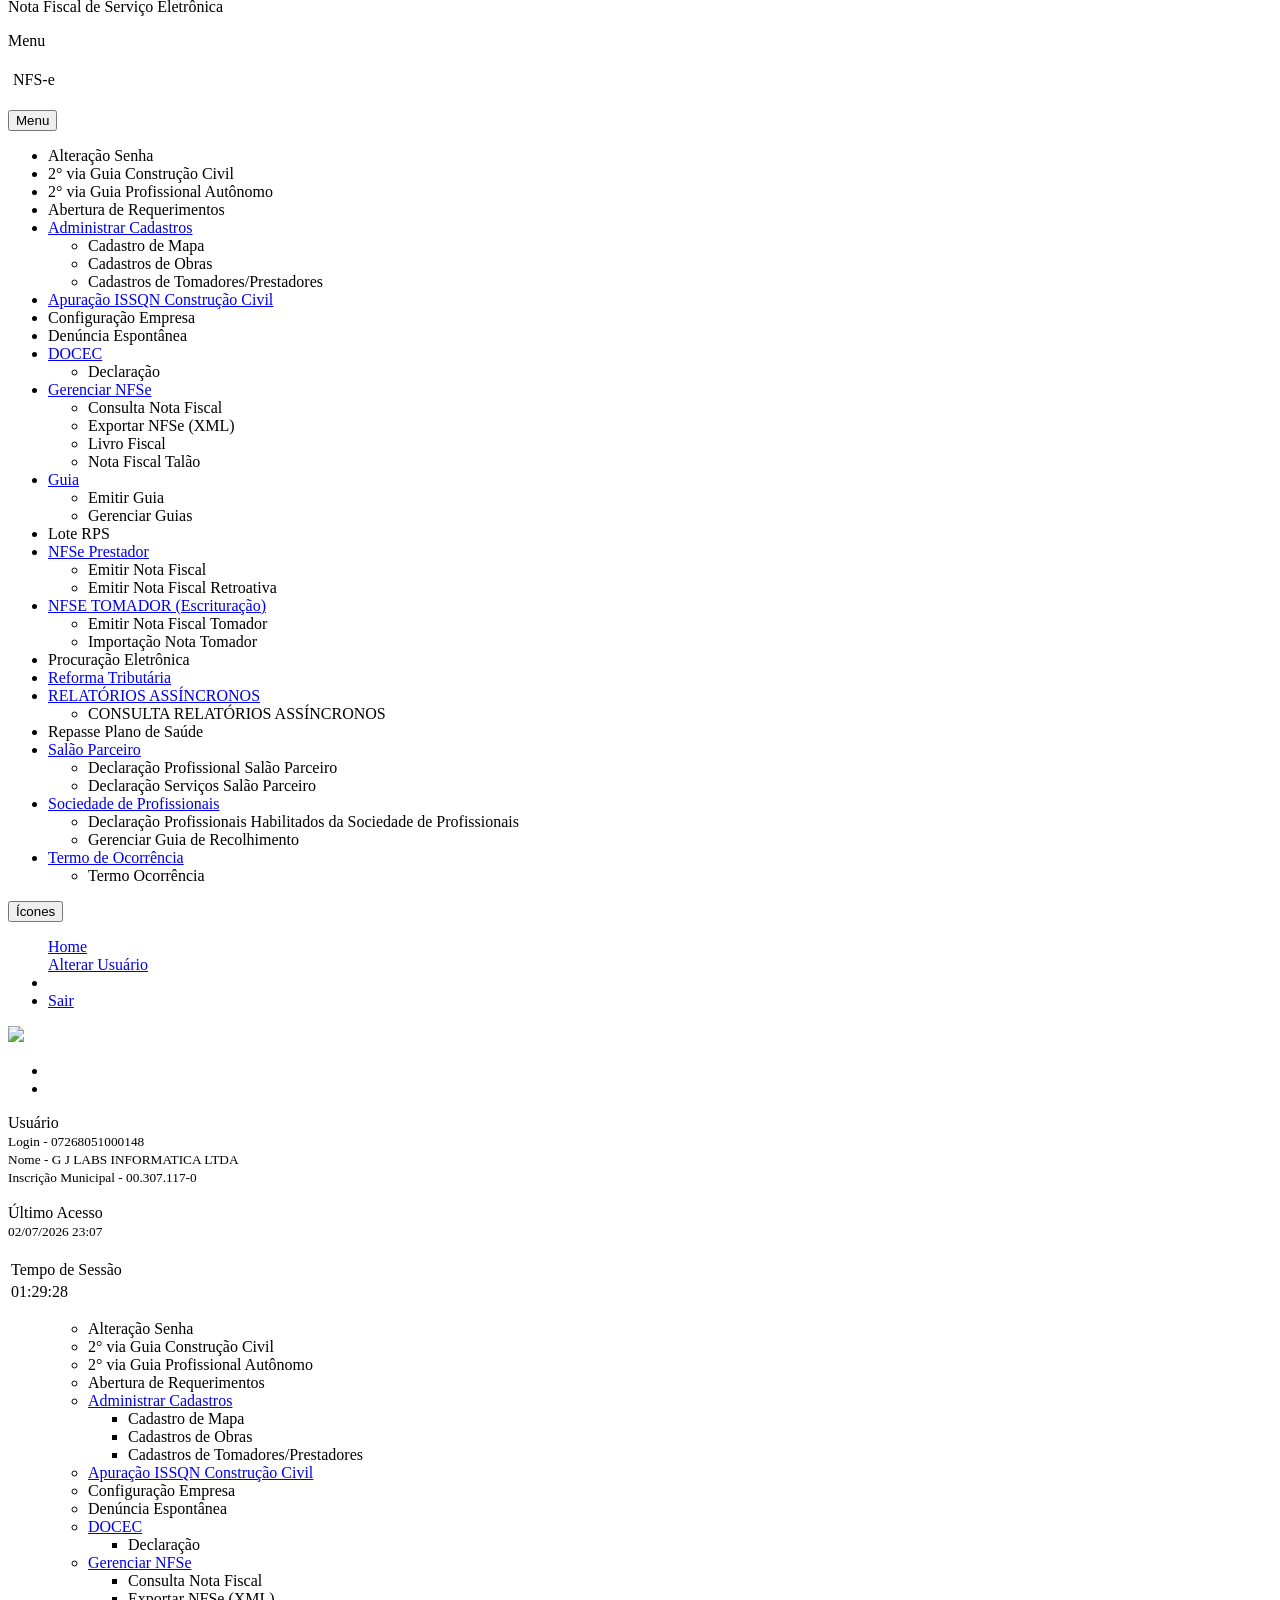
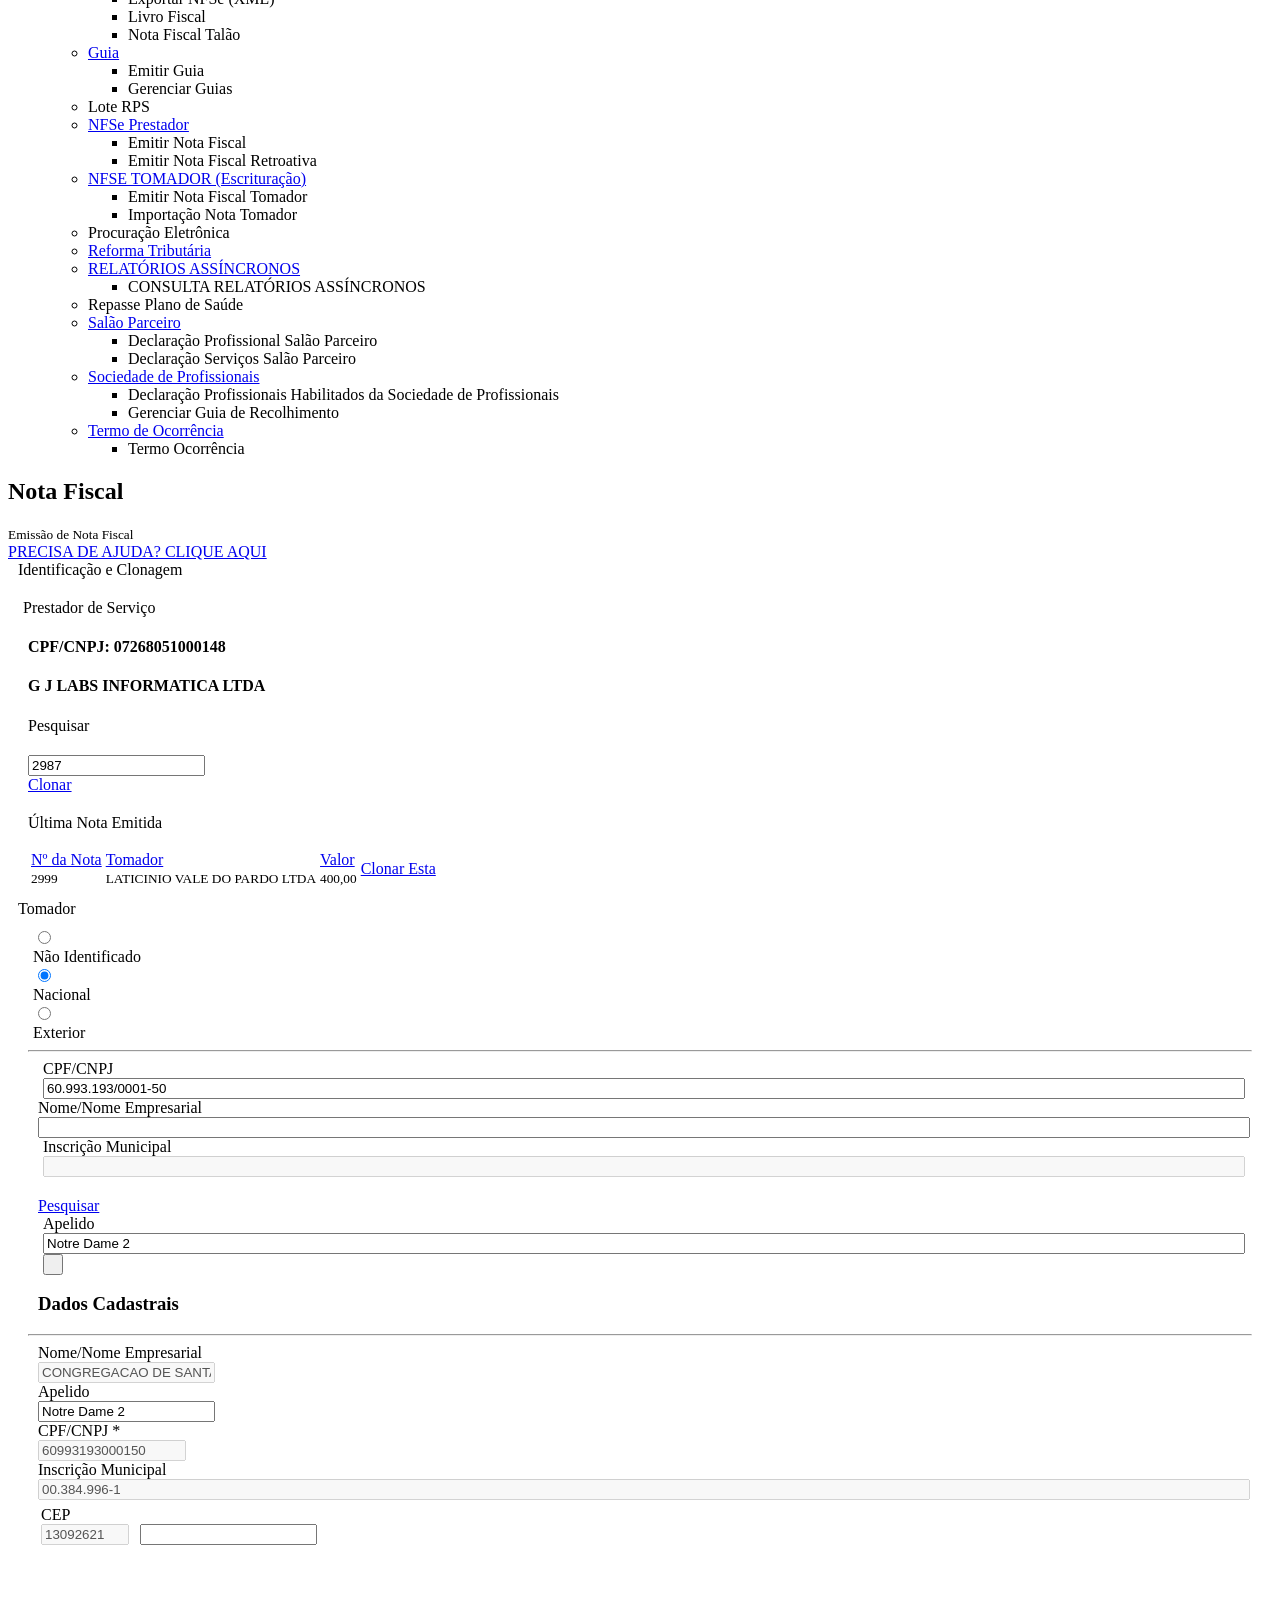
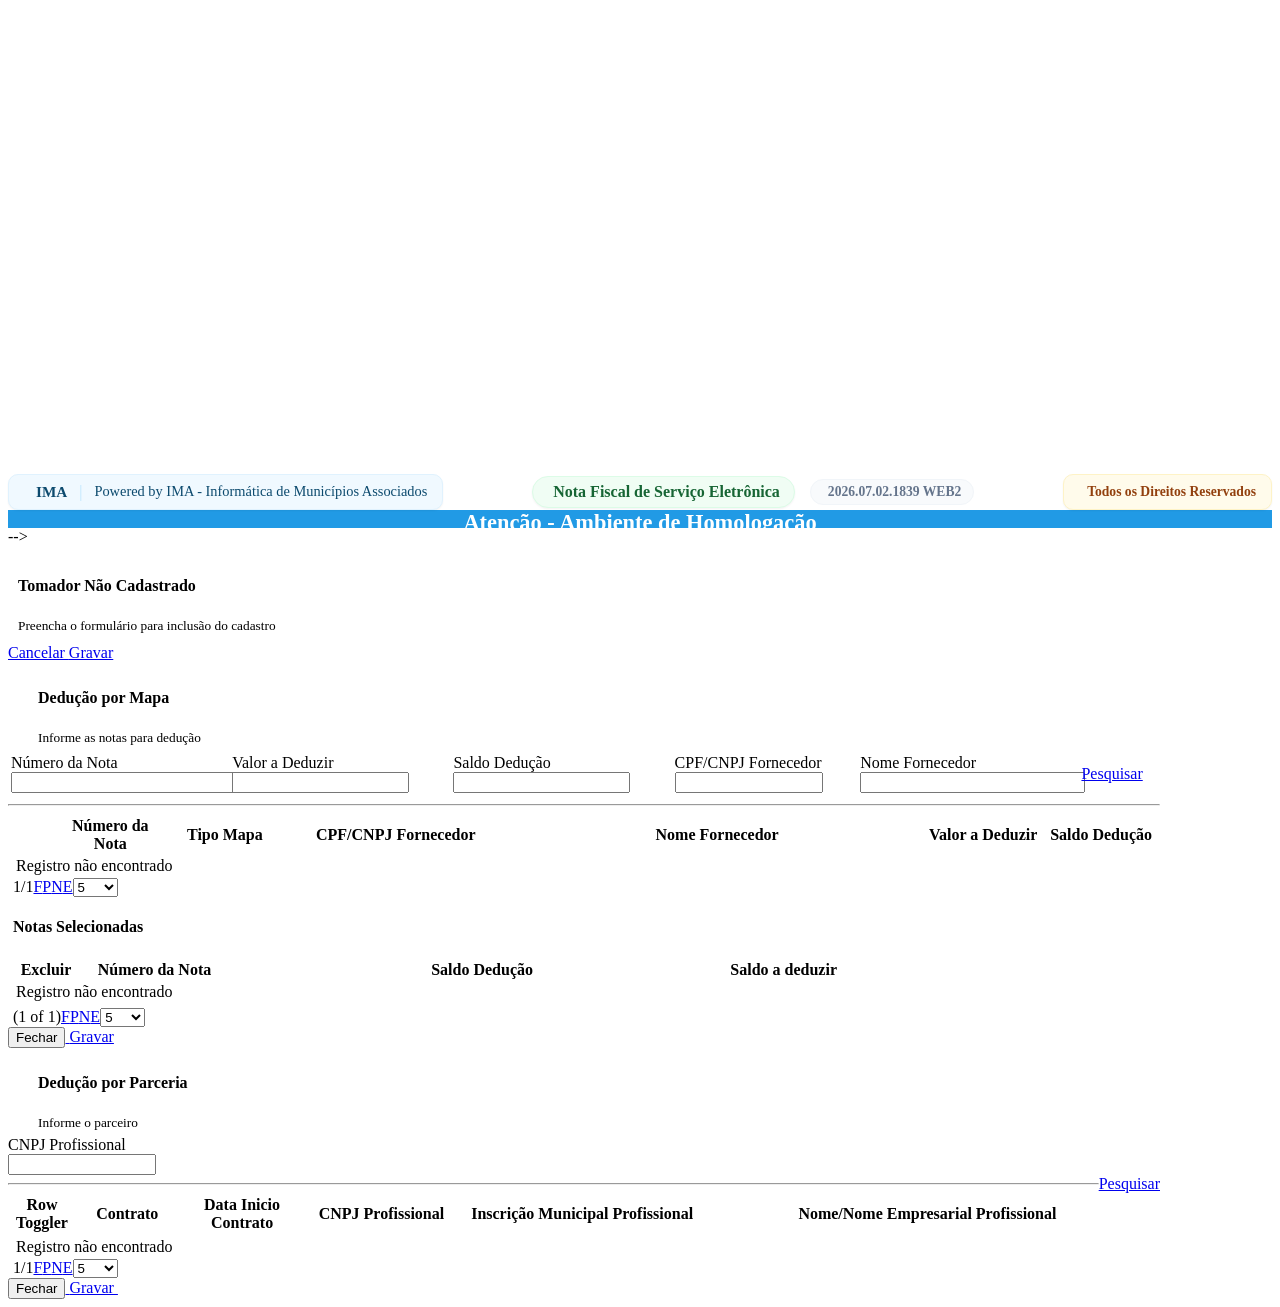
==== commit ad294533: "Update README.md and commit final Campinas tomador search unlocking fixes" ====
--- a/campinas_dom.html
+++ b/campinas_dom.html
@@ -106,7 +106,7 @@
                         <div id="mobile-collapse-menu" class="collapse mobile-navbar">
 <form id="j_idt25" name="j_idt25" method="post" action="/notafiscal/paginas/notafiscal/emissaoNotaFiscalData.jsf" enctype="application/x-www-form-urlencoded">
 <input type="hidden" name="j_idt25" value="j_idt25">
-<input type="hidden" name="javax.faces.ViewState" id="j_id1:javax.faces.ViewState:0" value="7037948356771791442:4890873995355394896" autocomplete="off">
+<input type="hidden" name="javax.faces.ViewState" id="j_id1:javax.faces.ViewState:0" value="5486369486940959148:-7250894678980394699" autocomplete="off">
 
 
     <ul class="side-menu nav">	<li id="0">		<a onclick="saveMenuParent([{name:'nameMenu', value:'Alteração Senha'}]); redirectURL([{name:'urlMenu', value:'../login/alterarSenha.jsf'}]); showMessageProcess(true);">			<span class="nav-label">Alteração Senha</span> 		</a> 	</li> 	<li id="15877">		<a onclick="saveMenuParent([{name:'nameMenu', value:'2° via Guia Construção Civil'}]); redirectURL([{name:'urlMenu', value:'../guia/guiaConstrucaoCivil.jsf'}]); showMessageProcess(true);">			<span class="nav-label">2° via Guia Construção Civil</span> 		</a> 	</li> 	<li id="16864">		<a onclick="saveMenuParent([{name:'nameMenu', value:'2° via Guia Profissional Autônomo'}]); redirectURL([{name:'urlMenu', value:'../guia/guiaProfissionalAutonomo.jsf'}]); showMessageProcess(true);">			<span class="nav-label">2° via Guia Profissional Autônomo</span> 		</a> 	</li> 	<li id="15871">		<a onclick="saveMenuParent([{name:'nameMenu', value:'Abertura de Requerimentos'}]); redirectURL([{name:'urlMenu', value:'https://requerimentos.campinas.sp.gov.br/externo/login/'}]); showMessageProcess(true);">			<span class="nav-label">Abertura de Requerimentos</span> 		</a> 	</li> <li id="15817" class=""> 		<a href="#"> 			<span class="nav-label">Administrar Cadastros</span> 			<span class="fa arrow"> </span> 		</a> 		<ul class="nav nav-second-level collapse" onclick=""> 	<li id="15881">		<a onclick="saveMenuParent([{name:'nameMenu', value:'Administrar Cadastros-&gt;Cadastro de Mapa'}]); redirectURL([{name:'urlMenu', value:'../notamaterial/notaMaterialList.jsf'}]); showMessageProcess(true);">			<span class="nav-label">Cadastro de Mapa</span> 		</a> 	</li> 	<li id="15879">		<a onclick="saveMenuParent([{name:'nameMenu', value:'Administrar Cadastros-&gt;Cadastros de Obras'}]); redirectURL([{name:'urlMenu', value:'../obra/obraList.jsf'}]); showMessageProcess(true);">			<span class="nav-label">Cadastros de Obras</span> 		</a> 	</li> 	<li id="15851">		<a onclick="saveMenuParent([{name:'nameMenu', value:'Administrar Cadastros-&gt;Cadastros de Tomadores/Prestadores'}]); redirectURL([{name:'urlMenu', value:'../pessoa/pessoaList.jsf'}]); showMessageProcess(true);">			<span class="nav-label">Cadastros de Tomadores/Prestadores</span> 		</a> 	</li> 		</ul> 	</li> 	<li id="16944">		<a onclick="saveMenuParent([{name:'nameMenu', value:'Apuração ISSQN Construção Civil'}]); redirectURL([{name:'urlMenu', value:'',}]); showMessageProcess(false); " href="https://requerimentos.campinas.sp.gov.br/externo/rascunhos/novo?id=fef427b918fbae7e9f888cc774eb770e0f367513" target="_blank" ignorar=" ''}]); showMessageProcess(true);">			<span class="nav-label">Apuração ISSQN Construção Civil</span> 		</a> 	</li> 	<li id="15826">		<a onclick="saveMenuParent([{name:'nameMenu', value:'Configuração Empresa'}]); redirectURL([{name:'urlMenu', value:'../configuracaoempresa/configuracaoEmpresaList.jsf'}]); showMessageProcess(true);">			<span class="nav-label">Configuração Empresa</span> 		</a> 	</li> 	<li id="15847">		<a onclick="saveMenuParent([{name:'nameMenu', value:'Denúncia Espontânea'}]); redirectURL([{name:'urlMenu', value:'../denunciaespontanea/denunciaEspontaneaList.jsf'}]); showMessageProcess(true);">			<span class="nav-label">Denúncia Espontânea</span> 		</a> 	</li> <li id="16126" class=""> 		<a href="#"> 			<span class="nav-label">DOCEC</span> 			<span class="fa arrow"> </span> 		</a> 		<ul class="nav nav-second-level collapse" onclick=""> 	<li id="15828">		<a onclick="saveMenuParent([{name:'nameMenu', value:'DOCEC-&gt;Declaração'}]); redirectURL([{name:'urlMenu', value:'../declaracaocondominio/declaracaoCondominioList.jsf'}]); showMessageProcess(true);">			<span class="nav-label">Declaração</span> 		</a> 	</li> 		</ul> 	</li> <li id="15819" class=""> 		<a href="#"> 			<span class="nav-label">Gerenciar NFSe</span> 			<span class="fa arrow"> </span> 		</a> 		<ul class="nav nav-second-level collapse" onclick=""> 	<li id="15873">		<a onclick="saveMenuParent([{name:'nameMenu', value:'Gerenciar NFSe-&gt;Consulta Nota Fiscal'}]); redirectURL([{name:'urlMenu', value:'../notafiscal/notaFiscalList.jsf'}]); showMessageProcess(true);">			<span class="nav-label">Consulta Nota Fiscal</span> 		</a> 	</li> 	<li id="15862">		<a onclick="saveMenuParent([{name:'nameMenu', value:'Gerenciar NFSe-&gt;Exportar NFSe (XML)'}]); redirectURL([{name:'urlMenu', value:'../exportacaonota/exportacaoNota.jsf'}]); showMessageProcess(true);">			<span class="nav-label">Exportar NFSe (XML)</span> 		</a> 	</li> 	<li id="15875">		<a onclick="saveMenuParent([{name:'nameMenu', value:'Gerenciar NFSe-&gt;Livro Fiscal'}]); redirectURL([{name:'urlMenu', value:'../livrofiscal/relatorioLivroFiscal.jsf'}]); showMessageProcess(true);">			<span class="nav-label">Livro Fiscal</span> 		</a> 	</li> 	<li id="15876">		<a onclick="saveMenuParent([{name:'nameMenu', value:'Gerenciar NFSe-&gt;Nota Fiscal Talão'}]); redirectURL([{name:'urlMenu', value:'../notafiscal/notaFiscalTalaoList.jsf'}]); showMessageProcess(true);">			<span class="nav-label">Nota Fiscal Talão</span> 		</a> 	</li> 		</ul> 	</li> <li id="15815" class=""> 		<a href="#"> 			<span class="nav-label">Guia</span> 			<span class="fa arrow"> </span> 		</a> 		<ul class="nav nav-second-level collapse" onclick=""> 	<li id="15844">		<a onclick="saveMenuParent([{name:'nameMenu', value:'Guia-&gt;Emitir Guia'}]); redirectURL([{name:'urlMenu', value:'../guia/guiaList.jsf?emitir=S'}]); showMessageProcess(true);">			<span class="nav-label">Emitir Guia</span> 		</a> 	</li> 	<li id="15816">		<a onclick="saveMenuParent([{name:'nameMenu', value:'Guia-&gt;Gerenciar Guias'}]); redirectURL([{name:'urlMenu', value:'../guia/guiaList.jsf'}]); showMessageProcess(true);">			<span class="nav-label">Gerenciar Guias</span> 		</a> 	</li> 		</ul> 	</li> 	<li id="15854">		<a onclick="saveMenuParent([{name:'nameMenu', value:'Lote RPS'}]); redirectURL([{name:'urlMenu', value:'../loterps/loteRpsList.jsf'}]); showMessageProcess(true);">			<span class="nav-label">Lote RPS</span> 		</a> 	</li> <li id="15824" class="active"> 		<a href="#"> 			<span class="nav-label">NFSe Prestador</span> 			<span class="fa arrow"> </span> 		</a> 		<ul class="nav nav-second-level collapse in" onclick=""> 	<li id="15839">		<a onclick="saveMenuParent([{name:'nameMenu', value:'NFSe Prestador-&gt;Emitir Nota Fiscal'}]); redirectURL([{name:'urlMenu', value:'../notafiscal/emissaoNotaFiscalList.jsf'}]); showMessageProcess(true);">			<span class="nav-label">Emitir Nota Fiscal</span> 		</a> 	</li> 	<li id="15825">		<a onclick="saveMenuParent([{name:'nameMenu', value:'NFSe Prestador-&gt;Emitir Nota Fiscal Retroativa'}]); redirectURL([{name:'urlMenu', value:'../notafiscal/emissaoNotaFiscalList.jsf?TIPO=NFR'}]); showMessageProcess(true);">			<span class="nav-label">Emitir Nota Fiscal Retroativa</span> 		</a> 	</li> 		</ul> 	</li> <li id="15845" class=""> 		<a href="#"> 			<span class="nav-label">NFSE TOMADOR (Escrituração)</span> 			<span class="fa arrow"> </span> 		</a> 		<ul class="nav nav-second-level collapse" onclick=""> 	<li id="15846">		<a onclick="saveMenuParent([{name:'nameMenu', value:'NFSE TOMADOR (Escrituração)-&gt;Emitir Nota Fiscal Tomador'}]); redirectURL([{name:'urlMenu', value:'../notafiscal/emissaoNotaFiscalList.jsf?TIPO=NFT'}]); showMessageProcess(true);">			<span class="nav-label">Emitir Nota Fiscal Tomador</span> 		</a> 	</li> 	<li id="15855">		<a onclick="saveMenuParent([{name:'nameMenu', value:'NFSE TOMADOR (Escrituração)-&gt;Importação Nota Tomador'}]); redirectURL([{name:'urlMenu', value:'../importacaotomador/importacaoTomadorList.jsf'}]); showMessageProcess(true);">			<span class="nav-label">Importação Nota Tomador</span> 		</a> 	</li> 		</ul> 	</li> 	<li id="15848">		<a onclick="saveMenuParent([{name:'nameMenu', value:'Procuração Eletrônica'}]); redirectURL([{name:'urlMenu', value:'../procuracao/procuracaoList.jsf'}]); showMessageProcess(true);">			<span class="nav-label">Procuração Eletrônica</span> 		</a> 	</li> 	<li id="16844">		<a onclick="saveMenuParent([{name:'nameMenu', value:'Reforma Tributária'}]); redirectURL([{name:'urlMenu', value:'',}]); showMessageProcess(false); " href="https://campinas.sp.gov.br/sites/reformatributaria" target="_blank" ignorar=" ''}]); showMessageProcess(true);">			<span class="nav-label">Reforma Tributária</span> 		</a> 	</li> <li id="16684" class=""> 		<a href="#"> 			<span class="nav-label">RELATÓRIOS ASSÍNCRONOS</span> 			<span class="fa arrow"> </span> 		</a> 		<ul class="nav nav-second-level collapse" onclick=""> 	<li id="16686">		<a onclick="saveMenuParent([{name:'nameMenu', value:'RELATÓRIOS ASSÍNCRONOS-&gt;CONSULTA RELATÓRIOS ASSÍNCRONOS'}]); redirectURL([{name:'urlMenu', value:'../agendamento/agendamentoList.jsf'}]); showMessageProcess(true);">			<span class="nav-label">CONSULTA RELATÓRIOS ASSÍNCRONOS</span> 		</a> 	</li> 		</ul> 	</li> 	<li id="15878">		<a onclick="saveMenuParent([{name:'nameMenu', value:'Repasse Plano de Saúde'}]); redirectURL([{name:'urlMenu', value:'../declaracaodeducao/declaracaoDeducaoList.jsf'}]); showMessageProcess(true);">			<span class="nav-label">Repasse Plano de Saúde</span> 		</a> 	</li> <li id="15852" class=""> 		<a href="#"> 			<span class="nav-label">Salão Parceiro</span> 			<span class="fa arrow"> </span> 		</a> 		<ul class="nav nav-second-level collapse" onclick=""> 	<li id="15853">		<a onclick="saveMenuParent([{name:'nameMenu', value:'Salão Parceiro-&gt;Declaração Profissional Salão Parceiro'}]); redirectURL([{name:'urlMenu', value:'../declaracaosalaoparceiro/declaracaoSalaoParceiroList.jsf'}]); showMessageProcess(true);">			<span class="nav-label">Declaração Profissional Salão Parceiro</span> 		</a> 	</li> 	<li id="16924">		<a onclick="saveMenuParent([{name:'nameMenu', value:'Salão Parceiro-&gt;Declaração Serviços Salão Parceiro'}]); redirectURL([{name:'urlMenu', value:'../precoservico/precoServicoList.jsf'}]); showMessageProcess(true);">			<span class="nav-label">Declaração Serviços Salão Parceiro</span> 		</a> 	</li> 		</ul> 	</li> <li id="15837" class=""> 		<a href="#"> 			<span class="nav-label">Sociedade de Profissionais</span> 			<span class="fa arrow"> </span> 		</a> 		<ul class="nav nav-second-level collapse" onclick=""> 	<li id="15838">		<a onclick="saveMenuParent([{name:'nameMenu', value:'Sociedade de Profissionais-&gt;Declaração Profissionais Habilitados da Sociedade de Profissionais'}]); redirectURL([{name:'urlMenu', value:'../sociedadecivil/sociedadeCivilDeclaracaoList.jsf'}]); showMessageProcess(true);">			<span class="nav-label">Declaração Profissionais Habilitados da Sociedade de Profissionais</span> 		</a> 	</li> 	<li id="15865">		<a onclick="saveMenuParent([{name:'nameMenu', value:'Sociedade de Profissionais-&gt;Gerenciar Guia de Recolhimento'}]); redirectURL([{name:'urlMenu', value:'../sociedadecivil/sociedadeCivilGuiaList.jsf'}]); showMessageProcess(true);">			<span class="nav-label">Gerenciar Guia de Recolhimento</span> 		</a> 	</li> 		</ul> 	</li> <li id="16129" class=""> 		<a href="#"> 			<span class="nav-label">Termo de Ocorrência</span> 			<span class="fa arrow"> </span> 		</a> 		<ul class="nav nav-second-level collapse" onclick=""> 	<li id="15833">		<a onclick="saveMenuParent([{name:'nameMenu', value:'Termo de Ocorrência-&gt;Termo Ocorrência'}]); redirectURL([{name:'urlMenu', value:'../termoocorrencia/termoOcorrenciaList.jsf'}]); showMessageProcess(true);">			<span class="nav-label">Termo Ocorrência</span> 		</a> 	</li> 		</ul> 	</li> 
@@ -279,7 +279,7 @@
                                         </span>
                                     <br>
                                     <small class="text-muted">
-                                        02/07/2026 23:00
+                                        02/07/2026 23:07
                                     </small>
                                 </div>
 
@@ -287,7 +287,7 @@
                                     <br>
 <form id="j_idt76" name="j_idt76" method="post" action="/notafiscal/paginas/notafiscal/emissaoNotaFiscalData.jsf" enctype="application/x-www-form-urlencoded">
 <input type="hidden" name="j_idt76" value="j_idt76">
-<input type="hidden" name="javax.faces.ViewState" id="j_id1:javax.faces.ViewState:1" value="7037948356771791442:4890873995355394896" autocomplete="off">
+<input type="hidden" name="javax.faces.ViewState" id="j_id1:javax.faces.ViewState:1" value="5486369486940959148:-7250894678980394699" autocomplete="off">
 <table style="width: 100%">
 <tbody>
 <tr>
@@ -308,7 +308,7 @@
                     <ul class="nav" id="side-menu">
 <form id="j_idt80" name="j_idt80" method="post" action="/notafiscal/paginas/notafiscal/emissaoNotaFiscalData.jsf" enctype="application/x-www-form-urlencoded">
 <input type="hidden" name="j_idt80" value="j_idt80">
-<input type="hidden" name="javax.faces.ViewState" id="j_id1:javax.faces.ViewState:2" value="7037948356771791442:4890873995355394896" autocomplete="off">
+<input type="hidden" name="javax.faces.ViewState" id="j_id1:javax.faces.ViewState:2" value="5486369486940959148:-7250894678980394699" autocomplete="off">
 
 
     <ul class="side-menu nav">	<li id="0">		<a onclick="saveMenuParent([{name:'nameMenu', value:'Alteração Senha'}]); redirectURL([{name:'urlMenu', value:'../login/alterarSenha.jsf'}]); showMessageProcess(true);">			<span class="nav-label">Alteração Senha</span> 		</a> 	</li> 	<li id="15877">		<a onclick="saveMenuParent([{name:'nameMenu', value:'2° via Guia Construção Civil'}]); redirectURL([{name:'urlMenu', value:'../guia/guiaConstrucaoCivil.jsf'}]); showMessageProcess(true);">			<span class="nav-label">2° via Guia Construção Civil</span> 		</a> 	</li> 	<li id="16864">		<a onclick="saveMenuParent([{name:'nameMenu', value:'2° via Guia Profissional Autônomo'}]); redirectURL([{name:'urlMenu', value:'../guia/guiaProfissionalAutonomo.jsf'}]); showMessageProcess(true);">			<span class="nav-label">2° via Guia Profissional Autônomo</span> 		</a> 	</li> 	<li id="15871">		<a onclick="saveMenuParent([{name:'nameMenu', value:'Abertura de Requerimentos'}]); redirectURL([{name:'urlMenu', value:'https://requerimentos.campinas.sp.gov.br/externo/login/'}]); showMessageProcess(true);">			<span class="nav-label">Abertura de Requerimentos</span> 		</a> 	</li> <li id="15817" class=""> 		<a href="#"> 			<span class="nav-label">Administrar Cadastros</span> 			<span class="fa arrow"> </span> 		</a> 		<ul class="nav nav-second-level collapse" onclick=""> 	<li id="15881">		<a onclick="saveMenuParent([{name:'nameMenu', value:'Administrar Cadastros-&gt;Cadastro de Mapa'}]); redirectURL([{name:'urlMenu', value:'../notamaterial/notaMaterialList.jsf'}]); showMessageProcess(true);">			<span class="nav-label">Cadastro de Mapa</span> 		</a> 	</li> 	<li id="15879">		<a onclick="saveMenuParent([{name:'nameMenu', value:'Administrar Cadastros-&gt;Cadastros de Obras'}]); redirectURL([{name:'urlMenu', value:'../obra/obraList.jsf'}]); showMessageProcess(true);">			<span class="nav-label">Cadastros de Obras</span> 		</a> 	</li> 	<li id="15851">		<a onclick="saveMenuParent([{name:'nameMenu', value:'Administrar Cadastros-&gt;Cadastros de Tomadores/Prestadores'}]); redirectURL([{name:'urlMenu', value:'../pessoa/pessoaList.jsf'}]); showMessageProcess(true);">			<span class="nav-label">Cadastros de Tomadores/Prestadores</span> 		</a> 	</li> 		</ul> 	</li> 	<li id="16944">		<a onclick="saveMenuParent([{name:'nameMenu', value:'Apuração ISSQN Construção Civil'}]); redirectURL([{name:'urlMenu', value:'',}]); showMessageProcess(false); " href="https://requerimentos.campinas.sp.gov.br/externo/rascunhos/novo?id=fef427b918fbae7e9f888cc774eb770e0f367513" target="_blank" ignorar=" ''}]); showMessageProcess(true);">			<span class="nav-label">Apuração ISSQN Construção Civil</span> 		</a> 	</li> 	<li id="15826">		<a onclick="saveMenuParent([{name:'nameMenu', value:'Configuração Empresa'}]); redirectURL([{name:'urlMenu', value:'../configuracaoempresa/configuracaoEmpresaList.jsf'}]); showMessageProcess(true);">			<span class="nav-label">Configuração Empresa</span> 		</a> 	</li> 	<li id="15847">		<a onclick="saveMenuParent([{name:'nameMenu', value:'Denúncia Espontânea'}]); redirectURL([{name:'urlMenu', value:'../denunciaespontanea/denunciaEspontaneaList.jsf'}]); showMessageProcess(true);">			<span class="nav-label">Denúncia Espontânea</span> 		</a> 	</li> <li id="16126" class=""> 		<a href="#"> 			<span class="nav-label">DOCEC</span> 			<span class="fa arrow"> </span> 		</a> 		<ul class="nav nav-second-level collapse" onclick=""> 	<li id="15828">		<a onclick="saveMenuParent([{name:'nameMenu', value:'DOCEC-&gt;Declaração'}]); redirectURL([{name:'urlMenu', value:'../declaracaocondominio/declaracaoCondominioList.jsf'}]); showMessageProcess(true);">			<span class="nav-label">Declaração</span> 		</a> 	</li> 		</ul> 	</li> <li id="15819" class=""> 		<a href="#"> 			<span class="nav-label">Gerenciar NFSe</span> 			<span class="fa arrow"> </span> 		</a> 		<ul class="nav nav-second-level collapse" onclick=""> 	<li id="15873">		<a onclick="saveMenuParent([{name:'nameMenu', value:'Gerenciar NFSe-&gt;Consulta Nota Fiscal'}]); redirectURL([{name:'urlMenu', value:'../notafiscal/notaFiscalList.jsf'}]); showMessageProcess(true);">			<span class="nav-label">Consulta Nota Fiscal</span> 		</a> 	</li> 	<li id="15862">		<a onclick="saveMenuParent([{name:'nameMenu', value:'Gerenciar NFSe-&gt;Exportar NFSe (XML)'}]); redirectURL([{name:'urlMenu', value:'../exportacaonota/exportacaoNota.jsf'}]); showMessageProcess(true);">			<span class="nav-label">Exportar NFSe (XML)</span> 		</a> 	</li> 	<li id="15875">		<a onclick="saveMenuParent([{name:'nameMenu', value:'Gerenciar NFSe-&gt;Livro Fiscal'}]); redirectURL([{name:'urlMenu', value:'../livrofiscal/relatorioLivroFiscal.jsf'}]); showMessageProcess(true);">			<span class="nav-label">Livro Fiscal</span> 		</a> 	</li> 	<li id="15876">		<a onclick="saveMenuParent([{name:'nameMenu', value:'Gerenciar NFSe-&gt;Nota Fiscal Talão'}]); redirectURL([{name:'urlMenu', value:'../notafiscal/notaFiscalTalaoList.jsf'}]); showMessageProcess(true);">			<span class="nav-label">Nota Fiscal Talão</span> 		</a> 	</li> 		</ul> 	</li> <li id="15815" class=""> 		<a href="#"> 			<span class="nav-label">Guia</span> 			<span class="fa arrow"> </span> 		</a> 		<ul class="nav nav-second-level collapse" onclick=""> 	<li id="15844">		<a onclick="saveMenuParent([{name:'nameMenu', value:'Guia-&gt;Emitir Guia'}]); redirectURL([{name:'urlMenu', value:'../guia/guiaList.jsf?emitir=S'}]); showMessageProcess(true);">			<span class="nav-label">Emitir Guia</span> 		</a> 	</li> 	<li id="15816">		<a onclick="saveMenuParent([{name:'nameMenu', value:'Guia-&gt;Gerenciar Guias'}]); redirectURL([{name:'urlMenu', value:'../guia/guiaList.jsf'}]); showMessageProcess(true);">			<span class="nav-label">Gerenciar Guias</span> 		</a> 	</li> 		</ul> 	</li> 	<li id="15854">		<a onclick="saveMenuParent([{name:'nameMenu', value:'Lote RPS'}]); redirectURL([{name:'urlMenu', value:'../loterps/loteRpsList.jsf'}]); showMessageProcess(true);">			<span class="nav-label">Lote RPS</span> 		</a> 	</li> <li id="15824" class="active"> 		<a href="#"> 			<span class="nav-label">NFSe Prestador</span> 			<span class="fa arrow"> </span> 		</a> 		<ul class="nav nav-second-level collapse in" onclick=""> 	<li id="15839">		<a onclick="saveMenuParent([{name:'nameMenu', value:'NFSe Prestador-&gt;Emitir Nota Fiscal'}]); redirectURL([{name:'urlMenu', value:'../notafiscal/emissaoNotaFiscalList.jsf'}]); showMessageProcess(true);">			<span class="nav-label">Emitir Nota Fiscal</span> 		</a> 	</li> 	<li id="15825">		<a onclick="saveMenuParent([{name:'nameMenu', value:'NFSe Prestador-&gt;Emitir Nota Fiscal Retroativa'}]); redirectURL([{name:'urlMenu', value:'../notafiscal/emissaoNotaFiscalList.jsf?TIPO=NFR'}]); showMessageProcess(true);">			<span class="nav-label">Emitir Nota Fiscal Retroativa</span> 		</a> 	</li> 		</ul> 	</li> <li id="15845" class=""> 		<a href="#"> 			<span class="nav-label">NFSE TOMADOR (Escrituração)</span> 			<span class="fa arrow"> </span> 		</a> 		<ul class="nav nav-second-level collapse" onclick=""> 	<li id="15846">		<a onclick="saveMenuParent([{name:'nameMenu', value:'NFSE TOMADOR (Escrituração)-&gt;Emitir Nota Fiscal Tomador'}]); redirectURL([{name:'urlMenu', value:'../notafiscal/emissaoNotaFiscalList.jsf?TIPO=NFT'}]); showMessageProcess(true);">			<span class="nav-label">Emitir Nota Fiscal Tomador</span> 		</a> 	</li> 	<li id="15855">		<a onclick="saveMenuParent([{name:'nameMenu', value:'NFSE TOMADOR (Escrituração)-&gt;Importação Nota Tomador'}]); redirectURL([{name:'urlMenu', value:'../importacaotomador/importacaoTomadorList.jsf'}]); showMessageProcess(true);">			<span class="nav-label">Importação Nota Tomador</span> 		</a> 	</li> 		</ul> 	</li> 	<li id="15848">		<a onclick="saveMenuParent([{name:'nameMenu', value:'Procuração Eletrônica'}]); redirectURL([{name:'urlMenu', value:'../procuracao/procuracaoList.jsf'}]); showMessageProcess(true);">			<span class="nav-label">Procuração Eletrônica</span> 		</a> 	</li> 	<li id="16844">		<a onclick="saveMenuParent([{name:'nameMenu', value:'Reforma Tributária'}]); redirectURL([{name:'urlMenu', value:'',}]); showMessageProcess(false); " href="https://campinas.sp.gov.br/sites/reformatributaria" target="_blank" ignorar=" ''}]); showMessageProcess(true);">			<span class="nav-label">Reforma Tributária</span> 		</a> 	</li> <li id="16684" class=""> 		<a href="#"> 			<span class="nav-label">RELATÓRIOS ASSÍNCRONOS</span> 			<span class="fa arrow"> </span> 		</a> 		<ul class="nav nav-second-level collapse" onclick=""> 	<li id="16686">		<a onclick="saveMenuParent([{name:'nameMenu', value:'RELATÓRIOS ASSÍNCRONOS-&gt;CONSULTA RELATÓRIOS ASSÍNCRONOS'}]); redirectURL([{name:'urlMenu', value:'../agendamento/agendamentoList.jsf'}]); showMessageProcess(true);">			<span class="nav-label">CONSULTA RELATÓRIOS ASSÍNCRONOS</span> 		</a> 	</li> 		</ul> 	</li> 	<li id="15878">		<a onclick="saveMenuParent([{name:'nameMenu', value:'Repasse Plano de Saúde'}]); redirectURL([{name:'urlMenu', value:'../declaracaodeducao/declaracaoDeducaoList.jsf'}]); showMessageProcess(true);">			<span class="nav-label">Repasse Plano de Saúde</span> 		</a> 	</li> <li id="15852" class=""> 		<a href="#"> 			<span class="nav-label">Salão Parceiro</span> 			<span class="fa arrow"> </span> 		</a> 		<ul class="nav nav-second-level collapse" onclick=""> 	<li id="15853">		<a onclick="saveMenuParent([{name:'nameMenu', value:'Salão Parceiro-&gt;Declaração Profissional Salão Parceiro'}]); redirectURL([{name:'urlMenu', value:'../declaracaosalaoparceiro/declaracaoSalaoParceiroList.jsf'}]); showMessageProcess(true);">			<span class="nav-label">Declaração Profissional Salão Parceiro</span> 		</a> 	</li> 	<li id="16924">		<a onclick="saveMenuParent([{name:'nameMenu', value:'Salão Parceiro-&gt;Declaração Serviços Salão Parceiro'}]); redirectURL([{name:'urlMenu', value:'../precoservico/precoServicoList.jsf'}]); showMessageProcess(true);">			<span class="nav-label">Declaração Serviços Salão Parceiro</span> 		</a> 	</li> 		</ul> 	</li> <li id="15837" class=""> 		<a href="#"> 			<span class="nav-label">Sociedade de Profissionais</span> 			<span class="fa arrow"> </span> 		</a> 		<ul class="nav nav-second-level collapse" onclick=""> 	<li id="15838">		<a onclick="saveMenuParent([{name:'nameMenu', value:'Sociedade de Profissionais-&gt;Declaração Profissionais Habilitados da Sociedade de Profissionais'}]); redirectURL([{name:'urlMenu', value:'../sociedadecivil/sociedadeCivilDeclaracaoList.jsf'}]); showMessageProcess(true);">			<span class="nav-label">Declaração Profissionais Habilitados da Sociedade de Profissionais</span> 		</a> 	</li> 	<li id="15865">		<a onclick="saveMenuParent([{name:'nameMenu', value:'Sociedade de Profissionais-&gt;Gerenciar Guia de Recolhimento'}]); redirectURL([{name:'urlMenu', value:'../sociedadecivil/sociedadeCivilGuiaList.jsf'}]); showMessageProcess(true);">			<span class="nav-label">Gerenciar Guia de Recolhimento</span> 		</a> 	</li> 		</ul> 	</li> <li id="16129" class=""> 		<a href="#"> 			<span class="nav-label">Termo de Ocorrência</span> 			<span class="fa arrow"> </span> 		</a> 		<ul class="nav nav-second-level collapse" onclick=""> 	<li id="15833">		<a onclick="saveMenuParent([{name:'nameMenu', value:'Termo de Ocorrência-&gt;Termo Ocorrência'}]); redirectURL([{name:'urlMenu', value:'../termoocorrencia/termoOcorrenciaList.jsf'}]); showMessageProcess(true);">			<span class="nav-label">Termo Ocorrência</span> 		</a> 	</li> 		</ul> 	</li> 
@@ -519,7 +519,7 @@
                                             <label>
                                                 Nome/Nome Empresarial
                                             </label>
-                                            <br><input id="formNotaFiscal:idNomePessoanotaFiscalPessoa" name="formNotaFiscal:idNomePessoanotaFiscalPessoa" type="text" style="width: 100%" class="ui-inputfield ui-inputtext ui-widget ui-state-default ui-corner-all input-description-medium ui-state-focus" data-p-label="">
+                                            <br><input id="formNotaFiscal:idNomePessoanotaFiscalPessoa" name="formNotaFiscal:idNomePessoanotaFiscalPessoa" type="text" style="width: 100%" class="ui-inputfield ui-inputtext ui-widget ui-state-default ui-corner-all input-description-medium" data-p-label="">
                                         </div><div style="padding-left: 0px;" class="col-lg-2"><label id="formNotaFiscal:j_idt155:j_idt157" class="ui-outputlabel ui-widget" for="formNotaFiscal:j_idt155:idInputMaskIm"><span class="ui-outputlabel-label">Inscrição Municipal</span></label><input id="formNotaFiscal:j_idt155:idInputMaskIm" name="formNotaFiscal:j_idt155:idInputMaskIm" type="text" value="" disabled="disabled" onchange="PrimeFaces.bcn(this,event,[function(event){},function(event){PrimeFaces.ab({s:&quot;formNotaFiscal:j_idt155:idInputMaskIm&quot;,e:&quot;valueChange&quot;,f:&quot;formNotaFiscal&quot;,p:&quot;formNotaFiscal:j_idt155:idInputMaskIm&quot;,u:&quot;formNotaFiscal:j_idt155:idInputMaskIm&quot;});}])" style="width: 100%" class="ui-inputfield ui-inputmask ui-widget ui-state-default ui-corner-all ui-state-disabled input-im" data-p-label="Inscrição Municipal"></div>
                                         <div class="col-lg-1" style="padding: 0; margin-top: 20px;"><a id="formNotaFiscal:j_idt159" href="#" class="ui-commandlink ui-widget btn btn-success btn-sm" onclick="showMessageProcess(true);PrimeFaces.ab({s:&quot;formNotaFiscal:j_idt159&quot;,e:&quot;click&quot;,f:&quot;formNotaFiscal&quot;,p:&quot;formNotaFiscal:j_idt159&quot;,u:&quot;@(.panel-popup-pessoa)&quot;});;PrimeFaces.ab({s:&quot;formNotaFiscal:j_idt159&quot;,f:&quot;formNotaFiscal&quot;,p:&quot;@(.dados-pessoa),@(.panel-popup-pessoa)&quot;,u:&quot;@(.dados-pessoa),@(.panel-popup-pessoa),@(.dialog-visualiza-pdf),@(.base-messageheader),formNotaFiscal:notaFiscalPessoa,@(.panel-atividade),@(.panel-calculo),formNotaFiscal:panelObra,@(.panel-local-prestacao),@(.panel-local-resultado-prestacao),@(.dados-local-prestacao),@(.dados-regra-tributacao),@(.panel-atividade),@(.dados-deducao),@(.calculo-nota-fiscal),@(.panel-motivo-nao-retencao)&quot;,oner:function(xhr,status,error){hideMessageProcess();},onco:function(xhr,status,args,data){hideMessageProcess();}});return false;" style="width: 100%">
 
@@ -578,17 +578,17 @@
 <tr>
 <td><input id="formNotaFiscal:j_idt202:inputHiddenLookup" type="hidden" name="formNotaFiscal:j_idt202:inputHiddenLookup" value="Egberto Ferreira de Arruda Camargo"></td>
 <td><input id="formNotaFiscal:j_idt202:codeLookup" name="formNotaFiscal:j_idt202:codeLookup" type="text"><!--?xml version='1.0' encoding='UTF-8'?-->
-<partial-response></partial-response></td></tr></tbody></table></div></td></tr></tbody></table></div></div></div></div></div></div></span></div></div></div></span></div></div></div><input type="hidden" name="javax.faces.ViewState" value="7037948356771791442:4890873995355394896" autocomplete="off"></form><script id="formNotaFiscal:j_idt2378" type="text/javascript">visualizaPreEmissaNotaFiscalPdf = function() {return PrimeFaces.ab({s:"formNotaFiscal:j_idt2378",f:"formNotaFiscal",u:"formDialog",onco:function(xhr,status,args,data){PF('widgetVarPreEmissaoNotaFiscal').show();;},pa:arguments[0]});}</script><script id="formNotaFiscal:j_idt2379" type="text/javascript">visualizaEmissaNotaFiscalPdf = function() {return PrimeFaces.ab({s:"formNotaFiscal:j_idt2379",f:"formNotaFiscal",u:"formDialog,formDialog:mediaEmissaoNotaFiscal",onco:function(xhr,status,args,data){hideMessageProcess(); PF('widgetVarEmissaoNotaFiscal').show();;},pa:arguments[0]});}</script><script id="formNotaFiscal:j_idt2380" type="text/javascript">exibeConfirmacaoEmissaoNota = function() {return PrimeFaces.ab({s:"formNotaFiscal:j_idt2380",f:"formNotaFiscal",u:"formDialog,formDialog:panelMensagemConfirmacao",onco:function(xhr,status,args,data){hideMessageProcess(); PF('widgetVarConfirmacao').show();;},pa:arguments[0]});}</script><script id="formNotaFiscal:j_idt2381" type="text/javascript">exibeConfirmacaoGuia = function() {return PrimeFaces.ab({s:"formNotaFiscal:j_idt2381",f:"formNotaFiscal",u:"formDialog,formDialog:panelMensagemConfirmacaoGuia",onco:function(xhr,status,args,data){hideMessageProcess(); PF('widgetVarConfirmacaoGuia').show();;},pa:arguments[0]});}</script><script id="formNotaFiscal:j_idt2382" type="text/javascript">visualizaEmissaoGuiaPdf = function() {return PrimeFaces.ab({s:"formNotaFiscal:j_idt2382",f:"formNotaFiscal",u:"formDialog",onco:function(xhr,status,args,data){hideMessageProcess(); PF('widgetVarEmissaoGuia').show();;},pa:arguments[0]});}</script><script id="formNotaFiscal:j_idt2383" type="text/javascript">exibeMensagemGuia = function() {return PrimeFaces.ab({s:"formNotaFiscal:j_idt2383",f:"formNotaFiscal",u:"formDialog",onco:function(xhr,status,args,data){hideMessageProcess(); PF('widgetVarMensagemGuiaEmitida').show();;},pa:arguments[0]});}</script>
+<partial-response></partial-response></td></tr></tbody></table></div></td></tr></tbody></table></div></div></div></div></div></div></span></div></div></div></span></div></div></div><input type="hidden" name="javax.faces.ViewState" value="5486369486940959148:-7250894678980394699" autocomplete="off"></form><script id="formNotaFiscal:j_idt2378" type="text/javascript">visualizaPreEmissaNotaFiscalPdf = function() {return PrimeFaces.ab({s:"formNotaFiscal:j_idt2378",f:"formNotaFiscal",u:"formDialog",onco:function(xhr,status,args,data){PF('widgetVarPreEmissaoNotaFiscal').show();;},pa:arguments[0]});}</script><script id="formNotaFiscal:j_idt2379" type="text/javascript">visualizaEmissaNotaFiscalPdf = function() {return PrimeFaces.ab({s:"formNotaFiscal:j_idt2379",f:"formNotaFiscal",u:"formDialog,formDialog:mediaEmissaoNotaFiscal",onco:function(xhr,status,args,data){hideMessageProcess(); PF('widgetVarEmissaoNotaFiscal').show();;},pa:arguments[0]});}</script><script id="formNotaFiscal:j_idt2380" type="text/javascript">exibeConfirmacaoEmissaoNota = function() {return PrimeFaces.ab({s:"formNotaFiscal:j_idt2380",f:"formNotaFiscal",u:"formDialog,formDialog:panelMensagemConfirmacao",onco:function(xhr,status,args,data){hideMessageProcess(); PF('widgetVarConfirmacao').show();;},pa:arguments[0]});}</script><script id="formNotaFiscal:j_idt2381" type="text/javascript">exibeConfirmacaoGuia = function() {return PrimeFaces.ab({s:"formNotaFiscal:j_idt2381",f:"formNotaFiscal",u:"formDialog,formDialog:panelMensagemConfirmacaoGuia",onco:function(xhr,status,args,data){hideMessageProcess(); PF('widgetVarConfirmacaoGuia').show();;},pa:arguments[0]});}</script><script id="formNotaFiscal:j_idt2382" type="text/javascript">visualizaEmissaoGuiaPdf = function() {return PrimeFaces.ab({s:"formNotaFiscal:j_idt2382",f:"formNotaFiscal",u:"formDialog",onco:function(xhr,status,args,data){hideMessageProcess(); PF('widgetVarEmissaoGuia').show();;},pa:arguments[0]});}</script><script id="formNotaFiscal:j_idt2383" type="text/javascript">exibeMensagemGuia = function() {return PrimeFaces.ab({s:"formNotaFiscal:j_idt2383",f:"formNotaFiscal",u:"formDialog",onco:function(xhr,status,args,data){hideMessageProcess(); PF('widgetVarMensagemGuiaEmitida').show();;},pa:arguments[0]});}</script>
 
 <form id="formDialog" name="formDialog" method="post" action="/notafiscal/paginas/notafiscal/emissaoNotaFiscalData.jsf" enctype="application/x-www-form-urlencoded">
 <input type="hidden" name="formDialog" value="formDialog">
-<input type="hidden" name="javax.faces.ViewState" id="j_id1:javax.faces.ViewState:8" value="7037948356771791442:4890873995355394896" autocomplete="off">
-
-    <div id="formDialog:j_idt2385"><div id="formDialog:j_idt2385:j_idt2387" class="ui-dialog ui-widget ui-widget-content ui-corner-all ui-shadow ui-hidden-container ui-draggable" style="display: none; width: 90vw; height: auto;" role="dialog" aria-describedby="formDialog:j_idt2385:j_idt2387_content" aria-hidden="true" aria-modal="true"><div class="ui-dialog-content ui-widget-content" id="formDialog:j_idt2385:j_idt2387_content" style="height: 90vh;"><iframe id="formDialog:j_idt2385:mediaPdf" title="arquivo" width="100%" height="92%" allowfullscreen="" webkitallowfullscreen="" src="/notafiscal/javax.faces.resource/documentviewer/pdfviewer.html.jsf?ln=primefaces-extensions&amp;v=14.0.0&amp;e=14.0.0&amp;file=%2Fnotafiscal%2Fjavax.faces.resource%2Fdynamiccontent.properties.jsf%3Fln%3Dprimefaces%26v%3D14.0.0%26e%3D14.0.0%26pfdrid%3D95272059e6921b36832a4a390da8ff1c%26pfdrt%3Dsc%26width%3Dtofit%26height%3Dtofit%26pfdrid_c%3Dfalse%26uid%3Da5ca2780-d9ae-4094-85bf-21745b1dd54d%26download%3Dnull#locale=pt-BR"></iframe><div id="formDialog:j_idt2385:panelFooter" class="panel-footer flex justify-content-center flex-wrap"><a id="formDialog:j_idt2385:j_idt2390:j_idt2392" href="#" class="ui-commandlink ui-widget btn jarch-btn-return btn-sm flex align-items-center justify-content-center" onclick="PF('widgetVarPreEmissaoNotaFiscal').hide();;PrimeFaces.ab({s:&quot;formDialog:j_idt2385:j_idt2390:j_idt2392&quot;,f:&quot;formDialog&quot;,p:&quot;formDialog:j_idt2385:j_idt2390:j_idt2392&quot;,u:&quot;formDialog:j_idt2385:j_idt2390:j_idt2392&quot;,onco:function(xhr,status,args,data){;}});return false;" style="min-width: 100px">
+<input type="hidden" name="javax.faces.ViewState" id="j_id1:javax.faces.ViewState:8" value="5486369486940959148:-7250894678980394699" autocomplete="off">
+
+    <div id="formDialog:j_idt2385"><div id="formDialog:j_idt2385:j_idt2387" class="ui-dialog ui-widget ui-widget-content ui-corner-all ui-shadow ui-hidden-container ui-draggable" style="display: none; width: 90vw; height: auto;" role="dialog" aria-describedby="formDialog:j_idt2385:j_idt2387_content" aria-hidden="true" aria-modal="true"><div class="ui-dialog-content ui-widget-content" id="formDialog:j_idt2385:j_idt2387_content" style="height: 90vh;"><iframe id="formDialog:j_idt2385:mediaPdf" title="arquivo" width="100%" height="92%" allowfullscreen="" webkitallowfullscreen="" src="/notafiscal/javax.faces.resource/documentviewer/pdfviewer.html.jsf?ln=primefaces-extensions&amp;v=14.0.0&amp;e=14.0.0&amp;file=%2Fnotafiscal%2Fjavax.faces.resource%2Fdynamiccontent.properties.jsf%3Fln%3Dprimefaces%26v%3D14.0.0%26e%3D14.0.0%26pfdrid%3D95272059e6921b36832a4a390da8ff1c%26pfdrt%3Dsc%26width%3Dtofit%26height%3Dtofit%26pfdrid_c%3Dfalse%26uid%3D59f9d0c6-9b82-4843-b330-f0552c35d7ea%26download%3Dnull#locale=pt-BR"></iframe><div id="formDialog:j_idt2385:panelFooter" class="panel-footer flex justify-content-center flex-wrap"><a id="formDialog:j_idt2385:j_idt2390:j_idt2392" href="#" class="ui-commandlink ui-widget btn jarch-btn-return btn-sm flex align-items-center justify-content-center" onclick="PF('widgetVarPreEmissaoNotaFiscal').hide();;PrimeFaces.ab({s:&quot;formDialog:j_idt2385:j_idt2390:j_idt2392&quot;,f:&quot;formDialog&quot;,p:&quot;formDialog:j_idt2385:j_idt2390:j_idt2392&quot;,u:&quot;formDialog:j_idt2385:j_idt2390:j_idt2392&quot;,onco:function(xhr,status,args,data){;}});return false;" style="min-width: 100px">
         
         <i class="fa fa-reply"></i> Voltar
     </a></div></div></div>
-    </div><div id="formDialog:j_idt2395" class="ui-dialog ui-widget ui-widget-content ui-corner-all ui-shadow ui-hidden-container dialog-visualiza-pdf ui-draggable" style="display: none; width: 90vw; height: auto;" role="dialog" aria-describedby="formDialog:j_idt2395_content" aria-hidden="true" aria-modal="true" aria-labelledby="formDialog:j_idt2395_title"><div class="ui-dialog-titlebar ui-widget-header ui-helper-clearfix ui-corner-top ui-draggable-handle"><span id="formDialog:j_idt2395_title" class="ui-dialog-title">Visualização Nota Fiscal</span></div><div class="ui-dialog-content ui-widget-content" id="formDialog:j_idt2395_content" style="height: 90vh;"><svg xmlns="http://www.w3.org/2000/svg" id="formDialog:j_idt2398" width="1" height="10px"></svg><iframe id="formDialog:mediaEmissaoNotaFiscal" title="Document Viewer" width="100%" height="62%" allowfullscreen="" webkitallowfullscreen="" src="/notafiscal/javax.faces.resource/documentviewer/pdfviewer.html.jsf?ln=primefaces-extensions&amp;v=14.0.0&amp;e=14.0.0&amp;file=%2Fnotafiscal%2Fjavax.faces.resource%2Fdynamiccontent.properties.jsf%3Fln%3Dprimefaces%26v%3D14.0.0%26e%3D14.0.0%26pfdrid%3D95272059e6921b36832a4a390da8ff1c%26pfdrt%3Dsc%26width%3Dtofit%26height%3Dtofit%26pfdrid_c%3Dfalse%26uid%3D2135b75f-57bf-4340-86aa-439519daa6aa%26download%3Dnull#locale=pt-BR"></iframe>
+    </div><div id="formDialog:j_idt2395" class="ui-dialog ui-widget ui-widget-content ui-corner-all ui-shadow ui-hidden-container dialog-visualiza-pdf ui-draggable" style="display: none; width: 90vw; height: auto;" role="dialog" aria-describedby="formDialog:j_idt2395_content" aria-hidden="true" aria-modal="true" aria-labelledby="formDialog:j_idt2395_title"><div class="ui-dialog-titlebar ui-widget-header ui-helper-clearfix ui-corner-top ui-draggable-handle"><span id="formDialog:j_idt2395_title" class="ui-dialog-title">Visualização Nota Fiscal</span></div><div class="ui-dialog-content ui-widget-content" id="formDialog:j_idt2395_content" style="height: 90vh;"><svg xmlns="http://www.w3.org/2000/svg" id="formDialog:j_idt2398" width="1" height="10px"></svg><iframe id="formDialog:mediaEmissaoNotaFiscal" title="Document Viewer" width="100%" height="62%" allowfullscreen="" webkitallowfullscreen="" src="/notafiscal/javax.faces.resource/documentviewer/pdfviewer.html.jsf?ln=primefaces-extensions&amp;v=14.0.0&amp;e=14.0.0&amp;file=%2Fnotafiscal%2Fjavax.faces.resource%2Fdynamiccontent.properties.jsf%3Fln%3Dprimefaces%26v%3D14.0.0%26e%3D14.0.0%26pfdrid%3D95272059e6921b36832a4a390da8ff1c%26pfdrt%3Dsc%26width%3Dtofit%26height%3Dtofit%26pfdrid_c%3Dfalse%26uid%3Dcd4adfda-3cf9-4768-ab6a-846092711a9a%26download%3Dnull#locale=pt-BR"></iframe>
 
     <div class="modal-body" style="padding: 1px 30px;">
         <div class="row">
@@ -632,7 +632,7 @@
             </tr>
             </tbody>
         </table>
-    </div></div></div><div id="formDialog:j_idt2425" class="ui-dialog ui-widget ui-widget-content ui-corner-all ui-shadow ui-hidden-container dialog-visualiza-pdf ui-draggable" style="display: none; width: 90vw; height: auto;" role="dialog" aria-describedby="formDialog:j_idt2425_content" aria-hidden="true" aria-labelledby="formDialog:j_idt2425_title"><div class="ui-dialog-titlebar ui-widget-header ui-helper-clearfix ui-corner-top ui-draggable-handle"><span id="formDialog:j_idt2425_title" class="ui-dialog-title"></span><a href="#" class="ui-dialog-titlebar-icon ui-dialog-titlebar-close ui-corner-all" aria-label="Close" role="button"><span class="ui-icon ui-icon-closethick"></span></a></div><div class="ui-dialog-content ui-widget-content" id="formDialog:j_idt2425_content" style="height: 90vh;"><object type="application/pdf" data="/notafiscal/javax.faces.resource/dynamiccontent.properties.jsf?ln=primefaces&amp;v=14.0.0&amp;e=14.0.0&amp;pfdrid=8c98713723b0338cb28283af97e8d99&amp;pfdrt=sc&amp;width=tofit&amp;height=tofit&amp;pfdrid_c=false&amp;uid=a3e155be-ae88-4c2a-b7f4-386329dac412" class="media-visualiza-pdf" height="98%" width="100%"><param name="width" value="tofit"><param name="height" value="tofit"></object></div></div><div id="formDialog:j_idt2428" class="ui-dialog ui-widget ui-widget-content ui-corner-all ui-shadow ui-hidden-container dialog-visualiza-pdf ui-draggable" style="display: none; width: 600px; height: auto;" role="dialog" aria-describedby="formDialog:j_idt2428_content" aria-hidden="true" aria-modal="true" aria-labelledby="formDialog:j_idt2428_title"><div class="ui-dialog-titlebar ui-widget-header ui-helper-clearfix ui-corner-top ui-draggable-handle"><span id="formDialog:j_idt2428_title" class="ui-dialog-title">Confirmação</span><a href="#" class="ui-dialog-titlebar-icon ui-dialog-titlebar-close ui-corner-all" aria-label="Close" role="button"><span class="ui-icon ui-icon-closethick"></span></a></div><div class="ui-dialog-content ui-widget-content" id="formDialog:j_idt2428_content" style="height: auto;"><div id="formDialog:j_idt2429" class="ui-panelgrid ui-widget"><div id="formDialog:j_idt2429_content" class="ui-panelgrid-content ui-widget-content ui-grid ui-grid-responsive"><div class="ui-g"><div class="ui-panelgrid-cell ui-g-12 ui-md-12"><span id="formDialog:panelMensagemConfirmacaoGuia">
+    </div></div></div><div id="formDialog:j_idt2425" class="ui-dialog ui-widget ui-widget-content ui-corner-all ui-shadow ui-hidden-container dialog-visualiza-pdf ui-draggable" style="display: none; width: 90vw; height: auto;" role="dialog" aria-describedby="formDialog:j_idt2425_content" aria-hidden="true" aria-labelledby="formDialog:j_idt2425_title"><div class="ui-dialog-titlebar ui-widget-header ui-helper-clearfix ui-corner-top ui-draggable-handle"><span id="formDialog:j_idt2425_title" class="ui-dialog-title"></span><a href="#" class="ui-dialog-titlebar-icon ui-dialog-titlebar-close ui-corner-all" aria-label="Close" role="button"><span class="ui-icon ui-icon-closethick"></span></a></div><div class="ui-dialog-content ui-widget-content" id="formDialog:j_idt2425_content" style="height: 90vh;"><object type="application/pdf" data="/notafiscal/javax.faces.resource/dynamiccontent.properties.jsf?ln=primefaces&amp;v=14.0.0&amp;e=14.0.0&amp;pfdrid=8c98713723b0338cb28283af97e8d99&amp;pfdrt=sc&amp;width=tofit&amp;height=tofit&amp;pfdrid_c=false&amp;uid=dde56102-f473-45b2-bce1-0bdc51fdd5ca" class="media-visualiza-pdf" height="98%" width="100%"><param name="width" value="tofit"><param name="height" value="tofit"></object></div></div><div id="formDialog:j_idt2428" class="ui-dialog ui-widget ui-widget-content ui-corner-all ui-shadow ui-hidden-container dialog-visualiza-pdf ui-draggable" style="display: none; width: 600px; height: auto;" role="dialog" aria-describedby="formDialog:j_idt2428_content" aria-hidden="true" aria-modal="true" aria-labelledby="formDialog:j_idt2428_title"><div class="ui-dialog-titlebar ui-widget-header ui-helper-clearfix ui-corner-top ui-draggable-handle"><span id="formDialog:j_idt2428_title" class="ui-dialog-title">Confirmação</span><a href="#" class="ui-dialog-titlebar-icon ui-dialog-titlebar-close ui-corner-all" aria-label="Close" role="button"><span class="ui-icon ui-icon-closethick"></span></a></div><div class="ui-dialog-content ui-widget-content" id="formDialog:j_idt2428_content" style="height: auto;"><div id="formDialog:j_idt2429" class="ui-panelgrid ui-widget"><div id="formDialog:j_idt2429_content" class="ui-panelgrid-content ui-widget-content ui-grid ui-grid-responsive"><div class="ui-g"><div class="ui-panelgrid-cell ui-g-12 ui-md-12"><span id="formDialog:panelMensagemConfirmacaoGuia">
             <h4>
                 Deseja realizar a emissão da guia para o recolhimento do imposto neste momento?
             </h4></span></div></div></div></div>
@@ -701,7 +701,7 @@
                     </span>
                     <span style="padding: 4px 12px; background: #f8fafc; border-radius: 15px; border: 1px solid #f1f5f9; color: #64748b; font-size: 0.85em; font-weight: 600; display: flex; align-items: center;">
                         <i class="fa fa-code-branch" style="margin-right: 5px; color: #94a3b8;"></i>
-                        2026.07.02.1839 WEB3
+                        2026.07.02.1839 WEB2
                     </span>
                 </div>
 
@@ -711,7 +711,7 @@
         </div>
 <form id="j_idt2465" name="j_idt2465" method="post" action="/notafiscal/paginas/notafiscal/emissaoNotaFiscalData.jsf" enctype="application/x-www-form-urlencoded">
 <input type="hidden" name="j_idt2465" value="j_idt2465">
-<input type="hidden" name="javax.faces.ViewState" id="j_id1:javax.faces.ViewState:9" value="7037948356771791442:4890873995355394896" autocomplete="off">
+<input type="hidden" name="javax.faces.ViewState" id="j_id1:javax.faces.ViewState:9" value="5486369486940959148:-7250894678980394699" autocomplete="off">
 <div id="j_idt2465:j_idt2466" class="ui-dialog ui-widget ui-widget-content ui-corner-all ui-shadow ui-hidden-container jarch-help ui-draggable" style="display: none; width: 70vw; height: auto;" role="dialog" aria-describedby="j_idt2465:j_idt2466_content" aria-hidden="true" aria-modal="true" aria-labelledby="j_idt2465:j_idt2466_title"><div class="ui-dialog-titlebar ui-widget-header ui-helper-clearfix ui-corner-top ui-draggable-handle"><span id="j_idt2465:j_idt2466_title" class="ui-dialog-title">Emitir Nota Fiscal Avulsa</span></div><div class="ui-dialog-content ui-widget-content" id="j_idt2465:j_idt2466_content" style="height: 60vh;">
                 <div class="p-3" style="height: 100%"><div id="j_idt2465:j_idt2477" class="ui-texteditor " style="width: 100%; height: 100%" aria-required="true"><div id="j_idt2465:j_idt2477_editor"><p>Emissão de nota fiscal avulsa</p></div><input id="j_idt2465:j_idt2477_input" name="j_idt2465:j_idt2477_input" type="hidden" autocomplete="off" value="&lt;p&gt;Emissão de nota fiscal avulsa&lt;/p&gt;"></div>
                 </div></div><div class="ui-dialog-footer ui-widget-content"><div><a id="j_idt2465:j_idt2479:j_idt2481" href="#" class="ui-commandlink ui-widget btn jarch-btn-return btn-sm jarch-btn-return" onclick="PF('widgetVarHelp').hide();PrimeFaces.ab({s:&quot;j_idt2465:j_idt2479:j_idt2481&quot;,f:&quot;j_idt2465&quot;,p:&quot;j_idt2465:j_idt2479:j_idt2481&quot;,u:&quot;j_idt2465:j_idt2479:j_idt2481&quot;,onco:function(xhr,status,args,data){;}});return false;" style="min-width: 120px; border-radius: 8px">
@@ -802,12 +802,12 @@
 
 <form id="j_idt2506" name="j_idt2506" method="post" action="/notafiscal/paginas/notafiscal/emissaoNotaFiscalData.jsf" enctype="application/x-www-form-urlencoded">
 <input type="hidden" name="j_idt2506" value="j_idt2506">
-<input type="hidden" name="javax.faces.ViewState" id="j_id1:javax.faces.ViewState:10" value="7037948356771791442:4890873995355394896" autocomplete="off">
-<span id="j_idt2506:timerSessionApplication" title="" class="ui-timer ui-widget ui-widget-header ui-corner-all jarch-timer-sessao" style="display:none;border: unset">01:29:41</span>
+<input type="hidden" name="javax.faces.ViewState" id="j_id1:javax.faces.ViewState:10" value="5486369486940959148:-7250894678980394699" autocomplete="off">
+<span id="j_idt2506:timerSessionApplication" title="" class="ui-timer ui-widget ui-widget-header ui-corner-all jarch-timer-sessao" style="display:none;border: unset">01:29:43</span>
 </form><script type="text/javascript">$(function(){$('head').addClass('multitenant-11');;$('head').attr('multitenant', '11');;$('body').addClass('multitenant-11');;$('body').attr('multitenant', '11');;$('head').addClass('multitenant-11');;$('head').attr('multitenant', '11');;$('body').addClass('multitenant-11');;$('body').attr('multitenant', '11');;$('head').addClass('multitenant-11');;$('head').attr('multitenant', '11');;$('body').addClass('multitenant-11');;$('body').attr('multitenant', '11');;$('head').addClass('multitenant-11');;$('head').attr('multitenant', '11');;$('body').addClass('multitenant-11');;$('body').attr('multitenant', '11');;$('head').addClass('multitenant-11');;$('head').attr('multitenant', '11');;$('body').addClass('multitenant-11');;$('body').attr('multitenant', '11');;hideMessageProcess();;$('head').addClass('multitenant-11');;$('head').attr('multitenant', '11');;$('body').addClass('multitenant-11');;$('body').attr('multitenant', '11');;$('head').addClass('multitenant-11');;$('head').attr('multitenant', '11');;$('body').addClass('multitenant-11');;$('body').attr('multitenant', '11');;});</script>
 <form id="j_idt2507" name="j_idt2507" method="post" action="/notafiscal/paginas/notafiscal/emissaoNotaFiscalData.jsf" enctype="multipart/form-data">
 <input type="hidden" name="j_idt2507" value="j_idt2507">
-<input type="hidden" name="javax.faces.ViewState" id="j_id1:javax.faces.ViewState:11" value="7037948356771791442:4890873995355394896" autocomplete="off">
+<input type="hidden" name="javax.faces.ViewState" id="j_id1:javax.faces.ViewState:11" value="5486369486940959148:-7250894678980394699" autocomplete="off">
 
     <div id="j_idt2507:ldConfiguracaoEmpresaDescricaoFavorito"><div id="j_idt2507:ldConfiguracaoEmpresaDescricaoFavorito:dialogSelect" class="ui-dialog ui-widget ui-widget-content ui-corner-all ui-shadow ui-hidden-container lookup-dialog ui-draggable" style="max-height: 90vh; display: none; width: 900px; height: auto;" role="dialog" aria-describedby="j_idt2507:ldConfiguracaoEmpresaDescricaoFavorito:dialogSelect_content" aria-hidden="true" aria-modal="true"><div class="ui-dialog-content ui-widget-content" id="j_idt2507:ldConfiguracaoEmpresaDescricaoFavorito:dialogSelect_content" style="height: 552px;">
 
@@ -941,9 +941,9 @@
                 </div></div>
 
 </div><div id="modalDeducaoMateriais" tabindex="-1" role="dialog" aria-hidden="true" class="modal fade hmodal-info in">
-<form id="formNotaFiscal:j_idt2121" name="formNotaFiscal:j_idt2121" method="post" action="/notafiscal/paginas/notafiscal/emissaoNotaFiscalData.jsf" enctype="application/x-www-form-urlencoded" data-an-count="3" data-an-form-handler="uuew9">
+<form id="formNotaFiscal:j_idt2121" name="formNotaFiscal:j_idt2121" method="post" action="/notafiscal/paginas/notafiscal/emissaoNotaFiscalData.jsf" enctype="application/x-www-form-urlencoded" data-an-count="3" data-an-form-handler="c0lc0">
 <input type="hidden" name="formNotaFiscal:j_idt2121" value="formNotaFiscal:j_idt2121">
-<input type="hidden" name="javax.faces.ViewState" id="j_id1:javax.faces.ViewState:4" value="7037948356771791442:4890873995355394896" autocomplete="off">
+<input type="hidden" name="javax.faces.ViewState" id="j_id1:javax.faces.ViewState:4" value="5486369486940959148:-7250894678980394699" autocomplete="off">
 
         <div class="modal-dialog modal-lg" style="width: 90vw">
 
@@ -1022,7 +1022,7 @@
 </div><div id="modalDeducaoParceria" tabindex="-1" role="dialog" aria-hidden="true" class="modal fade hmodal-info in">
 <form id="formNotaFiscal:j_idt2192" name="formNotaFiscal:j_idt2192" method="post" action="/notafiscal/paginas/notafiscal/emissaoNotaFiscalData.jsf" enctype="application/x-www-form-urlencoded">
 <input type="hidden" name="formNotaFiscal:j_idt2192" value="formNotaFiscal:j_idt2192">
-<input type="hidden" name="javax.faces.ViewState" id="j_id1:javax.faces.ViewState:5" value="7037948356771791442:4890873995355394896" autocomplete="off">
+<input type="hidden" name="javax.faces.ViewState" id="j_id1:javax.faces.ViewState:5" value="5486369486940959148:-7250894678980394699" autocomplete="off">
 
         <style type="text/css">
             tr div .ui-chkbox-all {
@@ -1075,9 +1075,9 @@
         </div>
 </form>
 </div><div class="modal fade hmodal-info" id="modalDeducaoPublicidadePropaganda" tabindex="-1" role="dialog" aria-hidden="true" style="display: none;">
-<form id="formNotaFiscal:j_idt2241" name="formNotaFiscal:j_idt2241" method="post" action="/notafiscal/paginas/notafiscal/emissaoNotaFiscalData.jsf" enctype="application/x-www-form-urlencoded" data-an-count="1" data-an-form-handler="kqdxj">
+<form id="formNotaFiscal:j_idt2241" name="formNotaFiscal:j_idt2241" method="post" action="/notafiscal/paginas/notafiscal/emissaoNotaFiscalData.jsf" enctype="application/x-www-form-urlencoded" data-an-count="1" data-an-form-handler="1krxl">
 <input type="hidden" name="formNotaFiscal:j_idt2241" value="formNotaFiscal:j_idt2241">
-<input type="hidden" name="javax.faces.ViewState" id="j_id1:javax.faces.ViewState:6" value="7037948356771791442:4890873995355394896" autocomplete="off">
+<input type="hidden" name="javax.faces.ViewState" id="j_id1:javax.faces.ViewState:6" value="5486369486940959148:-7250894678980394699" autocomplete="off">
 
 
         <div class="modal-dialog modal-lg">
@@ -1120,9 +1120,9 @@
         </div>
 </form>
 </div><div class="modal fade hmodal-info" id="modalDeducaoSubempreitada" tabindex="-1" role="dialog" aria-hidden="true" style="display: none;">
-<form id="formNotaFiscal:j_idt2267" name="formNotaFiscal:j_idt2267" method="post" action="/notafiscal/paginas/notafiscal/emissaoNotaFiscalData.jsf" enctype="application/x-www-form-urlencoded" data-an-count="1" data-an-form-handler="peco5">
+<form id="formNotaFiscal:j_idt2267" name="formNotaFiscal:j_idt2267" method="post" action="/notafiscal/paginas/notafiscal/emissaoNotaFiscalData.jsf" enctype="application/x-www-form-urlencoded" data-an-count="1" data-an-form-handler="jxfhb">
 <input type="hidden" name="formNotaFiscal:j_idt2267" value="formNotaFiscal:j_idt2267">
-<input type="hidden" name="javax.faces.ViewState" id="j_id1:javax.faces.ViewState:7" value="7037948356771791442:4890873995355394896" autocomplete="off">
+<input type="hidden" name="javax.faces.ViewState" id="j_id1:javax.faces.ViewState:7" value="5486369486940959148:-7250894678980394699" autocomplete="off">
 
 
         <div class="modal-dialog modal-lg">
